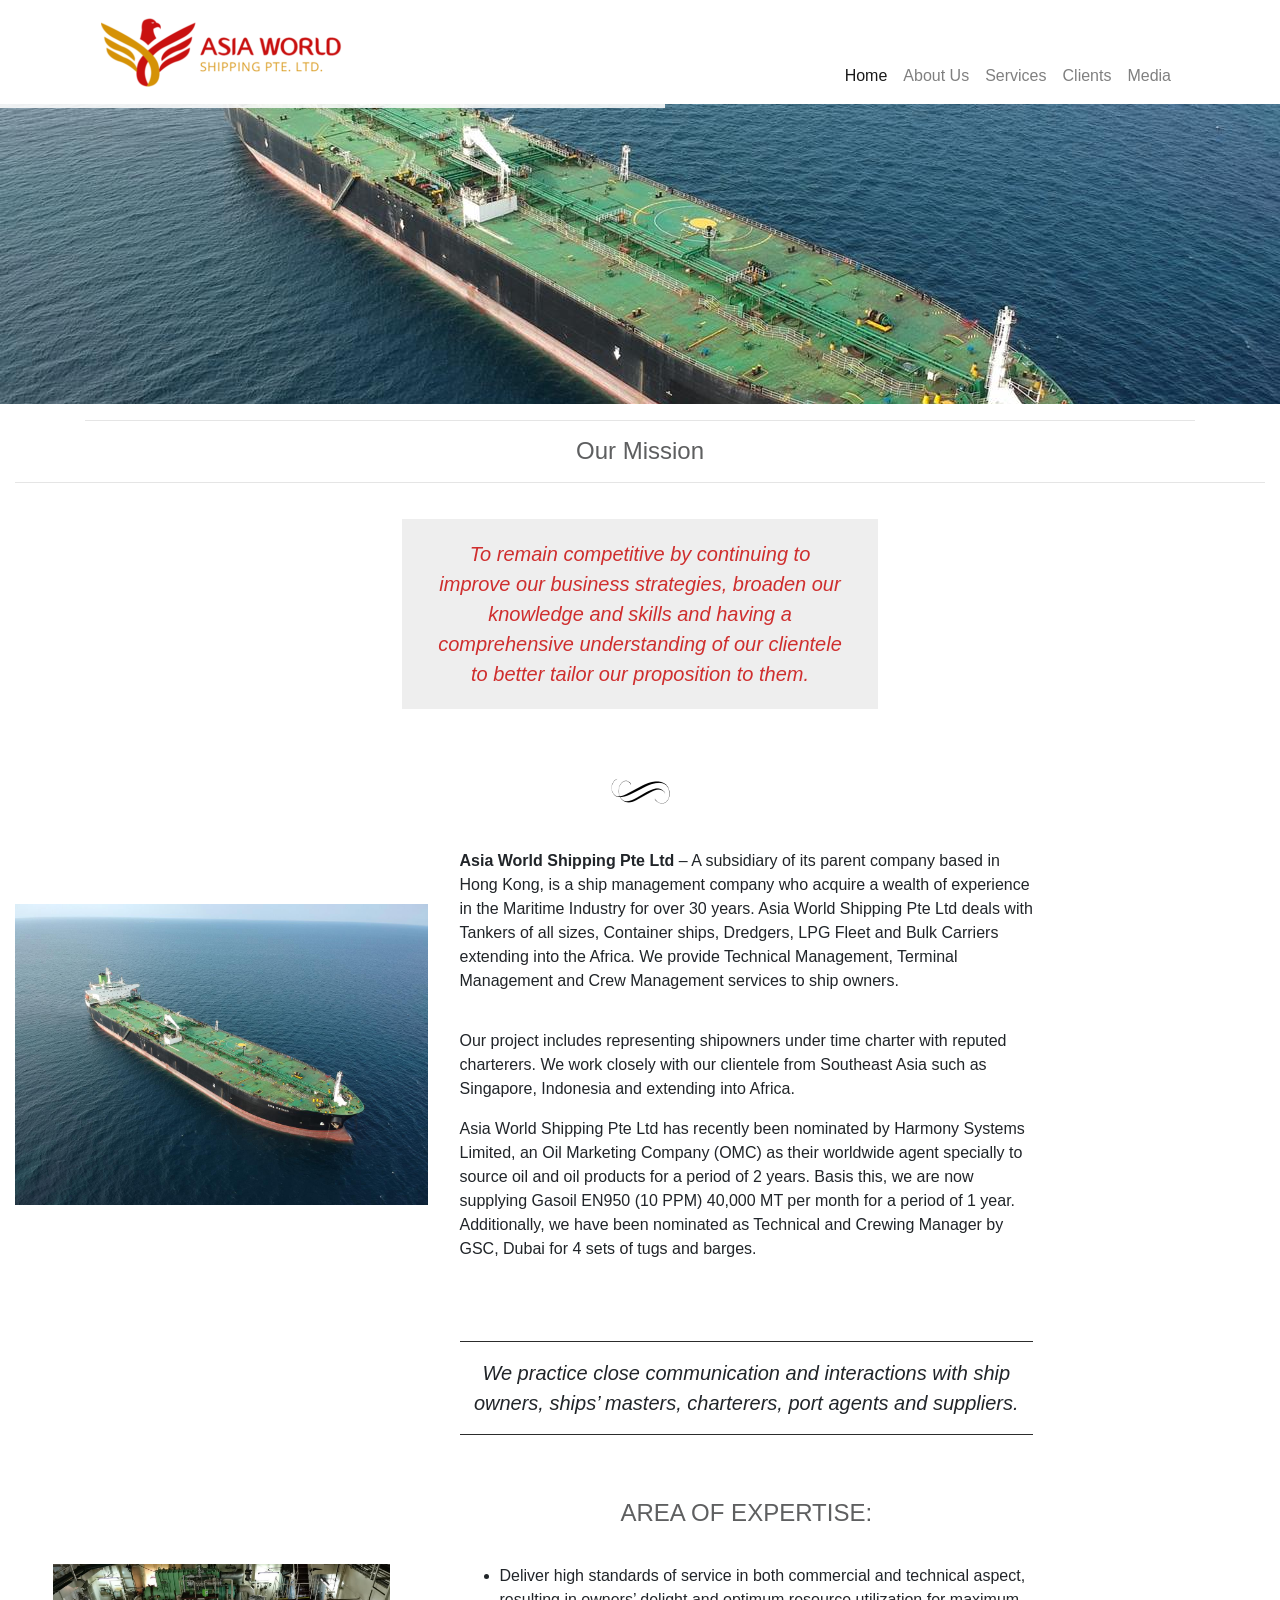
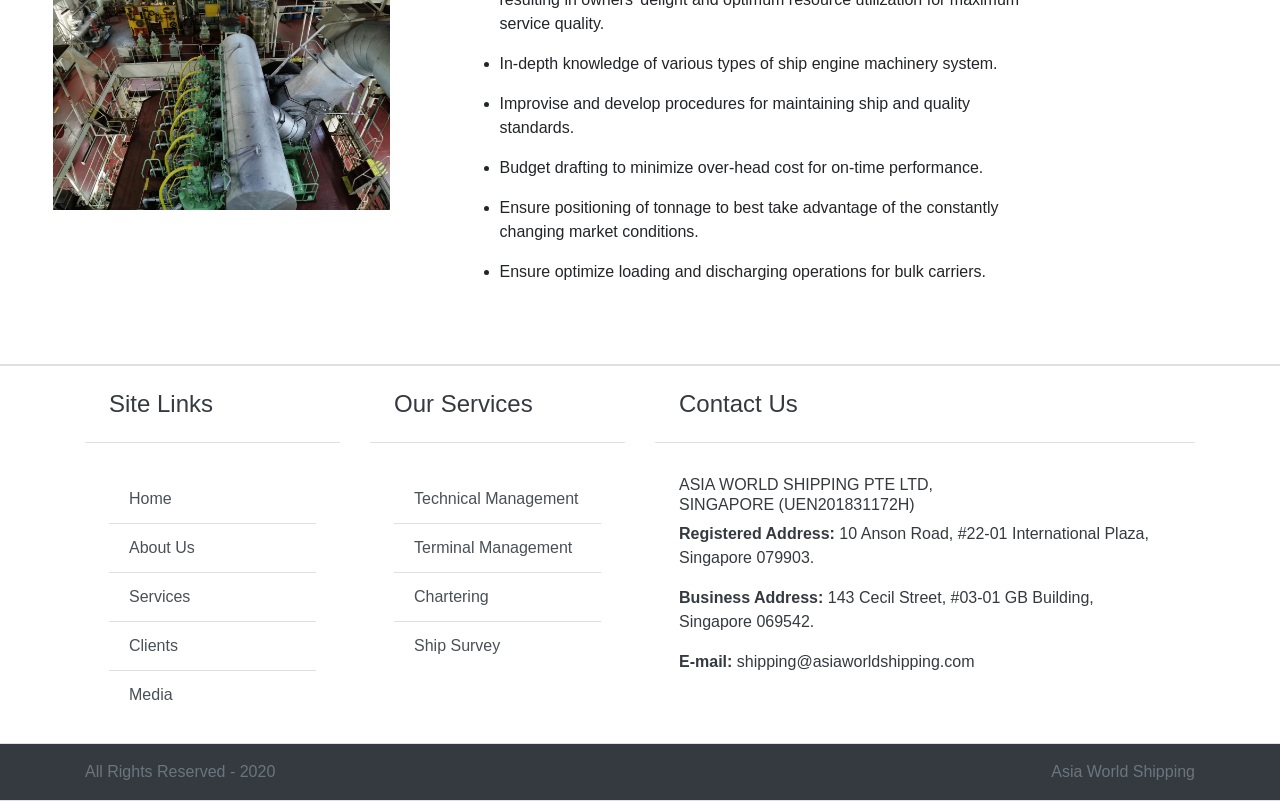
==== index.html @ 9fdeef67 "Add files via upload" ====
<!DOCTYPE html>
<html lang="en-US" style="--wm-toolbar-height: 67px;"><head>
        <meta charset="UTF-8">
        <meta name="viewport" content="width=device-width, initial-scale=1">
        <link rel="profile" href="https://gmpg.org/xfn/11">
        <script>
        if (typeof window.JSON == 'undefined') { document.write('<script src="assets\/js\/json2.min.js"><\/script>');}
    /*! js-cookie v3.0.0-rc.0 | MIT */
    !function(e,t){"object"==typeof exports&&"undefined"!=typeof module?module.exports=t():"function"==typeof define&&define.amd?define(t):(e=e||self,function(){var r=e.Cookies,n=e.Cookies=t();n.noConflict=function(){return e.Cookies=r,n}}())}(this,function(){"use strict";function e(e){for(var t=1;t<arguments.length;t++){var r=arguments[t];for(var n in r)e[n]=r[n]}return e}var t={read:function(e){return e.replace(/%3B/g,";")},write:function(e){return e.replace(/;/g,"%3B")}};return function r(n,i){function o(r,o,u){if("undefined"!=typeof document){"number"==typeof(u=e({},i,u)).expires&&(u.expires=new Date(Date.now()+864e5*u.expires)),u.expires&&(u.expires=u.expires.toUTCString()),r=t.write(r).replace(/=/g,"%3D"),o=n.write(String(o),r);var c="";for(var f in u)u[f]&&(c+="; "+f,!0!==u[f]&&(c+="="+u[f].split(";")[0]));return document.cookie=r+"="+o+c}}return Object.create({set:o,get:function(e){if("undefined"!=typeof document&&(!arguments.length||e)){for(var r=document.cookie?document.cookie.split("; "):[],i={},o=0;o<r.length;o++){var u=r[o].split("="),c=u.slice(1).join("="),f=t.read(u[0]).replace(/%3D/g,"=");if(i[f]=n.read(c,f),e===f)break}return e?i[e]:i}},remove:function(t,r){o(t,"",e({},r,{expires:-1}))},withAttributes:function(t){return r(this.converter,e({},this.attributes,t))},withConverter:function(t){return r(e({},this.converter,t),this.attributes)}},{attributes:{value:Object.freeze(i)},converter:{value:Object.freeze(n)}})}(t,{path:"/"})});
<!-- AOS -->
!function(e,t){"object"==typeof exports&&"object"==typeof module?module.exports=t():"function"==typeof define&&define.amd?define([],t):"object"==typeof exports?exports.AOS=t():e.AOS=t()}(this,function(){return function(e){function t(o){if(n[o])return n[o].exports;var i=n[o]={exports:{},id:o,loaded:!1};return e[o].call(i.exports,i,i.exports,t),i.loaded=!0,i.exports}var n={};return t.m=e,t.c=n,t.p="dist/",t(0)}([function(e,t,n){"use strict";function o(e){return e&&e.__esModule?e:{default:e}}var i=Object.assign||function(e){for(var t=1;t<arguments.length;t++){var n=arguments[t];for(var o in n)Object.prototype.hasOwnProperty.call(n,o)&&(e[o]=n[o])}return e},r=n(1),a=(o(r),n(6)),u=o(a),c=n(7),f=o(c),s=n(8),d=o(s),l=n(9),p=o(l),m=n(10),b=o(m),v=n(11),y=o(v),g=n(14),h=o(g),w=[],k=!1,x={offset:120,delay:0,easing:"ease",duration:400,disable:!1,once:!1,startEvent:"DOMContentLoaded",throttleDelay:99,debounceDelay:50,disableMutationObserver:!1},j=function(){var e=arguments.length>0&&void 0!==arguments[0]&&arguments[0];if(e&&(k=!0),k)return w=(0,y.default)(w,x),(0,b.default)(w,x.once),w},O=function(){w=(0,h.default)(),j()},_=function(){w.forEach(function(e,t){e.node.removeAttribute("data-aos"),e.node.removeAttribute("data-aos-easing"),e.node.removeAttribute("data-aos-duration"),e.node.removeAttribute("data-aos-delay")})},S=function(e){return e===!0||"mobile"===e&&p.default.mobile()||"phone"===e&&p.default.phone()||"tablet"===e&&p.default.tablet()||"function"==typeof e&&e()===!0},z=function(e){x=i(x,e),w=(0,h.default)();var t=document.all&&!window.atob;return S(x.disable)||t?_():(document.querySelector("body").setAttribute("data-aos-easing",x.easing),document.querySelector("body").setAttribute("data-aos-duration",x.duration),document.querySelector("body").setAttribute("data-aos-delay",x.delay),"DOMContentLoaded"===x.startEvent&&["complete","interactive"].indexOf(document.readyState)>-1?j(!0):"load"===x.startEvent?window.addEventListener(x.startEvent,function(){j(!0)}):document.addEventListener(x.startEvent,function(){j(!0)}),window.addEventListener("resize",(0,f.default)(j,x.debounceDelay,!0)),window.addEventListener("orientationchange",(0,f.default)(j,x.debounceDelay,!0)),window.addEventListener("scroll",(0,u.default)(function(){(0,b.default)(w,x.once)},x.throttleDelay)),x.disableMutationObserver||(0,d.default)("[data-aos]",O),w)};e.exports={init:z,refresh:j,refreshHard:O}},function(e,t){},,,,,function(e,t){(function(t){"use strict";function n(e,t,n){function o(t){var n=b,o=v;return b=v=void 0,k=t,g=e.apply(o,n)}function r(e){return k=e,h=setTimeout(s,t),_?o(e):g}function a(e){var n=e-w,o=e-k,i=t-n;return S?j(i,y-o):i}function c(e){var n=e-w,o=e-k;return void 0===w||n>=t||n<0||S&&o>=y}function s(){var e=O();return c(e)?d(e):void(h=setTimeout(s,a(e)))}function d(e){return h=void 0,z&&b?o(e):(b=v=void 0,g)}function l(){void 0!==h&&clearTimeout(h),k=0,b=w=v=h=void 0}function p(){return void 0===h?g:d(O())}function m(){var e=O(),n=c(e);if(b=arguments,v=this,w=e,n){if(void 0===h)return r(w);if(S)return h=setTimeout(s,t),o(w)}return void 0===h&&(h=setTimeout(s,t)),g}var b,v,y,g,h,w,k=0,_=!1,S=!1,z=!0;if("function"!=typeof e)throw new TypeError(f);return t=u(t)||0,i(n)&&(_=!!n.leading,S="maxWait"in n,y=S?x(u(n.maxWait)||0,t):y,z="trailing"in n?!!n.trailing:z),m.cancel=l,m.flush=p,m}function o(e,t,o){var r=!0,a=!0;if("function"!=typeof e)throw new TypeError(f);return i(o)&&(r="leading"in o?!!o.leading:r,a="trailing"in o?!!o.trailing:a),n(e,t,{leading:r,maxWait:t,trailing:a})}function i(e){var t="undefined"==typeof e?"undefined":c(e);return!!e&&("object"==t||"function"==t)}function r(e){return!!e&&"object"==("undefined"==typeof e?"undefined":c(e))}function a(e){return"symbol"==("undefined"==typeof e?"undefined":c(e))||r(e)&&k.call(e)==d}function u(e){if("number"==typeof e)return e;if(a(e))return s;if(i(e)){var t="function"==typeof e.valueOf?e.valueOf():e;e=i(t)?t+"":t}if("string"!=typeof e)return 0===e?e:+e;e=e.replace(l,"");var n=m.test(e);return n||b.test(e)?v(e.slice(2),n?2:8):p.test(e)?s:+e}var c="function"==typeof Symbol&&"symbol"==typeof Symbol.iterator?function(e){return typeof e}:function(e){return e&&"function"==typeof Symbol&&e.constructor===Symbol&&e!==Symbol.prototype?"symbol":typeof e},f="Expected a function",s=NaN,d="[object Symbol]",l=/^\s+|\s+$/g,p=/^[-+]0x[0-9a-f]+$/i,m=/^0b[01]+$/i,b=/^0o[0-7]+$/i,v=parseInt,y="object"==("undefined"==typeof t?"undefined":c(t))&&t&&t.Object===Object&&t,g="object"==("undefined"==typeof self?"undefined":c(self))&&self&&self.Object===Object&&self,h=y||g||Function("return this")(),w=Object.prototype,k=w.toString,x=Math.max,j=Math.min,O=function(){return h.Date.now()};e.exports=o}).call(t,function(){return this}())},function(e,t){(function(t){"use strict";function n(e,t,n){function i(t){var n=b,o=v;return b=v=void 0,O=t,g=e.apply(o,n)}function r(e){return O=e,h=setTimeout(s,t),_?i(e):g}function u(e){var n=e-w,o=e-O,i=t-n;return S?x(i,y-o):i}function f(e){var n=e-w,o=e-O;return void 0===w||n>=t||n<0||S&&o>=y}function s(){var e=j();return f(e)?d(e):void(h=setTimeout(s,u(e)))}function d(e){return h=void 0,z&&b?i(e):(b=v=void 0,g)}function l(){void 0!==h&&clearTimeout(h),O=0,b=w=v=h=void 0}function p(){return void 0===h?g:d(j())}function m(){var e=j(),n=f(e);if(b=arguments,v=this,w=e,n){if(void 0===h)return r(w);if(S)return h=setTimeout(s,t),i(w)}return void 0===h&&(h=setTimeout(s,t)),g}var b,v,y,g,h,w,O=0,_=!1,S=!1,z=!0;if("function"!=typeof e)throw new TypeError(c);return t=a(t)||0,o(n)&&(_=!!n.leading,S="maxWait"in n,y=S?k(a(n.maxWait)||0,t):y,z="trailing"in n?!!n.trailing:z),m.cancel=l,m.flush=p,m}function o(e){var t="undefined"==typeof e?"undefined":u(e);return!!e&&("object"==t||"function"==t)}function i(e){return!!e&&"object"==("undefined"==typeof e?"undefined":u(e))}function r(e){return"symbol"==("undefined"==typeof e?"undefined":u(e))||i(e)&&w.call(e)==s}function a(e){if("number"==typeof e)return e;if(r(e))return f;if(o(e)){var t="function"==typeof e.valueOf?e.valueOf():e;e=o(t)?t+"":t}if("string"!=typeof e)return 0===e?e:+e;e=e.replace(d,"");var n=p.test(e);return n||m.test(e)?b(e.slice(2),n?2:8):l.test(e)?f:+e}var u="function"==typeof Symbol&&"symbol"==typeof Symbol.iterator?function(e){return typeof e}:function(e){return e&&"function"==typeof Symbol&&e.constructor===Symbol&&e!==Symbol.prototype?"symbol":typeof e},c="Expected a function",f=NaN,s="[object Symbol]",d=/^\s+|\s+$/g,l=/^[-+]0x[0-9a-f]+$/i,p=/^0b[01]+$/i,m=/^0o[0-7]+$/i,b=parseInt,v="object"==("undefined"==typeof t?"undefined":u(t))&&t&&t.Object===Object&&t,y="object"==("undefined"==typeof self?"undefined":u(self))&&self&&self.Object===Object&&self,g=v||y||Function("return this")(),h=Object.prototype,w=h.toString,k=Math.max,x=Math.min,j=function(){return g.Date.now()};e.exports=n}).call(t,function(){return this}())},function(e,t){"use strict";function n(e,t){var n=window.document,r=window.MutationObserver||window.WebKitMutationObserver||window.MozMutationObserver,a=new r(o);i=t,a.observe(n.documentElement,{childList:!0,subtree:!0,removedNodes:!0})}function o(e){e&&e.forEach(function(e){var t=Array.prototype.slice.call(e.addedNodes),n=Array.prototype.slice.call(e.removedNodes),o=t.concat(n).filter(function(e){return e.hasAttribute&&e.hasAttribute("data-aos")}).length;o&&i()})}Object.defineProperty(t,"__esModule",{value:!0});var i=function(){};t.default=n},function(e,t){"use strict";function n(e,t){if(!(e instanceof t))throw new TypeError("Cannot call a class as a function")}function o(){return navigator.userAgent||navigator.vendor||window.opera||""}Object.defineProperty(t,"__esModule",{value:!0});var i=function(){function e(e,t){for(var n=0;n<t.length;n++){var o=t[n];o.enumerable=o.enumerable||!1,o.configurable=!0,"value"in o&&(o.writable=!0),Object.defineProperty(e,o.key,o)}}return function(t,n,o){return n&&e(t.prototype,n),o&&e(t,o),t}}(),r=/(android|bb\d+|meego).+mobile|avantgo|bada\/|blackberry|blazer|compal|elaine|fennec|hiptop|iemobile|ip(hone|od)|iris|kindle|lge |maemo|midp|mmp|mobile.+firefox|netfront|opera m(ob|in)i|palm( os)?|phone|p(ixi|re)\/|plucker|pocket|psp|series(4|6)0|symbian|treo|up\.(browser|link)|vodafone|wap|windows ce|xda|xiino/i,a=/1207|6310|6590|3gso|4thp|50[1-6]i|770s|802s|a wa|abac|ac(er|oo|s\-)|ai(ko|rn)|al(av|ca|co)|amoi|an(ex|ny|yw)|aptu|ar(ch|go)|as(te|us)|attw|au(di|\-m|r |s )|avan|be(ck|ll|nq)|bi(lb|rd)|bl(ac|az)|br(e|v)w|bumb|bw\-(n|u)|c55\/|capi|ccwa|cdm\-|cell|chtm|cldc|cmd\-|co(mp|nd)|craw|da(it|ll|ng)|dbte|dc\-s|devi|dica|dmob|do(c|p)o|ds(12|\-d)|el(49|ai)|em(l2|ul)|er(ic|k0)|esl8|ez([4-7]0|os|wa|ze)|fetc|fly(\-|_)|g1 u|g560|gene|gf\-5|g\-mo|go(\.w|od)|gr(ad|un)|haie|hcit|hd\-(m|p|t)|hei\-|hi(pt|ta)|hp( i|ip)|hs\-c|ht(c(\-| |_|a|g|p|s|t)|tp)|hu(aw|tc)|i\-(20|go|ma)|i230|iac( |\-|\/)|ibro|idea|ig01|ikom|im1k|inno|ipaq|iris|ja(t|v)a|jbro|jemu|jigs|kddi|keji|kgt( |\/)|klon|kpt |kwc\-|kyo(c|k)|le(no|xi)|lg( g|\/(k|l|u)|50|54|\-[a-w])|libw|lynx|m1\-w|m3ga|m50\/|ma(te|ui|xo)|mc(01|21|ca)|m\-cr|me(rc|ri)|mi(o8|oa|ts)|mmef|mo(01|02|bi|de|do|t(\-| |o|v)|zz)|mt(50|p1|v )|mwbp|mywa|n10[0-2]|n20[2-3]|n30(0|2)|n50(0|2|5)|n7(0(0|1)|10)|ne((c|m)\-|on|tf|wf|wg|wt)|nok(6|i)|nzph|o2im|op(ti|wv)|oran|owg1|p800|pan(a|d|t)|pdxg|pg(13|\-([1-8]|c))|phil|pire|pl(ay|uc)|pn\-2|po(ck|rt|se)|prox|psio|pt\-g|qa\-a|qc(07|12|21|32|60|\-[2-7]|i\-)|qtek|r380|r600|raks|rim9|ro(ve|zo)|s55\/|sa(ge|ma|mm|ms|ny|va)|sc(01|h\-|oo|p\-)|sdk\/|se(c(\-|0|1)|47|mc|nd|ri)|sgh\-|shar|sie(\-|m)|sk\-0|sl(45|id)|sm(al|ar|b3|it|t5)|so(ft|ny)|sp(01|h\-|v\-|v )|sy(01|mb)|t2(18|50)|t6(00|10|18)|ta(gt|lk)|tcl\-|tdg\-|tel(i|m)|tim\-|t\-mo|to(pl|sh)|ts(70|m\-|m3|m5)|tx\-9|up(\.b|g1|si)|utst|v400|v750|veri|vi(rg|te)|vk(40|5[0-3]|\-v)|vm40|voda|vulc|vx(52|53|60|61|70|80|81|83|85|98)|w3c(\-| )|webc|whit|wi(g |nc|nw)|wmlb|wonu|x700|yas\-|your|zeto|zte\-/i,u=/(android|bb\d+|meego).+mobile|avantgo|bada\/|blackberry|blazer|compal|elaine|fennec|hiptop|iemobile|ip(hone|od)|iris|kindle|lge |maemo|midp|mmp|mobile.+firefox|netfront|opera m(ob|in)i|palm( os)?|phone|p(ixi|re)\/|plucker|pocket|psp|series(4|6)0|symbian|treo|up\.(browser|link)|vodafone|wap|windows ce|xda|xiino|android|ipad|playbook|silk/i,c=/1207|6310|6590|3gso|4thp|50[1-6]i|770s|802s|a wa|abac|ac(er|oo|s\-)|ai(ko|rn)|al(av|ca|co)|amoi|an(ex|ny|yw)|aptu|ar(ch|go)|as(te|us)|attw|au(di|\-m|r |s )|avan|be(ck|ll|nq)|bi(lb|rd)|bl(ac|az)|br(e|v)w|bumb|bw\-(n|u)|c55\/|capi|ccwa|cdm\-|cell|chtm|cldc|cmd\-|co(mp|nd)|craw|da(it|ll|ng)|dbte|dc\-s|devi|dica|dmob|do(c|p)o|ds(12|\-d)|el(49|ai)|em(l2|ul)|er(ic|k0)|esl8|ez([4-7]0|os|wa|ze)|fetc|fly(\-|_)|g1 u|g560|gene|gf\-5|g\-mo|go(\.w|od)|gr(ad|un)|haie|hcit|hd\-(m|p|t)|hei\-|hi(pt|ta)|hp( i|ip)|hs\-c|ht(c(\-| |_|a|g|p|s|t)|tp)|hu(aw|tc)|i\-(20|go|ma)|i230|iac( |\-|\/)|ibro|idea|ig01|ikom|im1k|inno|ipaq|iris|ja(t|v)a|jbro|jemu|jigs|kddi|keji|kgt( |\/)|klon|kpt |kwc\-|kyo(c|k)|le(no|xi)|lg( g|\/(k|l|u)|50|54|\-[a-w])|libw|lynx|m1\-w|m3ga|m50\/|ma(te|ui|xo)|mc(01|21|ca)|m\-cr|me(rc|ri)|mi(o8|oa|ts)|mmef|mo(01|02|bi|de|do|t(\-| |o|v)|zz)|mt(50|p1|v )|mwbp|mywa|n10[0-2]|n20[2-3]|n30(0|2)|n50(0|2|5)|n7(0(0|1)|10)|ne((c|m)\-|on|tf|wf|wg|wt)|nok(6|i)|nzph|o2im|op(ti|wv)|oran|owg1|p800|pan(a|d|t)|pdxg|pg(13|\-([1-8]|c))|phil|pire|pl(ay|uc)|pn\-2|po(ck|rt|se)|prox|psio|pt\-g|qa\-a|qc(07|12|21|32|60|\-[2-7]|i\-)|qtek|r380|r600|raks|rim9|ro(ve|zo)|s55\/|sa(ge|ma|mm|ms|ny|va)|sc(01|h\-|oo|p\-)|sdk\/|se(c(\-|0|1)|47|mc|nd|ri)|sgh\-|shar|sie(\-|m)|sk\-0|sl(45|id)|sm(al|ar|b3|it|t5)|so(ft|ny)|sp(01|h\-|v\-|v )|sy(01|mb)|t2(18|50)|t6(00|10|18)|ta(gt|lk)|tcl\-|tdg\-|tel(i|m)|tim\-|t\-mo|to(pl|sh)|ts(70|m\-|m3|m5)|tx\-9|up(\.b|g1|si)|utst|v400|v750|veri|vi(rg|te)|vk(40|5[0-3]|\-v)|vm40|voda|vulc|vx(52|53|60|61|70|80|81|83|85|98)|w3c(\-| )|webc|whit|wi(g |nc|nw)|wmlb|wonu|x700|yas\-|your|zeto|zte\-/i,f=function(){function e(){n(this,e)}return i(e,[{key:"phone",value:function(){var e=o();return!(!r.test(e)&&!a.test(e.substr(0,4)))}},{key:"mobile",value:function(){var e=o();return!(!u.test(e)&&!c.test(e.substr(0,4)))}},{key:"tablet",value:function(){return this.mobile()&&!this.phone()}}]),e}();t.default=new f},function(e,t){"use strict";Object.defineProperty(t,"__esModule",{value:!0});var n=function(e,t,n){var o=e.node.getAttribute("data-aos-once");t>e.position?e.node.classList.add("aos-animate"):"undefined"!=typeof o&&("false"===o||!n&&"true"!==o)&&e.node.classList.remove("aos-animate")},o=function(e,t){var o=window.pageYOffset,i=window.innerHeight;e.forEach(function(e,r){n(e,i+o,t)})};t.default=o},function(e,t,n){"use strict";function o(e){return e&&e.__esModule?e:{default:e}}Object.defineProperty(t,"__esModule",{value:!0});var i=n(12),r=o(i),a=function(e,t){return e.forEach(function(e,n){e.node.classList.add("aos-init"),e.position=(0,r.default)(e.node,t.offset)}),e};t.default=a},function(e,t,n){"use strict";function o(e){return e&&e.__esModule?e:{default:e}}Object.defineProperty(t,"__esModule",{value:!0});var i=n(13),r=o(i),a=function(e,t){var n=0,o=0,i=window.innerHeight,a={offset:e.getAttribute("data-aos-offset"),anchor:e.getAttribute("data-aos-anchor"),anchorPlacement:e.getAttribute("data-aos-anchor-placement")};switch(a.offset&&!isNaN(a.offset)&&(o=parseInt(a.offset)),a.anchor&&document.querySelectorAll(a.anchor)&&(e=document.querySelectorAll(a.anchor)[0]),n=(0,r.default)(e).top,a.anchorPlacement){case"top-bottom":break;case"center-bottom":n+=e.offsetHeight/2;break;case"bottom-bottom":n+=e.offsetHeight;break;case"top-center":n+=i/2;break;case"bottom-center":n+=i/2+e.offsetHeight;break;case"center-center":n+=i/2+e.offsetHeight/2;break;case"top-top":n+=i;break;case"bottom-top":n+=e.offsetHeight+i;break;case"center-top":n+=e.offsetHeight/2+i}return a.anchorPlacement||a.offset||isNaN(t)||(o=t),n+o};t.default=a},function(e,t){"use strict";Object.defineProperty(t,"__esModule",{value:!0});var n=function(e){for(var t=0,n=0;e&&!isNaN(e.offsetLeft)&&!isNaN(e.offsetTop);)t+=e.offsetLeft-("BODY"!=e.tagName?e.scrollLeft:0),n+=e.offsetTop-("BODY"!=e.tagName?e.scrollTop:0),e=e.offsetParent;return{top:n,left:t}};t.default=n},function(e,t){"use strict";Object.defineProperty(t,"__esModule",{value:!0});var n=function(e){return e=e||document.querySelectorAll("[data-aos]"),Array.prototype.map.call(e,function(e){return{node:e}})};t.default=n}])});
</script>
<!--Styles-->
<style type="text/css">
/*Normalize,Box-Sizing*/html{line-height:1.15;-webkit-text-size-adjust:100%}body{margin:0}main{display:block}h1{font-size:2em;margin:.67em 0}hr{box-sizing:content-box;height:0;overflow:visible}pre{font-family:monospace,monospace;font-size:1em}a{background-color:transparent}abbr[title]{border-bottom:0;text-decoration:underline;text-decoration:underline dotted}b,strong{font-weight:bolder}code,kbd,samp{font-family:monospace,monospace;font-size:1em}small{font-size:80%}sub,sup{font-size:75%;line-height:0;position:relative;vertical-align:baseline}sub{bottom:-0.25em}sup{top:-0.5em}img{border-style:none}button,input,optgroup,select,textarea{font-family:inherit;font-size:100%;line-height:1.15;margin:0}button,input{overflow:visible}button,select{text-transform:none}button,[type="button"],[type="reset"],[type="submit"]{-webkit-appearance:button}button::-moz-focus-inner,[type="button"]::-moz-focus-inner,[type="reset"]::-moz-focus-inner,[type="submit"]::-moz-focus-inner{border-style:none;padding:0}button:-moz-focusring,[type="button"]:-moz-focusring,[type="reset"]:-moz-focusring,[type="submit"]:-moz-focusring{outline:1px dotted ButtonText}fieldset{padding:.35em .75em .625em}legend{box-sizing:border-box;color:inherit;display:table;max-width:100%;padding:0;white-space:normal}progress{vertical-align:baseline}textarea{overflow:auto}[type="checkbox"],[type="radio"]{box-sizing:border-box;padding:0}[type="number"]::-webkit-inner-spin-button,[type="number"]::-webkit-outer-spin-button{height:auto}[type="search"]{-webkit-appearance:textfield;outline-offset:-2px}[type="search"]::-webkit-search-decoration{-webkit-appearance:none}::-webkit-file-upload-button{-webkit-appearance:button;font:inherit}details{display:block}summary{display:list-item}template{display:none}[hidden]{display:none}*,*::before,*::after{box-sizing:inherit}html{box-sizing:border-box}
<!--Bootstrap Grids-->html{box-sizing:border-box;-ms-overflow-style:scrollbar}*,::after,::before{box-sizing:inherit}.container{width:100%;padding-right:15px;padding-left:15px;margin-right:auto;margin-left:auto}@media (min-width:576px){.container{max-width:540px}}@media (min-width:768px){.container{max-width:720px}}@media (min-width:992px){.container{max-width:960px}}@media (min-width:1200px){.container{max-width:1140px}}.container-fluid,.container-lg,.container-md,.container-sm,.container-xl{width:100%;padding-right:15px;padding-left:15px;margin-right:auto;margin-left:auto}@media (min-width:576px){.container,.container-sm{max-width:540px}}@media (min-width:768px){.container,.container-md,.container-sm{max-width:720px}}@media (min-width:992px){.container,.container-lg,.container-md,.container-sm{max-width:960px}}@media (min-width:1200px){.container,.container-lg,.container-md,.container-sm,.container-xl{max-width:1140px}}.row{display:-ms-flexbox;display:flex;-ms-flex-wrap:wrap;flex-wrap:wrap;margin-right:-15px;margin-left:-15px}.no-gutters{margin-right:0;margin-left:0}.no-gutters>.col,.no-gutters>[class*=col-]{padding-right:0;padding-left:0}.col,.col-1,.col-10,.col-11,.col-12,.col-2,.col-3,.col-4,.col-5,.col-6,.col-7,.col-8,.col-9,.col-auto,.col-lg,.col-lg-1,.col-lg-10,.col-lg-11,.col-lg-12,.col-lg-2,.col-lg-3,.col-lg-4,.col-lg-5,.col-lg-6,.col-lg-7,.col-lg-8,.col-lg-9,.col-lg-auto,.col-md,.col-md-1,.col-md-10,.col-md-11,.col-md-12,.col-md-2,.col-md-3,.col-md-4,.col-md-5,.col-md-6,.col-md-7,.col-md-8,.col-md-9,.col-md-auto,.col-sm,.col-sm-1,.col-sm-10,.col-sm-11,.col-sm-12,.col-sm-2,.col-sm-3,.col-sm-4,.col-sm-5,.col-sm-6,.col-sm-7,.col-sm-8,.col-sm-9,.col-sm-auto,.col-xl,.col-xl-1,.col-xl-10,.col-xl-11,.col-xl-12,.col-xl-2,.col-xl-3,.col-xl-4,.col-xl-5,.col-xl-6,.col-xl-7,.col-xl-8,.col-xl-9,.col-xl-auto{position:relative;width:100%;padding-right:15px;padding-left:15px}.col{-ms-flex-preferred-size:0;flex-basis:0;-ms-flex-positive:1;flex-grow:1;max-width:100%}.row-cols-1>*{-ms-flex:0 0 100%;flex:0 0 100%;max-width:100%}.row-cols-2>*{-ms-flex:0 0 50%;flex:0 0 50%;max-width:50%}.row-cols-3>*{-ms-flex:0 0 33.333333%;flex:0 0 33.333333%;max-width:33.333333%}.row-cols-4>*{-ms-flex:0 0 25%;flex:0 0 25%;max-width:25%}.row-cols-5>*{-ms-flex:0 0 20%;flex:0 0 20%;max-width:20%}.row-cols-6>*{-ms-flex:0 0 16.666667%;flex:0 0 16.666667%;max-width:16.666667%}.col-auto{-ms-flex:0 0 auto;flex:0 0 auto;width:auto;max-width:100%}.col-1{-ms-flex:0 0 8.333333%;flex:0 0 8.333333%;max-width:8.333333%}.col-2{-ms-flex:0 0 16.666667%;flex:0 0 16.666667%;max-width:16.666667%}.col-3{-ms-flex:0 0 25%;flex:0 0 25%;max-width:25%}.col-4{-ms-flex:0 0 33.333333%;flex:0 0 33.333333%;max-width:33.333333%}.col-5{-ms-flex:0 0 41.666667%;flex:0 0 41.666667%;max-width:41.666667%}.col-6{-ms-flex:0 0 50%;flex:0 0 50%;max-width:50%}.col-7{-ms-flex:0 0 58.333333%;flex:0 0 58.333333%;max-width:58.333333%}.col-8{-ms-flex:0 0 66.666667%;flex:0 0 66.666667%;max-width:66.666667%}.col-9{-ms-flex:0 0 75%;flex:0 0 75%;max-width:75%}.col-10{-ms-flex:0 0 83.333333%;flex:0 0 83.333333%;max-width:83.333333%}.col-11{-ms-flex:0 0 91.666667%;flex:0 0 91.666667%;max-width:91.666667%}.col-12{-ms-flex:0 0 100%;flex:0 0 100%;max-width:100%}.order-first{-ms-flex-order:-1;order:-1}.order-last{-ms-flex-order:13;order:13}.order-0{-ms-flex-order:0;order:0}.order-1{-ms-flex-order:1;order:1}.order-2{-ms-flex-order:2;order:2}.order-3{-ms-flex-order:3;order:3}.order-4{-ms-flex-order:4;order:4}.order-5{-ms-flex-order:5;order:5}.order-6{-ms-flex-order:6;order:6}.order-7{-ms-flex-order:7;order:7}.order-8{-ms-flex-order:8;order:8}.order-9{-ms-flex-order:9;order:9}.order-10{-ms-flex-order:10;order:10}.order-11{-ms-flex-order:11;order:11}.order-12{-ms-flex-order:12;order:12}.offset-1{margin-left:8.333333%}.offset-2{margin-left:16.666667%}.offset-3{margin-left:25%}.offset-4{margin-left:33.333333%}.offset-5{margin-left:41.666667%}.offset-6{margin-left:50%}.offset-7{margin-left:58.333333%}.offset-8{margin-left:66.666667%}.offset-9{margin-left:75%}.offset-10{margin-left:83.333333%}.offset-11{margin-left:91.666667%}@media (min-width:576px){.col-sm{-ms-flex-preferred-size:0;flex-basis:0;-ms-flex-positive:1;flex-grow:1;max-width:100%}.row-cols-sm-1>*{-ms-flex:0 0 100%;flex:0 0 100%;max-width:100%}.row-cols-sm-2>*{-ms-flex:0 0 50%;flex:0 0 50%;max-width:50%}.row-cols-sm-3>*{-ms-flex:0 0 33.333333%;flex:0 0 33.333333%;max-width:33.333333%}.row-cols-sm-4>*{-ms-flex:0 0 25%;flex:0 0 25%;max-width:25%}.row-cols-sm-5>*{-ms-flex:0 0 20%;flex:0 0 20%;max-width:20%}.row-cols-sm-6>*{-ms-flex:0 0 16.666667%;flex:0 0 16.666667%;max-width:16.666667%}.col-sm-auto{-ms-flex:0 0 auto;flex:0 0 auto;width:auto;max-width:100%}.col-sm-1{-ms-flex:0 0 8.333333%;flex:0 0 8.333333%;max-width:8.333333%}.col-sm-2{-ms-flex:0 0 16.666667%;flex:0 0 16.666667%;max-width:16.666667%}.col-sm-3{-ms-flex:0 0 25%;flex:0 0 25%;max-width:25%}.col-sm-4{-ms-flex:0 0 33.333333%;flex:0 0 33.333333%;max-width:33.333333%}.col-sm-5{-ms-flex:0 0 41.666667%;flex:0 0 41.666667%;max-width:41.666667%}.col-sm-6{-ms-flex:0 0 50%;flex:0 0 50%;max-width:50%}.col-sm-7{-ms-flex:0 0 58.333333%;flex:0 0 58.333333%;max-width:58.333333%}.col-sm-8{-ms-flex:0 0 66.666667%;flex:0 0 66.666667%;max-width:66.666667%}.col-sm-9{-ms-flex:0 0 75%;flex:0 0 75%;max-width:75%}.col-sm-10{-ms-flex:0 0 83.333333%;flex:0 0 83.333333%;max-width:83.333333%}.col-sm-11{-ms-flex:0 0 91.666667%;flex:0 0 91.666667%;max-width:91.666667%}.col-sm-12{-ms-flex:0 0 100%;flex:0 0 100%;max-width:100%}.order-sm-first{-ms-flex-order:-1;order:-1}.order-sm-last{-ms-flex-order:13;order:13}.order-sm-0{-ms-flex-order:0;order:0}.order-sm-1{-ms-flex-order:1;order:1}.order-sm-2{-ms-flex-order:2;order:2}.order-sm-3{-ms-flex-order:3;order:3}.order-sm-4{-ms-flex-order:4;order:4}.order-sm-5{-ms-flex-order:5;order:5}.order-sm-6{-ms-flex-order:6;order:6}.order-sm-7{-ms-flex-order:7;order:7}.order-sm-8{-ms-flex-order:8;order:8}.order-sm-9{-ms-flex-order:9;order:9}.order-sm-10{-ms-flex-order:10;order:10}.order-sm-11{-ms-flex-order:11;order:11}.order-sm-12{-ms-flex-order:12;order:12}.offset-sm-0{margin-left:0}.offset-sm-1{margin-left:8.333333%}.offset-sm-2{margin-left:16.666667%}.offset-sm-3{margin-left:25%}.offset-sm-4{margin-left:33.333333%}.offset-sm-5{margin-left:41.666667%}.offset-sm-6{margin-left:50%}.offset-sm-7{margin-left:58.333333%}.offset-sm-8{margin-left:66.666667%}.offset-sm-9{margin-left:75%}.offset-sm-10{margin-left:83.333333%}.offset-sm-11{margin-left:91.666667%}}@media (min-width:768px){.col-md{-ms-flex-preferred-size:0;flex-basis:0;-ms-flex-positive:1;flex-grow:1;max-width:100%}.row-cols-md-1>*{-ms-flex:0 0 100%;flex:0 0 100%;max-width:100%}.row-cols-md-2>*{-ms-flex:0 0 50%;flex:0 0 50%;max-width:50%}.row-cols-md-3>*{-ms-flex:0 0 33.333333%;flex:0 0 33.333333%;max-width:33.333333%}.row-cols-md-4>*{-ms-flex:0 0 25%;flex:0 0 25%;max-width:25%}.row-cols-md-5>*{-ms-flex:0 0 20%;flex:0 0 20%;max-width:20%}.row-cols-md-6>*{-ms-flex:0 0 16.666667%;flex:0 0 16.666667%;max-width:16.666667%}.col-md-auto{-ms-flex:0 0 auto;flex:0 0 auto;width:auto;max-width:100%}.col-md-1{-ms-flex:0 0 8.333333%;flex:0 0 8.333333%;max-width:8.333333%}.col-md-2{-ms-flex:0 0 16.666667%;flex:0 0 16.666667%;max-width:16.666667%}.col-md-3{-ms-flex:0 0 25%;flex:0 0 25%;max-width:25%}.col-md-4{-ms-flex:0 0 33.333333%;flex:0 0 33.333333%;max-width:33.333333%}.col-md-5{-ms-flex:0 0 41.666667%;flex:0 0 41.666667%;max-width:41.666667%}.col-md-6{-ms-flex:0 0 50%;flex:0 0 50%;max-width:50%}.col-md-7{-ms-flex:0 0 58.333333%;flex:0 0 58.333333%;max-width:58.333333%}.col-md-8{-ms-flex:0 0 66.666667%;flex:0 0 66.666667%;max-width:66.666667%}.col-md-9{-ms-flex:0 0 75%;flex:0 0 75%;max-width:75%}.col-md-10{-ms-flex:0 0 83.333333%;flex:0 0 83.333333%;max-width:83.333333%}.col-md-11{-ms-flex:0 0 91.666667%;flex:0 0 91.666667%;max-width:91.666667%}.col-md-12{-ms-flex:0 0 100%;flex:0 0 100%;max-width:100%}.order-md-first{-ms-flex-order:-1;order:-1}.order-md-last{-ms-flex-order:13;order:13}.order-md-0{-ms-flex-order:0;order:0}.order-md-1{-ms-flex-order:1;order:1}.order-md-2{-ms-flex-order:2;order:2}.order-md-3{-ms-flex-order:3;order:3}.order-md-4{-ms-flex-order:4;order:4}.order-md-5{-ms-flex-order:5;order:5}.order-md-6{-ms-flex-order:6;order:6}.order-md-7{-ms-flex-order:7;order:7}.order-md-8{-ms-flex-order:8;order:8}.order-md-9{-ms-flex-order:9;order:9}.order-md-10{-ms-flex-order:10;order:10}.order-md-11{-ms-flex-order:11;order:11}.order-md-12{-ms-flex-order:12;order:12}.offset-md-0{margin-left:0}.offset-md-1{margin-left:8.333333%}.offset-md-2{margin-left:16.666667%}.offset-md-3{margin-left:25%}.offset-md-4{margin-left:33.333333%}.offset-md-5{margin-left:41.666667%}.offset-md-6{margin-left:50%}.offset-md-7{margin-left:58.333333%}.offset-md-8{margin-left:66.666667%}.offset-md-9{margin-left:75%}.offset-md-10{margin-left:83.333333%}.offset-md-11{margin-left:91.666667%}}@media (min-width:992px){.col-lg{-ms-flex-preferred-size:0;flex-basis:0;-ms-flex-positive:1;flex-grow:1;max-width:100%}.row-cols-lg-1>*{-ms-flex:0 0 100%;flex:0 0 100%;max-width:100%}.row-cols-lg-2>*{-ms-flex:0 0 50%;flex:0 0 50%;max-width:50%}.row-cols-lg-3>*{-ms-flex:0 0 33.333333%;flex:0 0 33.333333%;max-width:33.333333%}.row-cols-lg-4>*{-ms-flex:0 0 25%;flex:0 0 25%;max-width:25%}.row-cols-lg-5>*{-ms-flex:0 0 20%;flex:0 0 20%;max-width:20%}.row-cols-lg-6>*{-ms-flex:0 0 16.666667%;flex:0 0 16.666667%;max-width:16.666667%}.col-lg-auto{-ms-flex:0 0 auto;flex:0 0 auto;width:auto;max-width:100%}.col-lg-1{-ms-flex:0 0 8.333333%;flex:0 0 8.333333%;max-width:8.333333%}.col-lg-2{-ms-flex:0 0 16.666667%;flex:0 0 16.666667%;max-width:16.666667%}.col-lg-3{-ms-flex:0 0 25%;flex:0 0 25%;max-width:25%}.col-lg-4{-ms-flex:0 0 33.333333%;flex:0 0 33.333333%;max-width:33.333333%}.col-lg-5{-ms-flex:0 0 41.666667%;flex:0 0 41.666667%;max-width:41.666667%}.col-lg-6{-ms-flex:0 0 50%;flex:0 0 50%;max-width:50%}.col-lg-7{-ms-flex:0 0 58.333333%;flex:0 0 58.333333%;max-width:58.333333%}.col-lg-8{-ms-flex:0 0 66.666667%;flex:0 0 66.666667%;max-width:66.666667%}.col-lg-9{-ms-flex:0 0 75%;flex:0 0 75%;max-width:75%}.col-lg-10{-ms-flex:0 0 83.333333%;flex:0 0 83.333333%;max-width:83.333333%}.col-lg-11{-ms-flex:0 0 91.666667%;flex:0 0 91.666667%;max-width:91.666667%}.col-lg-12{-ms-flex:0 0 100%;flex:0 0 100%;max-width:100%}.order-lg-first{-ms-flex-order:-1;order:-1}.order-lg-last{-ms-flex-order:13;order:13}.order-lg-0{-ms-flex-order:0;order:0}.order-lg-1{-ms-flex-order:1;order:1}.order-lg-2{-ms-flex-order:2;order:2}.order-lg-3{-ms-flex-order:3;order:3}.order-lg-4{-ms-flex-order:4;order:4}.order-lg-5{-ms-flex-order:5;order:5}.order-lg-6{-ms-flex-order:6;order:6}.order-lg-7{-ms-flex-order:7;order:7}.order-lg-8{-ms-flex-order:8;order:8}.order-lg-9{-ms-flex-order:9;order:9}.order-lg-10{-ms-flex-order:10;order:10}.order-lg-11{-ms-flex-order:11;order:11}.order-lg-12{-ms-flex-order:12;order:12}.offset-lg-0{margin-left:0}.offset-lg-1{margin-left:8.333333%}.offset-lg-2{margin-left:16.666667%}.offset-lg-3{margin-left:25%}.offset-lg-4{margin-left:33.333333%}.offset-lg-5{margin-left:41.666667%}.offset-lg-6{margin-left:50%}.offset-lg-7{margin-left:58.333333%}.offset-lg-8{margin-left:66.666667%}.offset-lg-9{margin-left:75%}.offset-lg-10{margin-left:83.333333%}.offset-lg-11{margin-left:91.666667%}}@media (min-width:1200px){.col-xl{-ms-flex-preferred-size:0;flex-basis:0;-ms-flex-positive:1;flex-grow:1;max-width:100%}.row-cols-xl-1>*{-ms-flex:0 0 100%;flex:0 0 100%;max-width:100%}.row-cols-xl-2>*{-ms-flex:0 0 50%;flex:0 0 50%;max-width:50%}.row-cols-xl-3>*{-ms-flex:0 0 33.333333%;flex:0 0 33.333333%;max-width:33.333333%}.row-cols-xl-4>*{-ms-flex:0 0 25%;flex:0 0 25%;max-width:25%}.row-cols-xl-5>*{-ms-flex:0 0 20%;flex:0 0 20%;max-width:20%}.row-cols-xl-6>*{-ms-flex:0 0 16.666667%;flex:0 0 16.666667%;max-width:16.666667%}.col-xl-auto{-ms-flex:0 0 auto;flex:0 0 auto;width:auto;max-width:100%}.col-xl-1{-ms-flex:0 0 8.333333%;flex:0 0 8.333333%;max-width:8.333333%}.col-xl-2{-ms-flex:0 0 16.666667%;flex:0 0 16.666667%;max-width:16.666667%}.col-xl-3{-ms-flex:0 0 25%;flex:0 0 25%;max-width:25%}.col-xl-4{-ms-flex:0 0 33.333333%;flex:0 0 33.333333%;max-width:33.333333%}.col-xl-5{-ms-flex:0 0 41.666667%;flex:0 0 41.666667%;max-width:41.666667%}.col-xl-6{-ms-flex:0 0 50%;flex:0 0 50%;max-width:50%}.col-xl-7{-ms-flex:0 0 58.333333%;flex:0 0 58.333333%;max-width:58.333333%}.col-xl-8{-ms-flex:0 0 66.666667%;flex:0 0 66.666667%;max-width:66.666667%}.col-xl-9{-ms-flex:0 0 75%;flex:0 0 75%;max-width:75%}.col-xl-10{-ms-flex:0 0 83.333333%;flex:0 0 83.333333%;max-width:83.333333%}.col-xl-11{-ms-flex:0 0 91.666667%;flex:0 0 91.666667%;max-width:91.666667%}.col-xl-12{-ms-flex:0 0 100%;flex:0 0 100%;max-width:100%}.order-xl-first{-ms-flex-order:-1;order:-1}.order-xl-last{-ms-flex-order:13;order:13}.order-xl-0{-ms-flex-order:0;order:0}.order-xl-1{-ms-flex-order:1;order:1}.order-xl-2{-ms-flex-order:2;order:2}.order-xl-3{-ms-flex-order:3;order:3}.order-xl-4{-ms-flex-order:4;order:4}.order-xl-5{-ms-flex-order:5;order:5}.order-xl-6{-ms-flex-order:6;order:6}.order-xl-7{-ms-flex-order:7;order:7}.order-xl-8{-ms-flex-order:8;order:8}.order-xl-9{-ms-flex-order:9;order:9}.order-xl-10{-ms-flex-order:10;order:10}.order-xl-11{-ms-flex-order:11;order:11}.order-xl-12{-ms-flex-order:12;order:12}.offset-xl-0{margin-left:0}.offset-xl-1{margin-left:8.333333%}.offset-xl-2{margin-left:16.666667%}.offset-xl-3{margin-left:25%}.offset-xl-4{margin-left:33.333333%}.offset-xl-5{margin-left:41.666667%}.offset-xl-6{margin-left:50%}.offset-xl-7{margin-left:58.333333%}.offset-xl-8{margin-left:66.666667%}.offset-xl-9{margin-left:75%}.offset-xl-10{margin-left:83.333333%}.offset-xl-11{margin-left:91.666667%}}.d-none{display:none!important}.d-inline{display:inline!important}.d-inline-block{display:inline-block!important}.d-block{display:block!important}.d-table{display:table!important}.d-table-row{display:table-row!important}.d-table-cell{display:table-cell!important}.d-flex{display:-ms-flexbox!important;display:flex!important}.d-inline-flex{display:-ms-inline-flexbox!important;display:inline-flex!important}@media (min-width:576px){.d-sm-none{display:none!important}.d-sm-inline{display:inline!important}.d-sm-inline-block{display:inline-block!important}.d-sm-block{display:block!important}.d-sm-table{display:table!important}.d-sm-table-row{display:table-row!important}.d-sm-table-cell{display:table-cell!important}.d-sm-flex{display:-ms-flexbox!important;display:flex!important}.d-sm-inline-flex{display:-ms-inline-flexbox!important;display:inline-flex!important}}@media (min-width:768px){.d-md-none{display:none!important}.d-md-inline{display:inline!important}.d-md-inline-block{display:inline-block!important}.d-md-block{display:block!important}.d-md-table{display:table!important}.d-md-table-row{display:table-row!important}.d-md-table-cell{display:table-cell!important}.d-md-flex{display:-ms-flexbox!important;display:flex!important}.d-md-inline-flex{display:-ms-inline-flexbox!important;display:inline-flex!important}}@media (min-width:992px){.d-lg-none{display:none!important}.d-lg-inline{display:inline!important}.d-lg-inline-block{display:inline-block!important}.d-lg-block{display:block!important}.d-lg-table{display:table!important}.d-lg-table-row{display:table-row!important}.d-lg-table-cell{display:table-cell!important}.d-lg-flex{display:-ms-flexbox!important;display:flex!important}.d-lg-inline-flex{display:-ms-inline-flexbox!important;display:inline-flex!important}}@media (min-width:1200px){.d-xl-none{display:none!important}.d-xl-inline{display:inline!important}.d-xl-inline-block{display:inline-block!important}.d-xl-block{display:block!important}.d-xl-table{display:table!important}.d-xl-table-row{display:table-row!important}.d-xl-table-cell{display:table-cell!important}.d-xl-flex{display:-ms-flexbox!important;display:flex!important}.d-xl-inline-flex{display:-ms-inline-flexbox!important;display:inline-flex!important}}@media print{.d-print-none{display:none!important}.d-print-inline{display:inline!important}.d-print-inline-block{display:inline-block!important}.d-print-block{display:block!important}.d-print-table{display:table!important}.d-print-table-row{display:table-row!important}.d-print-table-cell{display:table-cell!important}.d-print-flex{display:-ms-flexbox!important;display:flex!important}.d-print-inline-flex{display:-ms-inline-flexbox!important;display:inline-flex!important}}.flex-row{-ms-flex-direction:row!important;flex-direction:row!important}.flex-column{-ms-flex-direction:column!important;flex-direction:column!important}.flex-row-reverse{-ms-flex-direction:row-reverse!important;flex-direction:row-reverse!important}.flex-column-reverse{-ms-flex-direction:column-reverse!important;flex-direction:column-reverse!important}.flex-wrap{-ms-flex-wrap:wrap!important;flex-wrap:wrap!important}.flex-nowrap{-ms-flex-wrap:nowrap!important;flex-wrap:nowrap!important}.flex-wrap-reverse{-ms-flex-wrap:wrap-reverse!important;flex-wrap:wrap-reverse!important}.flex-fill{-ms-flex:1 1 auto!important;flex:1 1 auto!important}.flex-grow-0{-ms-flex-positive:0!important;flex-grow:0!important}.flex-grow-1{-ms-flex-positive:1!important;flex-grow:1!important}.flex-shrink-0{-ms-flex-negative:0!important;flex-shrink:0!important}.flex-shrink-1{-ms-flex-negative:1!important;flex-shrink:1!important}.justify-content-start{-ms-flex-pack:start!important;justify-content:flex-start!important}.justify-content-end{-ms-flex-pack:end!important;justify-content:flex-end!important}.justify-content-center{-ms-flex-pack:center!important;justify-content:center!important}.justify-content-between{-ms-flex-pack:justify!important;justify-content:space-between!important}.justify-content-around{-ms-flex-pack:distribute!important;justify-content:space-around!important}.align-items-start{-ms-flex-align:start!important;align-items:flex-start!important}.align-items-end{-ms-flex-align:end!important;align-items:flex-end!important}.align-items-center{-ms-flex-align:center!important;align-items:center!important}.align-items-baseline{-ms-flex-align:baseline!important;align-items:baseline!important}.align-items-stretch{-ms-flex-align:stretch!important;align-items:stretch!important}.align-content-start{-ms-flex-line-pack:start!important;align-content:flex-start!important}.align-content-end{-ms-flex-line-pack:end!important;align-content:flex-end!important}.align-content-center{-ms-flex-line-pack:center!important;align-content:center!important}.align-content-between{-ms-flex-line-pack:justify!important;align-content:space-between!important}.align-content-around{-ms-flex-line-pack:distribute!important;align-content:space-around!important}.align-content-stretch{-ms-flex-line-pack:stretch!important;align-content:stretch!important}.align-self-auto{-ms-flex-item-align:auto!important;align-self:auto!important}.align-self-start{-ms-flex-item-align:start!important;align-self:flex-start!important}.align-self-end{-ms-flex-item-align:end!important;align-self:flex-end!important}.align-self-center{-ms-flex-item-align:center!important;align-self:center!important}.align-self-baseline{-ms-flex-item-align:baseline!important;align-self:baseline!important}.align-self-stretch{-ms-flex-item-align:stretch!important;align-self:stretch!important}@media (min-width:576px){.flex-sm-row{-ms-flex-direction:row!important;flex-direction:row!important}.flex-sm-column{-ms-flex-direction:column!important;flex-direction:column!important}.flex-sm-row-reverse{-ms-flex-direction:row-reverse!important;flex-direction:row-reverse!important}.flex-sm-column-reverse{-ms-flex-direction:column-reverse!important;flex-direction:column-reverse!important}.flex-sm-wrap{-ms-flex-wrap:wrap!important;flex-wrap:wrap!important}.flex-sm-nowrap{-ms-flex-wrap:nowrap!important;flex-wrap:nowrap!important}.flex-sm-wrap-reverse{-ms-flex-wrap:wrap-reverse!important;flex-wrap:wrap-reverse!important}.flex-sm-fill{-ms-flex:1 1 auto!important;flex:1 1 auto!important}.flex-sm-grow-0{-ms-flex-positive:0!important;flex-grow:0!important}.flex-sm-grow-1{-ms-flex-positive:1!important;flex-grow:1!important}.flex-sm-shrink-0{-ms-flex-negative:0!important;flex-shrink:0!important}.flex-sm-shrink-1{-ms-flex-negative:1!important;flex-shrink:1!important}.justify-content-sm-start{-ms-flex-pack:start!important;justify-content:flex-start!important}.justify-content-sm-end{-ms-flex-pack:end!important;justify-content:flex-end!important}.justify-content-sm-center{-ms-flex-pack:center!important;justify-content:center!important}.justify-content-sm-between{-ms-flex-pack:justify!important;justify-content:space-between!important}.justify-content-sm-around{-ms-flex-pack:distribute!important;justify-content:space-around!important}.align-items-sm-start{-ms-flex-align:start!important;align-items:flex-start!important}.align-items-sm-end{-ms-flex-align:end!important;align-items:flex-end!important}.align-items-sm-center{-ms-flex-align:center!important;align-items:center!important}.align-items-sm-baseline{-ms-flex-align:baseline!important;align-items:baseline!important}.align-items-sm-stretch{-ms-flex-align:stretch!important;align-items:stretch!important}.align-content-sm-start{-ms-flex-line-pack:start!important;align-content:flex-start!important}.align-content-sm-end{-ms-flex-line-pack:end!important;align-content:flex-end!important}.align-content-sm-center{-ms-flex-line-pack:center!important;align-content:center!important}.align-content-sm-between{-ms-flex-line-pack:justify!important;align-content:space-between!important}.align-content-sm-around{-ms-flex-line-pack:distribute!important;align-content:space-around!important}.align-content-sm-stretch{-ms-flex-line-pack:stretch!important;align-content:stretch!important}.align-self-sm-auto{-ms-flex-item-align:auto!important;align-self:auto!important}.align-self-sm-start{-ms-flex-item-align:start!important;align-self:flex-start!important}.align-self-sm-end{-ms-flex-item-align:end!important;align-self:flex-end!important}.align-self-sm-center{-ms-flex-item-align:center!important;align-self:center!important}.align-self-sm-baseline{-ms-flex-item-align:baseline!important;align-self:baseline!important}.align-self-sm-stretch{-ms-flex-item-align:stretch!important;align-self:stretch!important}}@media (min-width:768px){.flex-md-row{-ms-flex-direction:row!important;flex-direction:row!important}.flex-md-column{-ms-flex-direction:column!important;flex-direction:column!important}.flex-md-row-reverse{-ms-flex-direction:row-reverse!important;flex-direction:row-reverse!important}.flex-md-column-reverse{-ms-flex-direction:column-reverse!important;flex-direction:column-reverse!important}.flex-md-wrap{-ms-flex-wrap:wrap!important;flex-wrap:wrap!important}.flex-md-nowrap{-ms-flex-wrap:nowrap!important;flex-wrap:nowrap!important}.flex-md-wrap-reverse{-ms-flex-wrap:wrap-reverse!important;flex-wrap:wrap-reverse!important}.flex-md-fill{-ms-flex:1 1 auto!important;flex:1 1 auto!important}.flex-md-grow-0{-ms-flex-positive:0!important;flex-grow:0!important}.flex-md-grow-1{-ms-flex-positive:1!important;flex-grow:1!important}.flex-md-shrink-0{-ms-flex-negative:0!important;flex-shrink:0!important}.flex-md-shrink-1{-ms-flex-negative:1!important;flex-shrink:1!important}.justify-content-md-start{-ms-flex-pack:start!important;justify-content:flex-start!important}.justify-content-md-end{-ms-flex-pack:end!important;justify-content:flex-end!important}.justify-content-md-center{-ms-flex-pack:center!important;justify-content:center!important}.justify-content-md-between{-ms-flex-pack:justify!important;justify-content:space-between!important}.justify-content-md-around{-ms-flex-pack:distribute!important;justify-content:space-around!important}.align-items-md-start{-ms-flex-align:start!important;align-items:flex-start!important}.align-items-md-end{-ms-flex-align:end!important;align-items:flex-end!important}.align-items-md-center{-ms-flex-align:center!important;align-items:center!important}.align-items-md-baseline{-ms-flex-align:baseline!important;align-items:baseline!important}.align-items-md-stretch{-ms-flex-align:stretch!important;align-items:stretch!important}.align-content-md-start{-ms-flex-line-pack:start!important;align-content:flex-start!important}.align-content-md-end{-ms-flex-line-pack:end!important;align-content:flex-end!important}.align-content-md-center{-ms-flex-line-pack:center!important;align-content:center!important}.align-content-md-between{-ms-flex-line-pack:justify!important;align-content:space-between!important}.align-content-md-around{-ms-flex-line-pack:distribute!important;align-content:space-around!important}.align-content-md-stretch{-ms-flex-line-pack:stretch!important;align-content:stretch!important}.align-self-md-auto{-ms-flex-item-align:auto!important;align-self:auto!important}.align-self-md-start{-ms-flex-item-align:start!important;align-self:flex-start!important}.align-self-md-end{-ms-flex-item-align:end!important;align-self:flex-end!important}.align-self-md-center{-ms-flex-item-align:center!important;align-self:center!important}.align-self-md-baseline{-ms-flex-item-align:baseline!important;align-self:baseline!important}.align-self-md-stretch{-ms-flex-item-align:stretch!important;align-self:stretch!important}}@media (min-width:992px){.flex-lg-row{-ms-flex-direction:row!important;flex-direction:row!important}.flex-lg-column{-ms-flex-direction:column!important;flex-direction:column!important}.flex-lg-row-reverse{-ms-flex-direction:row-reverse!important;flex-direction:row-reverse!important}.flex-lg-column-reverse{-ms-flex-direction:column-reverse!important;flex-direction:column-reverse!important}.flex-lg-wrap{-ms-flex-wrap:wrap!important;flex-wrap:wrap!important}.flex-lg-nowrap{-ms-flex-wrap:nowrap!important;flex-wrap:nowrap!important}.flex-lg-wrap-reverse{-ms-flex-wrap:wrap-reverse!important;flex-wrap:wrap-reverse!important}.flex-lg-fill{-ms-flex:1 1 auto!important;flex:1 1 auto!important}.flex-lg-grow-0{-ms-flex-positive:0!important;flex-grow:0!important}.flex-lg-grow-1{-ms-flex-positive:1!important;flex-grow:1!important}.flex-lg-shrink-0{-ms-flex-negative:0!important;flex-shrink:0!important}.flex-lg-shrink-1{-ms-flex-negative:1!important;flex-shrink:1!important}.justify-content-lg-start{-ms-flex-pack:start!important;justify-content:flex-start!important}.justify-content-lg-end{-ms-flex-pack:end!important;justify-content:flex-end!important}.justify-content-lg-center{-ms-flex-pack:center!important;justify-content:center!important}.justify-content-lg-between{-ms-flex-pack:justify!important;justify-content:space-between!important}.justify-content-lg-around{-ms-flex-pack:distribute!important;justify-content:space-around!important}.align-items-lg-start{-ms-flex-align:start!important;align-items:flex-start!important}.align-items-lg-end{-ms-flex-align:end!important;align-items:flex-end!important}.align-items-lg-center{-ms-flex-align:center!important;align-items:center!important}.align-items-lg-baseline{-ms-flex-align:baseline!important;align-items:baseline!important}.align-items-lg-stretch{-ms-flex-align:stretch!important;align-items:stretch!important}.align-content-lg-start{-ms-flex-line-pack:start!important;align-content:flex-start!important}.align-content-lg-end{-ms-flex-line-pack:end!important;align-content:flex-end!important}.align-content-lg-center{-ms-flex-line-pack:center!important;align-content:center!important}.align-content-lg-between{-ms-flex-line-pack:justify!important;align-content:space-between!important}.align-content-lg-around{-ms-flex-line-pack:distribute!important;align-content:space-around!important}.align-content-lg-stretch{-ms-flex-line-pack:stretch!important;align-content:stretch!important}.align-self-lg-auto{-ms-flex-item-align:auto!important;align-self:auto!important}.align-self-lg-start{-ms-flex-item-align:start!important;align-self:flex-start!important}.align-self-lg-end{-ms-flex-item-align:end!important;align-self:flex-end!important}.align-self-lg-center{-ms-flex-item-align:center!important;align-self:center!important}.align-self-lg-baseline{-ms-flex-item-align:baseline!important;align-self:baseline!important}.align-self-lg-stretch{-ms-flex-item-align:stretch!important;align-self:stretch!important}}@media (min-width:1200px){.flex-xl-row{-ms-flex-direction:row!important;flex-direction:row!important}.flex-xl-column{-ms-flex-direction:column!important;flex-direction:column!important}.flex-xl-row-reverse{-ms-flex-direction:row-reverse!important;flex-direction:row-reverse!important}.flex-xl-column-reverse{-ms-flex-direction:column-reverse!important;flex-direction:column-reverse!important}.flex-xl-wrap{-ms-flex-wrap:wrap!important;flex-wrap:wrap!important}.flex-xl-nowrap{-ms-flex-wrap:nowrap!important;flex-wrap:nowrap!important}.flex-xl-wrap-reverse{-ms-flex-wrap:wrap-reverse!important;flex-wrap:wrap-reverse!important}.flex-xl-fill{-ms-flex:1 1 auto!important;flex:1 1 auto!important}.flex-xl-grow-0{-ms-flex-positive:0!important;flex-grow:0!important}.flex-xl-grow-1{-ms-flex-positive:1!important;flex-grow:1!important}.flex-xl-shrink-0{-ms-flex-negative:0!important;flex-shrink:0!important}.flex-xl-shrink-1{-ms-flex-negative:1!important;flex-shrink:1!important}.justify-content-xl-start{-ms-flex-pack:start!important;justify-content:flex-start!important}.justify-content-xl-end{-ms-flex-pack:end!important;justify-content:flex-end!important}.justify-content-xl-center{-ms-flex-pack:center!important;justify-content:center!important}.justify-content-xl-between{-ms-flex-pack:justify!important;justify-content:space-between!important}.justify-content-xl-around{-ms-flex-pack:distribute!important;justify-content:space-around!important}.align-items-xl-start{-ms-flex-align:start!important;align-items:flex-start!important}.align-items-xl-end{-ms-flex-align:end!important;align-items:flex-end!important}.align-items-xl-center{-ms-flex-align:center!important;align-items:center!important}.align-items-xl-baseline{-ms-flex-align:baseline!important;align-items:baseline!important}.align-items-xl-stretch{-ms-flex-align:stretch!important;align-items:stretch!important}.align-content-xl-start{-ms-flex-line-pack:start!important;align-content:flex-start!important}.align-content-xl-end{-ms-flex-line-pack:end!important;align-content:flex-end!important}.align-content-xl-center{-ms-flex-line-pack:center!important;align-content:center!important}.align-content-xl-between{-ms-flex-line-pack:justify!important;align-content:space-between!important}.align-content-xl-around{-ms-flex-line-pack:distribute!important;align-content:space-around!important}.align-content-xl-stretch{-ms-flex-line-pack:stretch!important;align-content:stretch!important}.align-self-xl-auto{-ms-flex-item-align:auto!important;align-self:auto!important}.align-self-xl-start{-ms-flex-item-align:start!important;align-self:flex-start!important}.align-self-xl-end{-ms-flex-item-align:end!important;align-self:flex-end!important}.align-self-xl-center{-ms-flex-item-align:center!important;align-self:center!important}.align-self-xl-baseline{-ms-flex-item-align:baseline!important;align-self:baseline!important}.align-self-xl-stretch{-ms-flex-item-align:stretch!important;align-self:stretch!important}}.m-0{margin:0!important}.mt-0,.my-0{margin-top:0!important}.mr-0,.mx-0{margin-right:0!important}.mb-0,.my-0{margin-bottom:0!important}.ml-0,.mx-0{margin-left:0!important}.m-1{margin:.25rem!important}.mt-1,.my-1{margin-top:.25rem!important}.mr-1,.mx-1{margin-right:.25rem!important}.mb-1,.my-1{margin-bottom:.25rem!important}.ml-1,.mx-1{margin-left:.25rem!important}.m-2{margin:.5rem!important}.mt-2,.my-2{margin-top:.5rem!important}.mr-2,.mx-2{margin-right:.5rem!important}.mb-2,.my-2{margin-bottom:.5rem!important}.ml-2,.mx-2{margin-left:.5rem!important}.m-3{margin:1rem!important}.mt-3,.my-3{margin-top:1rem!important}.mr-3,.mx-3{margin-right:1rem!important}.mb-3,.my-3{margin-bottom:1rem!important}.ml-3,.mx-3{margin-left:1rem!important}.m-4{margin:1.5rem!important}.mt-4,.my-4{margin-top:1.5rem!important}.mr-4,.mx-4{margin-right:1.5rem!important}.mb-4,.my-4{margin-bottom:1.5rem!important}.ml-4,.mx-4{margin-left:1.5rem!important}.m-5{margin:3rem!important}.mt-5,.my-5{margin-top:3rem!important}.mr-5,.mx-5{margin-right:3rem!important}.mb-5,.my-5{margin-bottom:3rem!important}.ml-5,.mx-5{margin-left:3rem!important}.p-0{padding:0!important}.pt-0,.py-0{padding-top:0!important}.pr-0,.px-0{padding-right:0!important}.pb-0,.py-0{padding-bottom:0!important}.pl-0,.px-0{padding-left:0!important}.p-1{padding:.25rem!important}.pt-1,.py-1{padding-top:.25rem!important}.pr-1,.px-1{padding-right:.25rem!important}.pb-1,.py-1{padding-bottom:.25rem!important}.pl-1,.px-1{padding-left:.25rem!important}.p-2{padding:.5rem!important}.pt-2,.py-2{padding-top:.5rem!important}.pr-2,.px-2{padding-right:.5rem!important}.pb-2,.py-2{padding-bottom:.5rem!important}.pl-2,.px-2{padding-left:.5rem!important}.p-3{padding:1rem!important}.pt-3,.py-3{padding-top:1rem!important}.pr-3,.px-3{padding-right:1rem!important}.pb-3,.py-3{padding-bottom:1rem!important}.pl-3,.px-3{padding-left:1rem!important}.p-4{padding:1.5rem!important}.pt-4,.py-4{padding-top:1.5rem!important}.pr-4,.px-4{padding-right:1.5rem!important}.pb-4,.py-4{padding-bottom:1.5rem!important}.pl-4,.px-4{padding-left:1.5rem!important}.p-5{padding:3rem!important}.pt-5,.py-5{padding-top:3rem!important}.pr-5,.px-5{padding-right:3rem!important}.pb-5,.py-5{padding-bottom:3rem!important}.pl-5,.px-5{padding-left:3rem!important}.m-n1{margin:-.25rem!important}.mt-n1,.my-n1{margin-top:-.25rem!important}.mr-n1,.mx-n1{margin-right:-.25rem!important}.mb-n1,.my-n1{margin-bottom:-.25rem!important}.ml-n1,.mx-n1{margin-left:-.25rem!important}.m-n2{margin:-.5rem!important}.mt-n2,.my-n2{margin-top:-.5rem!important}.mr-n2,.mx-n2{margin-right:-.5rem!important}.mb-n2,.my-n2{margin-bottom:-.5rem!important}.ml-n2,.mx-n2{margin-left:-.5rem!important}.m-n3{margin:-1rem!important}.mt-n3,.my-n3{margin-top:-1rem!important}.mr-n3,.mx-n3{margin-right:-1rem!important}.mb-n3,.my-n3{margin-bottom:-1rem!important}.ml-n3,.mx-n3{margin-left:-1rem!important}.m-n4{margin:-1.5rem!important}.mt-n4,.my-n4{margin-top:-1.5rem!important}.mr-n4,.mx-n4{margin-right:-1.5rem!important}.mb-n4,.my-n4{margin-bottom:-1.5rem!important}.ml-n4,.mx-n4{margin-left:-1.5rem!important}.m-n5{margin:-3rem!important}.mt-n5,.my-n5{margin-top:-3rem!important}.mr-n5,.mx-n5{margin-right:-3rem!important}.mb-n5,.my-n5{margin-bottom:-3rem!important}.ml-n5,.mx-n5{margin-left:-3rem!important}.m-auto{margin:auto!important}.mt-auto,.my-auto{margin-top:auto!important}.mr-auto,.mx-auto{margin-right:auto!important}.mb-auto,.my-auto{margin-bottom:auto!important}.ml-auto,.mx-auto{margin-left:auto!important}@media (min-width:576px){.m-sm-0{margin:0!important}.mt-sm-0,.my-sm-0{margin-top:0!important}.mr-sm-0,.mx-sm-0{margin-right:0!important}.mb-sm-0,.my-sm-0{margin-bottom:0!important}.ml-sm-0,.mx-sm-0{margin-left:0!important}.m-sm-1{margin:.25rem!important}.mt-sm-1,.my-sm-1{margin-top:.25rem!important}.mr-sm-1,.mx-sm-1{margin-right:.25rem!important}.mb-sm-1,.my-sm-1{margin-bottom:.25rem!important}.ml-sm-1,.mx-sm-1{margin-left:.25rem!important}.m-sm-2{margin:.5rem!important}.mt-sm-2,.my-sm-2{margin-top:.5rem!important}.mr-sm-2,.mx-sm-2{margin-right:.5rem!important}.mb-sm-2,.my-sm-2{margin-bottom:.5rem!important}.ml-sm-2,.mx-sm-2{margin-left:.5rem!important}.m-sm-3{margin:1rem!important}.mt-sm-3,.my-sm-3{margin-top:1rem!important}.mr-sm-3,.mx-sm-3{margin-right:1rem!important}.mb-sm-3,.my-sm-3{margin-bottom:1rem!important}.ml-sm-3,.mx-sm-3{margin-left:1rem!important}.m-sm-4{margin:1.5rem!important}.mt-sm-4,.my-sm-4{margin-top:1.5rem!important}.mr-sm-4,.mx-sm-4{margin-right:1.5rem!important}.mb-sm-4,.my-sm-4{margin-bottom:1.5rem!important}.ml-sm-4,.mx-sm-4{margin-left:1.5rem!important}.m-sm-5{margin:3rem!important}.mt-sm-5,.my-sm-5{margin-top:3rem!important}.mr-sm-5,.mx-sm-5{margin-right:3rem!important}.mb-sm-5,.my-sm-5{margin-bottom:3rem!important}.ml-sm-5,.mx-sm-5{margin-left:3rem!important}.p-sm-0{padding:0!important}.pt-sm-0,.py-sm-0{padding-top:0!important}.pr-sm-0,.px-sm-0{padding-right:0!important}.pb-sm-0,.py-sm-0{padding-bottom:0!important}.pl-sm-0,.px-sm-0{padding-left:0!important}.p-sm-1{padding:.25rem!important}.pt-sm-1,.py-sm-1{padding-top:.25rem!important}.pr-sm-1,.px-sm-1{padding-right:.25rem!important}.pb-sm-1,.py-sm-1{padding-bottom:.25rem!important}.pl-sm-1,.px-sm-1{padding-left:.25rem!important}.p-sm-2{padding:.5rem!important}.pt-sm-2,.py-sm-2{padding-top:.5rem!important}.pr-sm-2,.px-sm-2{padding-right:.5rem!important}.pb-sm-2,.py-sm-2{padding-bottom:.5rem!important}.pl-sm-2,.px-sm-2{padding-left:.5rem!important}.p-sm-3{padding:1rem!important}.pt-sm-3,.py-sm-3{padding-top:1rem!important}.pr-sm-3,.px-sm-3{padding-right:1rem!important}.pb-sm-3,.py-sm-3{padding-bottom:1rem!important}.pl-sm-3,.px-sm-3{padding-left:1rem!important}.p-sm-4{padding:1.5rem!important}.pt-sm-4,.py-sm-4{padding-top:1.5rem!important}.pr-sm-4,.px-sm-4{padding-right:1.5rem!important}.pb-sm-4,.py-sm-4{padding-bottom:1.5rem!important}.pl-sm-4,.px-sm-4{padding-left:1.5rem!important}.p-sm-5{padding:3rem!important}.pt-sm-5,.py-sm-5{padding-top:3rem!important}.pr-sm-5,.px-sm-5{padding-right:3rem!important}.pb-sm-5,.py-sm-5{padding-bottom:3rem!important}.pl-sm-5,.px-sm-5{padding-left:3rem!important}.m-sm-n1{margin:-.25rem!important}.mt-sm-n1,.my-sm-n1{margin-top:-.25rem!important}.mr-sm-n1,.mx-sm-n1{margin-right:-.25rem!important}.mb-sm-n1,.my-sm-n1{margin-bottom:-.25rem!important}.ml-sm-n1,.mx-sm-n1{margin-left:-.25rem!important}.m-sm-n2{margin:-.5rem!important}.mt-sm-n2,.my-sm-n2{margin-top:-.5rem!important}.mr-sm-n2,.mx-sm-n2{margin-right:-.5rem!important}.mb-sm-n2,.my-sm-n2{margin-bottom:-.5rem!important}.ml-sm-n2,.mx-sm-n2{margin-left:-.5rem!important}.m-sm-n3{margin:-1rem!important}.mt-sm-n3,.my-sm-n3{margin-top:-1rem!important}.mr-sm-n3,.mx-sm-n3{margin-right:-1rem!important}.mb-sm-n3,.my-sm-n3{margin-bottom:-1rem!important}.ml-sm-n3,.mx-sm-n3{margin-left:-1rem!important}.m-sm-n4{margin:-1.5rem!important}.mt-sm-n4,.my-sm-n4{margin-top:-1.5rem!important}.mr-sm-n4,.mx-sm-n4{margin-right:-1.5rem!important}.mb-sm-n4,.my-sm-n4{margin-bottom:-1.5rem!important}.ml-sm-n4,.mx-sm-n4{margin-left:-1.5rem!important}.m-sm-n5{margin:-3rem!important}.mt-sm-n5,.my-sm-n5{margin-top:-3rem!important}.mr-sm-n5,.mx-sm-n5{margin-right:-3rem!important}.mb-sm-n5,.my-sm-n5{margin-bottom:-3rem!important}.ml-sm-n5,.mx-sm-n5{margin-left:-3rem!important}.m-sm-auto{margin:auto!important}.mt-sm-auto,.my-sm-auto{margin-top:auto!important}.mr-sm-auto,.mx-sm-auto{margin-right:auto!important}.mb-sm-auto,.my-sm-auto{margin-bottom:auto!important}.ml-sm-auto,.mx-sm-auto{margin-left:auto!important}}@media (min-width:768px){.m-md-0{margin:0!important}.mt-md-0,.my-md-0{margin-top:0!important}.mr-md-0,.mx-md-0{margin-right:0!important}.mb-md-0,.my-md-0{margin-bottom:0!important}.ml-md-0,.mx-md-0{margin-left:0!important}.m-md-1{margin:.25rem!important}.mt-md-1,.my-md-1{margin-top:.25rem!important}.mr-md-1,.mx-md-1{margin-right:.25rem!important}.mb-md-1,.my-md-1{margin-bottom:.25rem!important}.ml-md-1,.mx-md-1{margin-left:.25rem!important}.m-md-2{margin:.5rem!important}.mt-md-2,.my-md-2{margin-top:.5rem!important}.mr-md-2,.mx-md-2{margin-right:.5rem!important}.mb-md-2,.my-md-2{margin-bottom:.5rem!important}.ml-md-2,.mx-md-2{margin-left:.5rem!important}.m-md-3{margin:1rem!important}.mt-md-3,.my-md-3{margin-top:1rem!important}.mr-md-3,.mx-md-3{margin-right:1rem!important}.mb-md-3,.my-md-3{margin-bottom:1rem!important}.ml-md-3,.mx-md-3{margin-left:1rem!important}.m-md-4{margin:1.5rem!important}.mt-md-4,.my-md-4{margin-top:1.5rem!important}.mr-md-4,.mx-md-4{margin-right:1.5rem!important}.mb-md-4,.my-md-4{margin-bottom:1.5rem!important}.ml-md-4,.mx-md-4{margin-left:1.5rem!important}.m-md-5{margin:3rem!important}.mt-md-5,.my-md-5{margin-top:3rem!important}.mr-md-5,.mx-md-5{margin-right:3rem!important}.mb-md-5,.my-md-5{margin-bottom:3rem!important}.ml-md-5,.mx-md-5{margin-left:3rem!important}.p-md-0{padding:0!important}.pt-md-0,.py-md-0{padding-top:0!important}.pr-md-0,.px-md-0{padding-right:0!important}.pb-md-0,.py-md-0{padding-bottom:0!important}.pl-md-0,.px-md-0{padding-left:0!important}.p-md-1{padding:.25rem!important}.pt-md-1,.py-md-1{padding-top:.25rem!important}.pr-md-1,.px-md-1{padding-right:.25rem!important}.pb-md-1,.py-md-1{padding-bottom:.25rem!important}.pl-md-1,.px-md-1{padding-left:.25rem!important}.p-md-2{padding:.5rem!important}.pt-md-2,.py-md-2{padding-top:.5rem!important}.pr-md-2,.px-md-2{padding-right:.5rem!important}.pb-md-2,.py-md-2{padding-bottom:.5rem!important}.pl-md-2,.px-md-2{padding-left:.5rem!important}.p-md-3{padding:1rem!important}.pt-md-3,.py-md-3{padding-top:1rem!important}.pr-md-3,.px-md-3{padding-right:1rem!important}.pb-md-3,.py-md-3{padding-bottom:1rem!important}.pl-md-3,.px-md-3{padding-left:1rem!important}.p-md-4{padding:1.5rem!important}.pt-md-4,.py-md-4{padding-top:1.5rem!important}.pr-md-4,.px-md-4{padding-right:1.5rem!important}.pb-md-4,.py-md-4{padding-bottom:1.5rem!important}.pl-md-4,.px-md-4{padding-left:1.5rem!important}.p-md-5{padding:3rem!important}.pt-md-5,.py-md-5{padding-top:3rem!important}.pr-md-5,.px-md-5{padding-right:3rem!important}.pb-md-5,.py-md-5{padding-bottom:3rem!important}.pl-md-5,.px-md-5{padding-left:3rem!important}.m-md-n1{margin:-.25rem!important}.mt-md-n1,.my-md-n1{margin-top:-.25rem!important}.mr-md-n1,.mx-md-n1{margin-right:-.25rem!important}.mb-md-n1,.my-md-n1{margin-bottom:-.25rem!important}.ml-md-n1,.mx-md-n1{margin-left:-.25rem!important}.m-md-n2{margin:-.5rem!important}.mt-md-n2,.my-md-n2{margin-top:-.5rem!important}.mr-md-n2,.mx-md-n2{margin-right:-.5rem!important}.mb-md-n2,.my-md-n2{margin-bottom:-.5rem!important}.ml-md-n2,.mx-md-n2{margin-left:-.5rem!important}.m-md-n3{margin:-1rem!important}.mt-md-n3,.my-md-n3{margin-top:-1rem!important}.mr-md-n3,.mx-md-n3{margin-right:-1rem!important}.mb-md-n3,.my-md-n3{margin-bottom:-1rem!important}.ml-md-n3,.mx-md-n3{margin-left:-1rem!important}.m-md-n4{margin:-1.5rem!important}.mt-md-n4,.my-md-n4{margin-top:-1.5rem!important}.mr-md-n4,.mx-md-n4{margin-right:-1.5rem!important}.mb-md-n4,.my-md-n4{margin-bottom:-1.5rem!important}.ml-md-n4,.mx-md-n4{margin-left:-1.5rem!important}.m-md-n5{margin:-3rem!important}.mt-md-n5,.my-md-n5{margin-top:-3rem!important}.mr-md-n5,.mx-md-n5{margin-right:-3rem!important}.mb-md-n5,.my-md-n5{margin-bottom:-3rem!important}.ml-md-n5,.mx-md-n5{margin-left:-3rem!important}.m-md-auto{margin:auto!important}.mt-md-auto,.my-md-auto{margin-top:auto!important}.mr-md-auto,.mx-md-auto{margin-right:auto!important}.mb-md-auto,.my-md-auto{margin-bottom:auto!important}.ml-md-auto,.mx-md-auto{margin-left:auto!important}}@media (min-width:992px){.m-lg-0{margin:0!important}.mt-lg-0,.my-lg-0{margin-top:0!important}.mr-lg-0,.mx-lg-0{margin-right:0!important}.mb-lg-0,.my-lg-0{margin-bottom:0!important}.ml-lg-0,.mx-lg-0{margin-left:0!important}.m-lg-1{margin:.25rem!important}.mt-lg-1,.my-lg-1{margin-top:.25rem!important}.mr-lg-1,.mx-lg-1{margin-right:.25rem!important}.mb-lg-1,.my-lg-1{margin-bottom:.25rem!important}.ml-lg-1,.mx-lg-1{margin-left:.25rem!important}.m-lg-2{margin:.5rem!important}.mt-lg-2,.my-lg-2{margin-top:.5rem!important}.mr-lg-2,.mx-lg-2{margin-right:.5rem!important}.mb-lg-2,.my-lg-2{margin-bottom:.5rem!important}.ml-lg-2,.mx-lg-2{margin-left:.5rem!important}.m-lg-3{margin:1rem!important}.mt-lg-3,.my-lg-3{margin-top:1rem!important}.mr-lg-3,.mx-lg-3{margin-right:1rem!important}.mb-lg-3,.my-lg-3{margin-bottom:1rem!important}.ml-lg-3,.mx-lg-3{margin-left:1rem!important}.m-lg-4{margin:1.5rem!important}.mt-lg-4,.my-lg-4{margin-top:1.5rem!important}.mr-lg-4,.mx-lg-4{margin-right:1.5rem!important}.mb-lg-4,.my-lg-4{margin-bottom:1.5rem!important}.ml-lg-4,.mx-lg-4{margin-left:1.5rem!important}.m-lg-5{margin:3rem!important}.mt-lg-5,.my-lg-5{margin-top:3rem!important}.mr-lg-5,.mx-lg-5{margin-right:3rem!important}.mb-lg-5,.my-lg-5{margin-bottom:3rem!important}.ml-lg-5,.mx-lg-5{margin-left:3rem!important}.p-lg-0{padding:0!important}.pt-lg-0,.py-lg-0{padding-top:0!important}.pr-lg-0,.px-lg-0{padding-right:0!important}.pb-lg-0,.py-lg-0{padding-bottom:0!important}.pl-lg-0,.px-lg-0{padding-left:0!important}.p-lg-1{padding:.25rem!important}.pt-lg-1,.py-lg-1{padding-top:.25rem!important}.pr-lg-1,.px-lg-1{padding-right:.25rem!important}.pb-lg-1,.py-lg-1{padding-bottom:.25rem!important}.pl-lg-1,.px-lg-1{padding-left:.25rem!important}.p-lg-2{padding:.5rem!important}.pt-lg-2,.py-lg-2{padding-top:.5rem!important}.pr-lg-2,.px-lg-2{padding-right:.5rem!important}.pb-lg-2,.py-lg-2{padding-bottom:.5rem!important}.pl-lg-2,.px-lg-2{padding-left:.5rem!important}.p-lg-3{padding:1rem!important}.pt-lg-3,.py-lg-3{padding-top:1rem!important}.pr-lg-3,.px-lg-3{padding-right:1rem!important}.pb-lg-3,.py-lg-3{padding-bottom:1rem!important}.pl-lg-3,.px-lg-3{padding-left:1rem!important}.p-lg-4{padding:1.5rem!important}.pt-lg-4,.py-lg-4{padding-top:1.5rem!important}.pr-lg-4,.px-lg-4{padding-right:1.5rem!important}.pb-lg-4,.py-lg-4{padding-bottom:1.5rem!important}.pl-lg-4,.px-lg-4{padding-left:1.5rem!important}.p-lg-5{padding:3rem!important}.pt-lg-5,.py-lg-5{padding-top:3rem!important}.pr-lg-5,.px-lg-5{padding-right:3rem!important}.pb-lg-5,.py-lg-5{padding-bottom:3rem!important}.pl-lg-5,.px-lg-5{padding-left:3rem!important}.m-lg-n1{margin:-.25rem!important}.mt-lg-n1,.my-lg-n1{margin-top:-.25rem!important}.mr-lg-n1,.mx-lg-n1{margin-right:-.25rem!important}.mb-lg-n1,.my-lg-n1{margin-bottom:-.25rem!important}.ml-lg-n1,.mx-lg-n1{margin-left:-.25rem!important}.m-lg-n2{margin:-.5rem!important}.mt-lg-n2,.my-lg-n2{margin-top:-.5rem!important}.mr-lg-n2,.mx-lg-n2{margin-right:-.5rem!important}.mb-lg-n2,.my-lg-n2{margin-bottom:-.5rem!important}.ml-lg-n2,.mx-lg-n2{margin-left:-.5rem!important}.m-lg-n3{margin:-1rem!important}.mt-lg-n3,.my-lg-n3{margin-top:-1rem!important}.mr-lg-n3,.mx-lg-n3{margin-right:-1rem!important}.mb-lg-n3,.my-lg-n3{margin-bottom:-1rem!important}.ml-lg-n3,.mx-lg-n3{margin-left:-1rem!important}.m-lg-n4{margin:-1.5rem!important}.mt-lg-n4,.my-lg-n4{margin-top:-1.5rem!important}.mr-lg-n4,.mx-lg-n4{margin-right:-1.5rem!important}.mb-lg-n4,.my-lg-n4{margin-bottom:-1.5rem!important}.ml-lg-n4,.mx-lg-n4{margin-left:-1.5rem!important}.m-lg-n5{margin:-3rem!important}.mt-lg-n5,.my-lg-n5{margin-top:-3rem!important}.mr-lg-n5,.mx-lg-n5{margin-right:-3rem!important}.mb-lg-n5,.my-lg-n5{margin-bottom:-3rem!important}.ml-lg-n5,.mx-lg-n5{margin-left:-3rem!important}.m-lg-auto{margin:auto!important}.mt-lg-auto,.my-lg-auto{margin-top:auto!important}.mr-lg-auto,.mx-lg-auto{margin-right:auto!important}.mb-lg-auto,.my-lg-auto{margin-bottom:auto!important}.ml-lg-auto,.mx-lg-auto{margin-left:auto!important}}@media (min-width:1200px){.m-xl-0{margin:0!important}.mt-xl-0,.my-xl-0{margin-top:0!important}.mr-xl-0,.mx-xl-0{margin-right:0!important}.mb-xl-0,.my-xl-0{margin-bottom:0!important}.ml-xl-0,.mx-xl-0{margin-left:0!important}.m-xl-1{margin:.25rem!important}.mt-xl-1,.my-xl-1{margin-top:.25rem!important}.mr-xl-1,.mx-xl-1{margin-right:.25rem!important}.mb-xl-1,.my-xl-1{margin-bottom:.25rem!important}.ml-xl-1,.mx-xl-1{margin-left:.25rem!important}.m-xl-2{margin:.5rem!important}.mt-xl-2,.my-xl-2{margin-top:.5rem!important}.mr-xl-2,.mx-xl-2{margin-right:.5rem!important}.mb-xl-2,.my-xl-2{margin-bottom:.5rem!important}.ml-xl-2,.mx-xl-2{margin-left:.5rem!important}.m-xl-3{margin:1rem!important}.mt-xl-3,.my-xl-3{margin-top:1rem!important}.mr-xl-3,.mx-xl-3{margin-right:1rem!important}.mb-xl-3,.my-xl-3{margin-bottom:1rem!important}.ml-xl-3,.mx-xl-3{margin-left:1rem!important}.m-xl-4{margin:1.5rem!important}.mt-xl-4,.my-xl-4{margin-top:1.5rem!important}.mr-xl-4,.mx-xl-4{margin-right:1.5rem!important}.mb-xl-4,.my-xl-4{margin-bottom:1.5rem!important}.ml-xl-4,.mx-xl-4{margin-left:1.5rem!important}.m-xl-5{margin:3rem!important}.mt-xl-5,.my-xl-5{margin-top:3rem!important}.mr-xl-5,.mx-xl-5{margin-right:3rem!important}.mb-xl-5,.my-xl-5{margin-bottom:3rem!important}.ml-xl-5,.mx-xl-5{margin-left:3rem!important}.p-xl-0{padding:0!important}.pt-xl-0,.py-xl-0{padding-top:0!important}.pr-xl-0,.px-xl-0{padding-right:0!important}.pb-xl-0,.py-xl-0{padding-bottom:0!important}.pl-xl-0,.px-xl-0{padding-left:0!important}.p-xl-1{padding:.25rem!important}.pt-xl-1,.py-xl-1{padding-top:.25rem!important}.pr-xl-1,.px-xl-1{padding-right:.25rem!important}.pb-xl-1,.py-xl-1{padding-bottom:.25rem!important}.pl-xl-1,.px-xl-1{padding-left:.25rem!important}.p-xl-2{padding:.5rem!important}.pt-xl-2,.py-xl-2{padding-top:.5rem!important}.pr-xl-2,.px-xl-2{padding-right:.5rem!important}.pb-xl-2,.py-xl-2{padding-bottom:.5rem!important}.pl-xl-2,.px-xl-2{padding-left:.5rem!important}.p-xl-3{padding:1rem!important}.pt-xl-3,.py-xl-3{padding-top:1rem!important}.pr-xl-3,.px-xl-3{padding-right:1rem!important}.pb-xl-3,.py-xl-3{padding-bottom:1rem!important}.pl-xl-3,.px-xl-3{padding-left:1rem!important}.p-xl-4{padding:1.5rem!important}.pt-xl-4,.py-xl-4{padding-top:1.5rem!important}.pr-xl-4,.px-xl-4{padding-right:1.5rem!important}.pb-xl-4,.py-xl-4{padding-bottom:1.5rem!important}.pl-xl-4,.px-xl-4{padding-left:1.5rem!important}.p-xl-5{padding:3rem!important}.pt-xl-5,.py-xl-5{padding-top:3rem!important}.pr-xl-5,.px-xl-5{padding-right:3rem!important}.pb-xl-5,.py-xl-5{padding-bottom:3rem!important}.pl-xl-5,.px-xl-5{padding-left:3rem!important}.m-xl-n1{margin:-.25rem!important}.mt-xl-n1,.my-xl-n1{margin-top:-.25rem!important}.mr-xl-n1,.mx-xl-n1{margin-right:-.25rem!important}.mb-xl-n1,.my-xl-n1{margin-bottom:-.25rem!important}.ml-xl-n1,.mx-xl-n1{margin-left:-.25rem!important}.m-xl-n2{margin:-.5rem!important}.mt-xl-n2,.my-xl-n2{margin-top:-.5rem!important}.mr-xl-n2,.mx-xl-n2{margin-right:-.5rem!important}.mb-xl-n2,.my-xl-n2{margin-bottom:-.5rem!important}.ml-xl-n2,.mx-xl-n2{margin-left:-.5rem!important}.m-xl-n3{margin:-1rem!important}.mt-xl-n3,.my-xl-n3{margin-top:-1rem!important}.mr-xl-n3,.mx-xl-n3{margin-right:-1rem!important}.mb-xl-n3,.my-xl-n3{margin-bottom:-1rem!important}.ml-xl-n3,.mx-xl-n3{margin-left:-1rem!important}.m-xl-n4{margin:-1.5rem!important}.mt-xl-n4,.my-xl-n4{margin-top:-1.5rem!important}.mr-xl-n4,.mx-xl-n4{margin-right:-1.5rem!important}.mb-xl-n4,.my-xl-n4{margin-bottom:-1.5rem!important}.ml-xl-n4,.mx-xl-n4{margin-left:-1.5rem!important}.m-xl-n5{margin:-3rem!important}.mt-xl-n5,.my-xl-n5{margin-top:-3rem!important}.mr-xl-n5,.mx-xl-n5{margin-right:-3rem!important}.mb-xl-n5,.my-xl-n5{margin-bottom:-3rem!important}.ml-xl-n5,.mx-xl-n5{margin-left:-3rem!important}.m-xl-auto{margin:auto!important}.mt-xl-auto,.my-xl-auto{margin-top:auto!important}.mr-xl-auto,.mx-xl-auto{margin-right:auto!important}.mb-xl-auto,.my-xl-auto{margin-bottom:auto!important}.ml-xl-auto,.mx-xl-auto{margin-left:auto!important}}
<!--Block Styles-->.wp-block-audio figcaption{margin-top:.5em;margin-bottom:1em}.wp-block-audio audio{width:100%;min-width:300px}.wp-block-button{color:#fff}.wp-block-button.aligncenter{text-align:center}.wp-block-button.alignright{text-align:right}.wp-block-button__link{background-color:#32373c;border:0;border-radius:28px;box-shadow:none;color:inherit;cursor:pointer;display:inline-block;font-size:18px;margin:0;padding:12px 24px;text-align:center;text-decoration:none;overflow-wrap:break-word}.wp-block-button__link:active,.wp-block-button__link:focus,.wp-block-button__link:hover,.wp-block-button__link:visited{color:inherit}.wp-gs .wp-block-button__link:not(.has-background){background-color:var(--wp-block-core-button--color--background,var(--wp-color--primary,#32373c))}.is-style-squared .wp-block-button__link{border-radius:0}.no-border-radius.wp-block-button__link{border-radius:0!important}.is-style-outline{color:#32373c}.is-style-outline .wp-block-button__link{background-color:transparent;border:2px solid}.wp-block-buttons .wp-block-button{display:inline-block;margin-right:8px;margin-bottom:8px}.wp-block-buttons.alignright .wp-block-button{margin-right:none;margin-left:8px}.wp-block-buttons.aligncenter,.wp-block-calendar{text-align:center}.wp-block-calendar tbody td,.wp-block-calendar th{padding:4px;border:1px solid #e2e4e7}.wp-block-calendar tfoot td{border:0}.wp-block-calendar table{width:100%;border-collapse:collapse;font-family:-apple-system,BlinkMacSystemFont,Segoe UI,Roboto,Oxygen-Sans,Ubuntu,Cantarell,Helvetica Neue,sans-serif}.wp-block-calendar table th{font-weight:400;background:#edeff0}.wp-block-calendar a{text-decoration:underline}.wp-block-calendar tfoot a{color:#00739c}.wp-block-calendar table caption,.wp-block-calendar table tbody{color:#40464d}.wp-block-categories.alignleft{margin-right:2em}.wp-block-categories.alignright{margin-left:2em}.wp-block-columns{display:flex;margin-bottom:28px;flex-wrap:wrap}@media(min-width:782px){.wp-block-columns{flex-wrap:nowrap}}.wp-block-columns.has-background{padding:20px 30px}.wp-block-column{flex-grow:1;min-width:0;word-break:break-word;overflow-wrap:break-word}@media(max-width:599px){.wp-block-column{flex-basis:100%!important}}@media(min-width:600px) and (max-width:781px){.wp-block-column{flex-basis:calc(50% - 16px)!important;flex-grow:0}.wp-block-column:nth-child(2n){margin-left:32px}}@media(min-width:782px){.wp-block-column{flex-basis:0;flex-grow:1}.wp-block-column[style]{flex-grow:0}.wp-block-column:not(:first-child){margin-left:32px}}.wp-block-columns.are-vertically-aligned-top{align-items:flex-start}.wp-block-columns.are-vertically-aligned-center{align-items:center}.wp-block-columns.are-vertically-aligned-bottom{align-items:flex-end}.wp-block-column.is-vertically-aligned-top{align-self:flex-start}.wp-block-column.is-vertically-aligned-center{-ms-grid-row-align:center;align-self:center}.wp-block-column.is-vertically-aligned-bottom{align-self:flex-end}.wp-block-column.is-vertically-aligned-bottom,.wp-block-column.is-vertically-aligned-center,.wp-block-column.is-vertically-aligned-top{width:100%}.wp-block-cover,.wp-block-cover-image{position:relative;background-color:#000;background-size:cover;background-position:50%;min-height:430px;height:100%;width:100%;display:flex;justify-content:center;align-items:center;overflow:hidden}.wp-block-cover-image.has-parallax,.wp-block-cover.has-parallax{background-attachment:fixed}@supports(-webkit-overflow-scrolling:touch){.wp-block-cover-image.has-parallax,.wp-block-cover.has-parallax{background-attachment:scroll}}@media(prefers-reduced-motion:reduce){.wp-block-cover-image.has-parallax,.wp-block-cover.has-parallax{background-attachment:scroll}}.wp-block-cover-image.has-background-dim:before,.wp-block-cover.has-background-dim:before{content:"";background-color:inherit}.wp-block-cover-image.has-background-dim:not(.has-background-gradient):before,.wp-block-cover-image .wp-block-cover__gradient-background,.wp-block-cover.has-background-dim:not(.has-background-gradient):before,.wp-block-cover .wp-block-cover__gradient-background{position:absolute;top:0;left:0;bottom:0;right:0;z-index:1}.wp-block-cover-image.has-background-dim:not(.has-background-gradient):before,.wp-block-cover-image .wp-block-cover__gradient-background,.wp-block-cover.has-background-dim:not(.has-background-gradient):before,.wp-block-cover .wp-block-cover__gradient-background{opacity:.5}.wp-block-cover-image.has-background-dim.has-background-dim-10:not(.has-background-gradient):before,.wp-block-cover.has-background-dim.has-background-dim-10:not(.has-background-gradient):before{opacity:.1}.wp-block-cover-image.has-background-dim.has-background-dim-10 .wp-block-cover__gradient-background,.wp-block-cover.has-background-dim.has-background-dim-10 .wp-block-cover__gradient-background{opacity:.1}.wp-block-cover-image.has-background-dim.has-background-dim-20:not(.has-background-gradient):before,.wp-block-cover.has-background-dim.has-background-dim-20:not(.has-background-gradient):before{opacity:.2}.wp-block-cover-image.has-background-dim.has-background-dim-20 .wp-block-cover__gradient-background,.wp-block-cover.has-background-dim.has-background-dim-20 .wp-block-cover__gradient-background{opacity:.2}.wp-block-cover-image.has-background-dim.has-background-dim-30:not(.has-background-gradient):before,.wp-block-cover.has-background-dim.has-background-dim-30:not(.has-background-gradient):before{opacity:.3}.wp-block-cover-image.has-background-dim.has-background-dim-30 .wp-block-cover__gradient-background,.wp-block-cover.has-background-dim.has-background-dim-30 .wp-block-cover__gradient-background{opacity:.3}.wp-block-cover-image.has-background-dim.has-background-dim-40:not(.has-background-gradient):before,.wp-block-cover.has-background-dim.has-background-dim-40:not(.has-background-gradient):before{opacity:.4}.wp-block-cover-image.has-background-dim.has-background-dim-40 .wp-block-cover__gradient-background,.wp-block-cover.has-background-dim.has-background-dim-40 .wp-block-cover__gradient-background{opacity:.4}.wp-block-cover-image.has-background-dim.has-background-dim-50:not(.has-background-gradient):before,.wp-block-cover.has-background-dim.has-background-dim-50:not(.has-background-gradient):before{opacity:.5}.wp-block-cover-image.has-background-dim.has-background-dim-50 .wp-block-cover__gradient-background,.wp-block-cover.has-background-dim.has-background-dim-50 .wp-block-cover__gradient-background{opacity:.5}.wp-block-cover-image.has-background-dim.has-background-dim-60:not(.has-background-gradient):before,.wp-block-cover.has-background-dim.has-background-dim-60:not(.has-background-gradient):before{opacity:.6}.wp-block-cover-image.has-background-dim.has-background-dim-60 .wp-block-cover__gradient-background,.wp-block-cover.has-background-dim.has-background-dim-60 .wp-block-cover__gradient-background{opacity:.6}.wp-block-cover-image.has-background-dim.has-background-dim-70:not(.has-background-gradient):before,.wp-block-cover.has-background-dim.has-background-dim-70:not(.has-background-gradient):before{opacity:.7}.wp-block-cover-image.has-background-dim.has-background-dim-70 .wp-block-cover__gradient-background,.wp-block-cover.has-background-dim.has-background-dim-70 .wp-block-cover__gradient-background{opacity:.7}.wp-block-cover-image.has-background-dim.has-background-dim-80:not(.has-background-gradient):before,.wp-block-cover.has-background-dim.has-background-dim-80:not(.has-background-gradient):before{opacity:.8}.wp-block-cover-image.has-background-dim.has-background-dim-80 .wp-block-cover__gradient-background,.wp-block-cover.has-background-dim.has-background-dim-80 .wp-block-cover__gradient-background{opacity:.8}.wp-block-cover-image.has-background-dim.has-background-dim-90:not(.has-background-gradient):before,.wp-block-cover.has-background-dim.has-background-dim-90:not(.has-background-gradient):before{opacity:.9}.wp-block-cover-image.has-background-dim.has-background-dim-90 .wp-block-cover__gradient-background,.wp-block-cover.has-background-dim.has-background-dim-90 .wp-block-cover__gradient-background{opacity:.9}.wp-block-cover-image.has-background-dim.has-background-dim-100:not(.has-background-gradient):before,.wp-block-cover.has-background-dim.has-background-dim-100:not(.has-background-gradient):before{opacity:1}.wp-block-cover-image.has-background-dim.has-background-dim-100 .wp-block-cover__gradient-background,.wp-block-cover.has-background-dim.has-background-dim-100 .wp-block-cover__gradient-background{opacity:1}.wp-block-cover-image.alignleft,.wp-block-cover-image.alignright,.wp-block-cover.alignleft,.wp-block-cover.alignright{max-width:290px;width:100%}.wp-block-cover-image:after,.wp-block-cover:after{display:block;content:"";font-size:0;min-height:inherit}@supports((position:-webkit-sticky) or(position:sticky)){.wp-block-cover-image:after,.wp-block-cover:after{content:none}}.wp-block-cover-image.aligncenter,.wp-block-cover-image.alignleft,.wp-block-cover-image.alignright,.wp-block-cover.aligncenter,.wp-block-cover.alignleft,.wp-block-cover.alignright{display:flex}.wp-block-cover-image .wp-block-cover__inner-container,.wp-block-cover .wp-block-cover__inner-container{width:calc(100% - 70px);z-index:1;color:#f8f9f9}.wp-block-cover-image .wp-block-subhead:not(.has-text-color),.wp-block-cover-image h1:not(.has-text-color),.wp-block-cover-image h2:not(.has-text-color),.wp-block-cover-image h3:not(.has-text-color),.wp-block-cover-image h4:not(.has-text-color),.wp-block-cover-image h5:not(.has-text-color),.wp-block-cover-image h6:not(.has-text-color),.wp-block-cover-image p:not(.has-text-color),.wp-block-cover .wp-block-subhead:not(.has-text-color),.wp-block-cover h1:not(.has-text-color),.wp-block-cover h2:not(.has-text-color),.wp-block-cover h3:not(.has-text-color),.wp-block-cover h4:not(.has-text-color),.wp-block-cover h5:not(.has-text-color),.wp-block-cover h6:not(.has-text-color),.wp-block-cover p:not(.has-text-color){color:inherit}.wp-block-cover__video-background{position:absolute;top:50%;left:50%;transform:translateX(-50%) translateY(-50%);width:100%;height:100%;z-index:0;object-fit:cover}.wp-block-cover-image-text,.wp-block-cover-text,section.wp-block-cover-image h2{color:#fff}.wp-block-cover-image-text a,.wp-block-cover-image-text a:active,.wp-block-cover-image-text a:focus,.wp-block-cover-image-text a:hover,.wp-block-cover-text a,.wp-block-cover-text a:active,.wp-block-cover-text a:focus,.wp-block-cover-text a:hover,section.wp-block-cover-image h2 a,section.wp-block-cover-image h2 a:active,section.wp-block-cover-image h2 a:focus,section.wp-block-cover-image h2 a:hover{color:#fff}.wp-block-cover-image .wp-block-cover.has-left-content{justify-content:flex-start}.wp-block-cover-image .wp-block-cover.has-right-content{justify-content:flex-end}.wp-block-cover-image.has-left-content .wp-block-cover-image-text,.wp-block-cover.has-left-content .wp-block-cover-text,section.wp-block-cover-image.has-left-content>h2{margin-left:0;text-align:left}.wp-block-cover-image.has-right-content .wp-block-cover-image-text,.wp-block-cover.has-right-content .wp-block-cover-text,section.wp-block-cover-image.has-right-content>h2{margin-right:0;text-align:right}.wp-block-cover-image .wp-block-cover-image-text,.wp-block-cover .wp-block-cover-text,section.wp-block-cover-image>h2{font-size:2em;line-height:1.25;z-index:1;margin-bottom:0;max-width:580px;padding:14px;text-align:center}.block-editor-block-list__block[data-type="core/embed"][data-align=left],.block-editor-block-list__block[data-type="core/embed"][data-align=right],.wp-block-embed.alignleft,.wp-block-embed.alignright{max-width:360px;width:100%}.wp-block-embed{margin-bottom:1em}.wp-block-embed figcaption{margin-top:.5em;margin-bottom:1em}.wp-embed-responsive .wp-block-embed.wp-embed-aspect-1-1 .wp-block-embed__wrapper,.wp-embed-responsive .wp-block-embed.wp-embed-aspect-1-2 .wp-block-embed__wrapper,.wp-embed-responsive .wp-block-embed.wp-embed-aspect-4-3 .wp-block-embed__wrapper,.wp-embed-responsive .wp-block-embed.wp-embed-aspect-9-16 .wp-block-embed__wrapper,.wp-embed-responsive .wp-block-embed.wp-embed-aspect-16-9 .wp-block-embed__wrapper,.wp-embed-responsive .wp-block-embed.wp-embed-aspect-18-9 .wp-block-embed__wrapper,.wp-embed-responsive .wp-block-embed.wp-embed-aspect-21-9 .wp-block-embed__wrapper{position:relative}.wp-embed-responsive .wp-block-embed.wp-embed-aspect-1-1 .wp-block-embed__wrapper:before,.wp-embed-responsive .wp-block-embed.wp-embed-aspect-1-2 .wp-block-embed__wrapper:before,.wp-embed-responsive .wp-block-embed.wp-embed-aspect-4-3 .wp-block-embed__wrapper:before,.wp-embed-responsive .wp-block-embed.wp-embed-aspect-9-16 .wp-block-embed__wrapper:before,.wp-embed-responsive .wp-block-embed.wp-embed-aspect-16-9 .wp-block-embed__wrapper:before,.wp-embed-responsive .wp-block-embed.wp-embed-aspect-18-9 .wp-block-embed__wrapper:before,.wp-embed-responsive .wp-block-embed.wp-embed-aspect-21-9 .wp-block-embed__wrapper:before{content:"";display:block;padding-top:50%}.wp-embed-responsive .wp-block-embed.wp-embed-aspect-1-1 .wp-block-embed__wrapper iframe,.wp-embed-responsive .wp-block-embed.wp-embed-aspect-1-2 .wp-block-embed__wrapper iframe,.wp-embed-responsive .wp-block-embed.wp-embed-aspect-4-3 .wp-block-embed__wrapper iframe,.wp-embed-responsive .wp-block-embed.wp-embed-aspect-9-16 .wp-block-embed__wrapper iframe,.wp-embed-responsive .wp-block-embed.wp-embed-aspect-16-9 .wp-block-embed__wrapper iframe,.wp-embed-responsive .wp-block-embed.wp-embed-aspect-18-9 .wp-block-embed__wrapper iframe,.wp-embed-responsive .wp-block-embed.wp-embed-aspect-21-9 .wp-block-embed__wrapper iframe{position:absolute;top:0;right:0;bottom:0;left:0;width:100%;height:100%}.wp-embed-responsive .wp-block-embed.wp-embed-aspect-21-9 .wp-block-embed__wrapper:before{padding-top:42.85%}.wp-embed-responsive .wp-block-embed.wp-embed-aspect-18-9 .wp-block-embed__wrapper:before{padding-top:50%}.wp-embed-responsive .wp-block-embed.wp-embed-aspect-16-9 .wp-block-embed__wrapper:before{padding-top:56.25%}.wp-embed-responsive .wp-block-embed.wp-embed-aspect-4-3 .wp-block-embed__wrapper:before{padding-top:75%}.wp-embed-responsive .wp-block-embed.wp-embed-aspect-1-1 .wp-block-embed__wrapper:before{padding-top:100%}.wp-embed-responsive .wp-block-embed.wp-embed-aspect-9-16 .wp-block-embed__wrapper:before{padding-top:177.78%}.wp-embed-responsive .wp-block-embed.wp-embed-aspect-1-2 .wp-block-embed__wrapper:before{padding-top:200%}.wp-block-file{margin-bottom:1.5em}.wp-block-file.aligncenter{text-align:center}.wp-block-file.alignright{text-align:right}.wp-block-file .wp-block-file__button{background:#32373c;border-radius:2em;color:#fff;font-size:13px;padding:.5em 1em}.wp-block-file a.wp-block-file__button{text-decoration:none}.wp-block-file a.wp-block-file__button:active,.wp-block-file a.wp-block-file__button:focus,.wp-block-file a.wp-block-file__button:hover,.wp-block-file a.wp-block-file__button:visited{box-shadow:none;color:#fff;opacity:.85;text-decoration:none}.wp-block-file *+.wp-block-file__button{margin-left:.75em}.blocks-gallery-grid,.wp-block-gallery{display:flex;flex-wrap:wrap;list-style-type:none;padding:0;margin:0}.blocks-gallery-grid .blocks-gallery-image,.blocks-gallery-grid .blocks-gallery-item,.wp-block-gallery .blocks-gallery-image,.wp-block-gallery .blocks-gallery-item{margin:0 16px 16px 0;display:flex;flex-grow:1;flex-direction:column;justify-content:center;position:relative}.blocks-gallery-grid .blocks-gallery-image figure,.blocks-gallery-grid .blocks-gallery-item figure,.wp-block-gallery .blocks-gallery-image figure,.wp-block-gallery .blocks-gallery-item figure{margin:0;height:100%}@supports((position:-webkit-sticky) or(position:sticky)){.blocks-gallery-grid .blocks-gallery-image figure,.blocks-gallery-grid .blocks-gallery-item figure,.wp-block-gallery .blocks-gallery-image figure,.wp-block-gallery .blocks-gallery-item figure{display:flex;align-items:flex-end;justify-content:flex-start}}.blocks-gallery-grid .blocks-gallery-image img,.blocks-gallery-grid .blocks-gallery-item img,.wp-block-gallery .blocks-gallery-image img,.wp-block-gallery .blocks-gallery-item img{display:block;max-width:100%;height:auto;width:100%}@supports((position:-webkit-sticky) or(position:sticky)){.blocks-gallery-grid .blocks-gallery-image img,.blocks-gallery-grid .blocks-gallery-item img,.wp-block-gallery .blocks-gallery-image img,.wp-block-gallery .blocks-gallery-item img{width:auto}}.blocks-gallery-grid .blocks-gallery-image figcaption,.blocks-gallery-grid .blocks-gallery-item figcaption,.wp-block-gallery .blocks-gallery-image figcaption,.wp-block-gallery .blocks-gallery-item figcaption{position:absolute;bottom:0;width:100%;max-height:100%;overflow:auto;padding:40px 10px 9px;color:#fff;text-align:center;font-size:13px;background:linear-gradient(0deg,rgba(0,0,0,.7),rgba(0,0,0,.3) 70%,transparent)}.blocks-gallery-grid .blocks-gallery-image figcaption img,.blocks-gallery-grid .blocks-gallery-item figcaption img,.wp-block-gallery .blocks-gallery-image figcaption img,.wp-block-gallery .blocks-gallery-item figcaption img{display:inline}.blocks-gallery-grid.is-cropped .blocks-gallery-image a,.blocks-gallery-grid.is-cropped .blocks-gallery-image img,.blocks-gallery-grid.is-cropped .blocks-gallery-item a,.blocks-gallery-grid.is-cropped .blocks-gallery-item img,.wp-block-gallery.is-cropped .blocks-gallery-image a,.wp-block-gallery.is-cropped .blocks-gallery-image img,.wp-block-gallery.is-cropped .blocks-gallery-item a,.wp-block-gallery.is-cropped .blocks-gallery-item img{width:100%}@supports((position:-webkit-sticky) or(position:sticky)){.blocks-gallery-grid.is-cropped .blocks-gallery-image a,.blocks-gallery-grid.is-cropped .blocks-gallery-image img,.blocks-gallery-grid.is-cropped .blocks-gallery-item a,.blocks-gallery-grid.is-cropped .blocks-gallery-item img,.wp-block-gallery.is-cropped .blocks-gallery-image a,.wp-block-gallery.is-cropped .blocks-gallery-image img,.wp-block-gallery.is-cropped .blocks-gallery-item a,.wp-block-gallery.is-cropped .blocks-gallery-item img{height:100%;flex:1;object-fit:cover}}.blocks-gallery-grid .blocks-gallery-image,.blocks-gallery-grid .blocks-gallery-item,.wp-block-gallery .blocks-gallery-image,.wp-block-gallery .blocks-gallery-item{width:calc((100% - 16px)/2)}.blocks-gallery-grid .blocks-gallery-image:nth-of-type(2n),.blocks-gallery-grid .blocks-gallery-item:nth-of-type(2n),.wp-block-gallery .blocks-gallery-image:nth-of-type(2n),.wp-block-gallery .blocks-gallery-item:nth-of-type(2n){margin-right:0}.blocks-gallery-grid.columns-1 .blocks-gallery-image,.blocks-gallery-grid.columns-1 .blocks-gallery-item,.wp-block-gallery.columns-1 .blocks-gallery-image,.wp-block-gallery.columns-1 .blocks-gallery-item{width:100%;margin-right:0}@media(min-width:600px){.blocks-gallery-grid.columns-3 .blocks-gallery-image,.blocks-gallery-grid.columns-3 .blocks-gallery-item,.wp-block-gallery.columns-3 .blocks-gallery-image,.wp-block-gallery.columns-3 .blocks-gallery-item{width:calc((100% - 32px)/3);margin-right:16px}@supports(-ms-ime-align:auto){.blocks-gallery-grid.columns-3 .blocks-gallery-image,.blocks-gallery-grid.columns-3 .blocks-gallery-item,.wp-block-gallery.columns-3 .blocks-gallery-image,.wp-block-gallery.columns-3 .blocks-gallery-item{width:calc((100% - 32px)/3 - 1px)}}.blocks-gallery-grid.columns-4 .blocks-gallery-image,.blocks-gallery-grid.columns-4 .blocks-gallery-item,.wp-block-gallery.columns-4 .blocks-gallery-image,.wp-block-gallery.columns-4 .blocks-gallery-item{width:calc((100% - 48px)/4);margin-right:16px}@supports(-ms-ime-align:auto){.blocks-gallery-grid.columns-4 .blocks-gallery-image,.blocks-gallery-grid.columns-4 .blocks-gallery-item,.wp-block-gallery.columns-4 .blocks-gallery-image,.wp-block-gallery.columns-4 .blocks-gallery-item{width:calc((100% - 48px)/4 - 1px)}}.blocks-gallery-grid.columns-5 .blocks-gallery-image,.blocks-gallery-grid.columns-5 .blocks-gallery-item,.wp-block-gallery.columns-5 .blocks-gallery-image,.wp-block-gallery.columns-5 .blocks-gallery-item{width:calc((100% - 64px)/5);margin-right:16px}@supports(-ms-ime-align:auto){.blocks-gallery-grid.columns-5 .blocks-gallery-image,.blocks-gallery-grid.columns-5 .blocks-gallery-item,.wp-block-gallery.columns-5 .blocks-gallery-image,.wp-block-gallery.columns-5 .blocks-gallery-item{width:calc((100% - 64px)/5 - 1px)}}.blocks-gallery-grid.columns-6 .blocks-gallery-image,.blocks-gallery-grid.columns-6 .blocks-gallery-item,.wp-block-gallery.columns-6 .blocks-gallery-image,.wp-block-gallery.columns-6 .blocks-gallery-item{width:calc((100% - 80px)/6);margin-right:16px}@supports(-ms-ime-align:auto){.blocks-gallery-grid.columns-6 .blocks-gallery-image,.blocks-gallery-grid.columns-6 .blocks-gallery-item,.wp-block-gallery.columns-6 .blocks-gallery-image,.wp-block-gallery.columns-6 .blocks-gallery-item{width:calc((100% - 80px)/6 - 1px)}}.blocks-gallery-grid.columns-7 .blocks-gallery-image,.blocks-gallery-grid.columns-7 .blocks-gallery-item,.wp-block-gallery.columns-7 .blocks-gallery-image,.wp-block-gallery.columns-7 .blocks-gallery-item{width:calc((100% - 96px)/7);margin-right:16px}@supports(-ms-ime-align:auto){.blocks-gallery-grid.columns-7 .blocks-gallery-image,.blocks-gallery-grid.columns-7 .blocks-gallery-item,.wp-block-gallery.columns-7 .blocks-gallery-image,.wp-block-gallery.columns-7 .blocks-gallery-item{width:calc((100% - 96px)/7 - 1px)}}.blocks-gallery-grid.columns-8 .blocks-gallery-image,.blocks-gallery-grid.columns-8 .blocks-gallery-item,.wp-block-gallery.columns-8 .blocks-gallery-image,.wp-block-gallery.columns-8 .blocks-gallery-item{width:calc((100% - 112px)/8);margin-right:16px}@supports(-ms-ime-align:auto){.blocks-gallery-grid.columns-8 .blocks-gallery-image,.blocks-gallery-grid.columns-8 .blocks-gallery-item,.wp-block-gallery.columns-8 .blocks-gallery-image,.wp-block-gallery.columns-8 .blocks-gallery-item{width:calc((100% - 112px)/8 - 1px)}}.blocks-gallery-grid.columns-1 .blocks-gallery-image:nth-of-type(1n),.blocks-gallery-grid.columns-1 .blocks-gallery-item:nth-of-type(1n),.wp-block-gallery.columns-1 .blocks-gallery-image:nth-of-type(1n),.wp-block-gallery.columns-1 .blocks-gallery-item:nth-of-type(1n){margin-right:0}.blocks-gallery-grid.columns-2 .blocks-gallery-image:nth-of-type(2n),.blocks-gallery-grid.columns-2 .blocks-gallery-item:nth-of-type(2n),.wp-block-gallery.columns-2 .blocks-gallery-image:nth-of-type(2n),.wp-block-gallery.columns-2 .blocks-gallery-item:nth-of-type(2n){margin-right:0}.blocks-gallery-grid.columns-3 .blocks-gallery-image:nth-of-type(3n),.blocks-gallery-grid.columns-3 .blocks-gallery-item:nth-of-type(3n),.wp-block-gallery.columns-3 .blocks-gallery-image:nth-of-type(3n),.wp-block-gallery.columns-3 .blocks-gallery-item:nth-of-type(3n){margin-right:0}.blocks-gallery-grid.columns-4 .blocks-gallery-image:nth-of-type(4n),.blocks-gallery-grid.columns-4 .blocks-gallery-item:nth-of-type(4n),.wp-block-gallery.columns-4 .blocks-gallery-image:nth-of-type(4n),.wp-block-gallery.columns-4 .blocks-gallery-item:nth-of-type(4n){margin-right:0}.blocks-gallery-grid.columns-5 .blocks-gallery-image:nth-of-type(5n),.blocks-gallery-grid.columns-5 .blocks-gallery-item:nth-of-type(5n),.wp-block-gallery.columns-5 .blocks-gallery-image:nth-of-type(5n),.wp-block-gallery.columns-5 .blocks-gallery-item:nth-of-type(5n){margin-right:0}.blocks-gallery-grid.columns-6 .blocks-gallery-image:nth-of-type(6n),.blocks-gallery-grid.columns-6 .blocks-gallery-item:nth-of-type(6n),.wp-block-gallery.columns-6 .blocks-gallery-image:nth-of-type(6n),.wp-block-gallery.columns-6 .blocks-gallery-item:nth-of-type(6n){margin-right:0}.blocks-gallery-grid.columns-7 .blocks-gallery-image:nth-of-type(7n),.blocks-gallery-grid.columns-7 .blocks-gallery-item:nth-of-type(7n),.wp-block-gallery.columns-7 .blocks-gallery-image:nth-of-type(7n),.wp-block-gallery.columns-7 .blocks-gallery-item:nth-of-type(7n){margin-right:0}.blocks-gallery-grid.columns-8 .blocks-gallery-image:nth-of-type(8n),.blocks-gallery-grid.columns-8 .blocks-gallery-item:nth-of-type(8n),.wp-block-gallery.columns-8 .blocks-gallery-image:nth-of-type(8n),.wp-block-gallery.columns-8 .blocks-gallery-item:nth-of-type(8n){margin-right:0}}.blocks-gallery-grid .blocks-gallery-image:last-child,.blocks-gallery-grid .blocks-gallery-item:last-child,.wp-block-gallery .blocks-gallery-image:last-child,.wp-block-gallery .blocks-gallery-item:last-child{margin-right:0}.blocks-gallery-grid.alignleft,.blocks-gallery-grid.alignright,.wp-block-gallery.alignleft,.wp-block-gallery.alignright{max-width:290px;width:100%}.blocks-gallery-grid.aligncenter .blocks-gallery-item figure,.wp-block-gallery.aligncenter .blocks-gallery-item figure{justify-content:center}.wp-block-image{margin-bottom:1em}.wp-block-image img{max-width:100%}.wp-block-image.aligncenter{text-align:center}.wp-block-image.alignfull img,.wp-block-image.alignwide img{width:100%}.wp-block-image .aligncenter,.wp-block-image .alignleft,.wp-block-image .alignright,.wp-block-image.is-resized{display:table;margin-left:0;margin-right:0}.wp-block-image .aligncenter>figcaption,.wp-block-image .alignleft>figcaption,.wp-block-image .alignright>figcaption,.wp-block-image.is-resized>figcaption{display:table-caption;caption-side:bottom}.wp-block-image .alignleft{float:left;margin-right:1em}.wp-block-image .alignright{float:right;margin-left:1em}.wp-block-image .aligncenter{margin-left:auto;margin-right:auto}.wp-block-image figcaption{margin-top:.5em;margin-bottom:1em}.is-style-circle-mask img,.is-style-rounded img{border-radius:9999px}@supports((-webkit-mask-image:none) or(mask-image:none)) or(-webkit-mask-image:none){.is-style-circle-mask img{-webkit-mask-image:url('data:image/svg+xml;utf8,<svgviewBox="00100100"xmlns="http://www.w3.org/2000/svg"><circlecx="50"cy="50"r="50"/></svg>');mask-image:url('data:image/svg+xml;utf8,<svgviewBox="00100100"xmlns="http://www.w3.org/2000/svg"><circlecx="50"cy="50"r="50"/></svg>');mask-mode:alpha;-webkit-mask-repeat:no-repeat;mask-repeat:no-repeat;-webkit-mask-size:contain;mask-size:contain;-webkit-mask-position:center;mask-position:center;border-radius:0}}.wp-block-latest-comments__comment{font-size:15px;line-height:1.1;list-style:none;margin-bottom:1em}.has-avatars .wp-block-latest-comments__comment{min-height:36px;list-style:none}.has-avatars .wp-block-latest-comments__comment .wp-block-latest-comments__comment-excerpt,.has-avatars .wp-block-latest-comments__comment .wp-block-latest-comments__comment-meta{margin-left:52px}.has-dates .wp-block-latest-comments__comment,.has-excerpts .wp-block-latest-comments__comment{line-height:1.5}.wp-block-latest-comments__comment-excerpt p{font-size:14px;line-height:1.8;margin:5px 0 20px}.wp-block-latest-comments__comment-date{color:#8f98a1;display:block;font-size:12px}.wp-block-latest-comments .avatar,.wp-block-latest-comments__comment-avatar{border-radius:24px;display:block;float:left;height:40px;margin-right:12px;width:40px}.wp-block-latest-posts.alignleft{margin-right:2em}.wp-block-latest-posts.alignright{margin-left:2em}.wp-block-latest-posts.wp-block-latest-posts__list{list-style:none}.wp-block-latest-posts.wp-block-latest-posts__list li{clear:both}.wp-block-latest-posts.is-grid{display:flex;flex-wrap:wrap;padding:0}.wp-block-latest-posts.is-grid li{margin:0 16px 16px 0;width:100%}@media(min-width:600px){.wp-block-latest-posts.columns-2 li{width:calc(50% - 16px)}.wp-block-latest-posts.columns-3 li{width:calc(33.33333% - 16px)}.wp-block-latest-posts.columns-4 li{width:calc(25% - 16px)}.wp-block-latest-posts.columns-5 li{width:calc(20% - 16px)}.wp-block-latest-posts.columns-6 li{width:calc(16.66667% - 16px)}}.wp-block-latest-posts__post-date{display:block;color:#6c7781;font-size:13px}.wp-block-latest-posts__post-excerpt{margin-top:8px;margin-bottom:16px}.wp-block-latest-posts__featured-image img{height:auto;width:auto}.wp-block-latest-posts__featured-image.alignleft{margin-right:1em}.wp-block-latest-posts__featured-image.alignright{margin-left:1em}.wp-block-latest-posts__featured-image.aligncenter{margin-bottom:1em;text-align:center}.wp-block-media-text{/*!rtl:begin:ignore*/direction:ltr;/*!rtl:end:ignore*/display:-ms-grid;display:grid;-ms-grid-columns:50% 1fr;grid-template-columns:50% 1fr;-ms-grid-rows:auto;grid-template-rows:auto}.wp-block-media-text.has-media-on-the-right{-ms-grid-columns:1fr 50%;grid-template-columns:1fr 50%}.wp-block-media-text.is-vertically-aligned-top .wp-block-media-text__content,.wp-block-media-text.is-vertically-aligned-top .wp-block-media-text__media{-ms-grid-row-align:start;align-self:start}.wp-block-media-text.is-vertically-aligned-center .wp-block-media-text__content,.wp-block-media-text.is-vertically-aligned-center .wp-block-media-text__media,.wp-block-media-text .wp-block-media-text__content,.wp-block-media-text .wp-block-media-text__media{-ms-grid-row-align:center;align-self:center}.wp-block-media-text.is-vertically-aligned-bottom .wp-block-media-text__content,.wp-block-media-text.is-vertically-aligned-bottom .wp-block-media-text__media{-ms-grid-row-align:end;align-self:end}.wp-block-media-text .wp-block-media-text__media{/*!rtl:begin:ignore*/-ms-grid-column:1;grid-column:1;-ms-grid-row:1;grid-row:1;/*!rtl:end:ignore*/margin:0}.wp-block-media-text .wp-block-media-text__content{direction:ltr;/*!rtl:begin:ignore*/-ms-grid-column:2;grid-column:2;-ms-grid-row:1;grid-row:1;/*!rtl:end:ignore*/padding:0 8%;word-break:break-word}.wp-block-media-text.has-media-on-the-right .wp-block-media-text__media{/*!rtl:begin:ignore*/-ms-grid-column:2;grid-column:2;-ms-grid-row:1;grid-row:1 /*!rtl:end:ignore*/}.wp-block-media-text.has-media-on-the-right .wp-block-media-text__content{/*!rtl:begin:ignore*/-ms-grid-column:1;grid-column:1;-ms-grid-row:1;grid-row:1 /*!rtl:end:ignore*/}.wp-block-media-text>figure>img,.wp-block-media-text>figure>video{max-width:unset;width:100%;vertical-align:middle}.wp-block-media-text.is-image-fill figure.wp-block-media-text__media{height:100%;min-height:250px;background-size:cover}.wp-block-media-text.is-image-fill figure.wp-block-media-text__media>img{position:absolute;width:1px;height:1px;padding:0;margin:-1px;overflow:hidden;clip:rect(0,0,0,0);border:0}@media(max-width:600px){.wp-block-media-text.is-stacked-on-mobile{-ms-grid-columns:100%!important;grid-template-columns:100%!important}.wp-block-media-text.is-stacked-on-mobile .wp-block-media-text__media{-ms-grid-column:1;grid-column:1;-ms-grid-row:1;grid-row:1}.wp-block-media-text.is-stacked-on-mobile.has-media-on-the-right .wp-block-media-text__media,.wp-block-media-text.is-stacked-on-mobile .wp-block-media-text__content{-ms-grid-column:1;grid-column:1;-ms-grid-row:2;grid-row:2}.wp-block-media-text.is-stacked-on-mobile.has-media-on-the-right .wp-block-media-text__content{-ms-grid-column:1;grid-column:1;-ms-grid-row:1;grid-row:1}}.wp-block-navigation>ul{display:block;list-style:none;margin:0;padding-left:0}@media(min-width:600px){.wp-block-navigation>ul{display:flex;flex-wrap:wrap}}.wp-block-navigation>ul ul{list-style:none;padding-left:0;margin-top:0;margin-left:0}.wp-block-navigation>ul ul li{margin:0}.wp-block-navigation>ul li{z-index:1}.wp-block-navigation>ul li:focus-within,.wp-block-navigation>ul li:hover{cursor:pointer;z-index:99999}.wp-block-navigation>ul li:focus-within>ul,.wp-block-navigation>ul li:hover>ul,.wp-block-navigation>ul li ul:focus,.wp-block-navigation>ul li ul:hover{visibility:visible;opacity:1;display:flex;flex-direction:column}.wp-block-navigation>ul>li ul{position:absolute;left:0;top:100%;min-width:200px;max-width:200px;opacity:0;transition:opacity .1s linear;visibility:hidden}.wp-block-navigation,.wp-block-navigation .block-editor-block-list__layout{display:flex;flex-wrap:wrap}.wp-block-navigation .block-editor-block-list__layout .block-editor-block-list__layout{width:200px}.wp-block-navigation .block-editor-inner-blocks>.block-editor-block-list__layout>.wp-block{margin:0;width:auto}.wp-block-navigation,.wp-block-navigation>.wp-block-navigation__container{align-items:center;width:100%}.wp-block-navigation>.wp-block-navigation-link,.wp-block-navigation>.wp-block-navigation__container>.wp-block-navigation-link{display:flex;margin-top:0;margin-bottom:0}.wp-block-navigation .wp-block-navigation-link{position:relative;margin:0;min-height:56px;display:flex;line-height:1.4}.wp-block-navigation .wp-block-navigation-link .wp-block,.wp-block-navigation .wp-block-navigation-link .wp-block-navigation-link{min-height:auto;padding:0}.wp-block-navigation .wp-block-navigation-link .wp-block .wp-block-navigation-link{margin:0}.wp-block-navigation .wp-block-navigation-link>.block-editor-inner-blocks{display:none}.wp-block-navigation .wp-block-navigation-link.has-child>.wp-block-navigation__container,.wp-block-navigation .wp-block-navigation-link.is-editing.has-child>.block-editor-inner-blocks{display:flex;border:1px solid rgba(0,0,0,.15);position:absolute;z-index:1;top:100%;left:0}.wp-block-navigation .wp-block-navigation-link.has-child>.wp-block-navigation__container .block-editor-inner-blocks,.wp-block-navigation .wp-block-navigation-link.has-child>.wp-block-navigation__container .wp-block-navigation__container,.wp-block-navigation .wp-block-navigation-link.is-editing.has-child>.block-editor-inner-blocks .block-editor-inner-blocks,.wp-block-navigation .wp-block-navigation-link.is-editing.has-child>.block-editor-inner-blocks .wp-block-navigation__container{left:100%;top:-1px}.wp-block-navigation .wp-block-navigation-link .block-editor-inner-blocks,.wp-block-navigation .wp-block-navigation-link .wp-block-navigation__container{background-color:inherit;color:inherit}.wp-block-navigation .wp-block-navigation-link .wp-block-navigation-link__content{display:flex;align-items:center;width:max-content;padding:6px 16px}.wp-block-navigation .wp-block-navigation-link .wp-block-navigation-link:first-child:not(:only-child) .wp-block-navigation-link__content{padding-top:8px}.wp-block-navigation .wp-block-navigation-link .wp-block-navigation-link:last-child .wp-block-navigation-link__content{padding-bottom:8px}.wp-block-navigation .wp-block-navigation-link.has-child .wp-block-navigation-link__content{min-width:100%;padding-right:32px;position:relative}.wp-block-navigation .wp-block-navigation-link .wp-block-navigation-link__submenu-icon{position:absolute;right:16px}.wp-block-navigation .wp-block-navigation-link .wp-block-navigation-link__submenu-icon svg{fill:currentColor}.wp-block-navigation .wp-block-navigation-link .wp-block-navigation-link svg{transform:rotate(0)}.wp-block-navigation .wp-block-navigation-link.has-text-color .wp-block-navigation-link__content{color:inherit}.wp-block-navigation.is-style-light .wp-block-navigation-link:not(.has-text-color)>.block-editor-inner-blocks,.wp-block-navigation.is-style-light .wp-block-navigation-link:not(.has-text-color)>.wp-block-navigation__container,.wp-block-navigation .wp-block-navigation-link:not(.has-text-color)>.block-editor-inner-blocks,.wp-block-navigation .wp-block-navigation-link:not(.has-text-color)>.wp-block-navigation__container{color:#111}.wp-block-navigation.is-style-light .wp-block-navigation-link:not(.has-background)>.block-editor-inner-blocks,.wp-block-navigation.is-style-light .wp-block-navigation-link:not(.has-background)>.wp-block-navigation__container,.wp-block-navigation .wp-block-navigation-link:not(.has-background)>.block-editor-inner-blocks,.wp-block-navigation .wp-block-navigation-link:not(.has-background)>.wp-block-navigation__container{background-color:#fff}.wp-block-navigation.is-style-dark .wp-block-navigation-link:not(.has-text-color)>.block-editor-inner-blocks,.wp-block-navigation.is-style-dark .wp-block-navigation-link:not(.has-text-color)>.wp-block-navigation__container{color:#fff}.wp-block-navigation.is-style-dark .wp-block-navigation-link:not(.has-background)>.block-editor-inner-blocks,.wp-block-navigation.is-style-dark .wp-block-navigation-link:not(.has-background)>.wp-block-navigation__container{background-color:#333}.wp-block-navigation .wp-block-navigation-link.has-child>.wp-block-navigation__container{display:flex;flex-direction:column;padding:0}.wp-block-navigation>ul>li>a{display:flex;align-items:center}.wp-block-navigation>ul>li:first-of-type>a{padding-left:0}.wp-block-navigation>ul>li:last-of-type>a{padding-right:0}.wp-block-navigation.items-justified-left>ul{justify-content:flex-start}.wp-block-navigation.items-justified-center>ul{justify-content:center}.wp-block-navigation.items-justified-right>ul{justify-content:flex-end}.is-small-text{font-size:14px}.is-regular-text{font-size:16px}.is-large-text{font-size:36px}.is-larger-text{font-size:48px}.has-drop-cap:not(:focus):first-letter {float:left;font-size:8.4em;line-height:.68;font-weight:100;margin:.05em .1em 0 0;text-transform:uppercase;font-style:normal}p.has-background{padding:20px 30px}p.has-text-color a{color:inherit}.wp-block-pullquote{padding:3em 0;margin-left:0;margin-right:0;text-align:center}.wp-block-pullquote.alignleft,.wp-block-pullquote.alignright{max-width:290px}.wp-block-pullquote.alignleft p,.wp-block-pullquote.alignright p{font-size:20px}.wp-block-pullquote p{font-size:28px;line-height:1.6}.wp-block-pullquote cite,.wp-block-pullquote footer{position:relative}.wp-block-pullquote .has-text-color a{color:inherit}.wp-block-pullquote:not(.is-style-solid-color){background:0}.wp-block-pullquote.is-style-solid-color{border:0}.wp-block-pullquote.is-style-solid-color blockquote{margin-left:auto;margin-right:auto;text-align:left;max-width:60%}.wp-block-pullquote.is-style-solid-color blockquote p{margin-top:0;margin-bottom:0;font-size:32px}.wp-block-pullquote.is-style-solid-color blockquote cite{text-transform:none;font-style:normal}.wp-block-pullquote cite{color:inherit}.wp-block-quote.is-large,.wp-block-quote.is-style-large{margin:0 0 16px;padding:0 1em}.wp-block-quote.is-large p,.wp-block-quote.is-style-large p{font-size:24px;font-style:italic;line-height:1.6}.wp-block-quote.is-large cite,.wp-block-quote.is-large footer,.wp-block-quote.is-style-large cite,.wp-block-quote.is-style-large footer{font-size:18px;text-align:right}.wp-block-rss.alignleft{margin-right:2em}.wp-block-rss.alignright{margin-left:2em}.wp-block-rss.is-grid{display:flex;flex-wrap:wrap;padding:0;list-style:none}.wp-block-rss.is-grid li{margin:0 16px 16px 0;width:100%}@media(min-width:600px){.wp-block-rss.columns-2 li{width:calc(50% - 16px)}.wp-block-rss.columns-3 li{width:calc(33.33333% - 16px)}.wp-block-rss.columns-4 li{width:calc(25% - 16px)}.wp-block-rss.columns-5 li{width:calc(20% - 16px)}.wp-block-rss.columns-6 li{width:calc(16.66667% - 16px)}}.wp-block-rss__item-author,.wp-block-rss__item-publish-date{display:block;color:#6c7781;font-size:13px}.wp-block-search{display:flex;flex-wrap:wrap}.wp-block-search .wp-block-search__label{width:100%}.wp-block-search .wp-block-search__input{flex-grow:1;max-width:360px}.wp-block-search .wp-block-search__button{margin-left:10px}.wp-block-separator.is-style-wide{border-bottom-width:1px}.wp-block-separator.is-style-dots{background:none!important;border:0;text-align:center;max-width:none;line-height:1;height:auto}.wp-block-separator.is-style-dots:before{content:"\00b7 \00b7 \00b7";color:currentColor;font-size:20px;letter-spacing:2em;padding-left:2em;font-family:serif}.wp-block-social-links{display:flex;justify-content:flex-start;padding-left:0;padding-right:0;margin-left:0}.wp-block-social-links .wp-social-link a,.wp-block-social-links .wp-social-link a:hover{text-decoration:none;border-bottom:0;box-shadow:none}.wp-social-link{display:block;width:36px;height:36px;border-radius:36px;margin-right:8px;transition:transform .1s ease}@media(prefers-reduced-motion:reduce){.wp-social-link{transition-duration:0s}}.wp-social-link a{padding:6px;display:block;line-height:0;transition:transform .1s ease}.wp-social-link a,.wp-social-link a:active,.wp-social-link a:hover,.wp-social-link a:visited,.wp-social-link svg{color:currentColor;fill:currentColor}.wp-social-link:hover{transform:scale(1.1)}.wp-block-social-links.aligncenter{justify-content:center;display:flex}.wp-block-social-links:not(.is-style-logos-only) .wp-social-link{background-color:#f0f0f0;color:#444}.wp-block-social-links:not(.is-style-logos-only) .wp-social-link-amazon{background-color:#f90;color:#fff}.wp-block-social-links:not(.is-style-logos-only) .wp-social-link-bandcamp{background-color:#1ea0c3;color:#fff}.wp-block-social-links:not(.is-style-logos-only) .wp-social-link-behance{background-color:#0757fe;color:#fff}.wp-block-social-links:not(.is-style-logos-only) .wp-social-link-codepen{background-color:#1e1f26;color:#fff}.wp-block-social-links:not(.is-style-logos-only) .wp-social-link-deviantart{background-color:#02e49b;color:#fff}.wp-block-social-links:not(.is-style-logos-only) .wp-social-link-dribbble{background-color:#e94c89;color:#fff}.wp-block-social-links:not(.is-style-logos-only) .wp-social-link-dropbox{background-color:#4280ff;color:#fff}.wp-block-social-links:not(.is-style-logos-only) .wp-social-link-etsy{background-color:#f45800;color:#fff}.wp-block-social-links:not(.is-style-logos-only) .wp-social-link-facebook{background-color:#1977f2;color:#fff}.wp-block-social-links:not(.is-style-logos-only) .wp-social-link-fivehundredpx{background-color:#000;color:#fff}.wp-block-social-links:not(.is-style-logos-only) .wp-social-link-flickr{background-color:#0461dd;color:#fff}.wp-block-social-links:not(.is-style-logos-only) .wp-social-link-foursquare{background-color:#e65678;color:#fff}.wp-block-social-links:not(.is-style-logos-only) .wp-social-link-github{background-color:#24292d;color:#fff}.wp-block-social-links:not(.is-style-logos-only) .wp-social-link-goodreads{background-color:#eceadd;color:#382110}.wp-block-social-links:not(.is-style-logos-only) .wp-social-link-google{background-color:#ea4434;color:#fff}.wp-block-social-links:not(.is-style-logos-only) .wp-social-link-instagram{background-color:#f00075;color:#fff}.wp-block-social-links:not(.is-style-logos-only) .wp-social-link-lastfm{background-color:#e21b24;color:#fff}.wp-block-social-links:not(.is-style-logos-only) .wp-social-link-linkedin{background-color:#0577b5;color:#fff}.wp-block-social-links:not(.is-style-logos-only) .wp-social-link-mastodon{background-color:#3288d4;color:#fff}.wp-block-social-links:not(.is-style-logos-only) .wp-social-link-medium{background-color:#02ab6c;color:#fff}.wp-block-social-links:not(.is-style-logos-only) .wp-social-link-meetup{background-color:#f6405f;color:#fff}.wp-block-social-links:not(.is-style-logos-only) .wp-social-link-pinterest{background-color:#e60122;color:#fff}.wp-block-social-links:not(.is-style-logos-only) .wp-social-link-pocket{background-color:#ef4155;color:#fff}.wp-block-social-links:not(.is-style-logos-only) .wp-social-link-reddit{background-color:#fe4500;color:#fff}.wp-block-social-links:not(.is-style-logos-only) .wp-social-link-skype{background-color:#0478d7;color:#fff}.wp-block-social-links:not(.is-style-logos-only) .wp-social-link-snapchat{background-color:#fefc00;color:#fff;stroke:#000}.wp-block-social-links:not(.is-style-logos-only) .wp-social-link-soundcloud{background-color:#ff5600;color:#fff}.wp-block-social-links:not(.is-style-logos-only) .wp-social-link-spotify{background-color:#1bd760;color:#fff}.wp-block-social-links:not(.is-style-logos-only) .wp-social-link-tumblr{background-color:#011835;color:#fff}.wp-block-social-links:not(.is-style-logos-only) .wp-social-link-twitch{background-color:#6440a4;color:#fff}.wp-block-social-links:not(.is-style-logos-only) .wp-social-link-twitter{background-color:#21a1f3;color:#fff}.wp-block-social-links:not(.is-style-logos-only) .wp-social-link-vimeo{background-color:#1eb7ea;color:#fff}.wp-block-social-links:not(.is-style-logos-only) .wp-social-link-vk{background-color:#4680c2;color:#fff}.wp-block-social-links:not(.is-style-logos-only) .wp-social-link-wordpress{background-color:#3499cd;color:#fff}.wp-block-social-links:not(.is-style-logos-only) .wp-social-link-yelp{background-color:#d32422;color:#fff}.wp-block-social-links:not(.is-style-logos-only) .wp-social-link-youtube{background-color:#ff0100;color:#fff}.wp-block-social-links.is-style-logos-only .wp-social-link{background:0;padding:4px}.wp-block-social-links.is-style-logos-only .wp-social-link svg{width:28px;height:28px}.wp-block-social-links.is-style-logos-only .wp-social-link-amazon{color:#f90}.wp-block-social-links.is-style-logos-only .wp-social-link-bandcamp{color:#1ea0c3}.wp-block-social-links.is-style-logos-only .wp-social-link-behance{color:#0757fe}.wp-block-social-links.is-style-logos-only .wp-social-link-codepen{color:#1e1f26}.wp-block-social-links.is-style-logos-only .wp-social-link-deviantart{color:#02e49b}.wp-block-social-links.is-style-logos-only .wp-social-link-dribbble{color:#e94c89}.wp-block-social-links.is-style-logos-only .wp-social-link-dropbox{color:#4280ff}.wp-block-social-links.is-style-logos-only .wp-social-link-etsy{color:#f45800}.wp-block-social-links.is-style-logos-only .wp-social-link-facebook{color:#1977f2}.wp-block-social-links.is-style-logos-only .wp-social-link-fivehundredpx{color:#000}.wp-block-social-links.is-style-logos-only .wp-social-link-flickr{color:#0461dd}.wp-block-social-links.is-style-logos-only .wp-social-link-foursquare{color:#e65678}.wp-block-social-links.is-style-logos-only .wp-social-link-github{color:#24292d}.wp-block-social-links.is-style-logos-only .wp-social-link-goodreads{color:#382110}.wp-block-social-links.is-style-logos-only .wp-social-link-google{color:#ea4434}.wp-block-social-links.is-style-logos-only .wp-social-link-instagram{color:#f00075}.wp-block-social-links.is-style-logos-only .wp-social-link-lastfm{color:#e21b24}.wp-block-social-links.is-style-logos-only .wp-social-link-linkedin{color:#0577b5}.wp-block-social-links.is-style-logos-only .wp-social-link-mastodon{color:#3288d4}.wp-block-social-links.is-style-logos-only .wp-social-link-medium{color:#02ab6c}.wp-block-social-links.is-style-logos-only .wp-social-link-meetup{color:#f6405f}.wp-block-social-links.is-style-logos-only .wp-social-link-pinterest{color:#e60122}.wp-block-social-links.is-style-logos-only .wp-social-link-pocket{color:#ef4155}.wp-block-social-links.is-style-logos-only .wp-social-link-reddit{color:#fe4500}.wp-block-social-links.is-style-logos-only .wp-social-link-skype{color:#0478d7}.wp-block-social-links.is-style-logos-only .wp-social-link-snapchat{color:#fff;stroke:#000}.wp-block-social-links.is-style-logos-only .wp-social-link-soundcloud{color:#ff5600}.wp-block-social-links.is-style-logos-only .wp-social-link-spotify{color:#1bd760}.wp-block-social-links.is-style-logos-only .wp-social-link-tumblr{color:#011835}.wp-block-social-links.is-style-logos-only .wp-social-link-twitch{color:#6440a4}.wp-block-social-links.is-style-logos-only .wp-social-link-twitter{color:#21a1f3}.wp-block-social-links.is-style-logos-only .wp-social-link-vimeo{color:#1eb7ea}.wp-block-social-links.is-style-logos-only .wp-social-link-vk{color:#4680c2}.wp-block-social-links.is-style-logos-only .wp-social-link-wordpress{color:#3499cd}.wp-block-social-links.is-style-logos-only .wp-social-link-yelp{background-color:#d32422;color:#fff}.wp-block-social-links.is-style-logos-only .wp-social-link-youtube{color:#ff0100}.wp-block-social-links.is-style-pill-shape .wp-social-link{width:auto}.wp-block-social-links.is-style-pill-shape .wp-social-link a{padding-left:16px;padding-right:16px}.wp-block-spacer{clear:both}p.wp-block-subhead{font-size:1.1em;font-style:italic;opacity:.75}.wp-block-table{overflow-x:auto}.wp-block-table table{width:100%}.wp-block-table .has-fixed-layout{table-layout:fixed;width:100%}.wp-block-table .has-fixed-layout td,.wp-block-table .has-fixed-layout th{word-break:break-word}.wp-block-table.aligncenter,.wp-block-table.alignleft,.wp-block-table.alignright{display:table;width:auto}.wp-block-table.aligncenter td,.wp-block-table.aligncenter th,.wp-block-table.alignleft td,.wp-block-table.alignleft th,.wp-block-table.alignright td,.wp-block-table.alignright th{word-break:break-word}.wp-block-table .has-subtle-light-gray-background-color{background-color:#f3f4f5}.wp-block-table .has-subtle-pale-green-background-color{background-color:#e9fbe5}.wp-block-table .has-subtle-pale-blue-background-color{background-color:#e7f5fe}.wp-block-table .has-subtle-pale-pink-background-color{background-color:#fcf0ef}.wp-block-table.is-style-stripes{border-spacing:0;border-collapse:inherit;background-color:transparent;border-bottom:1px solid #f3f4f5}.wp-block-table.is-style-stripes tbody tr:nth-child(odd){background-color:#f3f4f5}.wp-block-table.is-style-stripes.has-subtle-light-gray-background-color tbody tr:nth-child(odd){background-color:#f3f4f5}.wp-block-table.is-style-stripes.has-subtle-pale-green-background-color tbody tr:nth-child(odd){background-color:#e9fbe5}.wp-block-table.is-style-stripes.has-subtle-pale-blue-background-color tbody tr:nth-child(odd){background-color:#e7f5fe}.wp-block-table.is-style-stripes.has-subtle-pale-pink-background-color tbody tr:nth-child(odd){background-color:#fcf0ef}.wp-block-table.is-style-stripes td,.wp-block-table.is-style-stripes th{border-color:transparent}.wp-block-text-columns,.wp-block-text-columns.aligncenter{display:flex}.wp-block-text-columns .wp-block-column{margin:0 16px;padding:0}.wp-block-text-columns .wp-block-column:first-child{margin-left:0}.wp-block-text-columns .wp-block-column:last-child{margin-right:0}.wp-block-text-columns.columns-2 .wp-block-column{width:50%}.wp-block-text-columns.columns-3 .wp-block-column{width:33.33333%}.wp-block-text-columns.columns-4 .wp-block-column{width:25%}.wp-block-video{margin-left:0;margin-right:0}.wp-block-video video{max-width:100%}@supports((position:-webkit-sticky) or(position:sticky)){.wp-block-video [poster]{object-fit:cover}}.wp-block-video.aligncenter{text-align:center}.wp-block-video figcaption{margin-top:.5em;margin-bottom:1em}:root .has-pale-pink-background-color{background-color:#f78da7}:root .has-vivid-red-background-color{background-color:#cf2e2e}:root .has-luminous-vivid-orange-background-color{background-color:#ff6900}:root .has-luminous-vivid-amber-background-color{background-color:#fcb900}:root .has-light-green-cyan-background-color{background-color:#7bdcb5}:root .has-vivid-green-cyan-background-color{background-color:#00d084}:root .has-pale-cyan-blue-background-color{background-color:#8ed1fc}:root .has-vivid-cyan-blue-background-color{background-color:#0693e3}:root .has-vivid-purple-background-color{background-color:#9b51e0}:root .has-very-light-gray-background-color{background-color:#eee}:root .has-cyan-bluish-gray-background-color{background-color:#abb8c3}:root .has-very-dark-gray-background-color{background-color:#313131}:root .has-pale-pink-color{color:#f78da7}:root .has-vivid-red-color{color:#cf2e2e}:root .has-luminous-vivid-orange-color{color:#ff6900}:root .has-luminous-vivid-amber-color{color:#fcb900}:root .has-light-green-cyan-color{color:#7bdcb5}:root .has-vivid-green-cyan-color{color:#00d084}:root .has-pale-cyan-blue-color{color:#8ed1fc}:root .has-vivid-cyan-blue-color{color:#0693e3}:root .has-vivid-purple-color{color:#9b51e0}:root .has-very-light-gray-color{color:#eee}:root .has-cyan-bluish-gray-color{color:#abb8c3}:root .has-very-dark-gray-color{color:#313131}:root .has-vivid-cyan-blue-to-vivid-purple-gradient-background{background:linear-gradient(135deg,#0693e3,#9b51e0)}:root .has-vivid-green-cyan-to-vivid-cyan-blue-gradient-background{background:linear-gradient(135deg,#00d084,#0693e3)}:root .has-light-green-cyan-to-vivid-green-cyan-gradient-background{background:linear-gradient(135deg,#7adcb4,#00d082)}:root .has-luminous-vivid-amber-to-luminous-vivid-orange-gradient-background{background:linear-gradient(135deg,#fcb900,#ff6900)}:root .has-luminous-vivid-orange-to-vivid-red-gradient-background{background:linear-gradient(135deg,#ff6900,#cf2e2e)}:root .has-very-light-gray-to-cyan-bluish-gray-gradient-background{background:linear-gradient(135deg,#eee,#a9b8c3)}:root .has-cool-to-warm-spectrum-gradient-background{background:linear-gradient(135deg,#4aeadc,#9778d1 20%,#cf2aba 40%,#ee2c82 60%,#fb6962 80%,#fef84c)}:root .has-blush-light-purple-gradient-background{background:linear-gradient(135deg,#ffceec,#9896f0)}:root .has-blush-bordeaux-gradient-background{background:linear-gradient(135deg,#fecda5,#fe2d2d 50%,#6b003e)}:root .has-purple-crush-gradient-background{background:linear-gradient(135deg,#34e2e4,#4721fb 50%,#ab1dfe)}:root .has-luminous-dusk-gradient-background{background:linear-gradient(135deg,#ffcb70,#c751c0 50%,#4158d0)}:root .has-hazy-dawn-gradient-background{background:linear-gradient(135deg,#faaca8,#dad0ec)}:root .has-pale-ocean-gradient-background{background:linear-gradient(135deg,#fff5cb,#b6e3d4 50%,#33a7b5)}:root .has-electric-grass-gradient-background{background:linear-gradient(135deg,#caf880,#71ce7e)}:root .has-subdued-olive-gradient-background{background:linear-gradient(135deg,#fafae1,#67a671)}:root .has-atomic-cream-gradient-background{background:linear-gradient(135deg,#fdd79a,#004a59)}:root .has-nightshade-gradient-background{background:linear-gradient(135deg,#330968,#31cdcf)}:root .has-midnight-gradient-background{background:linear-gradient(135deg,#020381,#2874fc)}.has-small-font-size{font-size:13px}.has-normal-font-size,.has-regular-font-size{font-size:16px}.has-medium-font-size{font-size:20px}.has-large-font-size{font-size:36px}.has-huge-font-size,.has-larger-font-size{font-size:42px}.has-text-align-center{text-align:center}.has-text-align-left{text-align:left}.has-text-align-right{text-align:right}
<!--AOS CSS-->[data-aos][data-aos][data-aos-duration="50"],body[data-aos-duration="50"] [data-aos]{transition-duration:50ms}[data-aos][data-aos][data-aos-delay="50"],body[data-aos-delay="50"] [data-aos]{transition-delay:0s}[data-aos][data-aos][data-aos-delay="50"].aos-animate,body[data-aos-delay="50"] [data-aos].aos-animate{transition-delay:50ms}[data-aos][data-aos][data-aos-duration="100"],body[data-aos-duration="100"] [data-aos]{transition-duration:.1s}[data-aos][data-aos][data-aos-delay="100"],body[data-aos-delay="100"] [data-aos]{transition-delay:0s}[data-aos][data-aos][data-aos-delay="100"].aos-animate,body[data-aos-delay="100"] [data-aos].aos-animate{transition-delay:.1s}[data-aos][data-aos][data-aos-duration="150"],body[data-aos-duration="150"] [data-aos]{transition-duration:.15s}[data-aos][data-aos][data-aos-delay="150"],body[data-aos-delay="150"] [data-aos]{transition-delay:0s}[data-aos][data-aos][data-aos-delay="150"].aos-animate,body[data-aos-delay="150"] [data-aos].aos-animate{transition-delay:.15s}[data-aos][data-aos][data-aos-duration="200"],body[data-aos-duration="200"] [data-aos]{transition-duration:.2s}[data-aos][data-aos][data-aos-delay="200"],body[data-aos-delay="200"] [data-aos]{transition-delay:0s}[data-aos][data-aos][data-aos-delay="200"].aos-animate,body[data-aos-delay="200"] [data-aos].aos-animate{transition-delay:.2s}[data-aos][data-aos][data-aos-duration="250"],body[data-aos-duration="250"] [data-aos]{transition-duration:.25s}[data-aos][data-aos][data-aos-delay="250"],body[data-aos-delay="250"] [data-aos]{transition-delay:0s}[data-aos][data-aos][data-aos-delay="250"].aos-animate,body[data-aos-delay="250"] [data-aos].aos-animate{transition-delay:.25s}[data-aos][data-aos][data-aos-duration="300"],body[data-aos-duration="300"] [data-aos]{transition-duration:.3s}[data-aos][data-aos][data-aos-delay="300"],body[data-aos-delay="300"] [data-aos]{transition-delay:0s}[data-aos][data-aos][data-aos-delay="300"].aos-animate,body[data-aos-delay="300"] [data-aos].aos-animate{transition-delay:.3s}[data-aos][data-aos][data-aos-duration="350"],body[data-aos-duration="350"] [data-aos]{transition-duration:.35s}[data-aos][data-aos][data-aos-delay="350"],body[data-aos-delay="350"] [data-aos]{transition-delay:0s}[data-aos][data-aos][data-aos-delay="350"].aos-animate,body[data-aos-delay="350"] [data-aos].aos-animate{transition-delay:.35s}[data-aos][data-aos][data-aos-duration="400"],body[data-aos-duration="400"] [data-aos]{transition-duration:.4s}[data-aos][data-aos][data-aos-delay="400"],body[data-aos-delay="400"] [data-aos]{transition-delay:0s}[data-aos][data-aos][data-aos-delay="400"].aos-animate,body[data-aos-delay="400"] [data-aos].aos-animate{transition-delay:.4s}[data-aos][data-aos][data-aos-duration="450"],body[data-aos-duration="450"] [data-aos]{transition-duration:.45s}[data-aos][data-aos][data-aos-delay="450"],body[data-aos-delay="450"] [data-aos]{transition-delay:0s}[data-aos][data-aos][data-aos-delay="450"].aos-animate,body[data-aos-delay="450"] [data-aos].aos-animate{transition-delay:.45s}[data-aos][data-aos][data-aos-duration="500"],body[data-aos-duration="500"] [data-aos]{transition-duration:.5s}[data-aos][data-aos][data-aos-delay="500"],body[data-aos-delay="500"] [data-aos]{transition-delay:0s}[data-aos][data-aos][data-aos-delay="500"].aos-animate,body[data-aos-delay="500"] [data-aos].aos-animate{transition-delay:.5s}[data-aos][data-aos][data-aos-duration="550"],body[data-aos-duration="550"] [data-aos]{transition-duration:.55s}[data-aos][data-aos][data-aos-delay="550"],body[data-aos-delay="550"] [data-aos]{transition-delay:0s}[data-aos][data-aos][data-aos-delay="550"].aos-animate,body[data-aos-delay="550"] [data-aos].aos-animate{transition-delay:.55s}[data-aos][data-aos][data-aos-duration="600"],body[data-aos-duration="600"] [data-aos]{transition-duration:.6s}[data-aos][data-aos][data-aos-delay="600"],body[data-aos-delay="600"] [data-aos]{transition-delay:0s}[data-aos][data-aos][data-aos-delay="600"].aos-animate,body[data-aos-delay="600"] [data-aos].aos-animate{transition-delay:.6s}[data-aos][data-aos][data-aos-duration="650"],body[data-aos-duration="650"] [data-aos]{transition-duration:.65s}[data-aos][data-aos][data-aos-delay="650"],body[data-aos-delay="650"] [data-aos]{transition-delay:0s}[data-aos][data-aos][data-aos-delay="650"].aos-animate,body[data-aos-delay="650"] [data-aos].aos-animate{transition-delay:.65s}[data-aos][data-aos][data-aos-duration="700"],body[data-aos-duration="700"] [data-aos]{transition-duration:.7s}[data-aos][data-aos][data-aos-delay="700"],body[data-aos-delay="700"] [data-aos]{transition-delay:0s}[data-aos][data-aos][data-aos-delay="700"].aos-animate,body[data-aos-delay="700"] [data-aos].aos-animate{transition-delay:.7s}[data-aos][data-aos][data-aos-duration="750"],body[data-aos-duration="750"] [data-aos]{transition-duration:.75s}[data-aos][data-aos][data-aos-delay="750"],body[data-aos-delay="750"] [data-aos]{transition-delay:0s}[data-aos][data-aos][data-aos-delay="750"].aos-animate,body[data-aos-delay="750"] [data-aos].aos-animate{transition-delay:.75s}[data-aos][data-aos][data-aos-duration="800"],body[data-aos-duration="800"] [data-aos]{transition-duration:.8s}[data-aos][data-aos][data-aos-delay="800"],body[data-aos-delay="800"] [data-aos]{transition-delay:0s}[data-aos][data-aos][data-aos-delay="800"].aos-animate,body[data-aos-delay="800"] [data-aos].aos-animate{transition-delay:.8s}[data-aos][data-aos][data-aos-duration="850"],body[data-aos-duration="850"] [data-aos]{transition-duration:.85s}[data-aos][data-aos][data-aos-delay="850"],body[data-aos-delay="850"] [data-aos]{transition-delay:0s}[data-aos][data-aos][data-aos-delay="850"].aos-animate,body[data-aos-delay="850"] [data-aos].aos-animate{transition-delay:.85s}[data-aos][data-aos][data-aos-duration="900"],body[data-aos-duration="900"] [data-aos]{transition-duration:.9s}[data-aos][data-aos][data-aos-delay="900"],body[data-aos-delay="900"] [data-aos]{transition-delay:0s}[data-aos][data-aos][data-aos-delay="900"].aos-animate,body[data-aos-delay="900"] [data-aos].aos-animate{transition-delay:.9s}[data-aos][data-aos][data-aos-duration="950"],body[data-aos-duration="950"] [data-aos]{transition-duration:.95s}[data-aos][data-aos][data-aos-delay="950"],body[data-aos-delay="950"] [data-aos]{transition-delay:0s}[data-aos][data-aos][data-aos-delay="950"].aos-animate,body[data-aos-delay="950"] [data-aos].aos-animate{transition-delay:.95s}[data-aos][data-aos][data-aos-duration="1000"],body[data-aos-duration="1000"] [data-aos]{transition-duration:1s}[data-aos][data-aos][data-aos-delay="1000"],body[data-aos-delay="1000"] [data-aos]{transition-delay:0s}[data-aos][data-aos][data-aos-delay="1000"].aos-animate,body[data-aos-delay="1000"] [data-aos].aos-animate{transition-delay:1s}[data-aos][data-aos][data-aos-duration="1050"],body[data-aos-duration="1050"] [data-aos]{transition-duration:1.05s}[data-aos][data-aos][data-aos-delay="1050"],body[data-aos-delay="1050"] [data-aos]{transition-delay:0s}[data-aos][data-aos][data-aos-delay="1050"].aos-animate,body[data-aos-delay="1050"] [data-aos].aos-animate{transition-delay:1.05s}[data-aos][data-aos][data-aos-duration="1100"],body[data-aos-duration="1100"] [data-aos]{transition-duration:1.1s}[data-aos][data-aos][data-aos-delay="1100"],body[data-aos-delay="1100"] [data-aos]{transition-delay:0s}[data-aos][data-aos][data-aos-delay="1100"].aos-animate,body[data-aos-delay="1100"] [data-aos].aos-animate{transition-delay:1.1s}[data-aos][data-aos][data-aos-duration="1150"],body[data-aos-duration="1150"] [data-aos]{transition-duration:1.15s}[data-aos][data-aos][data-aos-delay="1150"],body[data-aos-delay="1150"] [data-aos]{transition-delay:0s}[data-aos][data-aos][data-aos-delay="1150"].aos-animate,body[data-aos-delay="1150"] [data-aos].aos-animate{transition-delay:1.15s}[data-aos][data-aos][data-aos-duration="1200"],body[data-aos-duration="1200"] [data-aos]{transition-duration:1.2s}[data-aos][data-aos][data-aos-delay="1200"],body[data-aos-delay="1200"] [data-aos]{transition-delay:0s}[data-aos][data-aos][data-aos-delay="1200"].aos-animate,body[data-aos-delay="1200"] [data-aos].aos-animate{transition-delay:1.2s}[data-aos][data-aos][data-aos-duration="1250"],body[data-aos-duration="1250"] [data-aos]{transition-duration:1.25s}[data-aos][data-aos][data-aos-delay="1250"],body[data-aos-delay="1250"] [data-aos]{transition-delay:0s}[data-aos][data-aos][data-aos-delay="1250"].aos-animate,body[data-aos-delay="1250"] [data-aos].aos-animate{transition-delay:1.25s}[data-aos][data-aos][data-aos-duration="1300"],body[data-aos-duration="1300"] [data-aos]{transition-duration:1.3s}[data-aos][data-aos][data-aos-delay="1300"],body[data-aos-delay="1300"] [data-aos]{transition-delay:0s}[data-aos][data-aos][data-aos-delay="1300"].aos-animate,body[data-aos-delay="1300"] [data-aos].aos-animate{transition-delay:1.3s}[data-aos][data-aos][data-aos-duration="1350"],body[data-aos-duration="1350"] [data-aos]{transition-duration:1.35s}[data-aos][data-aos][data-aos-delay="1350"],body[data-aos-delay="1350"] [data-aos]{transition-delay:0s}[data-aos][data-aos][data-aos-delay="1350"].aos-animate,body[data-aos-delay="1350"] [data-aos].aos-animate{transition-delay:1.35s}[data-aos][data-aos][data-aos-duration="1400"],body[data-aos-duration="1400"] [data-aos]{transition-duration:1.4s}[data-aos][data-aos][data-aos-delay="1400"],body[data-aos-delay="1400"] [data-aos]{transition-delay:0s}[data-aos][data-aos][data-aos-delay="1400"].aos-animate,body[data-aos-delay="1400"] [data-aos].aos-animate{transition-delay:1.4s}[data-aos][data-aos][data-aos-duration="1450"],body[data-aos-duration="1450"] [data-aos]{transition-duration:1.45s}[data-aos][data-aos][data-aos-delay="1450"],body[data-aos-delay="1450"] [data-aos]{transition-delay:0s}[data-aos][data-aos][data-aos-delay="1450"].aos-animate,body[data-aos-delay="1450"] [data-aos].aos-animate{transition-delay:1.45s}[data-aos][data-aos][data-aos-duration="1500"],body[data-aos-duration="1500"] [data-aos]{transition-duration:1.5s}[data-aos][data-aos][data-aos-delay="1500"],body[data-aos-delay="1500"] [data-aos]{transition-delay:0s}[data-aos][data-aos][data-aos-delay="1500"].aos-animate,body[data-aos-delay="1500"] [data-aos].aos-animate{transition-delay:1.5s}[data-aos][data-aos][data-aos-duration="1550"],body[data-aos-duration="1550"] [data-aos]{transition-duration:1.55s}[data-aos][data-aos][data-aos-delay="1550"],body[data-aos-delay="1550"] [data-aos]{transition-delay:0s}[data-aos][data-aos][data-aos-delay="1550"].aos-animate,body[data-aos-delay="1550"] [data-aos].aos-animate{transition-delay:1.55s}[data-aos][data-aos][data-aos-duration="1600"],body[data-aos-duration="1600"] [data-aos]{transition-duration:1.6s}[data-aos][data-aos][data-aos-delay="1600"],body[data-aos-delay="1600"] [data-aos]{transition-delay:0s}[data-aos][data-aos][data-aos-delay="1600"].aos-animate,body[data-aos-delay="1600"] [data-aos].aos-animate{transition-delay:1.6s}[data-aos][data-aos][data-aos-duration="1650"],body[data-aos-duration="1650"] [data-aos]{transition-duration:1.65s}[data-aos][data-aos][data-aos-delay="1650"],body[data-aos-delay="1650"] [data-aos]{transition-delay:0s}[data-aos][data-aos][data-aos-delay="1650"].aos-animate,body[data-aos-delay="1650"] [data-aos].aos-animate{transition-delay:1.65s}[data-aos][data-aos][data-aos-duration="1700"],body[data-aos-duration="1700"] [data-aos]{transition-duration:1.7s}[data-aos][data-aos][data-aos-delay="1700"],body[data-aos-delay="1700"] [data-aos]{transition-delay:0s}[data-aos][data-aos][data-aos-delay="1700"].aos-animate,body[data-aos-delay="1700"] [data-aos].aos-animate{transition-delay:1.7s}[data-aos][data-aos][data-aos-duration="1750"],body[data-aos-duration="1750"] [data-aos]{transition-duration:1.75s}[data-aos][data-aos][data-aos-delay="1750"],body[data-aos-delay="1750"] [data-aos]{transition-delay:0s}[data-aos][data-aos][data-aos-delay="1750"].aos-animate,body[data-aos-delay="1750"] [data-aos].aos-animate{transition-delay:1.75s}[data-aos][data-aos][data-aos-duration="1800"],body[data-aos-duration="1800"] [data-aos]{transition-duration:1.8s}[data-aos][data-aos][data-aos-delay="1800"],body[data-aos-delay="1800"] [data-aos]{transition-delay:0s}[data-aos][data-aos][data-aos-delay="1800"].aos-animate,body[data-aos-delay="1800"] [data-aos].aos-animate{transition-delay:1.8s}[data-aos][data-aos][data-aos-duration="1850"],body[data-aos-duration="1850"] [data-aos]{transition-duration:1.85s}[data-aos][data-aos][data-aos-delay="1850"],body[data-aos-delay="1850"] [data-aos]{transition-delay:0s}[data-aos][data-aos][data-aos-delay="1850"].aos-animate,body[data-aos-delay="1850"] [data-aos].aos-animate{transition-delay:1.85s}[data-aos][data-aos][data-aos-duration="1900"],body[data-aos-duration="1900"] [data-aos]{transition-duration:1.9s}[data-aos][data-aos][data-aos-delay="1900"],body[data-aos-delay="1900"] [data-aos]{transition-delay:0s}[data-aos][data-aos][data-aos-delay="1900"].aos-animate,body[data-aos-delay="1900"] [data-aos].aos-animate{transition-delay:1.9s}[data-aos][data-aos][data-aos-duration="1950"],body[data-aos-duration="1950"] [data-aos]{transition-duration:1.95s}[data-aos][data-aos][data-aos-delay="1950"],body[data-aos-delay="1950"] [data-aos]{transition-delay:0s}[data-aos][data-aos][data-aos-delay="1950"].aos-animate,body[data-aos-delay="1950"] [data-aos].aos-animate{transition-delay:1.95s}[data-aos][data-aos][data-aos-duration="2000"],body[data-aos-duration="2000"] [data-aos]{transition-duration:2s}[data-aos][data-aos][data-aos-delay="2000"],body[data-aos-delay="2000"] [data-aos]{transition-delay:0s}[data-aos][data-aos][data-aos-delay="2000"].aos-animate,body[data-aos-delay="2000"] [data-aos].aos-animate{transition-delay:2s}[data-aos][data-aos][data-aos-duration="2050"],body[data-aos-duration="2050"] [data-aos]{transition-duration:2.05s}[data-aos][data-aos][data-aos-delay="2050"],body[data-aos-delay="2050"] [data-aos]{transition-delay:0s}[data-aos][data-aos][data-aos-delay="2050"].aos-animate,body[data-aos-delay="2050"] [data-aos].aos-animate{transition-delay:2.05s}[data-aos][data-aos][data-aos-duration="2100"],body[data-aos-duration="2100"] [data-aos]{transition-duration:2.1s}[data-aos][data-aos][data-aos-delay="2100"],body[data-aos-delay="2100"] [data-aos]{transition-delay:0s}[data-aos][data-aos][data-aos-delay="2100"].aos-animate,body[data-aos-delay="2100"] [data-aos].aos-animate{transition-delay:2.1s}[data-aos][data-aos][data-aos-duration="2150"],body[data-aos-duration="2150"] [data-aos]{transition-duration:2.15s}[data-aos][data-aos][data-aos-delay="2150"],body[data-aos-delay="2150"] [data-aos]{transition-delay:0s}[data-aos][data-aos][data-aos-delay="2150"].aos-animate,body[data-aos-delay="2150"] [data-aos].aos-animate{transition-delay:2.15s}[data-aos][data-aos][data-aos-duration="2200"],body[data-aos-duration="2200"] [data-aos]{transition-duration:2.2s}[data-aos][data-aos][data-aos-delay="2200"],body[data-aos-delay="2200"] [data-aos]{transition-delay:0s}[data-aos][data-aos][data-aos-delay="2200"].aos-animate,body[data-aos-delay="2200"] [data-aos].aos-animate{transition-delay:2.2s}[data-aos][data-aos][data-aos-duration="2250"],body[data-aos-duration="2250"] [data-aos]{transition-duration:2.25s}[data-aos][data-aos][data-aos-delay="2250"],body[data-aos-delay="2250"] [data-aos]{transition-delay:0s}[data-aos][data-aos][data-aos-delay="2250"].aos-animate,body[data-aos-delay="2250"] [data-aos].aos-animate{transition-delay:2.25s}[data-aos][data-aos][data-aos-duration="2300"],body[data-aos-duration="2300"] [data-aos]{transition-duration:2.3s}[data-aos][data-aos][data-aos-delay="2300"],body[data-aos-delay="2300"] [data-aos]{transition-delay:0s}[data-aos][data-aos][data-aos-delay="2300"].aos-animate,body[data-aos-delay="2300"] [data-aos].aos-animate{transition-delay:2.3s}[data-aos][data-aos][data-aos-duration="2350"],body[data-aos-duration="2350"] [data-aos]{transition-duration:2.35s}[data-aos][data-aos][data-aos-delay="2350"],body[data-aos-delay="2350"] [data-aos]{transition-delay:0s}[data-aos][data-aos][data-aos-delay="2350"].aos-animate,body[data-aos-delay="2350"] [data-aos].aos-animate{transition-delay:2.35s}[data-aos][data-aos][data-aos-duration="2400"],body[data-aos-duration="2400"] [data-aos]{transition-duration:2.4s}[data-aos][data-aos][data-aos-delay="2400"],body[data-aos-delay="2400"] [data-aos]{transition-delay:0s}[data-aos][data-aos][data-aos-delay="2400"].aos-animate,body[data-aos-delay="2400"] [data-aos].aos-animate{transition-delay:2.4s}[data-aos][data-aos][data-aos-duration="2450"],body[data-aos-duration="2450"] [data-aos]{transition-duration:2.45s}[data-aos][data-aos][data-aos-delay="2450"],body[data-aos-delay="2450"] [data-aos]{transition-delay:0s}[data-aos][data-aos][data-aos-delay="2450"].aos-animate,body[data-aos-delay="2450"] [data-aos].aos-animate{transition-delay:2.45s}[data-aos][data-aos][data-aos-duration="2500"],body[data-aos-duration="2500"] [data-aos]{transition-duration:2.5s}[data-aos][data-aos][data-aos-delay="2500"],body[data-aos-delay="2500"] [data-aos]{transition-delay:0s}[data-aos][data-aos][data-aos-delay="2500"].aos-animate,body[data-aos-delay="2500"] [data-aos].aos-animate{transition-delay:2.5s}[data-aos][data-aos][data-aos-duration="2550"],body[data-aos-duration="2550"] [data-aos]{transition-duration:2.55s}[data-aos][data-aos][data-aos-delay="2550"],body[data-aos-delay="2550"] [data-aos]{transition-delay:0s}[data-aos][data-aos][data-aos-delay="2550"].aos-animate,body[data-aos-delay="2550"] [data-aos].aos-animate{transition-delay:2.55s}[data-aos][data-aos][data-aos-duration="2600"],body[data-aos-duration="2600"] [data-aos]{transition-duration:2.6s}[data-aos][data-aos][data-aos-delay="2600"],body[data-aos-delay="2600"] [data-aos]{transition-delay:0s}[data-aos][data-aos][data-aos-delay="2600"].aos-animate,body[data-aos-delay="2600"] [data-aos].aos-animate{transition-delay:2.6s}[data-aos][data-aos][data-aos-duration="2650"],body[data-aos-duration="2650"] [data-aos]{transition-duration:2.65s}[data-aos][data-aos][data-aos-delay="2650"],body[data-aos-delay="2650"] [data-aos]{transition-delay:0s}[data-aos][data-aos][data-aos-delay="2650"].aos-animate,body[data-aos-delay="2650"] [data-aos].aos-animate{transition-delay:2.65s}[data-aos][data-aos][data-aos-duration="2700"],body[data-aos-duration="2700"] [data-aos]{transition-duration:2.7s}[data-aos][data-aos][data-aos-delay="2700"],body[data-aos-delay="2700"] [data-aos]{transition-delay:0s}[data-aos][data-aos][data-aos-delay="2700"].aos-animate,body[data-aos-delay="2700"] [data-aos].aos-animate{transition-delay:2.7s}[data-aos][data-aos][data-aos-duration="2750"],body[data-aos-duration="2750"] [data-aos]{transition-duration:2.75s}[data-aos][data-aos][data-aos-delay="2750"],body[data-aos-delay="2750"] [data-aos]{transition-delay:0s}[data-aos][data-aos][data-aos-delay="2750"].aos-animate,body[data-aos-delay="2750"] [data-aos].aos-animate{transition-delay:2.75s}[data-aos][data-aos][data-aos-duration="2800"],body[data-aos-duration="2800"] [data-aos]{transition-duration:2.8s}[data-aos][data-aos][data-aos-delay="2800"],body[data-aos-delay="2800"] [data-aos]{transition-delay:0s}[data-aos][data-aos][data-aos-delay="2800"].aos-animate,body[data-aos-delay="2800"] [data-aos].aos-animate{transition-delay:2.8s}[data-aos][data-aos][data-aos-duration="2850"],body[data-aos-duration="2850"] [data-aos]{transition-duration:2.85s}[data-aos][data-aos][data-aos-delay="2850"],body[data-aos-delay="2850"] [data-aos]{transition-delay:0s}[data-aos][data-aos][data-aos-delay="2850"].aos-animate,body[data-aos-delay="2850"] [data-aos].aos-animate{transition-delay:2.85s}[data-aos][data-aos][data-aos-duration="2900"],body[data-aos-duration="2900"] [data-aos]{transition-duration:2.9s}[data-aos][data-aos][data-aos-delay="2900"],body[data-aos-delay="2900"] [data-aos]{transition-delay:0s}[data-aos][data-aos][data-aos-delay="2900"].aos-animate,body[data-aos-delay="2900"] [data-aos].aos-animate{transition-delay:2.9s}[data-aos][data-aos][data-aos-duration="2950"],body[data-aos-duration="2950"] [data-aos]{transition-duration:2.95s}[data-aos][data-aos][data-aos-delay="2950"],body[data-aos-delay="2950"] [data-aos]{transition-delay:0s}[data-aos][data-aos][data-aos-delay="2950"].aos-animate,body[data-aos-delay="2950"] [data-aos].aos-animate{transition-delay:2.95s}[data-aos][data-aos][data-aos-duration="3000"],body[data-aos-duration="3000"] [data-aos]{transition-duration:3s}[data-aos][data-aos][data-aos-delay="3000"],body[data-aos-delay="3000"] [data-aos]{transition-delay:0s}[data-aos][data-aos][data-aos-delay="3000"].aos-animate,body[data-aos-delay="3000"] [data-aos].aos-animate{transition-delay:3s}[data-aos]{pointer-events:none}[data-aos].aos-animate{pointer-events:auto}[data-aos][data-aos][data-aos-easing=linear],body[data-aos-easing=linear] [data-aos]{transition-timing-function:cubic-bezier(.25,.25,.75,.75)}[data-aos][data-aos][data-aos-easing=ease],body[data-aos-easing=ease] [data-aos]{transition-timing-function:ease}[data-aos][data-aos][data-aos-easing=ease-in],body[data-aos-easing=ease-in] [data-aos]{transition-timing-function:ease-in}[data-aos][data-aos][data-aos-easing=ease-out],body[data-aos-easing=ease-out] [data-aos]{transition-timing-function:ease-out}[data-aos][data-aos][data-aos-easing=ease-in-out],body[data-aos-easing=ease-in-out] [data-aos]{transition-timing-function:ease-in-out}[data-aos][data-aos][data-aos-easing=ease-in-back],body[data-aos-easing=ease-in-back] [data-aos]{transition-timing-function:cubic-bezier(.6,-.28,.735,.045)}[data-aos][data-aos][data-aos-easing=ease-out-back],body[data-aos-easing=ease-out-back] [data-aos]{transition-timing-function:cubic-bezier(.175,.885,.32,1.275)}[data-aos][data-aos][data-aos-easing=ease-in-out-back],body[data-aos-easing=ease-in-out-back] [data-aos]{transition-timing-function:cubic-bezier(.68,-.55,.265,1.55)}[data-aos][data-aos][data-aos-easing=ease-in-sine],body[data-aos-easing=ease-in-sine] [data-aos]{transition-timing-function:cubic-bezier(.47,0,.745,.715)}[data-aos][data-aos][data-aos-easing=ease-out-sine],body[data-aos-easing=ease-out-sine] [data-aos]{transition-timing-function:cubic-bezier(.39,.575,.565,1)}[data-aos][data-aos][data-aos-easing=ease-in-out-sine],body[data-aos-easing=ease-in-out-sine] [data-aos]{transition-timing-function:cubic-bezier(.445,.05,.55,.95)}[data-aos][data-aos][data-aos-easing=ease-in-quad],body[data-aos-easing=ease-in-quad] [data-aos]{transition-timing-function:cubic-bezier(.55,.085,.68,.53)}[data-aos][data-aos][data-aos-easing=ease-out-quad],body[data-aos-easing=ease-out-quad] [data-aos]{transition-timing-function:cubic-bezier(.25,.46,.45,.94)}[data-aos][data-aos][data-aos-easing=ease-in-out-quad],body[data-aos-easing=ease-in-out-quad] [data-aos]{transition-timing-function:cubic-bezier(.455,.03,.515,.955)}[data-aos][data-aos][data-aos-easing=ease-in-cubic],body[data-aos-easing=ease-in-cubic] [data-aos]{transition-timing-function:cubic-bezier(.55,.085,.68,.53)}[data-aos][data-aos][data-aos-easing=ease-out-cubic],body[data-aos-easing=ease-out-cubic] [data-aos]{transition-timing-function:cubic-bezier(.25,.46,.45,.94)}[data-aos][data-aos][data-aos-easing=ease-in-out-cubic],body[data-aos-easing=ease-in-out-cubic] [data-aos]{transition-timing-function:cubic-bezier(.455,.03,.515,.955)}[data-aos][data-aos][data-aos-easing=ease-in-quart],body[data-aos-easing=ease-in-quart] [data-aos]{transition-timing-function:cubic-bezier(.55,.085,.68,.53)}[data-aos][data-aos][data-aos-easing=ease-out-quart],body[data-aos-easing=ease-out-quart] [data-aos]{transition-timing-function:cubic-bezier(.25,.46,.45,.94)}[data-aos][data-aos][data-aos-easing=ease-in-out-quart],body[data-aos-easing=ease-in-out-quart] [data-aos]{transition-timing-function:cubic-bezier(.455,.03,.515,.955)}@media screen{html:not(.no-js) [data-aos^=fade][data-aos^=fade]{opacity:0;transition-property:opacity,-webkit-transform;transition-property:opacity,transform;transition-property:opacity,transform,-webkit-transform}html:not(.no-js) [data-aos^=fade][data-aos^=fade].aos-animate{opacity:1;-webkit-transform:none;transform:none}html:not(.no-js) [data-aos=fade-up]{-webkit-transform:translate3d(0,100px,0);transform:translate3d(0,100px,0)}html:not(.no-js) [data-aos=fade-down]{-webkit-transform:translate3d(0,-100px,0);transform:translate3d(0,-100px,0)}html:not(.no-js) [data-aos=fade-right]{-webkit-transform:translate3d(-100px,0,0);transform:translate3d(-100px,0,0)}html:not(.no-js) [data-aos=fade-left]{-webkit-transform:translate3d(100px,0,0);transform:translate3d(100px,0,0)}html:not(.no-js) [data-aos=fade-up-right]{-webkit-transform:translate3d(-100px,100px,0);transform:translate3d(-100px,100px,0)}html:not(.no-js) [data-aos=fade-up-left]{-webkit-transform:translate3d(100px,100px,0);transform:translate3d(100px,100px,0)}html:not(.no-js) [data-aos=fade-down-right]{-webkit-transform:translate3d(-100px,-100px,0);transform:translate3d(-100px,-100px,0)}html:not(.no-js) [data-aos=fade-down-left]{-webkit-transform:translate3d(100px,-100px,0);transform:translate3d(100px,-100px,0)}html:not(.no-js) [data-aos^=zoom][data-aos^=zoom]{opacity:0;transition-property:opacity,-webkit-transform;transition-property:opacity,transform;transition-property:opacity,transform,-webkit-transform}html:not(.no-js) [data-aos^=zoom][data-aos^=zoom].aos-animate{opacity:1;-webkit-transform:translateZ(0) scale(1);transform:translateZ(0) scale(1)}html:not(.no-js) [data-aos=zoom-in]{-webkit-transform:scale(.6);transform:scale(.6)}html:not(.no-js) [data-aos=zoom-in-up]{-webkit-transform:translate3d(0,100px,0) scale(.6);transform:translate3d(0,100px,0) scale(.6)}html:not(.no-js) [data-aos=zoom-in-down]{-webkit-transform:translate3d(0,-100px,0) scale(.6);transform:translate3d(0,-100px,0) scale(.6)}html:not(.no-js) [data-aos=zoom-in-right]{-webkit-transform:translate3d(-100px,0,0) scale(.6);transform:translate3d(-100px,0,0) scale(.6)}html:not(.no-js) [data-aos=zoom-in-left]{-webkit-transform:translate3d(100px,0,0) scale(.6);transform:translate3d(100px,0,0) scale(.6)}html:not(.no-js) [data-aos=zoom-out]{-webkit-transform:scale(1.2);transform:scale(1.2)}html:not(.no-js) [data-aos=zoom-out-up]{-webkit-transform:translate3d(0,100px,0) scale(1.2);transform:translate3d(0,100px,0) scale(1.2)}html:not(.no-js) [data-aos=zoom-out-down]{-webkit-transform:translate3d(0,-100px,0) scale(1.2);transform:translate3d(0,-100px,0) scale(1.2)}html:not(.no-js) [data-aos=zoom-out-right]{-webkit-transform:translate3d(-100px,0,0) scale(1.2);transform:translate3d(-100px,0,0) scale(1.2)}html:not(.no-js) [data-aos=zoom-out-left]{-webkit-transform:translate3d(100px,0,0) scale(1.2);transform:translate3d(100px,0,0) scale(1.2)}html:not(.no-js) [data-aos^=slide][data-aos^=slide]{transition-property:-webkit-transform;transition-property:transform;transition-property:transform,-webkit-transform;visibility:hidden}html:not(.no-js) [data-aos^=slide][data-aos^=slide].aos-animate{visibility:visible;-webkit-transform:translateZ(0);transform:translateZ(0)}html:not(.no-js) [data-aos=slide-up]{-webkit-transform:translate3d(0,100%,0);transform:translate3d(0,100%,0)}html:not(.no-js) [data-aos=slide-down]{-webkit-transform:translate3d(0,-100%,0);transform:translate3d(0,-100%,0)}html:not(.no-js) [data-aos=slide-right]{-webkit-transform:translate3d(-100%,0,0);transform:translate3d(-100%,0,0)}html:not(.no-js) [data-aos=slide-left]{-webkit-transform:translate3d(100%,0,0);transform:translate3d(100%,0,0)}html:not(.no-js) [data-aos^=flip][data-aos^=flip]{-webkit-backface-visibility:hidden;backface-visibility:hidden;transition-property:-webkit-transform;transition-property:transform;transition-property:transform,-webkit-transform}html:not(.no-js) [data-aos=flip-left]{-webkit-transform:perspective(2500px) rotateY(-100deg);transform:perspective(2500px) rotateY(-100deg)}html:not(.no-js) [data-aos=flip-left].aos-animate{-webkit-transform:perspective(2500px) rotateY(0);transform:perspective(2500px) rotateY(0)}html:not(.no-js) [data-aos=flip-right]{-webkit-transform:perspective(2500px) rotateY(100deg);transform:perspective(2500px) rotateY(100deg)}html:not(.no-js) [data-aos=flip-right].aos-animate{-webkit-transform:perspective(2500px) rotateY(0);transform:perspective(2500px) rotateY(0)}html:not(.no-js) [data-aos=flip-up]{-webkit-transform:perspective(2500px) rotateX(-100deg);transform:perspective(2500px) rotateX(-100deg)}html:not(.no-js) [data-aos=flip-up].aos-animate{-webkit-transform:perspective(2500px) rotateX(0);transform:perspective(2500px) rotateX(0)}html:not(.no-js) [data-aos=flip-down]{-webkit-transform:perspective(2500px) rotateX(100deg);transform:perspective(2500px) rotateX(100deg)}html:not(.no-js) [data-aos=flip-down].aos-animate{-webkit-transform:perspective(2500px) rotateX(0);transform:perspective(2500px) rotateX(0)}}
<!--Navbar-->
.nav{display:-ms-flexbox;display:flex;-ms-flex-wrap:wrap;flex-wrap:wrap;padding-left:0;margin-bottom:0;list-style:none}.nav-link{display:block;padding:.5rem 1rem}.nav-link:hover,.nav-link:focus{text-decoration:none}.nav-link.disabled{color:#6c757d;pointer-events:none;cursor:default}.nav-tabs{border-bottom:1px solid #dee2e6}.nav-tabs .nav-item{margin-bottom:-1px}.nav-tabs .nav-link{border:1px solid transparent;border-top-left-radius:.25rem;border-top-right-radius:.25rem}.nav-tabs .nav-link:hover,.nav-tabs .nav-link:focus{border-color:#e9ecef #e9ecef #dee2e6}.nav-tabs .nav-link.disabled{color:#6c757d;background-color:transparent;border-color:transparent}.nav-tabs .nav-link.active,.nav-tabs .nav-item.show .nav-link{color:#495057;background-color:#fff;border-color:#dee2e6 #dee2e6 #fff}.nav-tabs .dropdown-menu{margin-top:-1px;border-top-left-radius:0;border-top-right-radius:0}.nav-pills .nav-link{border-radius:.25rem}.nav-pills .nav-link.active,.nav-pills .show>.nav-link{color:#fff;background-color:#007bff}.nav-fill .nav-item{-ms-flex:1 1 auto;flex:1 1 auto;text-align:center}.nav-justified .nav-item{-ms-flex-preferred-size:0;flex-basis:0;-ms-flex-positive:1;flex-grow:1;text-align:center}.tab-content>.tab-pane{display:none}.tab-content>.active{display:block}.navbar{position:relative;display:-ms-flexbox;display:flex;-ms-flex-wrap:wrap;flex-wrap:wrap;-ms-flex-align:center;align-items:center;-ms-flex-pack:justify;justify-content:space-between;padding:.5rem 1rem}.navbar .container,.navbar .container-fluid,.navbar .container-sm,.navbar .container-md,.navbar .container-lg,.navbar .container-xl{display:-ms-flexbox;display:flex;-ms-flex-wrap:wrap;flex-wrap:wrap;-ms-flex-align:center;align-items:center;-ms-flex-pack:justify;justify-content:space-between}.navbar-brand{display:inline-block;padding-top:.3125rem;padding-bottom:.3125rem;margin-right:1rem;font-size:1.25rem;line-height:inherit;white-space:nowrap}.navbar-brand:hover,.navbar-brand:focus{text-decoration:none}.navbar-nav{display:-ms-flexbox;display:flex;-ms-flex-direction:column;flex-direction:column;padding-left:0;margin-bottom:0;list-style:none}.navbar-nav .nav-link{padding-right:0;padding-left:0}.navbar-nav .dropdown-menu{position:static;float:none}.navbar-text{display:inline-block;padding-top:.5rem;padding-bottom:.5rem}.navbar-collapse{-ms-flex-preferred-size:100%;flex-basis:100%;-ms-flex-positive:1;flex-grow:1;-ms-flex-align:center;align-items:center}.navbar-toggler{padding:.25rem .75rem;font-size:1.25rem;line-height:1;background-color:transparent;border:1px solid transparent;border-radius:.25rem}.navbar-toggler:hover,.navbar-toggler:focus{text-decoration:none}.navbar-toggler-icon{display:inline-block;width:1.5em;height:1.5em;vertical-align:middle;content:"";background:no-repeat center center;background-size:100% 100%}@media(max-width:575.98px){.navbar-expand-sm>.container,.navbar-expand-sm>.container-fluid,.navbar-expand-sm>.container-sm,.navbar-expand-sm>.container-md,.navbar-expand-sm>.container-lg,.navbar-expand-sm>.container-xl{padding-right:0;padding-left:0}}@media(min-width:576px){.navbar-expand-sm{-ms-flex-flow:row nowrap;flex-flow:row nowrap;-ms-flex-pack:start;justify-content:flex-start}.navbar-expand-sm .navbar-nav{-ms-flex-direction:row;flex-direction:row}.navbar-expand-sm .navbar-nav .dropdown-menu{position:absolute}.navbar-expand-sm .navbar-nav .nav-link{padding-right:.5rem;padding-left:.5rem}.navbar-expand-sm>.container,.navbar-expand-sm>.container-fluid,.navbar-expand-sm>.container-sm,.navbar-expand-sm>.container-md,.navbar-expand-sm>.container-lg,.navbar-expand-sm>.container-xl{-ms-flex-wrap:nowrap;flex-wrap:nowrap}.navbar-expand-sm .navbar-collapse{display:-ms-flexbox!important;display:flex!important;-ms-flex-preferred-size:auto;flex-basis:auto}.navbar-expand-sm .navbar-toggler{display:none}}@media(max-width:767.98px){.navbar-expand-md>.container,.navbar-expand-md>.container-fluid,.navbar-expand-md>.container-sm,.navbar-expand-md>.container-md,.navbar-expand-md>.container-lg,.navbar-expand-md>.container-xl{padding-right:0;padding-left:0}}@media(min-width:768px){.navbar-expand-md{-ms-flex-flow:row nowrap;flex-flow:row nowrap;-ms-flex-pack:start;justify-content:flex-start}.navbar-expand-md .navbar-nav{-ms-flex-direction:row;flex-direction:row}.navbar-expand-md .navbar-nav .dropdown-menu{position:absolute}.navbar-expand-md .navbar-nav .nav-link{padding-right:.5rem;padding-left:.5rem}.navbar-expand-md>.container,.navbar-expand-md>.container-fluid,.navbar-expand-md>.container-sm,.navbar-expand-md>.container-md,.navbar-expand-md>.container-lg,.navbar-expand-md>.container-xl{-ms-flex-wrap:nowrap;flex-wrap:nowrap}.navbar-expand-md .navbar-collapse{display:-ms-flexbox!important;display:flex!important;-ms-flex-preferred-size:auto;flex-basis:auto}.navbar-expand-md .navbar-toggler{display:none}}@media(max-width:991.98px){.navbar-expand-lg>.container,.navbar-expand-lg>.container-fluid,.navbar-expand-lg>.container-sm,.navbar-expand-lg>.container-md,.navbar-expand-lg>.container-lg,.navbar-expand-lg>.container-xl{padding-right:0;padding-left:0}}@media(min-width:992px){.navbar-expand-lg{-ms-flex-flow:row nowrap;flex-flow:row nowrap;-ms-flex-pack:start;justify-content:flex-start}.navbar-expand-lg .navbar-nav{-ms-flex-direction:row;flex-direction:row}.navbar-expand-lg .navbar-nav .dropdown-menu{position:absolute}.navbar-expand-lg .navbar-nav .nav-link{padding-right:.5rem;padding-left:.5rem}.navbar-expand-lg>.container,.navbar-expand-lg>.container-fluid,.navbar-expand-lg>.container-sm,.navbar-expand-lg>.container-md,.navbar-expand-lg>.container-lg,.navbar-expand-lg>.container-xl{-ms-flex-wrap:nowrap;flex-wrap:nowrap}.navbar-expand-lg .navbar-collapse{display:-ms-flexbox!important;display:flex!important;-ms-flex-preferred-size:auto;flex-basis:auto}.navbar-expand-lg .navbar-toggler{display:none}}@media(max-width:1199.98px){.navbar-expand-xl>.container,.navbar-expand-xl>.container-fluid,.navbar-expand-xl>.container-sm,.navbar-expand-xl>.container-md,.navbar-expand-xl>.container-lg,.navbar-expand-xl>.container-xl{padding-right:0;padding-left:0}}@media(min-width:1200px){.navbar-expand-xl{-ms-flex-flow:row nowrap;flex-flow:row nowrap;-ms-flex-pack:start;justify-content:flex-start}.navbar-expand-xl .navbar-nav{-ms-flex-direction:row;flex-direction:row}.navbar-expand-xl .navbar-nav .dropdown-menu{position:absolute}.navbar-expand-xl .navbar-nav .nav-link{padding-right:.5rem;padding-left:.5rem}.navbar-expand-xl>.container,.navbar-expand-xl>.container-fluid,.navbar-expand-xl>.container-sm,.navbar-expand-xl>.container-md,.navbar-expand-xl>.container-lg,.navbar-expand-xl>.container-xl{-ms-flex-wrap:nowrap;flex-wrap:nowrap}.navbar-expand-xl .navbar-collapse{display:-ms-flexbox!important;display:flex!important;-ms-flex-preferred-size:auto;flex-basis:auto}.navbar-expand-xl .navbar-toggler{display:none}}.navbar-expand{-ms-flex-flow:row nowrap;flex-flow:row nowrap;-ms-flex-pack:start;justify-content:flex-start}.navbar-expand>.container,.navbar-expand>.container-fluid,.navbar-expand>.container-sm,.navbar-expand>.container-md,.navbar-expand>.container-lg,.navbar-expand>.container-xl{padding-right:0;padding-left:0}.navbar-expand .navbar-nav{-ms-flex-direction:row;flex-direction:row}.navbar-expand .navbar-nav .dropdown-menu{position:absolute}.navbar-expand .navbar-nav .nav-link{padding-right:.5rem;padding-left:.5rem}.navbar-expand>.container,.navbar-expand>.container-fluid,.navbar-expand>.container-sm,.navbar-expand>.container-md,.navbar-expand>.container-lg,.navbar-expand>.container-xl{-ms-flex-wrap:nowrap;flex-wrap:nowrap}.navbar-expand .navbar-collapse{display:-ms-flexbox!important;display:flex!important;-ms-flex-preferred-size:auto;flex-basis:auto}.navbar-expand .navbar-toggler{display:none}.navbar-light .navbar-brand{color:rgba(0,0,0,0.9)}.navbar-light .navbar-brand:hover,.navbar-light .navbar-brand:focus{color:rgba(0,0,0,0.9)}.navbar-light .navbar-nav .nav-link{color:rgba(0,0,0,0.5)}.navbar-light .navbar-nav .nav-link:hover,.navbar-light .navbar-nav .nav-link:focus{color:rgba(0,0,0,0.7)}.navbar-light .navbar-nav .nav-link.disabled{color:rgba(0,0,0,0.3)}.navbar-light .navbar-nav .show>.nav-link,.navbar-light .navbar-nav .active>.nav-link,.navbar-light .navbar-nav .nav-link.show,.navbar-light .navbar-nav .nav-link.active{color:rgba(0,0,0,0.9)}.navbar-light .navbar-toggler{color:rgba(0,0,0,0.5);border-color:rgba(0,0,0,0.1)}.navbar-light .navbar-toggler-icon{background-image:url("data:image/svg+xml,%3csvgxmlns='http://www.w3.org/2000/svg'width='30'height='30'viewBox='003030'%3e%3cpathstroke='rgba(0,0,0,0.5)'stroke-linecap='round'stroke-miterlimit='10'stroke-width='2'd='M47h22M415h22M423h22'/%3e%3c/svg%3e")}.navbar-light .navbar-text{color:rgba(0,0,0,0.5)}.navbar-light .navbar-text a{color:rgba(0,0,0,0.9)}.navbar-light .navbar-text a:hover,.navbar-light .navbar-text a:focus{color:rgba(0,0,0,0.9)}.navbar-dark .navbar-brand{color:#fff}.navbar-dark .navbar-brand:hover,.navbar-dark .navbar-brand:focus{color:#fff}.navbar-dark .navbar-nav .nav-link{color:rgba(255,255,255,0.5)}.navbar-dark .navbar-nav .nav-link:hover,.navbar-dark .navbar-nav .nav-link:focus{color:rgba(255,255,255,0.75)}.navbar-dark .navbar-nav .nav-link.disabled{color:rgba(255,255,255,0.25)}.navbar-dark .navbar-nav .show>.nav-link,.navbar-dark .navbar-nav .active>.nav-link,.navbar-dark .navbar-nav .nav-link.show,.navbar-dark .navbar-nav .nav-link.active{color:#fff}.navbar-dark .navbar-toggler{color:rgba(255,255,255,0.5);border-color:rgba(255,255,255,0.1)}.navbar-dark .navbar-toggler-icon{background-image:url("data:image/svg+xml,%3csvgxmlns='http://www.w3.org/2000/svg'width='30'height='30'viewBox='003030'%3e%3cpathstroke='rgba(255,255,255,0.5)'stroke-linecap='round'stroke-miterlimit='10'stroke-width='2'd='M47h22M415h22M423h22'/%3e%3c/svg%3e")}.navbar-dark .navbar-text{color:rgba(255,255,255,0.5)}.navbar-dark .navbar-text a{color:#fff}.navbar-dark .navbar-text a:hover,.navbar-dark .navbar-text a:focus{color:#fff}</style><title>Asia World Shipping Pte Ltd</title>
<link rel="dns-prefetch" href="https://s.w.org/">
<link rel="stylesheet" id="wp-block-library-css" href="assets/css/style.min.css?ver=5.4.16" media="all">
<link rel="stylesheet" id="crellyslider.min-css" href="assets/css/crellyslider.min.css?ver=1.4.2" media="all">
<script src="assets/js/jquery.js?ver=1.12.4-wp"></script>
<script src="assets/js/jquery-migrate.min.js?ver=1.4.1"></script>
<script src="assets/js/core.min.js?ver=1.11.4"></script>
<script src="assets/js/jquery.crellyslider.min.js?ver=1.4.2"></script>
<link rel="canonical" href="/">
<link rel="shortlink" href="/">
<link rel="alternate" type="application/json+oembed" href="embed.json">
<style>.recentcomments a{display:inline !important;padding:0 !important;margin:0 !important;}</style><style id="tt-easy-google-font-styles" type="text/css">p { }
h1 { }
h2 { }
h3 { }
h4 { }
h5 { }
h6 { }
h1 { }
h2 { }
</style>
    </head>
    <body class="home page-template-default page page-id-6 wp-custom-logo" data-aos-easing="ease" data-aos-duration="400" data-aos-delay="0">
                <div id="page" class="site">
            <header id="header">
                <div class="container">
                <nav class="navbar navbar-expand-lg navbar-light" role="navigation">
                    <button class="navbar-toggler" type="button" data-toggle="collapse" data-target="#siliciti-navbar-collapse-1" aria-controls="siliciti-navbar-collapse-1" aria-expanded="false" aria-label="Toggle navigation">
                        <span class="navbar-toggler-icon"></span>
                    </button>
                    <a class="navbar-brand" href="/" rel="home" title="&gt;Asia World Shipping Pte Ltd"><img width="242" height="73" src="assets/images/logo.png" class="attachment-full size-full" alt=""><h1 class="d-none">Asia World Shipping</h1></a>
                    <div id="siliciti-navbar-collapse-1" class="collapse navbar-collapse">
                        <ul id="primary-menu" class="navbar-nav align-items-end pt-5 ml-auto"><li itemscope="itemscope" itemtype="https://www.schema.org/SiteNavigationElement" id="menu-item-8" class="menu-item menu-item-type-custom menu-item-object-custom current-menu-item current_page_item active menu-item-8 nav-item"><a title="Home" href="/" class="nav-link" aria-current="page">Home</a></li>
<li itemscope="itemscope" itemtype="https://www.schema.org/SiteNavigationElement" id="menu-item-9" class="menu-item menu-item-type-post_type menu-item-object-page menu-item-9 nav-item"><a title="About Us" href="/about/" class="nav-link">About Us</a></li>
<li itemscope="itemscope" itemtype="https://www.schema.org/SiteNavigationElement" id="menu-item-410" class="menu-item menu-item-type-post_type menu-item-object-page menu-item-410 nav-item"><a title="Services" href="/services/" class="nav-link">Services</a></li>
<li itemscope="itemscope" itemtype="https://www.schema.org/SiteNavigationElement" id="menu-item-409" class="menu-item menu-item-type-post_type menu-item-object-page menu-item-409 nav-item"><a title="Clients" href="/clients/" class="nav-link">Clients</a></li>
<li itemscope="itemscope" itemtype="https://www.schema.org/SiteNavigationElement" id="menu-item-1226" class="menu-item menu-item-type-post_type menu-item-object-page menu-item-1226 nav-item"><a title="Media" href="/news/" class="nav-link">Media</a></li>
</ul> 
                    </div>
                </nav></div>
            </header><!-- #masthead --><div style="display: block;" class="crellyslider-slider crellyslider-slider-full-width crellyslider-slider-home crellyslider-1" id="crellyslider-1"><div class="crellyslider" style="width: 1905px; height: 300px;">
<ul class="cs-slides" style="visibility: visible;">
<li style="background-color: transparent; background-image: url('assets/images/roil-orchid.jpeg'); background-position: center center; background-repeat: repeat; background-size: cover; width: 1905px; height: 300px; display: block; top: 0px; left: 0px; opacity: 1;" data-in="fade" data-ease-in="300" data-out="fade" data-ease-out="300" data-time="3000" class="cs-slide">
</li>
<li style="background-color: transparent; background-image: url('assets/images/Griffin-1.jpeg'); background-position: center center; background-repeat: repeat; background-size: cover; width: 1905px; height: 300px; display: none; top: 0px; left: 0px; opacity: 1;" data-in="fade" data-ease-in="300" data-out="fade" data-ease-out="300" data-time="3000" class="cs-slide">
</li>
</ul>
<div class="cs-controls" style="display: block;"><span class="cs-next"></span><span class="cs-previous"></span></div><div class="cs-navigation" style="display: block;"><span class="cs-slide-link cs-active"></span><span class="cs-slide-link"></span></div><div class="cs-progress-bar" style="display: block; width: 0%; overflow: hidden;"></div></div></div>
<script type="text/javascript">
(function($) {
$(document).ready(function() {
$("#crellyslider-1").crellySlider({
layout: 'full-width',
responsive: 1,
startWidth: 1140,
startHeight: 300,
automaticSlide: 1,
showControls: 1,
showNavigation: 1,
enableSwipe: 1,
showProgressBar: 1,
pauseOnHover: 1,
randomOrder: 0,
startFromSlide: 0,
beforeStart : function() {},
beforeSetResponsive : function() {},
beforeSlideStart : function() {},
beforePause	: function() {},
beforeResume : function() {},
});
});
})(jQuery);
</script>
<div id="content" class="container-fluid">
    <div class="row">
        <div class="col">
            				
<div class="wp-block-group container animate aos-init aos-animate" data-aos="fade-up" data-aos-delay="50"><div class="wp-block-group__inner-container">
<hr class="wp-block-separator is-style-default">
</div></div>



<h4 class="has-text-color has-text-align-center" style="color:#5e5f60">Our Mission</h4>



<hr class="wp-block-separator is-style-default">



<div style="height:20px" aria-hidden="true" class="wp-block-spacer"></div>



<div class="wp-block-columns are-vertically-aligned-center">
<div class="wp-block-column is-vertically-aligned-center" style="flex-basis:28.4%"></div>



<div class="wp-block-column is-vertically-aligned-center">
<p class="has-text-color has-background has-text-align-center has-medium-font-size has-vivid-red-color has-very-light-gray-background-color"><em>To remain competitive by continuing to improve our business strategies, broaden our knowledge and skills and having a comprehensive understanding of our clientele to better tailor our proposition to them.</em></p>
</div>



<div class="wp-block-column is-vertically-aligned-center" style="flex-basis:28.4%"></div>
</div>



<div class="wp-block-group container animate aos-init aos-animate" data-aos="fade-up" data-aos-delay="50"><div class="wp-block-group__inner-container">
<div style="height:22px" aria-hidden="true" class="wp-block-spacer"></div>
</div></div>



<div class="wp-block-columns">
<div class="wp-block-column"></div>



<div class="wp-block-column">
<div class="wp-block-image"><figure class="aligncenter size-large is-resized"><img src="assets/images/page-break-1-4-1.png" alt="" class="wp-image-2030" width="74" height="30"></figure></div>
</div>



<div class="wp-block-column"></div>
</div>



<div class="wp-block-group"><div class="wp-block-group__inner-container">
<div class="wp-block-columns are-vertically-aligned-center">
<div class="wp-block-column is-vertically-aligned-center" style="flex-basis:33%">
<div class="wp-block-image"><figure class="aligncenter size-large is-resized"><img src="assets/images/roil-orchid-1.jpeg" alt="" class="wp-image-2078" width="600" height="301"></figure></div>



<p></p>
</div>



<div class="wp-block-column is-vertically-aligned-center">
<p><strong>Asia World Shipping Pte Ltd</strong> – A subsidiary of its parent company based in Hong Kong, is a ship management company who acquire a wealth of experience in the Maritime Industry for over 30 years. Asia World Shipping Pte Ltd deals with Tankers of all sizes, Container ships, Dredgers, LPG Fleet and Bulk Carriers extending into the Africa. We provide Technical Management, Terminal Management and Crew Management services to ship owners.</p>



<div style="height:20px" aria-hidden="true" class="wp-block-spacer"></div>



<p>Our project includes representing shipowners under time charter with reputed charterers. We work closely with our clientele from Southeast Asia such as Singapore, Indonesia and extending into Africa.</p>



<p>Asia World Shipping Pte Ltd has recently been nominated by Harmony Systems Limited, an Oil Marketing Company (OMC) as their<strong> </strong>worldwide agent specially to source oil and oil products for a period of 2 years. Basis this, we are now supplying  Gasoil EN950 (10 PPM) 40,000 MT per month for a period of 1 year. Additionally, we have been nominated as Technical and Crewing Manager by GSC, Dubai for 4 sets of tugs and barges.</p>
</div>



<div class="wp-block-column is-vertically-aligned-center" style="flex-basis:16%"></div>
</div>
</div></div>



<div style="height:20px" aria-hidden="true" class="wp-block-spacer"></div>



<div class="wp-block-group"><div class="wp-block-group__inner-container">
<div class="wp-block-group"><div class="wp-block-group__inner-container">
<div class="wp-block-group"><div class="wp-block-group__inner-container">
<div class="wp-block-group"><div class="wp-block-group__inner-container">
<div class="wp-block-group"><div class="wp-block-group__inner-container">
<div class="wp-block-columns are-vertically-aligned-center">
<div class="wp-block-column is-vertically-aligned-center" style="flex-basis:33%"></div>



<div class="wp-block-column is-vertically-aligned-center">
<hr class="wp-block-separator has-text-color has-background has-very-dark-gray-background-color has-very-dark-gray-color is-style-default">



<p class="has-text-align-center has-medium-font-size"><em>We practice close communication and interactions with ship owners, ships’ masters, charterers, port agents and suppliers.</em></p>



<hr class="wp-block-separator has-text-color has-background has-very-dark-gray-background-color has-very-dark-gray-color is-style-default">



<div style="height:20px" aria-hidden="true" class="wp-block-spacer"></div>
</div>



<div class="wp-block-column is-vertically-aligned-center" style="flex-basis:16%"></div>
</div>
</div></div>
</div></div>
</div></div>
</div></div>
</div></div>



<div class="wp-block-columns">
<div class="wp-block-column" style="flex-basis:33%"></div>



<div class="wp-block-column">
<h4 class="has-text-color has-text-align-center" style="color:#5e5f60">AREA OF EXPERTISE:</h4>
</div>



<div class="wp-block-column" style="flex-basis:16%"></div>
</div>



<div class="wp-block-columns">
<div class="wp-block-column is-vertically-aligned-top" style="flex-basis:33%">
<div class="wp-block-image"><figure class="aligncenter size-large is-resized"><img src="assets/images/eNGINE-rOOM-4-1.jpg" alt="" class="wp-image-2042" width="337" height="246"></figure></div>



<p></p>
</div>



<div class="wp-block-column is-vertically-aligned-top">
<div class="wp-block-group"><div class="wp-block-group__inner-container">
<ul><li>Deliver high standards of service in both commercial and technical aspect, resulting in owners’ delight and optimum resource utilization for maximum service quality.</li></ul>



<ul><li>In-depth knowledge of various types of ship engine machinery system.</li></ul>



<ul><li>Improvise and develop procedures for maintaining ship and quality standards.</li></ul>



<ul><li>Budget drafting to minimize over-head cost for on-time performance.</li></ul>



<ul><li>Ensure positioning of tonnage to best take advantage of the constantly changing market conditions.</li></ul>



<ul><li>Ensure optimize loading and discharging operations for bulk carriers.</li></ul>
</div></div>
</div>



<div class="wp-block-column is-vertically-aligned-top" style="flex-basis:16%"></div>
</div>



<div class="wp-block-group"><div class="wp-block-group__inner-container">
<div class="wp-block-group"><div class="wp-block-group__inner-container">
<div class="wp-block-group"><div class="wp-block-group__inner-container">
<div class="wp-block-group"><div class="wp-block-group__inner-container">
<div class="wp-block-group container"><div class="wp-block-group__inner-container"></div></div>
</div></div>
</div></div>
</div></div>
</div></div>



<div style="height:20px" aria-hidden="true" class="wp-block-spacer"></div>



<p></p>
                    </div>
    </div>
</div>

	<footer id="colophon" class="container-fluid bg-white text-dark border-top border-bottom aos-init" data-aos="fade-up" data-aos-delay="50">
		<div class="row border-top border-bottom">
                    <div class="container"><div class="row">
                    
                    <div class="col-sm-12 col-md-6 col-lg-3">
                            <h4 class="p-4 border-bottom">Site Links</h4><div class="p-4 aos-init" data-aos="fade-up" data-aos-delay="150">
                            <ul class="list-group list-group-flush">
                                <a href="/" class="list-group-item list-group-item-action">Home</a>
                                <a href="/about/" class="list-group-item list-group-item-action">About Us</a>
                                <a href="/services/" class="list-group-item list-group-item-action">Services</a>
                                <a href="/clients/" class="list-group-item list-group-item-action">Clients</a>
                                <a href="/news/" class="list-group-item list-group-item-action">Media</a>
                            </ul>
                        </div>
                    </div>
                    <div class="col-sm-12 col-md-6 col-lg-3">
                            <h4 class="p-4 border-bottom">Our Services</h4><div class="p-4 aos-init" data-aos="fade-up" data-aos-delay="250">
                            <ul class="list-group list-group-flush">
                                <a href="/" class="list-group-item list-group-item-action">Technical Management</a>
                                <a href="/" class="list-group-item list-group-item-action">Terminal Management</a>
                                <a href="/" class="list-group-item list-group-item-action">Chartering</a>
                                <a href="/" class="list-group-item list-group-item-action">Ship Survey</a>
                            </ul>
                        </div>
                    </div>
                    <div class="col-sm-12 col-md-12 col-lg-6">
                            <h4 class="p-4 border-bottom">Contact Us</h4><div class="p-4 aos-init" data-aos="fade-up" data-aos-delay="350">
                            <h6>ASIA WORLD SHIPPING PTE LTD,<br>SINGAPORE (UEN201831172H)</h6>
                            <p><b>Registered Address:</b> 10 Anson Road, #22-01 International Plaza, Singapore 079903.</p>
                            <p><b>Business Address:</b> 143 Cecil Street, #03-01 GB Building, Singapore 069542.</p>
                            <p><b>E-mail:</b> shipping@asiaworldshipping.com</p>
                        </div>
                    </div>
                    </div></div>        
                </div><!-- .site-info -->
                <div class="row bg-dark text-secondary">
                    <div class="container"><div class="row">
                            <div class="col-sm-12 col-md-6">
                                <p class="text-left pt-3">All Rights Reserved - 2020</p>
                            </div>
                            <div class="col-sm-12 col-md-6">
                                <p class="text-right pt-3">Asia World Shipping</p>
                            </div>
                    </div></div>
                </div>    
	</footer><!-- #colophon -->
</div><!-- #page -->

<link rel="stylesheet" id="siliciti-bootstrap-css" href="assets/css/bootstrap.min.css?ver=1.0.0" media="all">
<script src="assets/js/wp-embed.min.js?ver=5.4.16"></script>
<script src="assets/js/popper.min.js?ver=1.0.0"></script>
<script src="assets/js/bootstrap.min.js?ver=1.0.0"></script>
<script src="assets/js/aws.js?ver=1.0.0"></script>
<svg style="position: absolute; width: 0; height: 0; overflow: hidden;" version="1.1" xmlns="http://www.w3.org/2000/svg" xmlns:xlink="http://www.w3.org/1999/xlink">
<defs>
<symbol id="icon-behance" viewBox="0 0 37 32">
<path class="path1" d="M33 6.054h-9.125v2.214h9.125v-2.214zM28.5 13.661q-1.607 0-2.607 0.938t-1.107 2.545h7.286q-0.321-3.482-3.571-3.482zM28.786 24.107q1.125 0 2.179-0.571t1.357-1.554h3.946q-1.786 5.482-7.625 5.482-3.821 0-6.080-2.357t-2.259-6.196q0-3.714 2.33-6.17t6.009-2.455q2.464 0 4.295 1.214t2.732 3.196 0.902 4.429q0 0.304-0.036 0.839h-11.75q0 1.982 1.027 3.063t2.973 1.080zM4.946 23.214h5.286q3.661 0 3.661-2.982 0-3.214-3.554-3.214h-5.393v6.196zM4.946 13.625h5.018q1.393 0 2.205-0.652t0.813-2.027q0-2.571-3.393-2.571h-4.643v5.25zM0 4.536h10.607q1.554 0 2.768 0.25t2.259 0.848 1.607 1.723 0.563 2.75q0 3.232-3.071 4.696 2.036 0.571 3.071 2.054t1.036 3.643q0 1.339-0.438 2.438t-1.179 1.848-1.759 1.268-2.161 0.75-2.393 0.232h-10.911v-22.5z"></path>
</symbol>
<symbol id="icon-deviantart" viewBox="0 0 18 32">
<path class="path1" d="M18.286 5.411l-5.411 10.393 0.429 0.554h4.982v7.411h-9.054l-0.786 0.536-2.536 4.875-0.536 0.536h-5.375v-5.411l5.411-10.411-0.429-0.536h-4.982v-7.411h9.054l0.786-0.536 2.536-4.875 0.536-0.536h5.375v5.411z"></path>
</symbol>
<symbol id="icon-medium" viewBox="0 0 32 32">
<path class="path1" d="M10.661 7.518v20.946q0 0.446-0.223 0.759t-0.652 0.313q-0.304 0-0.589-0.143l-8.304-4.161q-0.375-0.179-0.634-0.598t-0.259-0.83v-20.357q0-0.357 0.179-0.607t0.518-0.25q0.25 0 0.786 0.268l9.125 4.571q0.054 0.054 0.054 0.089zM11.804 9.321l9.536 15.464-9.536-4.75v-10.714zM32 9.643v18.821q0 0.446-0.25 0.723t-0.679 0.277-0.839-0.232l-7.875-3.929zM31.946 7.5q0 0.054-4.58 7.491t-5.366 8.705l-6.964-11.321 5.786-9.411q0.304-0.5 0.929-0.5 0.25 0 0.464 0.107l9.661 4.821q0.071 0.036 0.071 0.107z"></path>
</symbol>
<symbol id="icon-slideshare" viewBox="0 0 32 32">
<path class="path1" d="M15.589 13.214q0 1.482-1.134 2.545t-2.723 1.063-2.723-1.063-1.134-2.545q0-1.5 1.134-2.554t2.723-1.054 2.723 1.054 1.134 2.554zM24.554 13.214q0 1.482-1.125 2.545t-2.732 1.063q-1.589 0-2.723-1.063t-1.134-2.545q0-1.5 1.134-2.554t2.723-1.054q1.607 0 2.732 1.054t1.125 2.554zM28.571 16.429v-11.911q0-1.554-0.571-2.205t-1.982-0.652h-19.857q-1.482 0-2.009 0.607t-0.527 2.25v12.018q0.768 0.411 1.58 0.714t1.446 0.5 1.446 0.33 1.268 0.196 1.25 0.071 1.045 0.009 1.009-0.036 0.795-0.036q1.214-0.018 1.696 0.482 0.107 0.107 0.179 0.161 0.464 0.446 1.089 0.911 0.125-1.625 2.107-1.554 0.089 0 0.652 0.027t0.768 0.036 0.813 0.018 0.946-0.018 0.973-0.080 1.089-0.152 1.107-0.241 1.196-0.348 1.205-0.482 1.286-0.616zM31.482 16.339q-2.161 2.661-6.643 4.5 1.5 5.089-0.411 8.304-1.179 2.018-3.268 2.643-1.857 0.571-3.25-0.268-1.536-0.911-1.464-2.929l-0.018-5.821v-0.018q-0.143-0.036-0.438-0.107t-0.42-0.089l-0.018 6.036q0.071 2.036-1.482 2.929-1.411 0.839-3.268 0.268-2.089-0.643-3.25-2.679-1.875-3.214-0.393-8.268-4.482-1.839-6.643-4.5-0.446-0.661-0.071-1.125t1.071 0.018q0.054 0.036 0.196 0.125t0.196 0.143v-12.393q0-1.286 0.839-2.196t2.036-0.911h22.446q1.196 0 2.036 0.911t0.839 2.196v12.393l0.375-0.268q0.696-0.482 1.071-0.018t-0.071 1.125z"></path>
</symbol>
<symbol id="icon-snapchat-ghost" viewBox="0 0 30 32">
<path class="path1" d="M15.143 2.286q2.393-0.018 4.295 1.223t2.92 3.438q0.482 1.036 0.482 3.196 0 0.839-0.161 3.411 0.25 0.125 0.5 0.125 0.321 0 0.911-0.241t0.911-0.241q0.518 0 1 0.321t0.482 0.821q0 0.571-0.563 0.964t-1.232 0.563-1.232 0.518-0.563 0.848q0 0.268 0.214 0.768 0.661 1.464 1.83 2.679t2.58 1.804q0.5 0.214 1.429 0.411 0.5 0.107 0.5 0.625 0 1.25-3.911 1.839-0.125 0.196-0.196 0.696t-0.25 0.83-0.589 0.33q-0.357 0-1.107-0.116t-1.143-0.116q-0.661 0-1.107 0.089-0.571 0.089-1.125 0.402t-1.036 0.679-1.036 0.723-1.357 0.598-1.768 0.241q-0.929 0-1.723-0.241t-1.339-0.598-1.027-0.723-1.036-0.679-1.107-0.402q-0.464-0.089-1.125-0.089-0.429 0-1.17 0.134t-1.045 0.134q-0.446 0-0.625-0.33t-0.25-0.848-0.196-0.714q-3.911-0.589-3.911-1.839 0-0.518 0.5-0.625 0.929-0.196 1.429-0.411 1.393-0.571 2.58-1.804t1.83-2.679q0.214-0.5 0.214-0.768 0-0.5-0.563-0.848t-1.241-0.527-1.241-0.563-0.563-0.938q0-0.482 0.464-0.813t0.982-0.33q0.268 0 0.857 0.232t0.946 0.232q0.321 0 0.571-0.125-0.161-2.536-0.161-3.393 0-2.179 0.482-3.214 1.143-2.446 3.071-3.536t4.714-1.125z"></path>
</symbol>
<symbol id="icon-yelp" viewBox="0 0 27 32">
<path class="path1" d="M13.804 23.554v2.268q-0.018 5.214-0.107 5.446-0.214 0.571-0.911 0.714-0.964 0.161-3.241-0.679t-2.902-1.589q-0.232-0.268-0.304-0.643-0.018-0.214 0.071-0.464 0.071-0.179 0.607-0.839t3.232-3.857q0.018 0 1.071-1.25 0.268-0.339 0.705-0.438t0.884 0.063q0.429 0.179 0.67 0.518t0.223 0.75zM11.143 19.071q-0.054 0.982-0.929 1.25l-2.143 0.696q-4.911 1.571-5.214 1.571-0.625-0.036-0.964-0.643-0.214-0.446-0.304-1.339-0.143-1.357 0.018-2.973t0.536-2.223 1-0.571q0.232 0 3.607 1.375 1.25 0.518 2.054 0.839l1.5 0.607q0.411 0.161 0.634 0.545t0.205 0.866zM25.893 24.375q-0.125 0.964-1.634 2.875t-2.42 2.268q-0.661 0.25-1.125-0.125-0.25-0.179-3.286-5.125l-0.839-1.375q-0.25-0.375-0.205-0.821t0.348-0.821q0.625-0.768 1.482-0.464 0.018 0.018 2.125 0.714 3.625 1.179 4.321 1.42t0.839 0.366q0.5 0.393 0.393 1.089zM13.893 13.089q0.089 1.821-0.964 2.179-1.036 0.304-2.036-1.268l-6.75-10.679q-0.143-0.625 0.339-1.107 0.732-0.768 3.705-1.598t4.009-0.563q0.714 0.179 0.875 0.804 0.054 0.321 0.393 5.455t0.429 6.777zM25.714 15.018q0.054 0.696-0.464 1.054-0.268 0.179-5.875 1.536-1.196 0.268-1.625 0.411l0.018-0.036q-0.411 0.107-0.821-0.071t-0.661-0.571q-0.536-0.839 0-1.554 0.018-0.018 1.339-1.821 2.232-3.054 2.679-3.643t0.607-0.696q0.5-0.339 1.161-0.036 0.857 0.411 2.196 2.384t1.446 2.991v0.054z"></path>
</symbol>
<symbol id="icon-vine" viewBox="0 0 27 32">
<path class="path1" d="M26.732 14.768v3.536q-1.804 0.411-3.536 0.411-1.161 2.429-2.955 4.839t-3.241 3.848-2.286 1.902q-1.429 0.804-2.893-0.054-0.5-0.304-1.080-0.777t-1.518-1.491-1.83-2.295-1.92-3.286-1.884-4.357-1.634-5.616-1.259-6.964h5.054q0.464 3.893 1.25 7.116t1.866 5.661 2.17 4.205 2.5 3.482q3.018-3.018 5.125-7.25-2.536-1.286-3.982-3.929t-1.446-5.946q0-3.429 1.857-5.616t5.071-2.188q3.179 0 4.875 1.884t1.696 5.313q0 2.839-1.036 5.107-0.125 0.018-0.348 0.054t-0.821 0.036-1.125-0.107-1.107-0.455-0.902-0.92q0.554-1.839 0.554-3.286 0-1.554-0.518-2.357t-1.411-0.804q-0.946 0-1.518 0.884t-0.571 2.509q0 3.321 1.875 5.241t4.768 1.92q1.107 0 2.161-0.25z"></path>
</symbol>
<symbol id="icon-vk" viewBox="0 0 35 32">
<path class="path1" d="M34.232 9.286q0.411 1.143-2.679 5.25-0.429 0.571-1.161 1.518-1.393 1.786-1.607 2.339-0.304 0.732 0.25 1.446 0.304 0.375 1.446 1.464h0.018l0.071 0.071q2.518 2.339 3.411 3.946 0.054 0.089 0.116 0.223t0.125 0.473-0.009 0.607-0.446 0.491-1.054 0.223l-4.571 0.071q-0.429 0.089-1-0.089t-0.929-0.393l-0.357-0.214q-0.536-0.375-1.25-1.143t-1.223-1.384-1.089-1.036-1.009-0.277q-0.054 0.018-0.143 0.063t-0.304 0.259-0.384 0.527-0.304 0.929-0.116 1.384q0 0.268-0.063 0.491t-0.134 0.33l-0.071 0.089q-0.321 0.339-0.946 0.393h-2.054q-1.268 0.071-2.607-0.295t-2.348-0.946-1.839-1.179-1.259-1.027l-0.446-0.429q-0.179-0.179-0.491-0.536t-1.277-1.625-1.893-2.696-2.188-3.768-2.33-4.857q-0.107-0.286-0.107-0.482t0.054-0.286l0.071-0.107q0.268-0.339 1.018-0.339l4.893-0.036q0.214 0.036 0.411 0.116t0.286 0.152l0.089 0.054q0.286 0.196 0.429 0.571 0.357 0.893 0.821 1.848t0.732 1.455l0.286 0.518q0.518 1.071 1 1.857t0.866 1.223 0.741 0.688 0.607 0.25 0.482-0.089q0.036-0.018 0.089-0.089t0.214-0.393 0.241-0.839 0.17-1.446 0-2.232q-0.036-0.714-0.161-1.304t-0.25-0.821l-0.107-0.214q-0.446-0.607-1.518-0.768-0.232-0.036 0.089-0.429 0.304-0.339 0.679-0.536 0.946-0.464 4.268-0.429 1.464 0.018 2.411 0.232 0.357 0.089 0.598 0.241t0.366 0.429 0.188 0.571 0.063 0.813-0.018 0.982-0.045 1.259-0.027 1.473q0 0.196-0.018 0.75t-0.009 0.857 0.063 0.723 0.205 0.696 0.402 0.438q0.143 0.036 0.304 0.071t0.464-0.196 0.679-0.616 0.929-1.196 1.214-1.92q1.071-1.857 1.911-4.018 0.071-0.179 0.179-0.313t0.196-0.188l0.071-0.054 0.089-0.045t0.232-0.054 0.357-0.009l5.143-0.036q0.696-0.089 1.143 0.045t0.554 0.295z"></path>
</symbol>
<symbol id="icon-search" viewBox="0 0 30 32">
<path class="path1" d="M20.571 14.857q0-3.304-2.348-5.652t-5.652-2.348-5.652 2.348-2.348 5.652 2.348 5.652 5.652 2.348 5.652-2.348 2.348-5.652zM29.714 29.714q0 0.929-0.679 1.607t-1.607 0.679q-0.964 0-1.607-0.679l-6.125-6.107q-3.196 2.214-7.125 2.214-2.554 0-4.884-0.991t-4.018-2.679-2.679-4.018-0.991-4.884 0.991-4.884 2.679-4.018 4.018-2.679 4.884-0.991 4.884 0.991 4.018 2.679 2.679 4.018 0.991 4.884q0 3.929-2.214 7.125l6.125 6.125q0.661 0.661 0.661 1.607z"></path>
</symbol>
<symbol id="icon-envelope-o" viewBox="0 0 32 32">
<path class="path1" d="M29.714 26.857v-13.714q-0.571 0.643-1.232 1.179-4.786 3.679-7.607 6.036-0.911 0.768-1.482 1.196t-1.545 0.866-1.83 0.438h-0.036q-0.857 0-1.83-0.438t-1.545-0.866-1.482-1.196q-2.821-2.357-7.607-6.036-0.661-0.536-1.232-1.179v13.714q0 0.232 0.17 0.402t0.402 0.17h26.286q0.232 0 0.402-0.17t0.17-0.402zM29.714 8.089v-0.438t-0.009-0.232-0.054-0.223-0.098-0.161-0.161-0.134-0.25-0.045h-26.286q-0.232 0-0.402 0.17t-0.17 0.402q0 3 2.625 5.071 3.446 2.714 7.161 5.661 0.107 0.089 0.625 0.527t0.821 0.67 0.795 0.563 0.902 0.491 0.768 0.161h0.036q0.357 0 0.768-0.161t0.902-0.491 0.795-0.563 0.821-0.67 0.625-0.527q3.714-2.946 7.161-5.661 0.964-0.768 1.795-2.063t0.83-2.348zM32 7.429v19.429q0 1.179-0.839 2.018t-2.018 0.839h-26.286q-1.179 0-2.018-0.839t-0.839-2.018v-19.429q0-1.179 0.839-2.018t2.018-0.839h26.286q1.179 0 2.018 0.839t0.839 2.018z"></path>
</symbol>
<symbol id="icon-close" viewBox="0 0 25 32">
<path class="path1" d="M23.179 23.607q0 0.714-0.5 1.214l-2.429 2.429q-0.5 0.5-1.214 0.5t-1.214-0.5l-5.25-5.25-5.25 5.25q-0.5 0.5-1.214 0.5t-1.214-0.5l-2.429-2.429q-0.5-0.5-0.5-1.214t0.5-1.214l5.25-5.25-5.25-5.25q-0.5-0.5-0.5-1.214t0.5-1.214l2.429-2.429q0.5-0.5 1.214-0.5t1.214 0.5l5.25 5.25 5.25-5.25q0.5-0.5 1.214-0.5t1.214 0.5l2.429 2.429q0.5 0.5 0.5 1.214t-0.5 1.214l-5.25 5.25 5.25 5.25q0.5 0.5 0.5 1.214z"></path>
</symbol>
<symbol id="icon-angle-down" viewBox="0 0 21 32">
<path class="path1" d="M19.196 13.143q0 0.232-0.179 0.411l-8.321 8.321q-0.179 0.179-0.411 0.179t-0.411-0.179l-8.321-8.321q-0.179-0.179-0.179-0.411t0.179-0.411l0.893-0.893q0.179-0.179 0.411-0.179t0.411 0.179l7.018 7.018 7.018-7.018q0.179-0.179 0.411-0.179t0.411 0.179l0.893 0.893q0.179 0.179 0.179 0.411z"></path>
</symbol>
<symbol id="icon-folder-open" viewBox="0 0 34 32">
<path class="path1" d="M33.554 17q0 0.554-0.554 1.179l-6 7.071q-0.768 0.911-2.152 1.545t-2.563 0.634h-19.429q-0.607 0-1.080-0.232t-0.473-0.768q0-0.554 0.554-1.179l6-7.071q0.768-0.911 2.152-1.545t2.563-0.634h19.429q0.607 0 1.080 0.232t0.473 0.768zM27.429 10.857v2.857h-14.857q-1.679 0-3.518 0.848t-2.929 2.134l-6.107 7.179q0-0.071-0.009-0.223t-0.009-0.223v-17.143q0-1.643 1.179-2.821t2.821-1.179h5.714q1.643 0 2.821 1.179t1.179 2.821v0.571h9.714q1.643 0 2.821 1.179t1.179 2.821z"></path>
</symbol>
<symbol id="icon-twitter" viewBox="0 0 30 32">
<path class="path1" d="M28.929 7.286q-1.196 1.75-2.893 2.982 0.018 0.25 0.018 0.75 0 2.321-0.679 4.634t-2.063 4.437-3.295 3.759-4.607 2.607-5.768 0.973q-4.839 0-8.857-2.589 0.625 0.071 1.393 0.071 4.018 0 7.161-2.464-1.875-0.036-3.357-1.152t-2.036-2.848q0.589 0.089 1.089 0.089 0.768 0 1.518-0.196-2-0.411-3.313-1.991t-1.313-3.67v-0.071q1.214 0.679 2.607 0.732-1.179-0.786-1.875-2.054t-0.696-2.75q0-1.571 0.786-2.911 2.161 2.661 5.259 4.259t6.634 1.777q-0.143-0.679-0.143-1.321 0-2.393 1.688-4.080t4.080-1.688q2.5 0 4.214 1.821 1.946-0.375 3.661-1.393-0.661 2.054-2.536 3.179 1.661-0.179 3.321-0.893z"></path>
</symbol>
<symbol id="icon-facebook" viewBox="0 0 19 32">
<path class="path1" d="M17.125 0.214v4.714h-2.804q-1.536 0-2.071 0.643t-0.536 1.929v3.375h5.232l-0.696 5.286h-4.536v13.554h-5.464v-13.554h-4.554v-5.286h4.554v-3.893q0-3.321 1.857-5.152t4.946-1.83q2.625 0 4.071 0.214z"></path>
</symbol>
<symbol id="icon-github" viewBox="0 0 27 32">
<path class="path1" d="M13.714 2.286q3.732 0 6.884 1.839t4.991 4.991 1.839 6.884q0 4.482-2.616 8.063t-6.759 4.955q-0.482 0.089-0.714-0.125t-0.232-0.536q0-0.054 0.009-1.366t0.009-2.402q0-1.732-0.929-2.536 1.018-0.107 1.83-0.321t1.679-0.696 1.446-1.188 0.946-1.875 0.366-2.688q0-2.125-1.411-3.679 0.661-1.625-0.143-3.643-0.5-0.161-1.446 0.196t-1.643 0.786l-0.679 0.429q-1.661-0.464-3.429-0.464t-3.429 0.464q-0.286-0.196-0.759-0.482t-1.491-0.688-1.518-0.241q-0.804 2.018-0.143 3.643-1.411 1.554-1.411 3.679 0 1.518 0.366 2.679t0.938 1.875 1.438 1.196 1.679 0.696 1.83 0.321q-0.696 0.643-0.875 1.839-0.375 0.179-0.804 0.268t-1.018 0.089-1.17-0.384-0.991-1.116q-0.339-0.571-0.866-0.929t-0.884-0.429l-0.357-0.054q-0.375 0-0.518 0.080t-0.089 0.205 0.161 0.25 0.232 0.214l0.125 0.089q0.393 0.179 0.777 0.679t0.563 0.911l0.179 0.411q0.232 0.679 0.786 1.098t1.196 0.536 1.241 0.125 0.991-0.063l0.411-0.071q0 0.679 0.009 1.58t0.009 0.973q0 0.321-0.232 0.536t-0.714 0.125q-4.143-1.375-6.759-4.955t-2.616-8.063q0-3.732 1.839-6.884t4.991-4.991 6.884-1.839zM5.196 21.982q0.054-0.125-0.125-0.214-0.179-0.054-0.232 0.036-0.054 0.125 0.125 0.214 0.161 0.107 0.232-0.036zM5.75 22.589q0.125-0.089-0.036-0.286-0.179-0.161-0.286-0.054-0.125 0.089 0.036 0.286 0.179 0.179 0.286 0.054zM6.286 23.393q0.161-0.125 0-0.339-0.143-0.232-0.304-0.107-0.161 0.089 0 0.321t0.304 0.125zM7.036 24.143q0.143-0.143-0.071-0.339-0.214-0.214-0.357-0.054-0.161 0.143 0.071 0.339 0.214 0.214 0.357 0.054zM8.054 24.589q0.054-0.196-0.232-0.286-0.268-0.071-0.339 0.125t0.232 0.268q0.268 0.107 0.339-0.107zM9.179 24.679q0-0.232-0.304-0.196-0.286 0-0.286 0.196 0 0.232 0.304 0.196 0.286 0 0.286-0.196zM10.214 24.5q-0.036-0.196-0.321-0.161-0.286 0.054-0.25 0.268t0.321 0.143 0.25-0.25z"></path>
</symbol>
<symbol id="icon-bars" viewBox="0 0 27 32">
<path class="path1" d="M27.429 24v2.286q0 0.464-0.339 0.804t-0.804 0.339h-25.143q-0.464 0-0.804-0.339t-0.339-0.804v-2.286q0-0.464 0.339-0.804t0.804-0.339h25.143q0.464 0 0.804 0.339t0.339 0.804zM27.429 14.857v2.286q0 0.464-0.339 0.804t-0.804 0.339h-25.143q-0.464 0-0.804-0.339t-0.339-0.804v-2.286q0-0.464 0.339-0.804t0.804-0.339h25.143q0.464 0 0.804 0.339t0.339 0.804zM27.429 5.714v2.286q0 0.464-0.339 0.804t-0.804 0.339h-25.143q-0.464 0-0.804-0.339t-0.339-0.804v-2.286q0-0.464 0.339-0.804t0.804-0.339h25.143q0.464 0 0.804 0.339t0.339 0.804z"></path>
</symbol>
<symbol id="icon-google-plus" viewBox="0 0 41 32">
<path class="path1" d="M25.661 16.304q0 3.714-1.554 6.616t-4.429 4.536-6.589 1.634q-2.661 0-5.089-1.036t-4.179-2.786-2.786-4.179-1.036-5.089 1.036-5.089 2.786-4.179 4.179-2.786 5.089-1.036q5.107 0 8.768 3.429l-3.554 3.411q-2.089-2.018-5.214-2.018-2.196 0-4.063 1.107t-2.955 3.009-1.089 4.152 1.089 4.152 2.955 3.009 4.063 1.107q1.482 0 2.723-0.411t2.045-1.027 1.402-1.402 0.875-1.482 0.384-1.321h-7.429v-4.5h12.357q0.214 1.125 0.214 2.179zM41.143 14.125v3.75h-3.732v3.732h-3.75v-3.732h-3.732v-3.75h3.732v-3.732h3.75v3.732h3.732z"></path>
</symbol>
<symbol id="icon-linkedin" viewBox="0 0 27 32">
<path class="path1" d="M6.232 11.161v17.696h-5.893v-17.696h5.893zM6.607 5.696q0.018 1.304-0.902 2.179t-2.42 0.875h-0.036q-1.464 0-2.357-0.875t-0.893-2.179q0-1.321 0.92-2.188t2.402-0.866 2.375 0.866 0.911 2.188zM27.429 18.714v10.143h-5.875v-9.464q0-1.875-0.723-2.938t-2.259-1.063q-1.125 0-1.884 0.616t-1.134 1.527q-0.196 0.536-0.196 1.446v9.875h-5.875q0.036-7.125 0.036-11.554t-0.018-5.286l-0.018-0.857h5.875v2.571h-0.036q0.357-0.571 0.732-1t1.009-0.929 1.554-0.777 2.045-0.277q3.054 0 4.911 2.027t1.857 5.938z"></path>
</symbol>
<symbol id="icon-quote-right" viewBox="0 0 30 32">
<path class="path1" d="M13.714 5.714v12.571q0 1.857-0.723 3.545t-1.955 2.92-2.92 1.955-3.545 0.723h-1.143q-0.464 0-0.804-0.339t-0.339-0.804v-2.286q0-0.464 0.339-0.804t0.804-0.339h1.143q1.893 0 3.232-1.339t1.339-3.232v-0.571q0-0.714-0.5-1.214t-1.214-0.5h-4q-1.429 0-2.429-1t-1-2.429v-6.857q0-1.429 1-2.429t2.429-1h6.857q1.429 0 2.429 1t1 2.429zM29.714 5.714v12.571q0 1.857-0.723 3.545t-1.955 2.92-2.92 1.955-3.545 0.723h-1.143q-0.464 0-0.804-0.339t-0.339-0.804v-2.286q0-0.464 0.339-0.804t0.804-0.339h1.143q1.893 0 3.232-1.339t1.339-3.232v-0.571q0-0.714-0.5-1.214t-1.214-0.5h-4q-1.429 0-2.429-1t-1-2.429v-6.857q0-1.429 1-2.429t2.429-1h6.857q1.429 0 2.429 1t1 2.429z"></path>
</symbol>
<symbol id="icon-mail-reply" viewBox="0 0 32 32">
<path class="path1" d="M32 20q0 2.964-2.268 8.054-0.054 0.125-0.188 0.429t-0.241 0.536-0.232 0.393q-0.214 0.304-0.5 0.304-0.268 0-0.42-0.179t-0.152-0.446q0-0.161 0.045-0.473t0.045-0.42q0.089-1.214 0.089-2.196 0-1.804-0.313-3.232t-0.866-2.473-1.429-1.804-1.884-1.241-2.375-0.759-2.75-0.384-3.134-0.107h-4v4.571q0 0.464-0.339 0.804t-0.804 0.339-0.804-0.339l-9.143-9.143q-0.339-0.339-0.339-0.804t0.339-0.804l9.143-9.143q0.339-0.339 0.804-0.339t0.804 0.339 0.339 0.804v4.571h4q12.732 0 15.625 7.196 0.946 2.393 0.946 5.946z"></path>
</symbol>
<symbol id="icon-youtube" viewBox="0 0 27 32">
<path class="path1" d="M17.339 22.214v3.768q0 1.196-0.696 1.196-0.411 0-0.804-0.393v-5.375q0.393-0.393 0.804-0.393 0.696 0 0.696 1.196zM23.375 22.232v0.821h-1.607v-0.821q0-1.214 0.804-1.214t0.804 1.214zM6.125 18.339h1.911v-1.679h-5.571v1.679h1.875v10.161h1.786v-10.161zM11.268 28.5h1.589v-8.821h-1.589v6.75q-0.536 0.75-1.018 0.75-0.321 0-0.375-0.375-0.018-0.054-0.018-0.625v-6.5h-1.589v6.982q0 0.875 0.143 1.304 0.214 0.661 1.036 0.661 0.857 0 1.821-1.089v0.964zM18.929 25.857v-3.518q0-1.304-0.161-1.768-0.304-1-1.268-1-0.893 0-1.661 0.964v-3.875h-1.589v11.839h1.589v-0.857q0.804 0.982 1.661 0.982 0.964 0 1.268-0.982 0.161-0.482 0.161-1.786zM24.964 25.679v-0.232h-1.625q0 0.911-0.036 1.089-0.125 0.643-0.714 0.643-0.821 0-0.821-1.232v-1.554h3.196v-1.839q0-1.411-0.482-2.071-0.696-0.911-1.893-0.911-1.214 0-1.911 0.911-0.5 0.661-0.5 2.071v3.089q0 1.411 0.518 2.071 0.696 0.911 1.929 0.911 1.286 0 1.929-0.946 0.321-0.482 0.375-0.964 0.036-0.161 0.036-1.036zM14.107 9.375v-3.75q0-1.232-0.768-1.232t-0.768 1.232v3.75q0 1.25 0.768 1.25t0.768-1.25zM26.946 22.786q0 4.179-0.464 6.25-0.25 1.054-1.036 1.768t-1.821 0.821q-3.286 0.375-9.911 0.375t-9.911-0.375q-1.036-0.107-1.83-0.821t-1.027-1.768q-0.464-2-0.464-6.25 0-4.179 0.464-6.25 0.25-1.054 1.036-1.768t1.839-0.839q3.268-0.357 9.893-0.357t9.911 0.357q1.036 0.125 1.83 0.839t1.027 1.768q0.464 2 0.464 6.25zM9.125 0h1.821l-2.161 7.125v4.839h-1.786v-4.839q-0.25-1.321-1.089-3.786-0.661-1.839-1.161-3.339h1.893l1.268 4.696zM15.732 5.946v3.125q0 1.446-0.5 2.107-0.661 0.911-1.893 0.911-1.196 0-1.875-0.911-0.5-0.679-0.5-2.107v-3.125q0-1.429 0.5-2.089 0.679-0.911 1.875-0.911 1.232 0 1.893 0.911 0.5 0.661 0.5 2.089zM21.714 3.054v8.911h-1.625v-0.982q-0.946 1.107-1.839 1.107-0.821 0-1.054-0.661-0.143-0.429-0.143-1.339v-7.036h1.625v6.554q0 0.589 0.018 0.625 0.054 0.393 0.375 0.393 0.482 0 1.018-0.768v-6.804h1.625z"></path>
</symbol>
<symbol id="icon-dropbox" viewBox="0 0 32 32">
<path class="path1" d="M7.179 12.625l8.821 5.446-6.107 5.089-8.75-5.696zM24.786 22.536v1.929l-8.75 5.232v0.018l-0.018-0.018-0.018 0.018v-0.018l-8.732-5.232v-1.929l2.625 1.714 6.107-5.071v-0.036l0.018 0.018 0.018-0.018v0.036l6.125 5.071zM9.893 2.107l6.107 5.089-8.821 5.429-6.036-4.821zM24.821 12.625l6.036 4.839-8.732 5.696-6.125-5.089zM22.125 2.107l8.732 5.696-6.036 4.821-8.821-5.429z"></path>
</symbol>
<symbol id="icon-instagram" viewBox="0 0 27 32">
<path class="path1" d="M18.286 16q0-1.893-1.339-3.232t-3.232-1.339-3.232 1.339-1.339 3.232 1.339 3.232 3.232 1.339 3.232-1.339 1.339-3.232zM20.75 16q0 2.929-2.054 4.982t-4.982 2.054-4.982-2.054-2.054-4.982 2.054-4.982 4.982-2.054 4.982 2.054 2.054 4.982zM22.679 8.679q0 0.679-0.482 1.161t-1.161 0.482-1.161-0.482-0.482-1.161 0.482-1.161 1.161-0.482 1.161 0.482 0.482 1.161zM13.714 4.75q-0.125 0-1.366-0.009t-1.884 0-1.723 0.054-1.839 0.179-1.277 0.33q-0.893 0.357-1.571 1.036t-1.036 1.571q-0.196 0.518-0.33 1.277t-0.179 1.839-0.054 1.723 0 1.884 0.009 1.366-0.009 1.366 0 1.884 0.054 1.723 0.179 1.839 0.33 1.277q0.357 0.893 1.036 1.571t1.571 1.036q0.518 0.196 1.277 0.33t1.839 0.179 1.723 0.054 1.884 0 1.366-0.009 1.366 0.009 1.884 0 1.723-0.054 1.839-0.179 1.277-0.33q0.893-0.357 1.571-1.036t1.036-1.571q0.196-0.518 0.33-1.277t0.179-1.839 0.054-1.723 0-1.884-0.009-1.366 0.009-1.366 0-1.884-0.054-1.723-0.179-1.839-0.33-1.277q-0.357-0.893-1.036-1.571t-1.571-1.036q-0.518-0.196-1.277-0.33t-1.839-0.179-1.723-0.054-1.884 0-1.366 0.009zM27.429 16q0 4.089-0.089 5.661-0.179 3.714-2.214 5.75t-5.75 2.214q-1.571 0.089-5.661 0.089t-5.661-0.089q-3.714-0.179-5.75-2.214t-2.214-5.75q-0.089-1.571-0.089-5.661t0.089-5.661q0.179-3.714 2.214-5.75t5.75-2.214q1.571-0.089 5.661-0.089t5.661 0.089q3.714 0.179 5.75 2.214t2.214 5.75q0.089 1.571 0.089 5.661z"></path>
</symbol>
<symbol id="icon-flickr" viewBox="0 0 27 32">
<path class="path1" d="M22.286 2.286q2.125 0 3.634 1.509t1.509 3.634v17.143q0 2.125-1.509 3.634t-3.634 1.509h-17.143q-2.125 0-3.634-1.509t-1.509-3.634v-17.143q0-2.125 1.509-3.634t3.634-1.509h17.143zM12.464 16q0-1.571-1.107-2.679t-2.679-1.107-2.679 1.107-1.107 2.679 1.107 2.679 2.679 1.107 2.679-1.107 1.107-2.679zM22.536 16q0-1.571-1.107-2.679t-2.679-1.107-2.679 1.107-1.107 2.679 1.107 2.679 2.679 1.107 2.679-1.107 1.107-2.679z"></path>
</symbol>
<symbol id="icon-tumblr" viewBox="0 0 19 32">
<path class="path1" d="M16.857 23.732l1.429 4.232q-0.411 0.625-1.982 1.179t-3.161 0.571q-1.857 0.036-3.402-0.464t-2.545-1.321-1.696-1.893-0.991-2.143-0.295-2.107v-9.714h-3v-3.839q1.286-0.464 2.304-1.241t1.625-1.607 1.036-1.821 0.607-1.768 0.268-1.58q0.018-0.089 0.080-0.152t0.134-0.063h4.357v7.571h5.946v4.5h-5.964v9.25q0 0.536 0.116 1t0.402 0.938 0.884 0.741 1.455 0.25q1.393-0.036 2.393-0.518z"></path>
</symbol>
<symbol id="icon-dribbble" viewBox="0 0 27 32">
<path class="path1" d="M18.286 26.786q-0.75-4.304-2.5-8.893h-0.036l-0.036 0.018q-0.286 0.107-0.768 0.295t-1.804 0.875-2.446 1.464-2.339 2.045-1.839 2.643l-0.268-0.196q3.286 2.679 7.464 2.679 2.357 0 4.571-0.929zM14.982 15.946q-0.375-0.875-0.946-1.982-5.554 1.661-12.018 1.661-0.018 0.125-0.018 0.375 0 2.214 0.786 4.223t2.214 3.598q0.893-1.589 2.205-2.973t2.545-2.223 2.33-1.446 1.777-0.857l0.661-0.232q0.071-0.018 0.232-0.063t0.232-0.080zM13.071 12.161q-2.143-3.804-4.357-6.75-2.464 1.161-4.179 3.321t-2.286 4.857q5.393 0 10.821-1.429zM25.286 17.857q-3.75-1.071-7.304-0.518 1.554 4.268 2.286 8.375 1.982-1.339 3.304-3.384t1.714-4.473zM10.911 4.625q-0.018 0-0.036 0.018 0.018-0.018 0.036-0.018zM21.446 7.214q-3.304-2.929-7.732-2.929-1.357 0-2.768 0.339 2.339 3.036 4.393 6.821 1.232-0.464 2.321-1.080t1.723-1.098 1.17-1.018 0.67-0.723zM25.429 15.875q-0.054-4.143-2.661-7.321l-0.018 0.018q-0.161 0.214-0.339 0.438t-0.777 0.795-1.268 1.080-1.786 1.161-2.348 1.152q0.446 0.946 0.786 1.696 0.036 0.107 0.116 0.313t0.134 0.295q0.643-0.089 1.33-0.125t1.313-0.036 1.232 0.027 1.143 0.071 1.009 0.098 0.857 0.116 0.652 0.107 0.446 0.080zM27.429 16q0 3.732-1.839 6.884t-4.991 4.991-6.884 1.839-6.884-1.839-4.991-4.991-1.839-6.884 1.839-6.884 4.991-4.991 6.884-1.839 6.884 1.839 4.991 4.991 1.839 6.884z"></path>
</symbol>
<symbol id="icon-skype" viewBox="0 0 27 32">
<path class="path1" d="M20.946 18.982q0-0.893-0.348-1.634t-0.866-1.223-1.304-0.875-1.473-0.607-1.563-0.411l-1.857-0.429q-0.536-0.125-0.786-0.188t-0.625-0.205-0.536-0.286-0.295-0.375-0.134-0.536q0-1.375 2.571-1.375 0.768 0 1.375 0.214t0.964 0.509 0.679 0.598 0.714 0.518 0.857 0.214q0.839 0 1.348-0.571t0.509-1.375q0-0.982-1-1.777t-2.536-1.205-3.25-0.411q-1.214 0-2.357 0.277t-2.134 0.839-1.589 1.554-0.598 2.295q0 1.089 0.339 1.902t1 1.348 1.429 0.866 1.839 0.58l2.607 0.643q1.607 0.393 2 0.643 0.571 0.357 0.571 1.071 0 0.696-0.714 1.152t-1.875 0.455q-0.911 0-1.634-0.286t-1.161-0.688-0.813-0.804-0.821-0.688-0.964-0.286q-0.893 0-1.348 0.536t-0.455 1.339q0 1.643 2.179 2.813t5.196 1.17q1.304 0 2.5-0.33t2.188-0.955 1.58-1.67 0.589-2.348zM27.429 22.857q0 2.839-2.009 4.848t-4.848 2.009q-2.321 0-4.179-1.429-1.375 0.286-2.679 0.286-2.554 0-4.884-0.991t-4.018-2.679-2.679-4.018-0.991-4.884q0-1.304 0.286-2.679-1.429-1.857-1.429-4.179 0-2.839 2.009-4.848t4.848-2.009q2.321 0 4.179 1.429 1.375-0.286 2.679-0.286 2.554 0 4.884 0.991t4.018 2.679 2.679 4.018 0.991 4.884q0 1.304-0.286 2.679 1.429 1.857 1.429 4.179z"></path>
</symbol>
<symbol id="icon-foursquare" viewBox="0 0 23 32">
<path class="path1" d="M17.857 7.75l0.661-3.464q0.089-0.411-0.161-0.714t-0.625-0.304h-12.714q-0.411 0-0.688 0.304t-0.277 0.661v19.661q0 0.125 0.107 0.018l5.196-6.286q0.411-0.464 0.679-0.598t0.857-0.134h4.268q0.393 0 0.661-0.259t0.321-0.527q0.429-2.321 0.661-3.411 0.071-0.375-0.205-0.714t-0.652-0.339h-5.25q-0.518 0-0.857-0.339t-0.339-0.857v-0.75q0-0.518 0.339-0.848t0.857-0.33h6.179q0.321 0 0.625-0.241t0.357-0.527zM21.911 3.786q-0.268 1.304-0.955 4.759t-1.241 6.25-0.625 3.098q-0.107 0.393-0.161 0.58t-0.25 0.58-0.438 0.589-0.688 0.375-1.036 0.179h-4.839q-0.232 0-0.393 0.179-0.143 0.161-7.607 8.821-0.393 0.446-1.045 0.509t-0.866-0.098q-0.982-0.393-0.982-1.75v-25.179q0-0.982 0.679-1.83t2.143-0.848h15.857q1.696 0 2.268 0.946t0.179 2.839zM21.911 3.786l-2.821 14.107q0.071-0.304 0.625-3.098t1.241-6.25 0.955-4.759z"></path>
</symbol>
<symbol id="icon-wordpress" viewBox="0 0 32 32">
<path class="path1" d="M2.268 16q0-2.911 1.196-5.589l6.554 17.946q-3.5-1.696-5.625-5.018t-2.125-7.339zM25.268 15.304q0 0.339-0.045 0.688t-0.179 0.884-0.205 0.786-0.313 1.054-0.313 1.036l-1.357 4.571-4.964-14.75q0.821-0.054 1.571-0.143 0.339-0.036 0.464-0.33t-0.045-0.554-0.509-0.241l-3.661 0.179q-1.339-0.018-3.607-0.179-0.214-0.018-0.366 0.089t-0.205 0.268-0.027 0.33 0.161 0.295 0.348 0.143l1.429 0.143 2.143 5.857-3 9-5-14.857q0.821-0.054 1.571-0.143 0.339-0.036 0.464-0.33t-0.045-0.554-0.509-0.241l-3.661 0.179q-0.125 0-0.411-0.009t-0.464-0.009q1.875-2.857 4.902-4.527t6.563-1.67q2.625 0 5.009 0.946t4.259 2.661h-0.179q-0.982 0-1.643 0.723t-0.661 1.705q0 0.214 0.036 0.429t0.071 0.384 0.143 0.411 0.161 0.375 0.214 0.402 0.223 0.375 0.259 0.429 0.25 0.411q1.125 1.911 1.125 3.786zM16.232 17.196l4.232 11.554q0.018 0.107 0.089 0.196-2.25 0.786-4.554 0.786-2 0-3.875-0.571zM28.036 9.411q1.696 3.107 1.696 6.589 0 3.732-1.857 6.884t-4.982 4.973l4.196-12.107q1.054-3.018 1.054-4.929 0-0.75-0.107-1.411zM16 0q3.25 0 6.214 1.268t5.107 3.411 3.411 5.107 1.268 6.214-1.268 6.214-3.411 5.107-5.107 3.411-6.214 1.268-6.214-1.268-5.107-3.411-3.411-5.107-1.268-6.214 1.268-6.214 3.411-5.107 5.107-3.411 6.214-1.268zM16 31.268q3.089 0 5.92-1.214t4.875-3.259 3.259-4.875 1.214-5.92-1.214-5.92-3.259-4.875-4.875-3.259-5.92-1.214-5.92 1.214-4.875 3.259-3.259 4.875-1.214 5.92 1.214 5.92 3.259 4.875 4.875 3.259 5.92 1.214z"></path>
</symbol>
<symbol id="icon-stumbleupon" viewBox="0 0 34 32">
<path class="path1" d="M18.964 12.714v-2.107q0-0.75-0.536-1.286t-1.286-0.536-1.286 0.536-0.536 1.286v10.929q0 3.125-2.25 5.339t-5.411 2.214q-3.179 0-5.42-2.241t-2.241-5.42v-4.75h5.857v4.679q0 0.768 0.536 1.295t1.286 0.527 1.286-0.527 0.536-1.295v-11.071q0-3.054 2.259-5.214t5.384-2.161q3.143 0 5.393 2.179t2.25 5.25v2.429l-3.482 1.036zM28.429 16.679h5.857v4.75q0 3.179-2.241 5.42t-5.42 2.241q-3.161 0-5.411-2.223t-2.25-5.366v-4.786l2.339 1.089 3.482-1.036v4.821q0 0.75 0.536 1.277t1.286 0.527 1.286-0.527 0.536-1.277v-4.911z"></path>
</symbol>
<symbol id="icon-digg" viewBox="0 0 37 32">
<path class="path1" d="M5.857 5.036h3.643v17.554h-9.5v-12.446h5.857v-5.107zM5.857 19.661v-6.589h-2.196v6.589h2.196zM10.964 10.143v12.446h3.661v-12.446h-3.661zM10.964 5.036v3.643h3.661v-3.643h-3.661zM16.089 10.143h9.518v16.821h-9.518v-2.911h5.857v-1.464h-5.857v-12.446zM21.946 19.661v-6.589h-2.196v6.589h2.196zM27.071 10.143h9.5v16.821h-9.5v-2.911h5.839v-1.464h-5.839v-12.446zM32.911 19.661v-6.589h-2.196v6.589h2.196z"></path>
</symbol>
<symbol id="icon-spotify" viewBox="0 0 27 32">
<path class="path1" d="M20.125 21.607q0-0.571-0.536-0.911-3.446-2.054-7.982-2.054-2.375 0-5.125 0.607-0.75 0.161-0.75 0.929 0 0.357 0.241 0.616t0.634 0.259q0.089 0 0.661-0.143 2.357-0.482 4.339-0.482 4.036 0 7.089 1.839 0.339 0.196 0.589 0.196 0.339 0 0.589-0.241t0.25-0.616zM21.839 17.768q0-0.714-0.625-1.089-4.232-2.518-9.786-2.518-2.732 0-5.411 0.75-0.857 0.232-0.857 1.143 0 0.446 0.313 0.759t0.759 0.313q0.125 0 0.661-0.143 2.179-0.589 4.482-0.589 4.982 0 8.714 2.214 0.429 0.232 0.679 0.232 0.446 0 0.759-0.313t0.313-0.759zM23.768 13.339q0-0.839-0.714-1.25-2.25-1.304-5.232-1.973t-6.125-0.67q-3.643 0-6.5 0.839-0.411 0.125-0.688 0.455t-0.277 0.866q0 0.554 0.366 0.929t0.92 0.375q0.196 0 0.714-0.143 2.375-0.661 5.482-0.661 2.839 0 5.527 0.607t4.527 1.696q0.375 0.214 0.714 0.214 0.518 0 0.902-0.366t0.384-0.92zM27.429 16q0 3.732-1.839 6.884t-4.991 4.991-6.884 1.839-6.884-1.839-4.991-4.991-1.839-6.884 1.839-6.884 4.991-4.991 6.884-1.839 6.884 1.839 4.991 4.991 1.839 6.884z"></path>
</symbol>
<symbol id="icon-soundcloud" viewBox="0 0 41 32">
<path class="path1" d="M14 24.5l0.286-4.304-0.286-9.339q-0.018-0.179-0.134-0.304t-0.295-0.125q-0.161 0-0.286 0.125t-0.125 0.304l-0.25 9.339 0.25 4.304q0.018 0.179 0.134 0.295t0.277 0.116q0.393 0 0.429-0.411zM19.286 23.982l0.196-3.768-0.214-10.464q0-0.286-0.232-0.429-0.143-0.089-0.286-0.089t-0.286 0.089q-0.232 0.143-0.232 0.429l-0.018 0.107-0.179 10.339q0 0.018 0.196 4.214v0.018q0 0.179 0.107 0.304 0.161 0.196 0.411 0.196 0.196 0 0.357-0.161 0.161-0.125 0.161-0.357zM0.625 17.911l0.357 2.286-0.357 2.25q-0.036 0.161-0.161 0.161t-0.161-0.161l-0.304-2.25 0.304-2.286q0.036-0.161 0.161-0.161t0.161 0.161zM2.161 16.5l0.464 3.696-0.464 3.625q-0.036 0.161-0.179 0.161-0.161 0-0.161-0.179l-0.411-3.607 0.411-3.696q0-0.161 0.161-0.161 0.143 0 0.179 0.161zM3.804 15.821l0.446 4.375-0.446 4.232q0 0.196-0.196 0.196-0.179 0-0.214-0.196l-0.375-4.232 0.375-4.375q0.036-0.214 0.214-0.214 0.196 0 0.196 0.214zM5.482 15.696l0.411 4.5-0.411 4.357q-0.036 0.232-0.25 0.232-0.232 0-0.232-0.232l-0.375-4.357 0.375-4.5q0-0.232 0.232-0.232 0.214 0 0.25 0.232zM7.161 16.018l0.375 4.179-0.375 4.393q-0.036 0.286-0.286 0.286-0.107 0-0.188-0.080t-0.080-0.205l-0.357-4.393 0.357-4.179q0-0.107 0.080-0.188t0.188-0.080q0.25 0 0.286 0.268zM8.839 13.411l0.375 6.786-0.375 4.393q0 0.125-0.089 0.223t-0.214 0.098q-0.286 0-0.321-0.321l-0.321-4.393 0.321-6.786q0.036-0.321 0.321-0.321 0.125 0 0.214 0.098t0.089 0.223zM10.518 11.875l0.339 8.357-0.339 4.357q0 0.143-0.098 0.241t-0.241 0.098q-0.321 0-0.357-0.339l-0.286-4.357 0.286-8.357q0.036-0.339 0.357-0.339 0.143 0 0.241 0.098t0.098 0.241zM12.268 11.161l0.321 9.036-0.321 4.321q-0.036 0.375-0.393 0.375-0.339 0-0.375-0.375l-0.286-4.321 0.286-9.036q0-0.161 0.116-0.277t0.259-0.116q0.161 0 0.268 0.116t0.125 0.277zM19.268 24.411v0 0zM15.732 11.089l0.268 9.107-0.268 4.268q0 0.179-0.134 0.313t-0.313 0.134-0.304-0.125-0.143-0.321l-0.25-4.268 0.25-9.107q0-0.196 0.134-0.321t0.313-0.125 0.313 0.125 0.134 0.321zM17.5 11.429l0.25 8.786-0.25 4.214q0 0.196-0.143 0.339t-0.339 0.143-0.339-0.143-0.161-0.339l-0.214-4.214 0.214-8.786q0.018-0.214 0.161-0.357t0.339-0.143 0.33 0.143 0.152 0.357zM21.286 20.214l-0.25 4.125q0 0.232-0.161 0.393t-0.393 0.161-0.393-0.161-0.179-0.393l-0.107-2.036-0.107-2.089 0.214-11.357v-0.054q0.036-0.268 0.214-0.429 0.161-0.125 0.357-0.125 0.143 0 0.268 0.089 0.25 0.143 0.286 0.464zM41.143 19.875q0 2.089-1.482 3.563t-3.571 1.473h-14.036q-0.232-0.036-0.393-0.196t-0.161-0.393v-16.054q0-0.411 0.5-0.589 1.518-0.607 3.232-0.607 3.482 0 6.036 2.348t2.857 5.777q0.946-0.393 1.964-0.393 2.089 0 3.571 1.482t1.482 3.589z"></path>
</symbol>
<symbol id="icon-codepen" viewBox="0 0 32 32">
<path class="path1" d="M3.857 20.875l10.768 7.179v-6.411l-5.964-3.982zM2.75 18.304l3.446-2.304-3.446-2.304v4.607zM17.375 28.054l10.768-7.179-4.804-3.214-5.964 3.982v6.411zM16 19.25l4.857-3.25-4.857-3.25-4.857 3.25zM8.661 14.339l5.964-3.982v-6.411l-10.768 7.179zM25.804 16l3.446 2.304v-4.607zM23.339 14.339l4.804-3.214-10.768-7.179v6.411zM32 11.125v9.75q0 0.732-0.607 1.143l-14.625 9.75q-0.375 0.232-0.768 0.232t-0.768-0.232l-14.625-9.75q-0.607-0.411-0.607-1.143v-9.75q0-0.732 0.607-1.143l14.625-9.75q0.375-0.232 0.768-0.232t0.768 0.232l14.625 9.75q0.607 0.411 0.607 1.143z"></path>
</symbol>
<symbol id="icon-twitch" viewBox="0 0 32 32">
<path class="path1" d="M16 7.75v7.75h-2.589v-7.75h2.589zM23.107 7.75v7.75h-2.589v-7.75h2.589zM23.107 21.321l4.518-4.536v-14.196h-21.321v18.732h5.821v3.875l3.875-3.875h7.107zM30.214 0v18.089l-7.75 7.75h-5.821l-3.875 3.875h-3.875v-3.875h-7.107v-20.679l1.946-5.161h26.482z"></path>
</symbol>
<symbol id="icon-meanpath" viewBox="0 0 27 32">
<path class="path1" d="M23.411 15.036v2.036q0 0.429-0.241 0.679t-0.67 0.25h-3.607q-0.429 0-0.679-0.25t-0.25-0.679v-2.036q0-0.429 0.25-0.679t0.679-0.25h3.607q0.429 0 0.67 0.25t0.241 0.679zM14.661 19.143v-4.464q0-0.946-0.58-1.527t-1.527-0.58h-2.375q-1.214 0-1.714 0.929-0.5-0.929-1.714-0.929h-2.321q-0.946 0-1.527 0.58t-0.58 1.527v4.464q0 0.393 0.375 0.393h0.982q0.393 0 0.393-0.393v-4.107q0-0.429 0.241-0.679t0.688-0.25h1.679q0.429 0 0.679 0.25t0.25 0.679v4.107q0 0.393 0.375 0.393h0.964q0.393 0 0.393-0.393v-4.107q0-0.429 0.25-0.679t0.679-0.25h1.732q0.429 0 0.67 0.25t0.241 0.679v4.107q0 0.393 0.393 0.393h0.982q0.375 0 0.375-0.393zM25.179 17.429v-2.75q0-0.946-0.589-1.527t-1.536-0.58h-4.714q-0.946 0-1.536 0.58t-0.589 1.527v7.321q0 0.375 0.393 0.375h0.982q0.375 0 0.375-0.375v-3.214q0.554 0.75 1.679 0.75h3.411q0.946 0 1.536-0.58t0.589-1.527zM27.429 6.429v19.143q0 1.714-1.214 2.929t-2.929 1.214h-19.143q-1.714 0-2.929-1.214t-1.214-2.929v-19.143q0-1.714 1.214-2.929t2.929-1.214h19.143q1.714 0 2.929 1.214t1.214 2.929z"></path>
</symbol>
<symbol id="icon-pinterest-p" viewBox="0 0 23 32">
<path class="path1" d="M0 10.661q0-1.929 0.67-3.634t1.848-2.973 2.714-2.196 3.304-1.393 3.607-0.464q2.821 0 5.25 1.188t3.946 3.455 1.518 5.125q0 1.714-0.339 3.357t-1.071 3.161-1.786 2.67-2.589 1.839-3.375 0.688q-1.214 0-2.411-0.571t-1.714-1.571q-0.179 0.696-0.5 2.009t-0.42 1.696-0.366 1.268-0.464 1.268-0.571 1.116-0.821 1.384-1.107 1.545l-0.25 0.089-0.161-0.179q-0.268-2.804-0.268-3.357 0-1.643 0.384-3.688t1.188-5.134 0.929-3.625q-0.571-1.161-0.571-3.018 0-1.482 0.929-2.786t2.357-1.304q1.089 0 1.696 0.723t0.607 1.83q0 1.179-0.786 3.411t-0.786 3.339q0 1.125 0.804 1.866t1.946 0.741q0.982 0 1.821-0.446t1.402-1.214 1-1.696 0.679-1.973 0.357-1.982 0.116-1.777q0-3.089-1.955-4.813t-5.098-1.723q-3.571 0-5.964 2.313t-2.393 5.866q0 0.786 0.223 1.518t0.482 1.161 0.482 0.813 0.223 0.545q0 0.5-0.268 1.304t-0.661 0.804q-0.036 0-0.304-0.054-0.911-0.268-1.616-1t-1.089-1.688-0.58-1.929-0.196-1.902z"></path>
</symbol>
<symbol id="icon-get-pocket" viewBox="0 0 31 32">
<path class="path1" d="M27.946 2.286q1.161 0 1.964 0.813t0.804 1.973v9.268q0 3.143-1.214 6t-3.259 4.911-4.893 3.259-5.973 1.205q-3.143 0-5.991-1.205t-4.902-3.259-3.268-4.911-1.214-6v-9.268q0-1.143 0.821-1.964t1.964-0.821h25.161zM15.375 21.286q0.839 0 1.464-0.589l7.214-6.929q0.661-0.625 0.661-1.518 0-0.875-0.616-1.491t-1.491-0.616q-0.839 0-1.464 0.589l-5.768 5.536-5.768-5.536q-0.625-0.589-1.446-0.589-0.875 0-1.491 0.616t-0.616 1.491q0 0.911 0.643 1.518l7.232 6.929q0.589 0.589 1.446 0.589z"></path>
</symbol>
<symbol id="icon-vimeo" viewBox="0 0 32 32">
<path class="path1" d="M30.518 9.25q-0.179 4.214-5.929 11.625-5.946 7.696-10.036 7.696-2.536 0-4.286-4.696-0.786-2.857-2.357-8.607-1.286-4.679-2.804-4.679-0.321 0-2.268 1.357l-1.375-1.75q0.429-0.375 1.929-1.723t2.321-2.063q2.786-2.464 4.304-2.607 1.696-0.161 2.732 0.991t1.446 3.634q0.786 5.125 1.179 6.661 0.982 4.446 2.143 4.446 0.911 0 2.75-2.875 1.804-2.875 1.946-4.393 0.232-2.482-1.946-2.482-1.018 0-2.161 0.464 2.143-7.018 8.196-6.821 4.482 0.143 4.214 5.821z"></path>
</symbol>
<symbol id="icon-reddit-alien" viewBox="0 0 32 32">
<path class="path1" d="M32 15.107q0 1.036-0.527 1.884t-1.42 1.295q0.214 0.821 0.214 1.714 0 2.768-1.902 5.125t-5.188 3.723-7.143 1.366-7.134-1.366-5.179-3.723-1.902-5.125q0-0.839 0.196-1.679-0.911-0.446-1.464-1.313t-0.554-1.902q0-1.464 1.036-2.509t2.518-1.045q1.518 0 2.589 1.125 3.893-2.714 9.196-2.893l2.071-9.304q0.054-0.232 0.268-0.375t0.464-0.089l6.589 1.446q0.321-0.661 0.964-1.063t1.411-0.402q1.107 0 1.893 0.777t0.786 1.884-0.786 1.893-1.893 0.786-1.884-0.777-0.777-1.884l-5.964-1.321-1.857 8.429q5.357 0.161 9.268 2.857 1.036-1.089 2.554-1.089 1.482 0 2.518 1.045t1.036 2.509zM7.464 18.661q0 1.107 0.777 1.893t1.884 0.786 1.893-0.786 0.786-1.893-0.786-1.884-1.893-0.777q-1.089 0-1.875 0.786t-0.786 1.875zM21.929 25q0.196-0.196 0.196-0.464t-0.196-0.464q-0.179-0.179-0.446-0.179t-0.464 0.179q-0.732 0.75-2.161 1.107t-2.857 0.357-2.857-0.357-2.161-1.107q-0.196-0.179-0.464-0.179t-0.446 0.179q-0.196 0.179-0.196 0.455t0.196 0.473q0.768 0.768 2.116 1.214t2.188 0.527 1.625 0.080 1.625-0.080 2.188-0.527 2.116-1.214zM21.875 21.339q1.107 0 1.884-0.786t0.777-1.893q0-1.089-0.786-1.875t-1.875-0.786q-1.107 0-1.893 0.777t-0.786 1.884 0.786 1.893 1.893 0.786z"></path>
</symbol>
<symbol id="icon-hashtag" viewBox="0 0 32 32">
<path class="path1" d="M17.696 18.286l1.143-4.571h-4.536l-1.143 4.571h4.536zM31.411 9.286l-1 4q-0.125 0.429-0.554 0.429h-5.839l-1.143 4.571h5.554q0.268 0 0.446 0.214 0.179 0.25 0.107 0.5l-1 4q-0.089 0.429-0.554 0.429h-5.839l-1.446 5.857q-0.125 0.429-0.554 0.429h-4q-0.286 0-0.464-0.214-0.161-0.214-0.107-0.5l1.393-5.571h-4.536l-1.446 5.857q-0.125 0.429-0.554 0.429h-4.018q-0.268 0-0.446-0.214-0.161-0.214-0.107-0.5l1.393-5.571h-5.554q-0.268 0-0.446-0.214-0.161-0.214-0.107-0.5l1-4q0.125-0.429 0.554-0.429h5.839l1.143-4.571h-5.554q-0.268 0-0.446-0.214-0.179-0.25-0.107-0.5l1-4q0.089-0.429 0.554-0.429h5.839l1.446-5.857q0.125-0.429 0.571-0.429h4q0.268 0 0.446 0.214 0.161 0.214 0.107 0.5l-1.393 5.571h4.536l1.446-5.857q0.125-0.429 0.571-0.429h4q0.268 0 0.446 0.214 0.161 0.214 0.107 0.5l-1.393 5.571h5.554q0.268 0 0.446 0.214 0.161 0.214 0.107 0.5z"></path>
</symbol>
<symbol id="icon-chain" viewBox="0 0 30 32">
<path class="path1" d="M26 21.714q0-0.714-0.5-1.214l-3.714-3.714q-0.5-0.5-1.214-0.5-0.75 0-1.286 0.571 0.054 0.054 0.339 0.33t0.384 0.384 0.268 0.339 0.232 0.455 0.063 0.491q0 0.714-0.5 1.214t-1.214 0.5q-0.268 0-0.491-0.063t-0.455-0.232-0.339-0.268-0.384-0.384-0.33-0.339q-0.589 0.554-0.589 1.304 0 0.714 0.5 1.214l3.679 3.696q0.482 0.482 1.214 0.482 0.714 0 1.214-0.464l2.625-2.607q0.5-0.5 0.5-1.196zM13.446 9.125q0-0.714-0.5-1.214l-3.679-3.696q-0.5-0.5-1.214-0.5-0.696 0-1.214 0.482l-2.625 2.607q-0.5 0.5-0.5 1.196 0 0.714 0.5 1.214l3.714 3.714q0.482 0.482 1.214 0.482 0.75 0 1.286-0.554-0.054-0.054-0.339-0.33t-0.384-0.384-0.268-0.339-0.232-0.455-0.063-0.491q0-0.714 0.5-1.214t1.214-0.5q0.268 0 0.491 0.063t0.455 0.232 0.339 0.268 0.384 0.384 0.33 0.339q0.589-0.554 0.589-1.304zM29.429 21.714q0 2.143-1.518 3.625l-2.625 2.607q-1.482 1.482-3.625 1.482-2.161 0-3.643-1.518l-3.679-3.696q-1.482-1.482-1.482-3.625 0-2.196 1.571-3.732l-1.571-1.571q-1.536 1.571-3.714 1.571-2.143 0-3.643-1.5l-3.714-3.714q-1.5-1.5-1.5-3.643t1.518-3.625l2.625-2.607q1.482-1.482 3.625-1.482 2.161 0 3.643 1.518l3.679 3.696q1.482 1.482 1.482 3.625 0 2.196-1.571 3.732l1.571 1.571q1.536-1.571 3.714-1.571 2.143 0 3.643 1.5l3.714 3.714q1.5 1.5 1.5 3.643z"></path>
</symbol>
<symbol id="icon-thumb-tack" viewBox="0 0 21 32">
<path class="path1" d="M8.571 15.429v-8q0-0.25-0.161-0.411t-0.411-0.161-0.411 0.161-0.161 0.411v8q0 0.25 0.161 0.411t0.411 0.161 0.411-0.161 0.161-0.411zM20.571 21.714q0 0.464-0.339 0.804t-0.804 0.339h-7.661l-0.911 8.625q-0.036 0.214-0.188 0.366t-0.366 0.152h-0.018q-0.482 0-0.571-0.482l-1.357-8.661h-7.214q-0.464 0-0.804-0.339t-0.339-0.804q0-2.196 1.402-3.955t3.17-1.759v-9.143q-0.929 0-1.607-0.679t-0.679-1.607 0.679-1.607 1.607-0.679h11.429q0.929 0 1.607 0.679t0.679 1.607-0.679 1.607-1.607 0.679v9.143q1.768 0 3.17 1.759t1.402 3.955z"></path>
</symbol>
<symbol id="icon-arrow-left" viewBox="0 0 43 32">
<path class="path1" d="M42.311 14.044c-0.178-0.178-0.533-0.356-0.711-0.356h-33.778l10.311-10.489c0.178-0.178 0.356-0.533 0.356-0.711 0-0.356-0.178-0.533-0.356-0.711l-1.6-1.422c-0.356-0.178-0.533-0.356-0.889-0.356s-0.533 0.178-0.711 0.356l-14.578 14.933c-0.178 0.178-0.356 0.533-0.356 0.711s0.178 0.533 0.356 0.711l14.756 14.933c0 0.178 0.356 0.356 0.533 0.356s0.533-0.178 0.711-0.356l1.6-1.6c0.178-0.178 0.356-0.533 0.356-0.711s-0.178-0.533-0.356-0.711l-10.311-10.489h33.778c0.178 0 0.533-0.178 0.711-0.356 0.356-0.178 0.533-0.356 0.533-0.711v-2.133c0-0.356-0.178-0.711-0.356-0.889z"></path>
</symbol>
<symbol id="icon-arrow-right" viewBox="0 0 43 32">
<path class="path1" d="M0.356 17.956c0.178 0.178 0.533 0.356 0.711 0.356h33.778l-10.311 10.489c-0.178 0.178-0.356 0.533-0.356 0.711 0 0.356 0.178 0.533 0.356 0.711l1.6 1.6c0.178 0.178 0.533 0.356 0.711 0.356s0.533-0.178 0.711-0.356l14.756-14.933c0.178-0.356 0.356-0.711 0.356-0.889s-0.178-0.533-0.356-0.711l-14.756-14.933c0-0.178-0.356-0.356-0.533-0.356s-0.533 0.178-0.711 0.356l-1.6 1.6c-0.178 0.178-0.356 0.533-0.356 0.711s0.178 0.533 0.356 0.711l10.311 10.489h-33.778c-0.178 0-0.533 0.178-0.711 0.356-0.356 0.178-0.533 0.356-0.533 0.711v2.311c0 0.178 0.178 0.533 0.356 0.711z"></path>
</symbol>
<symbol id="icon-play" viewBox="0 0 22 28">
<path d="M21.625 14.484l-20.75 11.531c-0.484 0.266-0.875 0.031-0.875-0.516v-23c0-0.547 0.391-0.781 0.875-0.516l20.75 11.531c0.484 0.266 0.484 0.703 0 0.969z"></path>
</symbol>
<symbol id="icon-pause" viewBox="0 0 24 28">
<path d="M24 3v22c0 0.547-0.453 1-1 1h-8c-0.547 0-1-0.453-1-1v-22c0-0.547 0.453-1 1-1h8c0.547 0 1 0.453 1 1zM10 3v22c0 0.547-0.453 1-1 1h-8c-0.547 0-1-0.453-1-1v-22c0-0.547 0.453-1 1-1h8c0.547 0 1 0.453 1 1z"></path>
</symbol>
<symbol id="icon-marker" viewBox="0 0 24 24">
<path d="M12.5 4C9.46 4 7 6.504 7 9.6 7 13.8 12.5 20 12.5 20S18 13.8 18 9.6C18 6.504 15.54 4 12.5 4zm0 7.636c-1.214 0-2.2-.977-2.2-2.181 0-1.205.986-2.182 2.2-2.182 1.214 0 2.2.977 2.2 2.182a2.192 2.192 0 0 1-2.2 2.181z"></path>
</symbol>
<symbol id="icon-call" viewBox="0 0 24 24">
<path d="M16.293 14.293L13 17.586 6.414 11l3.293-3.293a.999.999 0 0 0 0-1.414l-5-5a.999.999 0 0 0-1.414 0L0 4.586C0 15.653 8.345 24 19.414 24l3.293-3.293a.999.999 0 0 0 0-1.414l-5-5a1 1 0 0 0-1.414 0z"></path>
</symbol>
</defs>
</svg>
  <script>
    AOS.init();
  </script>



</body></html>
---- assets/css/style.min.css ----
.wp-block-audio figcaption{margin-top:.5em;margin-bottom:1em}.wp-block-audio audio{width:100%;min-width:300px}.wp-block-button{color:#fff}.wp-block-button.aligncenter{text-align:center}.wp-block-button.alignright{text-align:right}.wp-block-button__link{background-color:#32373c;border:none;border-radius:28px;box-shadow:none;color:inherit;cursor:pointer;display:inline-block;font-size:18px;margin:0;padding:12px 24px;text-align:center;text-decoration:none;overflow-wrap:break-word}.wp-block-button__link:active,.wp-block-button__link:focus,.wp-block-button__link:hover,.wp-block-button__link:visited{color:inherit}.wp-gs .wp-block-button__link:not(.has-background){background-color:var(--wp-block-core-button--color--background,var(--wp-color--primary,#32373c))}.is-style-squared .wp-block-button__link{border-radius:0}.no-border-radius.wp-block-button__link{border-radius:0!important}.is-style-outline{color:#32373c}.is-style-outline .wp-block-button__link{background-color:transparent;border:2px solid}.wp-block-buttons .wp-block-button{display:inline-block;margin-right:8px;margin-bottom:8px}.wp-block-buttons.alignright .wp-block-button{margin-right:none;margin-left:8px}.wp-block-buttons.aligncenter,.wp-block-calendar{text-align:center}.wp-block-calendar tbody td,.wp-block-calendar th{padding:4px;border:1px solid #e2e4e7}.wp-block-calendar tfoot td{border:none}.wp-block-calendar table{width:100%;border-collapse:collapse;font-family:-apple-system,BlinkMacSystemFont,Segoe UI,Roboto,Oxygen-Sans,Ubuntu,Cantarell,Helvetica Neue,sans-serif}.wp-block-calendar table th{font-weight:400;background:#edeff0}.wp-block-calendar a{text-decoration:underline}.wp-block-calendar tfoot a{color:#00739c}.wp-block-calendar table caption,.wp-block-calendar table tbody{color:#40464d}.wp-block-categories.alignleft{margin-right:2em}.wp-block-categories.alignright{margin-left:2em}.wp-block-columns{display:flex;margin-bottom:28px;flex-wrap:wrap}@media (min-width:782px){.wp-block-columns{flex-wrap:nowrap}}.wp-block-columns.has-background{padding:20px 30px}.wp-block-column{flex-grow:1;min-width:0;word-break:break-word;overflow-wrap:break-word}@media (max-width:599px){.wp-block-column{flex-basis:100%!important}}@media (min-width:600px) and (max-width:781px){.wp-block-column{flex-basis:calc(50% - 16px)!important;flex-grow:0}.wp-block-column:nth-child(2n){margin-left:32px}}@media (min-width:782px){.wp-block-column{flex-basis:0;flex-grow:1}.wp-block-column[style]{flex-grow:0}.wp-block-column:not(:first-child){margin-left:32px}}.wp-block-columns.are-vertically-aligned-top{align-items:flex-start}.wp-block-columns.are-vertically-aligned-center{align-items:center}.wp-block-columns.are-vertically-aligned-bottom{align-items:flex-end}.wp-block-column.is-vertically-aligned-top{align-self:flex-start}.wp-block-column.is-vertically-aligned-center{-ms-grid-row-align:center;align-self:center}.wp-block-column.is-vertically-aligned-bottom{align-self:flex-end}.wp-block-column.is-vertically-aligned-bottom,.wp-block-column.is-vertically-aligned-center,.wp-block-column.is-vertically-aligned-top{width:100%}.wp-block-cover,.wp-block-cover-image{position:relative;background-color:#000;background-size:cover;background-position:50%;min-height:430px;height:100%;width:100%;display:flex;justify-content:center;align-items:center;overflow:hidden}.wp-block-cover-image.has-parallax,.wp-block-cover.has-parallax{background-attachment:fixed}@supports (-webkit-overflow-scrolling:touch){.wp-block-cover-image.has-parallax,.wp-block-cover.has-parallax{background-attachment:scroll}}@media (prefers-reduced-motion:reduce){.wp-block-cover-image.has-parallax,.wp-block-cover.has-parallax{background-attachment:scroll}}.wp-block-cover-image.has-background-dim:before,.wp-block-cover.has-background-dim:before{content:"";background-color:inherit}.wp-block-cover-image.has-background-dim:not(.has-background-gradient):before,.wp-block-cover-image .wp-block-cover__gradient-background,.wp-block-cover.has-background-dim:not(.has-background-gradient):before,.wp-block-cover .wp-block-cover__gradient-background{position:absolute;top:0;left:0;bottom:0;right:0;z-index:1}.wp-block-cover-image.has-background-dim:not(.has-background-gradient):before,.wp-block-cover-image .wp-block-cover__gradient-background,.wp-block-cover.has-background-dim:not(.has-background-gradient):before,.wp-block-cover .wp-block-cover__gradient-background{opacity:.5}.wp-block-cover-image.has-background-dim.has-background-dim-10:not(.has-background-gradient):before,.wp-block-cover.has-background-dim.has-background-dim-10:not(.has-background-gradient):before{opacity:.1}.wp-block-cover-image.has-background-dim.has-background-dim-10 .wp-block-cover__gradient-background,.wp-block-cover.has-background-dim.has-background-dim-10 .wp-block-cover__gradient-background{opacity:.1}.wp-block-cover-image.has-background-dim.has-background-dim-20:not(.has-background-gradient):before,.wp-block-cover.has-background-dim.has-background-dim-20:not(.has-background-gradient):before{opacity:.2}.wp-block-cover-image.has-background-dim.has-background-dim-20 .wp-block-cover__gradient-background,.wp-block-cover.has-background-dim.has-background-dim-20 .wp-block-cover__gradient-background{opacity:.2}.wp-block-cover-image.has-background-dim.has-background-dim-30:not(.has-background-gradient):before,.wp-block-cover.has-background-dim.has-background-dim-30:not(.has-background-gradient):before{opacity:.3}.wp-block-cover-image.has-background-dim.has-background-dim-30 .wp-block-cover__gradient-background,.wp-block-cover.has-background-dim.has-background-dim-30 .wp-block-cover__gradient-background{opacity:.3}.wp-block-cover-image.has-background-dim.has-background-dim-40:not(.has-background-gradient):before,.wp-block-cover.has-background-dim.has-background-dim-40:not(.has-background-gradient):before{opacity:.4}.wp-block-cover-image.has-background-dim.has-background-dim-40 .wp-block-cover__gradient-background,.wp-block-cover.has-background-dim.has-background-dim-40 .wp-block-cover__gradient-background{opacity:.4}.wp-block-cover-image.has-background-dim.has-background-dim-50:not(.has-background-gradient):before,.wp-block-cover.has-background-dim.has-background-dim-50:not(.has-background-gradient):before{opacity:.5}.wp-block-cover-image.has-background-dim.has-background-dim-50 .wp-block-cover__gradient-background,.wp-block-cover.has-background-dim.has-background-dim-50 .wp-block-cover__gradient-background{opacity:.5}.wp-block-cover-image.has-background-dim.has-background-dim-60:not(.has-background-gradient):before,.wp-block-cover.has-background-dim.has-background-dim-60:not(.has-background-gradient):before{opacity:.6}.wp-block-cover-image.has-background-dim.has-background-dim-60 .wp-block-cover__gradient-background,.wp-block-cover.has-background-dim.has-background-dim-60 .wp-block-cover__gradient-background{opacity:.6}.wp-block-cover-image.has-background-dim.has-background-dim-70:not(.has-background-gradient):before,.wp-block-cover.has-background-dim.has-background-dim-70:not(.has-background-gradient):before{opacity:.7}.wp-block-cover-image.has-background-dim.has-background-dim-70 .wp-block-cover__gradient-background,.wp-block-cover.has-background-dim.has-background-dim-70 .wp-block-cover__gradient-background{opacity:.7}.wp-block-cover-image.has-background-dim.has-background-dim-80:not(.has-background-gradient):before,.wp-block-cover.has-background-dim.has-background-dim-80:not(.has-background-gradient):before{opacity:.8}.wp-block-cover-image.has-background-dim.has-background-dim-80 .wp-block-cover__gradient-background,.wp-block-cover.has-background-dim.has-background-dim-80 .wp-block-cover__gradient-background{opacity:.8}.wp-block-cover-image.has-background-dim.has-background-dim-90:not(.has-background-gradient):before,.wp-block-cover.has-background-dim.has-background-dim-90:not(.has-background-gradient):before{opacity:.9}.wp-block-cover-image.has-background-dim.has-background-dim-90 .wp-block-cover__gradient-background,.wp-block-cover.has-background-dim.has-background-dim-90 .wp-block-cover__gradient-background{opacity:.9}.wp-block-cover-image.has-background-dim.has-background-dim-100:not(.has-background-gradient):before,.wp-block-cover.has-background-dim.has-background-dim-100:not(.has-background-gradient):before{opacity:1}.wp-block-cover-image.has-background-dim.has-background-dim-100 .wp-block-cover__gradient-background,.wp-block-cover.has-background-dim.has-background-dim-100 .wp-block-cover__gradient-background{opacity:1}.wp-block-cover-image.alignleft,.wp-block-cover-image.alignright,.wp-block-cover.alignleft,.wp-block-cover.alignright{max-width:290px;width:100%}.wp-block-cover-image:after,.wp-block-cover:after{display:block;content:"";font-size:0;min-height:inherit}@supports ((position:-webkit-sticky) or (position:sticky)){.wp-block-cover-image:after,.wp-block-cover:after{content:none}}.wp-block-cover-image.aligncenter,.wp-block-cover-image.alignleft,.wp-block-cover-image.alignright,.wp-block-cover.aligncenter,.wp-block-cover.alignleft,.wp-block-cover.alignright{display:flex}.wp-block-cover-image .wp-block-cover__inner-container,.wp-block-cover .wp-block-cover__inner-container{width:calc(100% - 70px);z-index:1;color:#f8f9f9}.wp-block-cover-image .wp-block-subhead:not(.has-text-color),.wp-block-cover-image h1:not(.has-text-color),.wp-block-cover-image h2:not(.has-text-color),.wp-block-cover-image h3:not(.has-text-color),.wp-block-cover-image h4:not(.has-text-color),.wp-block-cover-image h5:not(.has-text-color),.wp-block-cover-image h6:not(.has-text-color),.wp-block-cover-image p:not(.has-text-color),.wp-block-cover .wp-block-subhead:not(.has-text-color),.wp-block-cover h1:not(.has-text-color),.wp-block-cover h2:not(.has-text-color),.wp-block-cover h3:not(.has-text-color),.wp-block-cover h4:not(.has-text-color),.wp-block-cover h5:not(.has-text-color),.wp-block-cover h6:not(.has-text-color),.wp-block-cover p:not(.has-text-color){color:inherit}.wp-block-cover__video-background{position:absolute;top:50%;left:50%;transform:translateX(-50%) translateY(-50%);width:100%;height:100%;z-index:0;object-fit:cover}.wp-block-cover-image-text,.wp-block-cover-text,section.wp-block-cover-image h2{color:#fff}.wp-block-cover-image-text a,.wp-block-cover-image-text a:active,.wp-block-cover-image-text a:focus,.wp-block-cover-image-text a:hover,.wp-block-cover-text a,.wp-block-cover-text a:active,.wp-block-cover-text a:focus,.wp-block-cover-text a:hover,section.wp-block-cover-image h2 a,section.wp-block-cover-image h2 a:active,section.wp-block-cover-image h2 a:focus,section.wp-block-cover-image h2 a:hover{color:#fff}.wp-block-cover-image .wp-block-cover.has-left-content{justify-content:flex-start}.wp-block-cover-image .wp-block-cover.has-right-content{justify-content:flex-end}.wp-block-cover-image.has-left-content .wp-block-cover-image-text,.wp-block-cover.has-left-content .wp-block-cover-text,section.wp-block-cover-image.has-left-content>h2{margin-left:0;text-align:left}.wp-block-cover-image.has-right-content .wp-block-cover-image-text,.wp-block-cover.has-right-content .wp-block-cover-text,section.wp-block-cover-image.has-right-content>h2{margin-right:0;text-align:right}.wp-block-cover-image .wp-block-cover-image-text,.wp-block-cover .wp-block-cover-text,section.wp-block-cover-image>h2{font-size:2em;line-height:1.25;z-index:1;margin-bottom:0;max-width:580px;padding:14px;text-align:center}.block-editor-block-list__block[data-type="core/embed"][data-align=left],.block-editor-block-list__block[data-type="core/embed"][data-align=right],.wp-block-embed.alignleft,.wp-block-embed.alignright{max-width:360px;width:100%}.wp-block-embed{margin-bottom:1em}.wp-block-embed figcaption{margin-top:.5em;margin-bottom:1em}.wp-embed-responsive .wp-block-embed.wp-embed-aspect-1-1 .wp-block-embed__wrapper,.wp-embed-responsive .wp-block-embed.wp-embed-aspect-1-2 .wp-block-embed__wrapper,.wp-embed-responsive .wp-block-embed.wp-embed-aspect-4-3 .wp-block-embed__wrapper,.wp-embed-responsive .wp-block-embed.wp-embed-aspect-9-16 .wp-block-embed__wrapper,.wp-embed-responsive .wp-block-embed.wp-embed-aspect-16-9 .wp-block-embed__wrapper,.wp-embed-responsive .wp-block-embed.wp-embed-aspect-18-9 .wp-block-embed__wrapper,.wp-embed-responsive .wp-block-embed.wp-embed-aspect-21-9 .wp-block-embed__wrapper{position:relative}.wp-embed-responsive .wp-block-embed.wp-embed-aspect-1-1 .wp-block-embed__wrapper:before,.wp-embed-responsive .wp-block-embed.wp-embed-aspect-1-2 .wp-block-embed__wrapper:before,.wp-embed-responsive .wp-block-embed.wp-embed-aspect-4-3 .wp-block-embed__wrapper:before,.wp-embed-responsive .wp-block-embed.wp-embed-aspect-9-16 .wp-block-embed__wrapper:before,.wp-embed-responsive .wp-block-embed.wp-embed-aspect-16-9 .wp-block-embed__wrapper:before,.wp-embed-responsive .wp-block-embed.wp-embed-aspect-18-9 .wp-block-embed__wrapper:before,.wp-embed-responsive .wp-block-embed.wp-embed-aspect-21-9 .wp-block-embed__wrapper:before{content:"";display:block;padding-top:50%}.wp-embed-responsive .wp-block-embed.wp-embed-aspect-1-1 .wp-block-embed__wrapper iframe,.wp-embed-responsive .wp-block-embed.wp-embed-aspect-1-2 .wp-block-embed__wrapper iframe,.wp-embed-responsive .wp-block-embed.wp-embed-aspect-4-3 .wp-block-embed__wrapper iframe,.wp-embed-responsive .wp-block-embed.wp-embed-aspect-9-16 .wp-block-embed__wrapper iframe,.wp-embed-responsive .wp-block-embed.wp-embed-aspect-16-9 .wp-block-embed__wrapper iframe,.wp-embed-responsive .wp-block-embed.wp-embed-aspect-18-9 .wp-block-embed__wrapper iframe,.wp-embed-responsive .wp-block-embed.wp-embed-aspect-21-9 .wp-block-embed__wrapper iframe{position:absolute;top:0;right:0;bottom:0;left:0;width:100%;height:100%}.wp-embed-responsive .wp-block-embed.wp-embed-aspect-21-9 .wp-block-embed__wrapper:before{padding-top:42.85%}.wp-embed-responsive .wp-block-embed.wp-embed-aspect-18-9 .wp-block-embed__wrapper:before{padding-top:50%}.wp-embed-responsive .wp-block-embed.wp-embed-aspect-16-9 .wp-block-embed__wrapper:before{padding-top:56.25%}.wp-embed-responsive .wp-block-embed.wp-embed-aspect-4-3 .wp-block-embed__wrapper:before{padding-top:75%}.wp-embed-responsive .wp-block-embed.wp-embed-aspect-1-1 .wp-block-embed__wrapper:before{padding-top:100%}.wp-embed-responsive .wp-block-embed.wp-embed-aspect-9-16 .wp-block-embed__wrapper:before{padding-top:177.78%}.wp-embed-responsive .wp-block-embed.wp-embed-aspect-1-2 .wp-block-embed__wrapper:before{padding-top:200%}.wp-block-file{margin-bottom:1.5em}.wp-block-file.aligncenter{text-align:center}.wp-block-file.alignright{text-align:right}.wp-block-file .wp-block-file__button{background:#32373c;border-radius:2em;color:#fff;font-size:13px;padding:.5em 1em}.wp-block-file a.wp-block-file__button{text-decoration:none}.wp-block-file a.wp-block-file__button:active,.wp-block-file a.wp-block-file__button:focus,.wp-block-file a.wp-block-file__button:hover,.wp-block-file a.wp-block-file__button:visited{box-shadow:none;color:#fff;opacity:.85;text-decoration:none}.wp-block-file *+.wp-block-file__button{margin-left:.75em}.blocks-gallery-grid,.wp-block-gallery{display:flex;flex-wrap:wrap;list-style-type:none;padding:0;margin:0}.blocks-gallery-grid .blocks-gallery-image,.blocks-gallery-grid .blocks-gallery-item,.wp-block-gallery .blocks-gallery-image,.wp-block-gallery .blocks-gallery-item{margin:0 16px 16px 0;display:flex;flex-grow:1;flex-direction:column;justify-content:center;position:relative}.blocks-gallery-grid .blocks-gallery-image figure,.blocks-gallery-grid .blocks-gallery-item figure,.wp-block-gallery .blocks-gallery-image figure,.wp-block-gallery .blocks-gallery-item figure{margin:0;height:100%}@supports ((position:-webkit-sticky) or (position:sticky)){.blocks-gallery-grid .blocks-gallery-image figure,.blocks-gallery-grid .blocks-gallery-item figure,.wp-block-gallery .blocks-gallery-image figure,.wp-block-gallery .blocks-gallery-item figure{display:flex;align-items:flex-end;justify-content:flex-start}}.blocks-gallery-grid .blocks-gallery-image img,.blocks-gallery-grid .blocks-gallery-item img,.wp-block-gallery .blocks-gallery-image img,.wp-block-gallery .blocks-gallery-item img{display:block;max-width:100%;height:auto;width:100%}@supports ((position:-webkit-sticky) or (position:sticky)){.blocks-gallery-grid .blocks-gallery-image img,.blocks-gallery-grid .blocks-gallery-item img,.wp-block-gallery .blocks-gallery-image img,.wp-block-gallery .blocks-gallery-item img{width:auto}}.blocks-gallery-grid .blocks-gallery-image figcaption,.blocks-gallery-grid .blocks-gallery-item figcaption,.wp-block-gallery .blocks-gallery-image figcaption,.wp-block-gallery .blocks-gallery-item figcaption{position:absolute;bottom:0;width:100%;max-height:100%;overflow:auto;padding:40px 10px 9px;color:#fff;text-align:center;font-size:13px;background:linear-gradient(0deg,rgba(0,0,0,.7),rgba(0,0,0,.3) 70%,transparent)}.blocks-gallery-grid .blocks-gallery-image figcaption img,.blocks-gallery-grid .blocks-gallery-item figcaption img,.wp-block-gallery .blocks-gallery-image figcaption img,.wp-block-gallery .blocks-gallery-item figcaption img{display:inline}.blocks-gallery-grid.is-cropped .blocks-gallery-image a,.blocks-gallery-grid.is-cropped .blocks-gallery-image img,.blocks-gallery-grid.is-cropped .blocks-gallery-item a,.blocks-gallery-grid.is-cropped .blocks-gallery-item img,.wp-block-gallery.is-cropped .blocks-gallery-image a,.wp-block-gallery.is-cropped .blocks-gallery-image img,.wp-block-gallery.is-cropped .blocks-gallery-item a,.wp-block-gallery.is-cropped .blocks-gallery-item img{width:100%}@supports ((position:-webkit-sticky) or (position:sticky)){.blocks-gallery-grid.is-cropped .blocks-gallery-image a,.blocks-gallery-grid.is-cropped .blocks-gallery-image img,.blocks-gallery-grid.is-cropped .blocks-gallery-item a,.blocks-gallery-grid.is-cropped .blocks-gallery-item img,.wp-block-gallery.is-cropped .blocks-gallery-image a,.wp-block-gallery.is-cropped .blocks-gallery-image img,.wp-block-gallery.is-cropped .blocks-gallery-item a,.wp-block-gallery.is-cropped .blocks-gallery-item img{height:100%;flex:1;object-fit:cover}}.blocks-gallery-grid .blocks-gallery-image,.blocks-gallery-grid .blocks-gallery-item,.wp-block-gallery .blocks-gallery-image,.wp-block-gallery .blocks-gallery-item{width:calc((100% - 16px)/2)}.blocks-gallery-grid .blocks-gallery-image:nth-of-type(2n),.blocks-gallery-grid .blocks-gallery-item:nth-of-type(2n),.wp-block-gallery .blocks-gallery-image:nth-of-type(2n),.wp-block-gallery .blocks-gallery-item:nth-of-type(2n){margin-right:0}.blocks-gallery-grid.columns-1 .blocks-gallery-image,.blocks-gallery-grid.columns-1 .blocks-gallery-item,.wp-block-gallery.columns-1 .blocks-gallery-image,.wp-block-gallery.columns-1 .blocks-gallery-item{width:100%;margin-right:0}@media (min-width:600px){.blocks-gallery-grid.columns-3 .blocks-gallery-image,.blocks-gallery-grid.columns-3 .blocks-gallery-item,.wp-block-gallery.columns-3 .blocks-gallery-image,.wp-block-gallery.columns-3 .blocks-gallery-item{width:calc((100% - 32px)/3);margin-right:16px}@supports (-ms-ime-align:auto){.blocks-gallery-grid.columns-3 .blocks-gallery-image,.blocks-gallery-grid.columns-3 .blocks-gallery-item,.wp-block-gallery.columns-3 .blocks-gallery-image,.wp-block-gallery.columns-3 .blocks-gallery-item{width:calc((100% - 32px)/3 - 1px)}}.blocks-gallery-grid.columns-4 .blocks-gallery-image,.blocks-gallery-grid.columns-4 .blocks-gallery-item,.wp-block-gallery.columns-4 .blocks-gallery-image,.wp-block-gallery.columns-4 .blocks-gallery-item{width:calc((100% - 48px)/4);margin-right:16px}@supports (-ms-ime-align:auto){.blocks-gallery-grid.columns-4 .blocks-gallery-image,.blocks-gallery-grid.columns-4 .blocks-gallery-item,.wp-block-gallery.columns-4 .blocks-gallery-image,.wp-block-gallery.columns-4 .blocks-gallery-item{width:calc((100% - 48px)/4 - 1px)}}.blocks-gallery-grid.columns-5 .blocks-gallery-image,.blocks-gallery-grid.columns-5 .blocks-gallery-item,.wp-block-gallery.columns-5 .blocks-gallery-image,.wp-block-gallery.columns-5 .blocks-gallery-item{width:calc((100% - 64px)/5);margin-right:16px}@supports (-ms-ime-align:auto){.blocks-gallery-grid.columns-5 .blocks-gallery-image,.blocks-gallery-grid.columns-5 .blocks-gallery-item,.wp-block-gallery.columns-5 .blocks-gallery-image,.wp-block-gallery.columns-5 .blocks-gallery-item{width:calc((100% - 64px)/5 - 1px)}}.blocks-gallery-grid.columns-6 .blocks-gallery-image,.blocks-gallery-grid.columns-6 .blocks-gallery-item,.wp-block-gallery.columns-6 .blocks-gallery-image,.wp-block-gallery.columns-6 .blocks-gallery-item{width:calc((100% - 80px)/6);margin-right:16px}@supports (-ms-ime-align:auto){.blocks-gallery-grid.columns-6 .blocks-gallery-image,.blocks-gallery-grid.columns-6 .blocks-gallery-item,.wp-block-gallery.columns-6 .blocks-gallery-image,.wp-block-gallery.columns-6 .blocks-gallery-item{width:calc((100% - 80px)/6 - 1px)}}.blocks-gallery-grid.columns-7 .blocks-gallery-image,.blocks-gallery-grid.columns-7 .blocks-gallery-item,.wp-block-gallery.columns-7 .blocks-gallery-image,.wp-block-gallery.columns-7 .blocks-gallery-item{width:calc((100% - 96px)/7);margin-right:16px}@supports (-ms-ime-align:auto){.blocks-gallery-grid.columns-7 .blocks-gallery-image,.blocks-gallery-grid.columns-7 .blocks-gallery-item,.wp-block-gallery.columns-7 .blocks-gallery-image,.wp-block-gallery.columns-7 .blocks-gallery-item{width:calc((100% - 96px)/7 - 1px)}}.blocks-gallery-grid.columns-8 .blocks-gallery-image,.blocks-gallery-grid.columns-8 .blocks-gallery-item,.wp-block-gallery.columns-8 .blocks-gallery-image,.wp-block-gallery.columns-8 .blocks-gallery-item{width:calc((100% - 112px)/8);margin-right:16px}@supports (-ms-ime-align:auto){.blocks-gallery-grid.columns-8 .blocks-gallery-image,.blocks-gallery-grid.columns-8 .blocks-gallery-item,.wp-block-gallery.columns-8 .blocks-gallery-image,.wp-block-gallery.columns-8 .blocks-gallery-item{width:calc((100% - 112px)/8 - 1px)}}.blocks-gallery-grid.columns-1 .blocks-gallery-image:nth-of-type(1n),.blocks-gallery-grid.columns-1 .blocks-gallery-item:nth-of-type(1n),.wp-block-gallery.columns-1 .blocks-gallery-image:nth-of-type(1n),.wp-block-gallery.columns-1 .blocks-gallery-item:nth-of-type(1n){margin-right:0}.blocks-gallery-grid.columns-2 .blocks-gallery-image:nth-of-type(2n),.blocks-gallery-grid.columns-2 .blocks-gallery-item:nth-of-type(2n),.wp-block-gallery.columns-2 .blocks-gallery-image:nth-of-type(2n),.wp-block-gallery.columns-2 .blocks-gallery-item:nth-of-type(2n){margin-right:0}.blocks-gallery-grid.columns-3 .blocks-gallery-image:nth-of-type(3n),.blocks-gallery-grid.columns-3 .blocks-gallery-item:nth-of-type(3n),.wp-block-gallery.columns-3 .blocks-gallery-image:nth-of-type(3n),.wp-block-gallery.columns-3 .blocks-gallery-item:nth-of-type(3n){margin-right:0}.blocks-gallery-grid.columns-4 .blocks-gallery-image:nth-of-type(4n),.blocks-gallery-grid.columns-4 .blocks-gallery-item:nth-of-type(4n),.wp-block-gallery.columns-4 .blocks-gallery-image:nth-of-type(4n),.wp-block-gallery.columns-4 .blocks-gallery-item:nth-of-type(4n){margin-right:0}.blocks-gallery-grid.columns-5 .blocks-gallery-image:nth-of-type(5n),.blocks-gallery-grid.columns-5 .blocks-gallery-item:nth-of-type(5n),.wp-block-gallery.columns-5 .blocks-gallery-image:nth-of-type(5n),.wp-block-gallery.columns-5 .blocks-gallery-item:nth-of-type(5n){margin-right:0}.blocks-gallery-grid.columns-6 .blocks-gallery-image:nth-of-type(6n),.blocks-gallery-grid.columns-6 .blocks-gallery-item:nth-of-type(6n),.wp-block-gallery.columns-6 .blocks-gallery-image:nth-of-type(6n),.wp-block-gallery.columns-6 .blocks-gallery-item:nth-of-type(6n){margin-right:0}.blocks-gallery-grid.columns-7 .blocks-gallery-image:nth-of-type(7n),.blocks-gallery-grid.columns-7 .blocks-gallery-item:nth-of-type(7n),.wp-block-gallery.columns-7 .blocks-gallery-image:nth-of-type(7n),.wp-block-gallery.columns-7 .blocks-gallery-item:nth-of-type(7n){margin-right:0}.blocks-gallery-grid.columns-8 .blocks-gallery-image:nth-of-type(8n),.blocks-gallery-grid.columns-8 .blocks-gallery-item:nth-of-type(8n),.wp-block-gallery.columns-8 .blocks-gallery-image:nth-of-type(8n),.wp-block-gallery.columns-8 .blocks-gallery-item:nth-of-type(8n){margin-right:0}}.blocks-gallery-grid .blocks-gallery-image:last-child,.blocks-gallery-grid .blocks-gallery-item:last-child,.wp-block-gallery .blocks-gallery-image:last-child,.wp-block-gallery .blocks-gallery-item:last-child{margin-right:0}.blocks-gallery-grid.alignleft,.blocks-gallery-grid.alignright,.wp-block-gallery.alignleft,.wp-block-gallery.alignright{max-width:290px;width:100%}.blocks-gallery-grid.aligncenter .blocks-gallery-item figure,.wp-block-gallery.aligncenter .blocks-gallery-item figure{justify-content:center}.wp-block-image{margin-bottom:1em}.wp-block-image img{max-width:100%}.wp-block-image.aligncenter{text-align:center}.wp-block-image.alignfull img,.wp-block-image.alignwide img{width:100%}.wp-block-image .aligncenter,.wp-block-image .alignleft,.wp-block-image .alignright,.wp-block-image.is-resized{display:table;margin-left:0;margin-right:0}.wp-block-image .aligncenter>figcaption,.wp-block-image .alignleft>figcaption,.wp-block-image .alignright>figcaption,.wp-block-image.is-resized>figcaption{display:table-caption;caption-side:bottom}.wp-block-image .alignleft{float:left;margin-right:1em}.wp-block-image .alignright{float:right;margin-left:1em}.wp-block-image .aligncenter{margin-left:auto;margin-right:auto}.wp-block-image figcaption{margin-top:.5em;margin-bottom:1em}.is-style-circle-mask img,.is-style-rounded img{border-radius:9999px}@supports ((-webkit-mask-image:none) or (mask-image:none)) or (-webkit-mask-image:none){.is-style-circle-mask img{-webkit-mask-image:url('data:image/svg+xml;utf8,<svg viewBox="0 0 100 100" xmlns="http://www.w3.org/2000/svg"><circle cx="50" cy="50" r="50"/></svg>');mask-image:url('data:image/svg+xml;utf8,<svg viewBox="0 0 100 100" xmlns="http://www.w3.org/2000/svg"><circle cx="50" cy="50" r="50"/></svg>');mask-mode:alpha;-webkit-mask-repeat:no-repeat;mask-repeat:no-repeat;-webkit-mask-size:contain;mask-size:contain;-webkit-mask-position:center;mask-position:center;border-radius:0}}.wp-block-latest-comments__comment{font-size:15px;line-height:1.1;list-style:none;margin-bottom:1em}.has-avatars .wp-block-latest-comments__comment{min-height:36px;list-style:none}.has-avatars .wp-block-latest-comments__comment .wp-block-latest-comments__comment-excerpt,.has-avatars .wp-block-latest-comments__comment .wp-block-latest-comments__comment-meta{margin-left:52px}.has-dates .wp-block-latest-comments__comment,.has-excerpts .wp-block-latest-comments__comment{line-height:1.5}.wp-block-latest-comments__comment-excerpt p{font-size:14px;line-height:1.8;margin:5px 0 20px}.wp-block-latest-comments__comment-date{color:#8f98a1;display:block;font-size:12px}.wp-block-latest-comments .avatar,.wp-block-latest-comments__comment-avatar{border-radius:24px;display:block;float:left;height:40px;margin-right:12px;width:40px}.wp-block-latest-posts.alignleft{margin-right:2em}.wp-block-latest-posts.alignright{margin-left:2em}.wp-block-latest-posts.wp-block-latest-posts__list{list-style:none}.wp-block-latest-posts.wp-block-latest-posts__list li{clear:both}.wp-block-latest-posts.is-grid{display:flex;flex-wrap:wrap;padding:0}.wp-block-latest-posts.is-grid li{margin:0 16px 16px 0;width:100%}@media (min-width:600px){.wp-block-latest-posts.columns-2 li{width:calc(50% - 16px)}.wp-block-latest-posts.columns-3 li{width:calc(33.33333% - 16px)}.wp-block-latest-posts.columns-4 li{width:calc(25% - 16px)}.wp-block-latest-posts.columns-5 li{width:calc(20% - 16px)}.wp-block-latest-posts.columns-6 li{width:calc(16.66667% - 16px)}}.wp-block-latest-posts__post-date{display:block;color:#6c7781;font-size:13px}.wp-block-latest-posts__post-excerpt{margin-top:8px;margin-bottom:16px}.wp-block-latest-posts__featured-image img{height:auto;width:auto}.wp-block-latest-posts__featured-image.alignleft{margin-right:1em}.wp-block-latest-posts__featured-image.alignright{margin-left:1em}.wp-block-latest-posts__featured-image.aligncenter{margin-bottom:1em;text-align:center}.wp-block-media-text{
  /*!rtl:begin:ignore*/direction:ltr;
  /*!rtl:end:ignore*/display:-ms-grid;display:grid;-ms-grid-columns:50% 1fr;grid-template-columns:50% 1fr;-ms-grid-rows:auto;grid-template-rows:auto}.wp-block-media-text.has-media-on-the-right{-ms-grid-columns:1fr 50%;grid-template-columns:1fr 50%}.wp-block-media-text.is-vertically-aligned-top .wp-block-media-text__content,.wp-block-media-text.is-vertically-aligned-top .wp-block-media-text__media{-ms-grid-row-align:start;align-self:start}.wp-block-media-text.is-vertically-aligned-center .wp-block-media-text__content,.wp-block-media-text.is-vertically-aligned-center .wp-block-media-text__media,.wp-block-media-text .wp-block-media-text__content,.wp-block-media-text .wp-block-media-text__media{-ms-grid-row-align:center;align-self:center}.wp-block-media-text.is-vertically-aligned-bottom .wp-block-media-text__content,.wp-block-media-text.is-vertically-aligned-bottom .wp-block-media-text__media{-ms-grid-row-align:end;align-self:end}.wp-block-media-text .wp-block-media-text__media{
  /*!rtl:begin:ignore*/-ms-grid-column:1;grid-column:1;-ms-grid-row:1;grid-row:1;
  /*!rtl:end:ignore*/margin:0}.wp-block-media-text .wp-block-media-text__content{direction:ltr;
  /*!rtl:begin:ignore*/-ms-grid-column:2;grid-column:2;-ms-grid-row:1;grid-row:1;
  /*!rtl:end:ignore*/padding:0 8%;word-break:break-word}.wp-block-media-text.has-media-on-the-right .wp-block-media-text__media{
  /*!rtl:begin:ignore*/-ms-grid-column:2;grid-column:2;-ms-grid-row:1;grid-row:1
  /*!rtl:end:ignore*/}.wp-block-media-text.has-media-on-the-right .wp-block-media-text__content{
  /*!rtl:begin:ignore*/-ms-grid-column:1;grid-column:1;-ms-grid-row:1;grid-row:1
  /*!rtl:end:ignore*/}.wp-block-media-text>figure>img,.wp-block-media-text>figure>video{max-width:unset;width:100%;vertical-align:middle}.wp-block-media-text.is-image-fill figure.wp-block-media-text__media{height:100%;min-height:250px;background-size:cover}.wp-block-media-text.is-image-fill figure.wp-block-media-text__media>img{position:absolute;width:1px;height:1px;padding:0;margin:-1px;overflow:hidden;clip:rect(0,0,0,0);border:0}@media (max-width:600px){.wp-block-media-text.is-stacked-on-mobile{-ms-grid-columns:100%!important;grid-template-columns:100%!important}.wp-block-media-text.is-stacked-on-mobile .wp-block-media-text__media{-ms-grid-column:1;grid-column:1;-ms-grid-row:1;grid-row:1}.wp-block-media-text.is-stacked-on-mobile.has-media-on-the-right .wp-block-media-text__media,.wp-block-media-text.is-stacked-on-mobile .wp-block-media-text__content{-ms-grid-column:1;grid-column:1;-ms-grid-row:2;grid-row:2}.wp-block-media-text.is-stacked-on-mobile.has-media-on-the-right .wp-block-media-text__content{-ms-grid-column:1;grid-column:1;-ms-grid-row:1;grid-row:1}}.wp-block-navigation>ul{display:block;list-style:none;margin:0;padding-left:0}@media (min-width:600px){.wp-block-navigation>ul{display:flex;flex-wrap:wrap}}.wp-block-navigation>ul ul{list-style:none;padding-left:0;margin-top:0;margin-left:0}.wp-block-navigation>ul ul li{margin:0}.wp-block-navigation>ul li{z-index:1}.wp-block-navigation>ul li:focus-within,.wp-block-navigation>ul li:hover{cursor:pointer;z-index:99999}.wp-block-navigation>ul li:focus-within>ul,.wp-block-navigation>ul li:hover>ul,.wp-block-navigation>ul li ul:focus,.wp-block-navigation>ul li ul:hover{visibility:visible;opacity:1;display:flex;flex-direction:column}.wp-block-navigation>ul>li ul{position:absolute;left:0;top:100%;min-width:200px;max-width:200px;opacity:0;transition:opacity .1s linear;visibility:hidden}.wp-block-navigation,.wp-block-navigation .block-editor-block-list__layout{display:flex;flex-wrap:wrap}.wp-block-navigation .block-editor-block-list__layout .block-editor-block-list__layout{width:200px}.wp-block-navigation .block-editor-inner-blocks>.block-editor-block-list__layout>.wp-block{margin:0;width:auto}.wp-block-navigation,.wp-block-navigation>.wp-block-navigation__container{align-items:center;width:100%}.wp-block-navigation>.wp-block-navigation-link,.wp-block-navigation>.wp-block-navigation__container>.wp-block-navigation-link{display:flex;margin-top:0;margin-bottom:0}.wp-block-navigation .wp-block-navigation-link{position:relative;margin:0;min-height:56px;display:flex;line-height:1.4}.wp-block-navigation .wp-block-navigation-link .wp-block,.wp-block-navigation .wp-block-navigation-link .wp-block-navigation-link{min-height:auto;padding:0}.wp-block-navigation .wp-block-navigation-link .wp-block .wp-block-navigation-link{margin:0}.wp-block-navigation .wp-block-navigation-link>.block-editor-inner-blocks{display:none}.wp-block-navigation .wp-block-navigation-link.has-child>.wp-block-navigation__container,.wp-block-navigation .wp-block-navigation-link.is-editing.has-child>.block-editor-inner-blocks{display:flex;border:1px solid rgba(0,0,0,.15);position:absolute;z-index:1;top:100%;left:0}.wp-block-navigation .wp-block-navigation-link.has-child>.wp-block-navigation__container .block-editor-inner-blocks,.wp-block-navigation .wp-block-navigation-link.has-child>.wp-block-navigation__container .wp-block-navigation__container,.wp-block-navigation .wp-block-navigation-link.is-editing.has-child>.block-editor-inner-blocks .block-editor-inner-blocks,.wp-block-navigation .wp-block-navigation-link.is-editing.has-child>.block-editor-inner-blocks .wp-block-navigation__container{left:100%;top:-1px}.wp-block-navigation .wp-block-navigation-link .block-editor-inner-blocks,.wp-block-navigation .wp-block-navigation-link .wp-block-navigation__container{background-color:inherit;color:inherit}.wp-block-navigation .wp-block-navigation-link .wp-block-navigation-link__content{display:flex;align-items:center;width:max-content;padding:6px 16px}.wp-block-navigation .wp-block-navigation-link .wp-block-navigation-link:first-child:not(:only-child) .wp-block-navigation-link__content{padding-top:8px}.wp-block-navigation .wp-block-navigation-link .wp-block-navigation-link:last-child .wp-block-navigation-link__content{padding-bottom:8px}.wp-block-navigation .wp-block-navigation-link.has-child .wp-block-navigation-link__content{min-width:100%;padding-right:32px;position:relative}.wp-block-navigation .wp-block-navigation-link .wp-block-navigation-link__submenu-icon{position:absolute;right:16px}.wp-block-navigation .wp-block-navigation-link .wp-block-navigation-link__submenu-icon svg{fill:currentColor}.wp-block-navigation .wp-block-navigation-link .wp-block-navigation-link svg{transform:rotate(0)}.wp-block-navigation .wp-block-navigation-link.has-text-color .wp-block-navigation-link__content{color:inherit}.wp-block-navigation.is-style-light .wp-block-navigation-link:not(.has-text-color)>.block-editor-inner-blocks,.wp-block-navigation.is-style-light .wp-block-navigation-link:not(.has-text-color)>.wp-block-navigation__container,.wp-block-navigation .wp-block-navigation-link:not(.has-text-color)>.block-editor-inner-blocks,.wp-block-navigation .wp-block-navigation-link:not(.has-text-color)>.wp-block-navigation__container{color:#111}.wp-block-navigation.is-style-light .wp-block-navigation-link:not(.has-background)>.block-editor-inner-blocks,.wp-block-navigation.is-style-light .wp-block-navigation-link:not(.has-background)>.wp-block-navigation__container,.wp-block-navigation .wp-block-navigation-link:not(.has-background)>.block-editor-inner-blocks,.wp-block-navigation .wp-block-navigation-link:not(.has-background)>.wp-block-navigation__container{background-color:#fff}.wp-block-navigation.is-style-dark .wp-block-navigation-link:not(.has-text-color)>.block-editor-inner-blocks,.wp-block-navigation.is-style-dark .wp-block-navigation-link:not(.has-text-color)>.wp-block-navigation__container{color:#fff}.wp-block-navigation.is-style-dark .wp-block-navigation-link:not(.has-background)>.block-editor-inner-blocks,.wp-block-navigation.is-style-dark .wp-block-navigation-link:not(.has-background)>.wp-block-navigation__container{background-color:#333}.wp-block-navigation .wp-block-navigation-link.has-child>.wp-block-navigation__container{display:flex;flex-direction:column;padding:0}.wp-block-navigation>ul>li>a{display:flex;align-items:center}.wp-block-navigation>ul>li:first-of-type>a{padding-left:0}.wp-block-navigation>ul>li:last-of-type>a{padding-right:0}.wp-block-navigation.items-justified-left>ul{justify-content:flex-start}.wp-block-navigation.items-justified-center>ul{justify-content:center}.wp-block-navigation.items-justified-right>ul{justify-content:flex-end}.is-small-text{font-size:14px}.is-regular-text{font-size:16px}.is-large-text{font-size:36px}.is-larger-text{font-size:48px}.has-drop-cap:not(:focus):first-letter{float:left;font-size:8.4em;line-height:.68;font-weight:100;margin:.05em .1em 0 0;text-transform:uppercase;font-style:normal}p.has-background{padding:20px 30px}p.has-text-color a{color:inherit}.wp-block-pullquote{padding:3em 0;margin-left:0;margin-right:0;text-align:center}.wp-block-pullquote.alignleft,.wp-block-pullquote.alignright{max-width:290px}.wp-block-pullquote.alignleft p,.wp-block-pullquote.alignright p{font-size:20px}.wp-block-pullquote p{font-size:28px;line-height:1.6}.wp-block-pullquote cite,.wp-block-pullquote footer{position:relative}.wp-block-pullquote .has-text-color a{color:inherit}.wp-block-pullquote:not(.is-style-solid-color){background:none}.wp-block-pullquote.is-style-solid-color{border:none}.wp-block-pullquote.is-style-solid-color blockquote{margin-left:auto;margin-right:auto;text-align:left;max-width:60%}.wp-block-pullquote.is-style-solid-color blockquote p{margin-top:0;margin-bottom:0;font-size:32px}.wp-block-pullquote.is-style-solid-color blockquote cite{text-transform:none;font-style:normal}.wp-block-pullquote cite{color:inherit}.wp-block-quote.is-large,.wp-block-quote.is-style-large{margin:0 0 16px;padding:0 1em}.wp-block-quote.is-large p,.wp-block-quote.is-style-large p{font-size:24px;font-style:italic;line-height:1.6}.wp-block-quote.is-large cite,.wp-block-quote.is-large footer,.wp-block-quote.is-style-large cite,.wp-block-quote.is-style-large footer{font-size:18px;text-align:right}.wp-block-rss.alignleft{margin-right:2em}.wp-block-rss.alignright{margin-left:2em}.wp-block-rss.is-grid{display:flex;flex-wrap:wrap;padding:0;list-style:none}.wp-block-rss.is-grid li{margin:0 16px 16px 0;width:100%}@media (min-width:600px){.wp-block-rss.columns-2 li{width:calc(50% - 16px)}.wp-block-rss.columns-3 li{width:calc(33.33333% - 16px)}.wp-block-rss.columns-4 li{width:calc(25% - 16px)}.wp-block-rss.columns-5 li{width:calc(20% - 16px)}.wp-block-rss.columns-6 li{width:calc(16.66667% - 16px)}}.wp-block-rss__item-author,.wp-block-rss__item-publish-date{display:block;color:#6c7781;font-size:13px}.wp-block-search{display:flex;flex-wrap:wrap}.wp-block-search .wp-block-search__label{width:100%}.wp-block-search .wp-block-search__input{flex-grow:1;max-width:360px}.wp-block-search .wp-block-search__button{margin-left:10px}.wp-block-separator.is-style-wide{border-bottom-width:1px}.wp-block-separator.is-style-dots{background:none!important;border:none;text-align:center;max-width:none;line-height:1;height:auto}.wp-block-separator.is-style-dots:before{content:"\00b7 \00b7 \00b7";color:currentColor;font-size:20px;letter-spacing:2em;padding-left:2em;font-family:serif}.wp-block-social-links{display:flex;justify-content:flex-start;padding-left:0;padding-right:0;margin-left:0}.wp-block-social-links .wp-social-link a,.wp-block-social-links .wp-social-link a:hover{text-decoration:none;border-bottom:0;box-shadow:none}.wp-social-link{display:block;width:36px;height:36px;border-radius:36px;margin-right:8px;transition:transform .1s ease}@media (prefers-reduced-motion:reduce){.wp-social-link{transition-duration:0s}}.wp-social-link a{padding:6px;display:block;line-height:0;transition:transform .1s ease}.wp-social-link a,.wp-social-link a:active,.wp-social-link a:hover,.wp-social-link a:visited,.wp-social-link svg{color:currentColor;fill:currentColor}.wp-social-link:hover{transform:scale(1.1)}.wp-block-social-links.aligncenter{justify-content:center;display:flex}.wp-block-social-links:not(.is-style-logos-only) .wp-social-link{background-color:#f0f0f0;color:#444}.wp-block-social-links:not(.is-style-logos-only) .wp-social-link-amazon{background-color:#f90;color:#fff}.wp-block-social-links:not(.is-style-logos-only) .wp-social-link-bandcamp{background-color:#1ea0c3;color:#fff}.wp-block-social-links:not(.is-style-logos-only) .wp-social-link-behance{background-color:#0757fe;color:#fff}.wp-block-social-links:not(.is-style-logos-only) .wp-social-link-codepen{background-color:#1e1f26;color:#fff}.wp-block-social-links:not(.is-style-logos-only) .wp-social-link-deviantart{background-color:#02e49b;color:#fff}.wp-block-social-links:not(.is-style-logos-only) .wp-social-link-dribbble{background-color:#e94c89;color:#fff}.wp-block-social-links:not(.is-style-logos-only) .wp-social-link-dropbox{background-color:#4280ff;color:#fff}.wp-block-social-links:not(.is-style-logos-only) .wp-social-link-etsy{background-color:#f45800;color:#fff}.wp-block-social-links:not(.is-style-logos-only) .wp-social-link-facebook{background-color:#1977f2;color:#fff}.wp-block-social-links:not(.is-style-logos-only) .wp-social-link-fivehundredpx{background-color:#000;color:#fff}.wp-block-social-links:not(.is-style-logos-only) .wp-social-link-flickr{background-color:#0461dd;color:#fff}.wp-block-social-links:not(.is-style-logos-only) .wp-social-link-foursquare{background-color:#e65678;color:#fff}.wp-block-social-links:not(.is-style-logos-only) .wp-social-link-github{background-color:#24292d;color:#fff}.wp-block-social-links:not(.is-style-logos-only) .wp-social-link-goodreads{background-color:#eceadd;color:#382110}.wp-block-social-links:not(.is-style-logos-only) .wp-social-link-google{background-color:#ea4434;color:#fff}.wp-block-social-links:not(.is-style-logos-only) .wp-social-link-instagram{background-color:#f00075;color:#fff}.wp-block-social-links:not(.is-style-logos-only) .wp-social-link-lastfm{background-color:#e21b24;color:#fff}.wp-block-social-links:not(.is-style-logos-only) .wp-social-link-linkedin{background-color:#0577b5;color:#fff}.wp-block-social-links:not(.is-style-logos-only) .wp-social-link-mastodon{background-color:#3288d4;color:#fff}.wp-block-social-links:not(.is-style-logos-only) .wp-social-link-medium{background-color:#02ab6c;color:#fff}.wp-block-social-links:not(.is-style-logos-only) .wp-social-link-meetup{background-color:#f6405f;color:#fff}.wp-block-social-links:not(.is-style-logos-only) .wp-social-link-pinterest{background-color:#e60122;color:#fff}.wp-block-social-links:not(.is-style-logos-only) .wp-social-link-pocket{background-color:#ef4155;color:#fff}.wp-block-social-links:not(.is-style-logos-only) .wp-social-link-reddit{background-color:#fe4500;color:#fff}.wp-block-social-links:not(.is-style-logos-only) .wp-social-link-skype{background-color:#0478d7;color:#fff}.wp-block-social-links:not(.is-style-logos-only) .wp-social-link-snapchat{background-color:#fefc00;color:#fff;stroke:#000}.wp-block-social-links:not(.is-style-logos-only) .wp-social-link-soundcloud{background-color:#ff5600;color:#fff}.wp-block-social-links:not(.is-style-logos-only) .wp-social-link-spotify{background-color:#1bd760;color:#fff}.wp-block-social-links:not(.is-style-logos-only) .wp-social-link-tumblr{background-color:#011835;color:#fff}.wp-block-social-links:not(.is-style-logos-only) .wp-social-link-twitch{background-color:#6440a4;color:#fff}.wp-block-social-links:not(.is-style-logos-only) .wp-social-link-twitter{background-color:#21a1f3;color:#fff}.wp-block-social-links:not(.is-style-logos-only) .wp-social-link-vimeo{background-color:#1eb7ea;color:#fff}.wp-block-social-links:not(.is-style-logos-only) .wp-social-link-vk{background-color:#4680c2;color:#fff}.wp-block-social-links:not(.is-style-logos-only) .wp-social-link-wordpress{background-color:#3499cd;color:#fff}.wp-block-social-links:not(.is-style-logos-only) .wp-social-link-yelp{background-color:#d32422;color:#fff}.wp-block-social-links:not(.is-style-logos-only) .wp-social-link-youtube{background-color:#ff0100;color:#fff}.wp-block-social-links.is-style-logos-only .wp-social-link{background:none;padding:4px}.wp-block-social-links.is-style-logos-only .wp-social-link svg{width:28px;height:28px}.wp-block-social-links.is-style-logos-only .wp-social-link-amazon{color:#f90}.wp-block-social-links.is-style-logos-only .wp-social-link-bandcamp{color:#1ea0c3}.wp-block-social-links.is-style-logos-only .wp-social-link-behance{color:#0757fe}.wp-block-social-links.is-style-logos-only .wp-social-link-codepen{color:#1e1f26}.wp-block-social-links.is-style-logos-only .wp-social-link-deviantart{color:#02e49b}.wp-block-social-links.is-style-logos-only .wp-social-link-dribbble{color:#e94c89}.wp-block-social-links.is-style-logos-only .wp-social-link-dropbox{color:#4280ff}.wp-block-social-links.is-style-logos-only .wp-social-link-etsy{color:#f45800}.wp-block-social-links.is-style-logos-only .wp-social-link-facebook{color:#1977f2}.wp-block-social-links.is-style-logos-only .wp-social-link-fivehundredpx{color:#000}.wp-block-social-links.is-style-logos-only .wp-social-link-flickr{color:#0461dd}.wp-block-social-links.is-style-logos-only .wp-social-link-foursquare{color:#e65678}.wp-block-social-links.is-style-logos-only .wp-social-link-github{color:#24292d}.wp-block-social-links.is-style-logos-only .wp-social-link-goodreads{color:#382110}.wp-block-social-links.is-style-logos-only .wp-social-link-google{color:#ea4434}.wp-block-social-links.is-style-logos-only .wp-social-link-instagram{color:#f00075}.wp-block-social-links.is-style-logos-only .wp-social-link-lastfm{color:#e21b24}.wp-block-social-links.is-style-logos-only .wp-social-link-linkedin{color:#0577b5}.wp-block-social-links.is-style-logos-only .wp-social-link-mastodon{color:#3288d4}.wp-block-social-links.is-style-logos-only .wp-social-link-medium{color:#02ab6c}.wp-block-social-links.is-style-logos-only .wp-social-link-meetup{color:#f6405f}.wp-block-social-links.is-style-logos-only .wp-social-link-pinterest{color:#e60122}.wp-block-social-links.is-style-logos-only .wp-social-link-pocket{color:#ef4155}.wp-block-social-links.is-style-logos-only .wp-social-link-reddit{color:#fe4500}.wp-block-social-links.is-style-logos-only .wp-social-link-skype{color:#0478d7}.wp-block-social-links.is-style-logos-only .wp-social-link-snapchat{color:#fff;stroke:#000}.wp-block-social-links.is-style-logos-only .wp-social-link-soundcloud{color:#ff5600}.wp-block-social-links.is-style-logos-only .wp-social-link-spotify{color:#1bd760}.wp-block-social-links.is-style-logos-only .wp-social-link-tumblr{color:#011835}.wp-block-social-links.is-style-logos-only .wp-social-link-twitch{color:#6440a4}.wp-block-social-links.is-style-logos-only .wp-social-link-twitter{color:#21a1f3}.wp-block-social-links.is-style-logos-only .wp-social-link-vimeo{color:#1eb7ea}.wp-block-social-links.is-style-logos-only .wp-social-link-vk{color:#4680c2}.wp-block-social-links.is-style-logos-only .wp-social-link-wordpress{color:#3499cd}.wp-block-social-links.is-style-logos-only .wp-social-link-yelp{background-color:#d32422;color:#fff}.wp-block-social-links.is-style-logos-only .wp-social-link-youtube{color:#ff0100}.wp-block-social-links.is-style-pill-shape .wp-social-link{width:auto}.wp-block-social-links.is-style-pill-shape .wp-social-link a{padding-left:16px;padding-right:16px}.wp-block-spacer{clear:both}p.wp-block-subhead{font-size:1.1em;font-style:italic;opacity:.75}.wp-block-table{overflow-x:auto}.wp-block-table table{width:100%}.wp-block-table .has-fixed-layout{table-layout:fixed;width:100%}.wp-block-table .has-fixed-layout td,.wp-block-table .has-fixed-layout th{word-break:break-word}.wp-block-table.aligncenter,.wp-block-table.alignleft,.wp-block-table.alignright{display:table;width:auto}.wp-block-table.aligncenter td,.wp-block-table.aligncenter th,.wp-block-table.alignleft td,.wp-block-table.alignleft th,.wp-block-table.alignright td,.wp-block-table.alignright th{word-break:break-word}.wp-block-table .has-subtle-light-gray-background-color{background-color:#f3f4f5}.wp-block-table .has-subtle-pale-green-background-color{background-color:#e9fbe5}.wp-block-table .has-subtle-pale-blue-background-color{background-color:#e7f5fe}.wp-block-table .has-subtle-pale-pink-background-color{background-color:#fcf0ef}.wp-block-table.is-style-stripes{border-spacing:0;border-collapse:inherit;background-color:transparent;border-bottom:1px solid #f3f4f5}.wp-block-table.is-style-stripes tbody tr:nth-child(odd){background-color:#f3f4f5}.wp-block-table.is-style-stripes.has-subtle-light-gray-background-color tbody tr:nth-child(odd){background-color:#f3f4f5}.wp-block-table.is-style-stripes.has-subtle-pale-green-background-color tbody tr:nth-child(odd){background-color:#e9fbe5}.wp-block-table.is-style-stripes.has-subtle-pale-blue-background-color tbody tr:nth-child(odd){background-color:#e7f5fe}.wp-block-table.is-style-stripes.has-subtle-pale-pink-background-color tbody tr:nth-child(odd){background-color:#fcf0ef}.wp-block-table.is-style-stripes td,.wp-block-table.is-style-stripes th{border-color:transparent}.wp-block-text-columns,.wp-block-text-columns.aligncenter{display:flex}.wp-block-text-columns .wp-block-column{margin:0 16px;padding:0}.wp-block-text-columns .wp-block-column:first-child{margin-left:0}.wp-block-text-columns .wp-block-column:last-child{margin-right:0}.wp-block-text-columns.columns-2 .wp-block-column{width:50%}.wp-block-text-columns.columns-3 .wp-block-column{width:33.33333%}.wp-block-text-columns.columns-4 .wp-block-column{width:25%}.wp-block-video{margin-left:0;margin-right:0}.wp-block-video video{max-width:100%}@supports ((position:-webkit-sticky) or (position:sticky)){.wp-block-video [poster]{object-fit:cover}}.wp-block-video.aligncenter{text-align:center}.wp-block-video figcaption{margin-top:.5em;margin-bottom:1em}:root .has-pale-pink-background-color{background-color:#f78da7}:root .has-vivid-red-background-color{background-color:#cf2e2e}:root .has-luminous-vivid-orange-background-color{background-color:#ff6900}:root .has-luminous-vivid-amber-background-color{background-color:#fcb900}:root .has-light-green-cyan-background-color{background-color:#7bdcb5}:root .has-vivid-green-cyan-background-color{background-color:#00d084}:root .has-pale-cyan-blue-background-color{background-color:#8ed1fc}:root .has-vivid-cyan-blue-background-color{background-color:#0693e3}:root .has-vivid-purple-background-color{background-color:#9b51e0}:root .has-very-light-gray-background-color{background-color:#eee}:root .has-cyan-bluish-gray-background-color{background-color:#abb8c3}:root .has-very-dark-gray-background-color{background-color:#313131}:root .has-pale-pink-color{color:#f78da7}:root .has-vivid-red-color{color:#cf2e2e}:root .has-luminous-vivid-orange-color{color:#ff6900}:root .has-luminous-vivid-amber-color{color:#fcb900}:root .has-light-green-cyan-color{color:#7bdcb5}:root .has-vivid-green-cyan-color{color:#00d084}:root .has-pale-cyan-blue-color{color:#8ed1fc}:root .has-vivid-cyan-blue-color{color:#0693e3}:root .has-vivid-purple-color{color:#9b51e0}:root .has-very-light-gray-color{color:#eee}:root .has-cyan-bluish-gray-color{color:#abb8c3}:root .has-very-dark-gray-color{color:#313131}:root .has-vivid-cyan-blue-to-vivid-purple-gradient-background{background:linear-gradient(135deg,#0693e3,#9b51e0)}:root .has-vivid-green-cyan-to-vivid-cyan-blue-gradient-background{background:linear-gradient(135deg,#00d084,#0693e3)}:root .has-light-green-cyan-to-vivid-green-cyan-gradient-background{background:linear-gradient(135deg,#7adcb4,#00d082)}:root .has-luminous-vivid-amber-to-luminous-vivid-orange-gradient-background{background:linear-gradient(135deg,#fcb900,#ff6900)}:root .has-luminous-vivid-orange-to-vivid-red-gradient-background{background:linear-gradient(135deg,#ff6900,#cf2e2e)}:root .has-very-light-gray-to-cyan-bluish-gray-gradient-background{background:linear-gradient(135deg,#eee,#a9b8c3)}:root .has-cool-to-warm-spectrum-gradient-background{background:linear-gradient(135deg,#4aeadc,#9778d1 20%,#cf2aba 40%,#ee2c82 60%,#fb6962 80%,#fef84c)}:root .has-blush-light-purple-gradient-background{background:linear-gradient(135deg,#ffceec,#9896f0)}:root .has-blush-bordeaux-gradient-background{background:linear-gradient(135deg,#fecda5,#fe2d2d 50%,#6b003e)}:root .has-purple-crush-gradient-background{background:linear-gradient(135deg,#34e2e4,#4721fb 50%,#ab1dfe)}:root .has-luminous-dusk-gradient-background{background:linear-gradient(135deg,#ffcb70,#c751c0 50%,#4158d0)}:root .has-hazy-dawn-gradient-background{background:linear-gradient(135deg,#faaca8,#dad0ec)}:root .has-pale-ocean-gradient-background{background:linear-gradient(135deg,#fff5cb,#b6e3d4 50%,#33a7b5)}:root .has-electric-grass-gradient-background{background:linear-gradient(135deg,#caf880,#71ce7e)}:root .has-subdued-olive-gradient-background{background:linear-gradient(135deg,#fafae1,#67a671)}:root .has-atomic-cream-gradient-background{background:linear-gradient(135deg,#fdd79a,#004a59)}:root .has-nightshade-gradient-background{background:linear-gradient(135deg,#330968,#31cdcf)}:root .has-midnight-gradient-background{background:linear-gradient(135deg,#020381,#2874fc)}.has-small-font-size{font-size:13px}.has-normal-font-size,.has-regular-font-size{font-size:16px}.has-medium-font-size{font-size:20px}.has-large-font-size{font-size:36px}.has-huge-font-size,.has-larger-font-size{font-size:42px}.has-text-align-center{text-align:center}.has-text-align-left{text-align:left}.has-text-align-right{text-align:right}
/*
     FILE ARCHIVED ON 08:08:44 Mar 07, 2025 AND RETRIEVED FROM THE
     INTERNET ARCHIVE ON 13:08:11 May 20, 2026.
     JAVASCRIPT APPENDED BY WAYBACK MACHINE, COPYRIGHT INTERNET ARCHIVE.

     ALL OTHER CONTENT MAY ALSO BE PROTECTED BY COPYRIGHT (17 U.S.C.
     SECTION 108(a)(3)).
*/
/*
playback timings (ms):
  captures_list: 1.163 (2)
  exclusion.robots: 0.14 (2)
  exclusion.robots.policy: 0.116 (2)
  esindex: 0.022 (2)
  cdx.remote: 14.988 (2)
  LoadShardBlock: 1469.366 (6)
  PetaboxLoader3.resolve: 2515.799 (6)
  PetaboxLoader3.datanode: 123.576 (8)
  load_resource: 1309.594 (2)
*/
---- assets/css/crellyslider.min.css ----
/**
 * Plugin Name: Crelly Slider
 * Plugin URI: https://wordpress.org/plugins/crelly-slider/
 * Description: A free responsive slider that supports layers. Add texts, images, videos and beautify them with transitions and animations.
 * Version: 1.4.2
 * Author: Fabio Rinaldi
 * Author URI: https://github.com/fabiorino
 * License: MIT
 */

 .crellyslider>.cs-controls>.cs-next,.crellyslider>.cs-controls>.cs-previous,.crellyslider>.cs-preloader>.cs-loader{background-repeat:no-repeat;background-position:center center;border:10px;box-shadow:0 3px 10px rgba(0,0,0,.16),0 3px 10px rgba(0,0,0,.23)}.crellyslider{margin:0 auto;position:relative;white-space:nowrap;overflow:hidden;line-height:1.5;font-size:14px;color:#000;font-family:Verdana,sans-serif}.crellyslider a,.crellyslider a:hover{color:#0073aa}.crellyslider>.cs-preloader{width:100%;height:100%;z-index:999;background-color:#fff;position:relative;overflow:hidden}.crellyslider>.cs-preloader>.cs-bg{position:absolute;top:0;left:0;z-index:11;display:block;width:100%;height:100%;filter:blur(5px);-webkit-filter:blur(5px);-moz-filter:blur(5px);-o-filter:blur(5px);-ms-filter:blur(5px)}.crellyslider>.cs-preloader>.cs-loader{width:50px;height:50px;position:absolute;top:50%;left:50%;margin-top:-25px;margin-left:-25px;z-index:12;background-color:#fff;border-radius:50%}.crellyslider>.cs-preloader>.cs-loader>.cs-spinner{top:16px;left:50%;margin-left:-2px;display:inline-block;position:relative;-webkit-animation:cs-bounce-middle .6s ease .1s infinite;animation:cs-bounce-middle .6s ease .1s infinite}.crellyslider>.cs-preloader>.cs-loader>.cs-spinner,.crellyslider>.cs-preloader>.cs-loader>.cs-spinner:after,.crellyslider>.cs-preloader>.cs-loader>.cs-spinner:before{width:4px;height:18px;background-color:#0b60a9;border-radius:2px}.crellyslider>.cs-preloader>.cs-loader>.cs-spinner:after,.crellyslider>.cs-preloader>.cs-loader>.cs-spinner:before{content:"";position:absolute;display:block;top:50%;-webkit-transform:translateY(-10px) translateZ(0);transform:translateY(-10px) translateZ(0)}.crellyslider>.cs-preloader>.cs-loader>.cs-spinner:before{left:-6px;-webkit-animation:cs-bounce-middle .6s ease 0s infinite;animation:cs-bounce-middle .6s ease 0s infinite}.crellyslider>.cs-preloader>.cs-loader>.cs-spinner:after{left:6px;-webkit-animation:cs-bounce-middle .6s ease .2s infinite;animation:cs-bounce-middle .6s ease .2s infinite}@-webkit-keyframes cs-bounce-middle{0%,100%{height:4px;margin-top:8px;margin-bottom:8px}50%{height:20px;margin-top:0;margin-bottom:0}}@keyframes cs-bounce-middle{0%,100%{height:4px;margin-top:8px;margin-bottom:8px}50%{height:20px;margin-top:0;margin-bottom:0}}.crellyslider>.cs-controls,.crellyslider>.cs-navigation{z-index:999;-webkit-transition:all .2s;-moz-transition:all .2s;-o-transition:all .2s;-ms-transition:all .2s;transition:all .2s;opacity:0;filter:alpha(opacity=0)}.crellyslider:hover>.cs-controls,.crellyslider:hover>.cs-navigation{opacity:1;filter:alpha(opacity=100)}.crellyslider>.cs-slides{list-style:none;margin:0;padding:0}.crellyslider>.cs-slides>.cs-slide{margin:0;padding:0;position:absolute;overflow:hidden;-webkit-touch-callout:none;-webkit-user-select:none;-khtml-user-select:none;-moz-user-select:none;-ms-user-select:none;user-select:none}.crellyslider>.cs-slides>.cs-slide>.cs-background-link{opacity:0;z-index:0;padding:0;width:100%!important;height:100%!important;top:0!important;left:0!important}.crellyslider>.cs-slides>.cs-slide>*{position:absolute;display:block;cursor:default;-webkit-transition:none;-moz-transition:none;-ms-transition:none;-o-transition:none;transition:none;font-size:14px}.crellyslider>.cs-slides>.cs-slide>a{cursor:pointer}.crellyslider>.cs-slides>.cs-slide>a>img,.crellyslider>.cs-slides>.cs-slide>img{max-width:none!important}.crellyslider>.cs-slides>.cs-slide a,.crellyslider>.cs-slides>.cs-slide>a>img{text-decoration:none;outline:0;border:none}.crellyslider>.cs-controls{position:absolute;width:100%;top:50%;margin-top:-9px}.crellyslider>.cs-controls>.cs-next,.crellyslider>.cs-controls>.cs-previous{display:block;width:35px;height:35px;position:absolute;cursor:pointer;background-color:#fff;border-radius:50%}.crellyslider>.cs-controls>.cs-previous{background-image:url(/web/20250307080844im_/https://asiaworldshipping.com/wp-content/plugins/crelly-slider/images/arrow-left.png);left:30px}.crellyslider>.cs-controls>.cs-next{background-image:url(/web/20250307080844im_/https://asiaworldshipping.com/wp-content/plugins/crelly-slider/images/arrow-right.png);right:30px}.crellyslider>.cs-navigation{position:absolute;width:100%;height:0;bottom:40px;text-align:center}.crellyslider>.cs-navigation>.cs-slide-link{width:15px;height:15px;display:inline-block;cursor:pointer;margin:6px;background-color:#fff;box-shadow:0 3px 10px rgba(0,0,0,.16),0 3px 10px rgba(0,0,0,.23);border:10px;border-radius:50%;opacity:.5;filter:alpha(opacity=50)}.crellyslider>.cs-navigation>.cs-slide-link.cs-active{opacity:1;filter:alpha(opacity=100)}.crellyslider>.cs-progress-bar{width:0%;height:4px;position:absolute;top:0;background-color:#fff;opacity:.5;filter:alpha(opacity=50);z-index:999}.crellyslider>.cs-progress-bar.cs-progress-bar-hidden{opacity:0;filter:alpha(opacity=0)}
/*
     FILE ARCHIVED ON 08:08:44 Mar 07, 2025 AND RETRIEVED FROM THE
     INTERNET ARCHIVE ON 13:08:14 May 20, 2026.
     JAVASCRIPT APPENDED BY WAYBACK MACHINE, COPYRIGHT INTERNET ARCHIVE.

     ALL OTHER CONTENT MAY ALSO BE PROTECTED BY COPYRIGHT (17 U.S.C.
     SECTION 108(a)(3)).
*/
/*
playback timings (ms):
  captures_list: 0.819
  exclusion.robots: 0.118
  exclusion.robots.policy: 0.101
  esindex: 0.013
  cdx.remote: 6.114
  LoadShardBlock: 754.926 (3)
  PetaboxLoader3.datanode: 63.924 (4)
  PetaboxLoader3.resolve: 1560.947 (2)
  load_resource: 874.579
*/
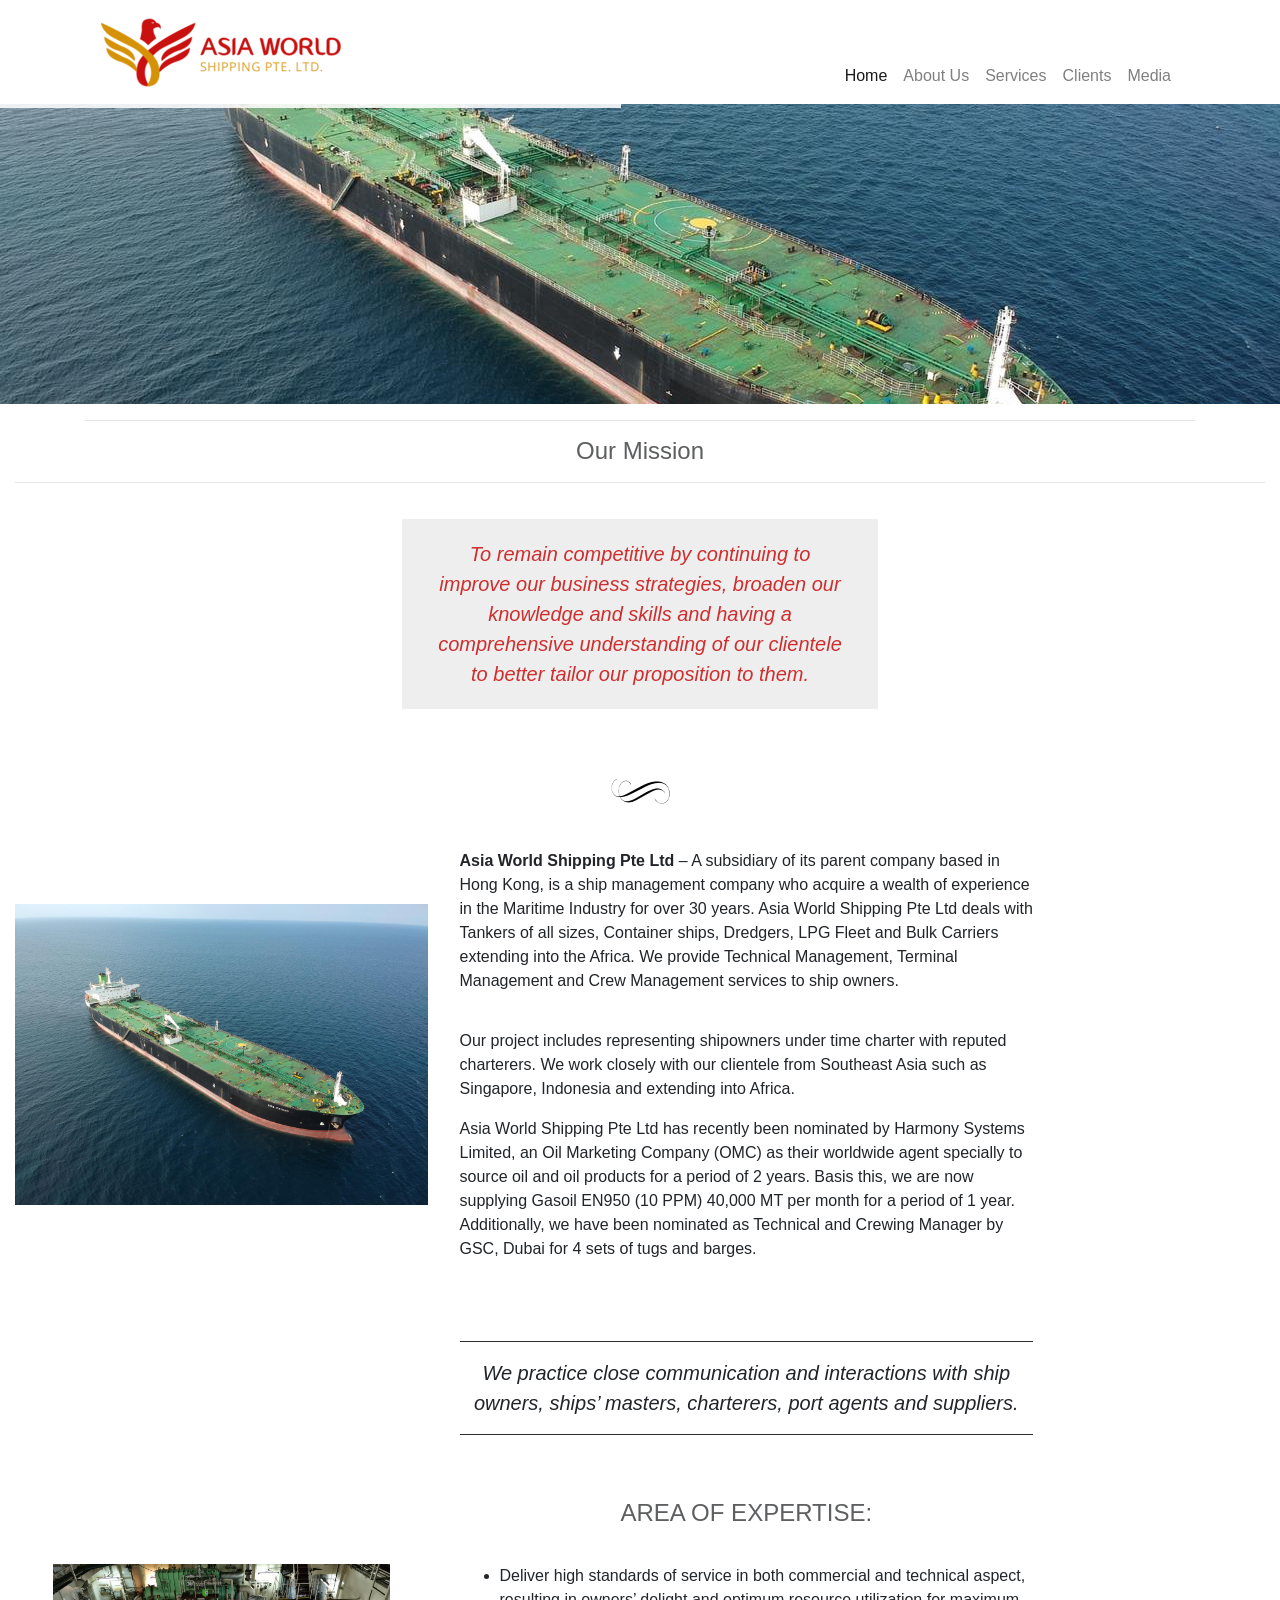
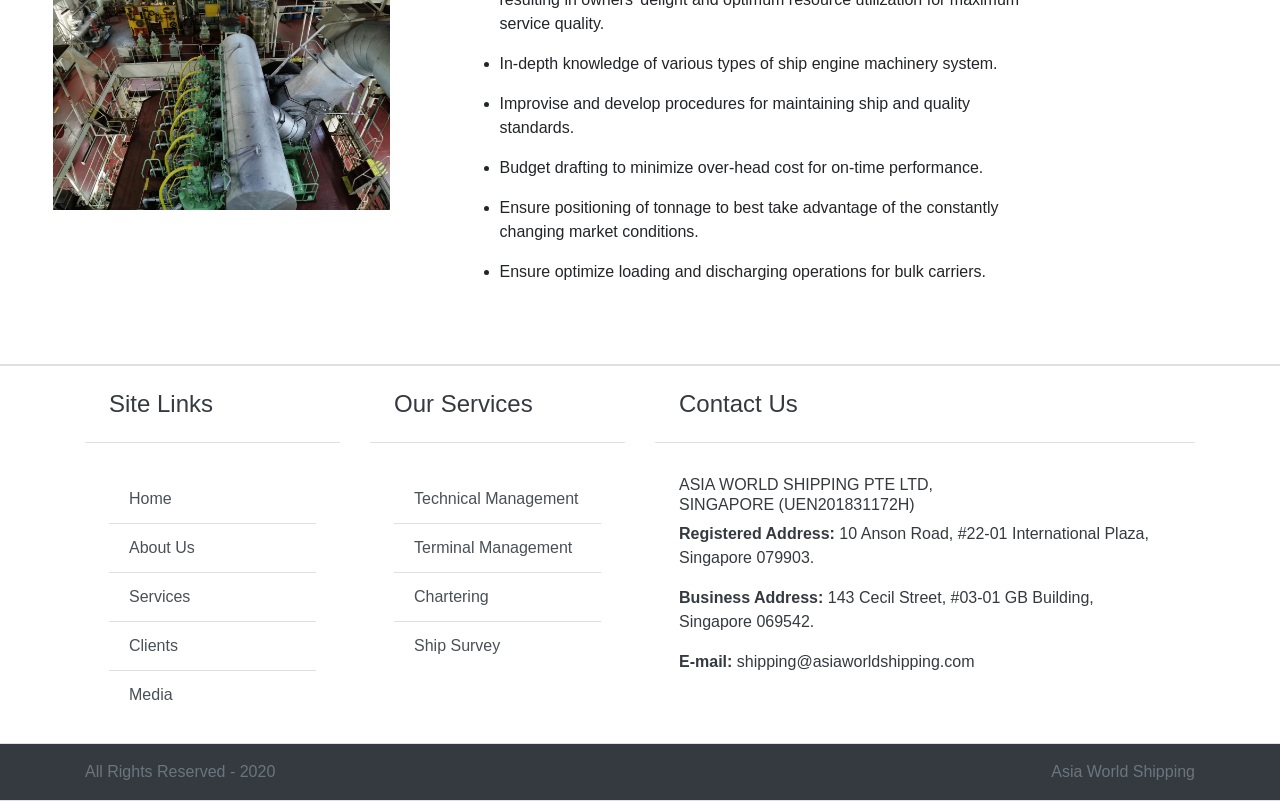
==== commit 92b823d4: "Add files via upload" ====
--- a/index.html
+++ b/index.html
@@ -1,525 +1,9864 @@
 <!DOCTYPE html>
-<html lang="en-US" style="--wm-toolbar-height: 67px;"><head>
-        <meta charset="UTF-8">
-        <meta name="viewport" content="width=device-width, initial-scale=1">
-        <link rel="profile" href="https://gmpg.org/xfn/11">
-        <script>
-        if (typeof window.JSON == 'undefined') { document.write('<script src="assets\/js\/json2.min.js"><\/script>');}
-    /*! js-cookie v3.0.0-rc.0 | MIT */
-    !function(e,t){"object"==typeof exports&&"undefined"!=typeof module?module.exports=t():"function"==typeof define&&define.amd?define(t):(e=e||self,function(){var r=e.Cookies,n=e.Cookies=t();n.noConflict=function(){return e.Cookies=r,n}}())}(this,function(){"use strict";function e(e){for(var t=1;t<arguments.length;t++){var r=arguments[t];for(var n in r)e[n]=r[n]}return e}var t={read:function(e){return e.replace(/%3B/g,";")},write:function(e){return e.replace(/;/g,"%3B")}};return function r(n,i){function o(r,o,u){if("undefined"!=typeof document){"number"==typeof(u=e({},i,u)).expires&&(u.expires=new Date(Date.now()+864e5*u.expires)),u.expires&&(u.expires=u.expires.toUTCString()),r=t.write(r).replace(/=/g,"%3D"),o=n.write(String(o),r);var c="";for(var f in u)u[f]&&(c+="; "+f,!0!==u[f]&&(c+="="+u[f].split(";")[0]));return document.cookie=r+"="+o+c}}return Object.create({set:o,get:function(e){if("undefined"!=typeof document&&(!arguments.length||e)){for(var r=document.cookie?document.cookie.split("; "):[],i={},o=0;o<r.length;o++){var u=r[o].split("="),c=u.slice(1).join("="),f=t.read(u[0]).replace(/%3D/g,"=");if(i[f]=n.read(c,f),e===f)break}return e?i[e]:i}},remove:function(t,r){o(t,"",e({},r,{expires:-1}))},withAttributes:function(t){return r(this.converter,e({},this.attributes,t))},withConverter:function(t){return r(e({},this.converter,t),this.attributes)}},{attributes:{value:Object.freeze(i)},converter:{value:Object.freeze(n)}})}(t,{path:"/"})});
-<!-- AOS -->
-!function(e,t){"object"==typeof exports&&"object"==typeof module?module.exports=t():"function"==typeof define&&define.amd?define([],t):"object"==typeof exports?exports.AOS=t():e.AOS=t()}(this,function(){return function(e){function t(o){if(n[o])return n[o].exports;var i=n[o]={exports:{},id:o,loaded:!1};return e[o].call(i.exports,i,i.exports,t),i.loaded=!0,i.exports}var n={};return t.m=e,t.c=n,t.p="dist/",t(0)}([function(e,t,n){"use strict";function o(e){return e&&e.__esModule?e:{default:e}}var i=Object.assign||function(e){for(var t=1;t<arguments.length;t++){var n=arguments[t];for(var o in n)Object.prototype.hasOwnProperty.call(n,o)&&(e[o]=n[o])}return e},r=n(1),a=(o(r),n(6)),u=o(a),c=n(7),f=o(c),s=n(8),d=o(s),l=n(9),p=o(l),m=n(10),b=o(m),v=n(11),y=o(v),g=n(14),h=o(g),w=[],k=!1,x={offset:120,delay:0,easing:"ease",duration:400,disable:!1,once:!1,startEvent:"DOMContentLoaded",throttleDelay:99,debounceDelay:50,disableMutationObserver:!1},j=function(){var e=arguments.length>0&&void 0!==arguments[0]&&arguments[0];if(e&&(k=!0),k)return w=(0,y.default)(w,x),(0,b.default)(w,x.once),w},O=function(){w=(0,h.default)(),j()},_=function(){w.forEach(function(e,t){e.node.removeAttribute("data-aos"),e.node.removeAttribute("data-aos-easing"),e.node.removeAttribute("data-aos-duration"),e.node.removeAttribute("data-aos-delay")})},S=function(e){return e===!0||"mobile"===e&&p.default.mobile()||"phone"===e&&p.default.phone()||"tablet"===e&&p.default.tablet()||"function"==typeof e&&e()===!0},z=function(e){x=i(x,e),w=(0,h.default)();var t=document.all&&!window.atob;return S(x.disable)||t?_():(document.querySelector("body").setAttribute("data-aos-easing",x.easing),document.querySelector("body").setAttribute("data-aos-duration",x.duration),document.querySelector("body").setAttribute("data-aos-delay",x.delay),"DOMContentLoaded"===x.startEvent&&["complete","interactive"].indexOf(document.readyState)>-1?j(!0):"load"===x.startEvent?window.addEventListener(x.startEvent,function(){j(!0)}):document.addEventListener(x.startEvent,function(){j(!0)}),window.addEventListener("resize",(0,f.default)(j,x.debounceDelay,!0)),window.addEventListener("orientationchange",(0,f.default)(j,x.debounceDelay,!0)),window.addEventListener("scroll",(0,u.default)(function(){(0,b.default)(w,x.once)},x.throttleDelay)),x.disableMutationObserver||(0,d.default)("[data-aos]",O),w)};e.exports={init:z,refresh:j,refreshHard:O}},function(e,t){},,,,,function(e,t){(function(t){"use strict";function n(e,t,n){function o(t){var n=b,o=v;return b=v=void 0,k=t,g=e.apply(o,n)}function r(e){return k=e,h=setTimeout(s,t),_?o(e):g}function a(e){var n=e-w,o=e-k,i=t-n;return S?j(i,y-o):i}function c(e){var n=e-w,o=e-k;return void 0===w||n>=t||n<0||S&&o>=y}function s(){var e=O();return c(e)?d(e):void(h=setTimeout(s,a(e)))}function d(e){return h=void 0,z&&b?o(e):(b=v=void 0,g)}function l(){void 0!==h&&clearTimeout(h),k=0,b=w=v=h=void 0}function p(){return void 0===h?g:d(O())}function m(){var e=O(),n=c(e);if(b=arguments,v=this,w=e,n){if(void 0===h)return r(w);if(S)return h=setTimeout(s,t),o(w)}return void 0===h&&(h=setTimeout(s,t)),g}var b,v,y,g,h,w,k=0,_=!1,S=!1,z=!0;if("function"!=typeof e)throw new TypeError(f);return t=u(t)||0,i(n)&&(_=!!n.leading,S="maxWait"in n,y=S?x(u(n.maxWait)||0,t):y,z="trailing"in n?!!n.trailing:z),m.cancel=l,m.flush=p,m}function o(e,t,o){var r=!0,a=!0;if("function"!=typeof e)throw new TypeError(f);return i(o)&&(r="leading"in o?!!o.leading:r,a="trailing"in o?!!o.trailing:a),n(e,t,{leading:r,maxWait:t,trailing:a})}function i(e){var t="undefined"==typeof e?"undefined":c(e);return!!e&&("object"==t||"function"==t)}function r(e){return!!e&&"object"==("undefined"==typeof e?"undefined":c(e))}function a(e){return"symbol"==("undefined"==typeof e?"undefined":c(e))||r(e)&&k.call(e)==d}function u(e){if("number"==typeof e)return e;if(a(e))return s;if(i(e)){var t="function"==typeof e.valueOf?e.valueOf():e;e=i(t)?t+"":t}if("string"!=typeof e)return 0===e?e:+e;e=e.replace(l,"");var n=m.test(e);return n||b.test(e)?v(e.slice(2),n?2:8):p.test(e)?s:+e}var c="function"==typeof Symbol&&"symbol"==typeof Symbol.iterator?function(e){return typeof e}:function(e){return e&&"function"==typeof Symbol&&e.constructor===Symbol&&e!==Symbol.prototype?"symbol":typeof e},f="Expected a function",s=NaN,d="[object Symbol]",l=/^\s+|\s+$/g,p=/^[-+]0x[0-9a-f]+$/i,m=/^0b[01]+$/i,b=/^0o[0-7]+$/i,v=parseInt,y="object"==("undefined"==typeof t?"undefined":c(t))&&t&&t.Object===Object&&t,g="object"==("undefined"==typeof self?"undefined":c(self))&&self&&self.Object===Object&&self,h=y||g||Function("return this")(),w=Object.prototype,k=w.toString,x=Math.max,j=Math.min,O=function(){return h.Date.now()};e.exports=o}).call(t,function(){return this}())},function(e,t){(function(t){"use strict";function n(e,t,n){function i(t){var n=b,o=v;return b=v=void 0,O=t,g=e.apply(o,n)}function r(e){return O=e,h=setTimeout(s,t),_?i(e):g}function u(e){var n=e-w,o=e-O,i=t-n;return S?x(i,y-o):i}function f(e){var n=e-w,o=e-O;return void 0===w||n>=t||n<0||S&&o>=y}function s(){var e=j();return f(e)?d(e):void(h=setTimeout(s,u(e)))}function d(e){return h=void 0,z&&b?i(e):(b=v=void 0,g)}function l(){void 0!==h&&clearTimeout(h),O=0,b=w=v=h=void 0}function p(){return void 0===h?g:d(j())}function m(){var e=j(),n=f(e);if(b=arguments,v=this,w=e,n){if(void 0===h)return r(w);if(S)return h=setTimeout(s,t),i(w)}return void 0===h&&(h=setTimeout(s,t)),g}var b,v,y,g,h,w,O=0,_=!1,S=!1,z=!0;if("function"!=typeof e)throw new TypeError(c);return t=a(t)||0,o(n)&&(_=!!n.leading,S="maxWait"in n,y=S?k(a(n.maxWait)||0,t):y,z="trailing"in n?!!n.trailing:z),m.cancel=l,m.flush=p,m}function o(e){var t="undefined"==typeof e?"undefined":u(e);return!!e&&("object"==t||"function"==t)}function i(e){return!!e&&"object"==("undefined"==typeof e?"undefined":u(e))}function r(e){return"symbol"==("undefined"==typeof e?"undefined":u(e))||i(e)&&w.call(e)==s}function a(e){if("number"==typeof e)return e;if(r(e))return f;if(o(e)){var t="function"==typeof e.valueOf?e.valueOf():e;e=o(t)?t+"":t}if("string"!=typeof e)return 0===e?e:+e;e=e.replace(d,"");var n=p.test(e);return n||m.test(e)?b(e.slice(2),n?2:8):l.test(e)?f:+e}var u="function"==typeof Symbol&&"symbol"==typeof Symbol.iterator?function(e){return typeof e}:function(e){return e&&"function"==typeof Symbol&&e.constructor===Symbol&&e!==Symbol.prototype?"symbol":typeof e},c="Expected a function",f=NaN,s="[object Symbol]",d=/^\s+|\s+$/g,l=/^[-+]0x[0-9a-f]+$/i,p=/^0b[01]+$/i,m=/^0o[0-7]+$/i,b=parseInt,v="object"==("undefined"==typeof t?"undefined":u(t))&&t&&t.Object===Object&&t,y="object"==("undefined"==typeof self?"undefined":u(self))&&self&&self.Object===Object&&self,g=v||y||Function("return this")(),h=Object.prototype,w=h.toString,k=Math.max,x=Math.min,j=function(){return g.Date.now()};e.exports=n}).call(t,function(){return this}())},function(e,t){"use strict";function n(e,t){var n=window.document,r=window.MutationObserver||window.WebKitMutationObserver||window.MozMutationObserver,a=new r(o);i=t,a.observe(n.documentElement,{childList:!0,subtree:!0,removedNodes:!0})}function o(e){e&&e.forEach(function(e){var t=Array.prototype.slice.call(e.addedNodes),n=Array.prototype.slice.call(e.removedNodes),o=t.concat(n).filter(function(e){return e.hasAttribute&&e.hasAttribute("data-aos")}).length;o&&i()})}Object.defineProperty(t,"__esModule",{value:!0});var i=function(){};t.default=n},function(e,t){"use strict";function n(e,t){if(!(e instanceof t))throw new TypeError("Cannot call a class as a function")}function o(){return navigator.userAgent||navigator.vendor||window.opera||""}Object.defineProperty(t,"__esModule",{value:!0});var i=function(){function e(e,t){for(var n=0;n<t.length;n++){var o=t[n];o.enumerable=o.enumerable||!1,o.configurable=!0,"value"in o&&(o.writable=!0),Object.defineProperty(e,o.key,o)}}return function(t,n,o){return n&&e(t.prototype,n),o&&e(t,o),t}}(),r=/(android|bb\d+|meego).+mobile|avantgo|bada\/|blackberry|blazer|compal|elaine|fennec|hiptop|iemobile|ip(hone|od)|iris|kindle|lge |maemo|midp|mmp|mobile.+firefox|netfront|opera m(ob|in)i|palm( os)?|phone|p(ixi|re)\/|plucker|pocket|psp|series(4|6)0|symbian|treo|up\.(browser|link)|vodafone|wap|windows ce|xda|xiino/i,a=/1207|6310|6590|3gso|4thp|50[1-6]i|770s|802s|a wa|abac|ac(er|oo|s\-)|ai(ko|rn)|al(av|ca|co)|amoi|an(ex|ny|yw)|aptu|ar(ch|go)|as(te|us)|attw|au(di|\-m|r |s )|avan|be(ck|ll|nq)|bi(lb|rd)|bl(ac|az)|br(e|v)w|bumb|bw\-(n|u)|c55\/|capi|ccwa|cdm\-|cell|chtm|cldc|cmd\-|co(mp|nd)|craw|da(it|ll|ng)|dbte|dc\-s|devi|dica|dmob|do(c|p)o|ds(12|\-d)|el(49|ai)|em(l2|ul)|er(ic|k0)|esl8|ez([4-7]0|os|wa|ze)|fetc|fly(\-|_)|g1 u|g560|gene|gf\-5|g\-mo|go(\.w|od)|gr(ad|un)|haie|hcit|hd\-(m|p|t)|hei\-|hi(pt|ta)|hp( i|ip)|hs\-c|ht(c(\-| |_|a|g|p|s|t)|tp)|hu(aw|tc)|i\-(20|go|ma)|i230|iac( |\-|\/)|ibro|idea|ig01|ikom|im1k|inno|ipaq|iris|ja(t|v)a|jbro|jemu|jigs|kddi|keji|kgt( |\/)|klon|kpt |kwc\-|kyo(c|k)|le(no|xi)|lg( g|\/(k|l|u)|50|54|\-[a-w])|libw|lynx|m1\-w|m3ga|m50\/|ma(te|ui|xo)|mc(01|21|ca)|m\-cr|me(rc|ri)|mi(o8|oa|ts)|mmef|mo(01|02|bi|de|do|t(\-| |o|v)|zz)|mt(50|p1|v )|mwbp|mywa|n10[0-2]|n20[2-3]|n30(0|2)|n50(0|2|5)|n7(0(0|1)|10)|ne((c|m)\-|on|tf|wf|wg|wt)|nok(6|i)|nzph|o2im|op(ti|wv)|oran|owg1|p800|pan(a|d|t)|pdxg|pg(13|\-([1-8]|c))|phil|pire|pl(ay|uc)|pn\-2|po(ck|rt|se)|prox|psio|pt\-g|qa\-a|qc(07|12|21|32|60|\-[2-7]|i\-)|qtek|r380|r600|raks|rim9|ro(ve|zo)|s55\/|sa(ge|ma|mm|ms|ny|va)|sc(01|h\-|oo|p\-)|sdk\/|se(c(\-|0|1)|47|mc|nd|ri)|sgh\-|shar|sie(\-|m)|sk\-0|sl(45|id)|sm(al|ar|b3|it|t5)|so(ft|ny)|sp(01|h\-|v\-|v )|sy(01|mb)|t2(18|50)|t6(00|10|18)|ta(gt|lk)|tcl\-|tdg\-|tel(i|m)|tim\-|t\-mo|to(pl|sh)|ts(70|m\-|m3|m5)|tx\-9|up(\.b|g1|si)|utst|v400|v750|veri|vi(rg|te)|vk(40|5[0-3]|\-v)|vm40|voda|vulc|vx(52|53|60|61|70|80|81|83|85|98)|w3c(\-| )|webc|whit|wi(g |nc|nw)|wmlb|wonu|x700|yas\-|your|zeto|zte\-/i,u=/(android|bb\d+|meego).+mobile|avantgo|bada\/|blackberry|blazer|compal|elaine|fennec|hiptop|iemobile|ip(hone|od)|iris|kindle|lge |maemo|midp|mmp|mobile.+firefox|netfront|opera m(ob|in)i|palm( os)?|phone|p(ixi|re)\/|plucker|pocket|psp|series(4|6)0|symbian|treo|up\.(browser|link)|vodafone|wap|windows ce|xda|xiino|android|ipad|playbook|silk/i,c=/1207|6310|6590|3gso|4thp|50[1-6]i|770s|802s|a wa|abac|ac(er|oo|s\-)|ai(ko|rn)|al(av|ca|co)|amoi|an(ex|ny|yw)|aptu|ar(ch|go)|as(te|us)|attw|au(di|\-m|r |s )|avan|be(ck|ll|nq)|bi(lb|rd)|bl(ac|az)|br(e|v)w|bumb|bw\-(n|u)|c55\/|capi|ccwa|cdm\-|cell|chtm|cldc|cmd\-|co(mp|nd)|craw|da(it|ll|ng)|dbte|dc\-s|devi|dica|dmob|do(c|p)o|ds(12|\-d)|el(49|ai)|em(l2|ul)|er(ic|k0)|esl8|ez([4-7]0|os|wa|ze)|fetc|fly(\-|_)|g1 u|g560|gene|gf\-5|g\-mo|go(\.w|od)|gr(ad|un)|haie|hcit|hd\-(m|p|t)|hei\-|hi(pt|ta)|hp( i|ip)|hs\-c|ht(c(\-| |_|a|g|p|s|t)|tp)|hu(aw|tc)|i\-(20|go|ma)|i230|iac( |\-|\/)|ibro|idea|ig01|ikom|im1k|inno|ipaq|iris|ja(t|v)a|jbro|jemu|jigs|kddi|keji|kgt( |\/)|klon|kpt |kwc\-|kyo(c|k)|le(no|xi)|lg( g|\/(k|l|u)|50|54|\-[a-w])|libw|lynx|m1\-w|m3ga|m50\/|ma(te|ui|xo)|mc(01|21|ca)|m\-cr|me(rc|ri)|mi(o8|oa|ts)|mmef|mo(01|02|bi|de|do|t(\-| |o|v)|zz)|mt(50|p1|v )|mwbp|mywa|n10[0-2]|n20[2-3]|n30(0|2)|n50(0|2|5)|n7(0(0|1)|10)|ne((c|m)\-|on|tf|wf|wg|wt)|nok(6|i)|nzph|o2im|op(ti|wv)|oran|owg1|p800|pan(a|d|t)|pdxg|pg(13|\-([1-8]|c))|phil|pire|pl(ay|uc)|pn\-2|po(ck|rt|se)|prox|psio|pt\-g|qa\-a|qc(07|12|21|32|60|\-[2-7]|i\-)|qtek|r380|r600|raks|rim9|ro(ve|zo)|s55\/|sa(ge|ma|mm|ms|ny|va)|sc(01|h\-|oo|p\-)|sdk\/|se(c(\-|0|1)|47|mc|nd|ri)|sgh\-|shar|sie(\-|m)|sk\-0|sl(45|id)|sm(al|ar|b3|it|t5)|so(ft|ny)|sp(01|h\-|v\-|v )|sy(01|mb)|t2(18|50)|t6(00|10|18)|ta(gt|lk)|tcl\-|tdg\-|tel(i|m)|tim\-|t\-mo|to(pl|sh)|ts(70|m\-|m3|m5)|tx\-9|up(\.b|g1|si)|utst|v400|v750|veri|vi(rg|te)|vk(40|5[0-3]|\-v)|vm40|voda|vulc|vx(52|53|60|61|70|80|81|83|85|98)|w3c(\-| )|webc|whit|wi(g |nc|nw)|wmlb|wonu|x700|yas\-|your|zeto|zte\-/i,f=function(){function e(){n(this,e)}return i(e,[{key:"phone",value:function(){var e=o();return!(!r.test(e)&&!a.test(e.substr(0,4)))}},{key:"mobile",value:function(){var e=o();return!(!u.test(e)&&!c.test(e.substr(0,4)))}},{key:"tablet",value:function(){return this.mobile()&&!this.phone()}}]),e}();t.default=new f},function(e,t){"use strict";Object.defineProperty(t,"__esModule",{value:!0});var n=function(e,t,n){var o=e.node.getAttribute("data-aos-once");t>e.position?e.node.classList.add("aos-animate"):"undefined"!=typeof o&&("false"===o||!n&&"true"!==o)&&e.node.classList.remove("aos-animate")},o=function(e,t){var o=window.pageYOffset,i=window.innerHeight;e.forEach(function(e,r){n(e,i+o,t)})};t.default=o},function(e,t,n){"use strict";function o(e){return e&&e.__esModule?e:{default:e}}Object.defineProperty(t,"__esModule",{value:!0});var i=n(12),r=o(i),a=function(e,t){return e.forEach(function(e,n){e.node.classList.add("aos-init"),e.position=(0,r.default)(e.node,t.offset)}),e};t.default=a},function(e,t,n){"use strict";function o(e){return e&&e.__esModule?e:{default:e}}Object.defineProperty(t,"__esModule",{value:!0});var i=n(13),r=o(i),a=function(e,t){var n=0,o=0,i=window.innerHeight,a={offset:e.getAttribute("data-aos-offset"),anchor:e.getAttribute("data-aos-anchor"),anchorPlacement:e.getAttribute("data-aos-anchor-placement")};switch(a.offset&&!isNaN(a.offset)&&(o=parseInt(a.offset)),a.anchor&&document.querySelectorAll(a.anchor)&&(e=document.querySelectorAll(a.anchor)[0]),n=(0,r.default)(e).top,a.anchorPlacement){case"top-bottom":break;case"center-bottom":n+=e.offsetHeight/2;break;case"bottom-bottom":n+=e.offsetHeight;break;case"top-center":n+=i/2;break;case"bottom-center":n+=i/2+e.offsetHeight;break;case"center-center":n+=i/2+e.offsetHeight/2;break;case"top-top":n+=i;break;case"bottom-top":n+=e.offsetHeight+i;break;case"center-top":n+=e.offsetHeight/2+i}return a.anchorPlacement||a.offset||isNaN(t)||(o=t),n+o};t.default=a},function(e,t){"use strict";Object.defineProperty(t,"__esModule",{value:!0});var n=function(e){for(var t=0,n=0;e&&!isNaN(e.offsetLeft)&&!isNaN(e.offsetTop);)t+=e.offsetLeft-("BODY"!=e.tagName?e.scrollLeft:0),n+=e.offsetTop-("BODY"!=e.tagName?e.scrollTop:0),e=e.offsetParent;return{top:n,left:t}};t.default=n},function(e,t){"use strict";Object.defineProperty(t,"__esModule",{value:!0});var n=function(e){return e=e||document.querySelectorAll("[data-aos]"),Array.prototype.map.call(e,function(e){return{node:e}})};t.default=n}])});
-</script>
-<!--Styles-->
-<style type="text/css">
-/*Normalize,Box-Sizing*/html{line-height:1.15;-webkit-text-size-adjust:100%}body{margin:0}main{display:block}h1{font-size:2em;margin:.67em 0}hr{box-sizing:content-box;height:0;overflow:visible}pre{font-family:monospace,monospace;font-size:1em}a{background-color:transparent}abbr[title]{border-bottom:0;text-decoration:underline;text-decoration:underline dotted}b,strong{font-weight:bolder}code,kbd,samp{font-family:monospace,monospace;font-size:1em}small{font-size:80%}sub,sup{font-size:75%;line-height:0;position:relative;vertical-align:baseline}sub{bottom:-0.25em}sup{top:-0.5em}img{border-style:none}button,input,optgroup,select,textarea{font-family:inherit;font-size:100%;line-height:1.15;margin:0}button,input{overflow:visible}button,select{text-transform:none}button,[type="button"],[type="reset"],[type="submit"]{-webkit-appearance:button}button::-moz-focus-inner,[type="button"]::-moz-focus-inner,[type="reset"]::-moz-focus-inner,[type="submit"]::-moz-focus-inner{border-style:none;padding:0}button:-moz-focusring,[type="button"]:-moz-focusring,[type="reset"]:-moz-focusring,[type="submit"]:-moz-focusring{outline:1px dotted ButtonText}fieldset{padding:.35em .75em .625em}legend{box-sizing:border-box;color:inherit;display:table;max-width:100%;padding:0;white-space:normal}progress{vertical-align:baseline}textarea{overflow:auto}[type="checkbox"],[type="radio"]{box-sizing:border-box;padding:0}[type="number"]::-webkit-inner-spin-button,[type="number"]::-webkit-outer-spin-button{height:auto}[type="search"]{-webkit-appearance:textfield;outline-offset:-2px}[type="search"]::-webkit-search-decoration{-webkit-appearance:none}::-webkit-file-upload-button{-webkit-appearance:button;font:inherit}details{display:block}summary{display:list-item}template{display:none}[hidden]{display:none}*,*::before,*::after{box-sizing:inherit}html{box-sizing:border-box}
-<!--Bootstrap Grids-->html{box-sizing:border-box;-ms-overflow-style:scrollbar}*,::after,::before{box-sizing:inherit}.container{width:100%;padding-right:15px;padding-left:15px;margin-right:auto;margin-left:auto}@media (min-width:576px){.container{max-width:540px}}@media (min-width:768px){.container{max-width:720px}}@media (min-width:992px){.container{max-width:960px}}@media (min-width:1200px){.container{max-width:1140px}}.container-fluid,.container-lg,.container-md,.container-sm,.container-xl{width:100%;padding-right:15px;padding-left:15px;margin-right:auto;margin-left:auto}@media (min-width:576px){.container,.container-sm{max-width:540px}}@media (min-width:768px){.container,.container-md,.container-sm{max-width:720px}}@media (min-width:992px){.container,.container-lg,.container-md,.container-sm{max-width:960px}}@media (min-width:1200px){.container,.container-lg,.container-md,.container-sm,.container-xl{max-width:1140px}}.row{display:-ms-flexbox;display:flex;-ms-flex-wrap:wrap;flex-wrap:wrap;margin-right:-15px;margin-left:-15px}.no-gutters{margin-right:0;margin-left:0}.no-gutters>.col,.no-gutters>[class*=col-]{padding-right:0;padding-left:0}.col,.col-1,.col-10,.col-11,.col-12,.col-2,.col-3,.col-4,.col-5,.col-6,.col-7,.col-8,.col-9,.col-auto,.col-lg,.col-lg-1,.col-lg-10,.col-lg-11,.col-lg-12,.col-lg-2,.col-lg-3,.col-lg-4,.col-lg-5,.col-lg-6,.col-lg-7,.col-lg-8,.col-lg-9,.col-lg-auto,.col-md,.col-md-1,.col-md-10,.col-md-11,.col-md-12,.col-md-2,.col-md-3,.col-md-4,.col-md-5,.col-md-6,.col-md-7,.col-md-8,.col-md-9,.col-md-auto,.col-sm,.col-sm-1,.col-sm-10,.col-sm-11,.col-sm-12,.col-sm-2,.col-sm-3,.col-sm-4,.col-sm-5,.col-sm-6,.col-sm-7,.col-sm-8,.col-sm-9,.col-sm-auto,.col-xl,.col-xl-1,.col-xl-10,.col-xl-11,.col-xl-12,.col-xl-2,.col-xl-3,.col-xl-4,.col-xl-5,.col-xl-6,.col-xl-7,.col-xl-8,.col-xl-9,.col-xl-auto{position:relative;width:100%;padding-right:15px;padding-left:15px}.col{-ms-flex-preferred-size:0;flex-basis:0;-ms-flex-positive:1;flex-grow:1;max-width:100%}.row-cols-1>*{-ms-flex:0 0 100%;flex:0 0 100%;max-width:100%}.row-cols-2>*{-ms-flex:0 0 50%;flex:0 0 50%;max-width:50%}.row-cols-3>*{-ms-flex:0 0 33.333333%;flex:0 0 33.333333%;max-width:33.333333%}.row-cols-4>*{-ms-flex:0 0 25%;flex:0 0 25%;max-width:25%}.row-cols-5>*{-ms-flex:0 0 20%;flex:0 0 20%;max-width:20%}.row-cols-6>*{-ms-flex:0 0 16.666667%;flex:0 0 16.666667%;max-width:16.666667%}.col-auto{-ms-flex:0 0 auto;flex:0 0 auto;width:auto;max-width:100%}.col-1{-ms-flex:0 0 8.333333%;flex:0 0 8.333333%;max-width:8.333333%}.col-2{-ms-flex:0 0 16.666667%;flex:0 0 16.666667%;max-width:16.666667%}.col-3{-ms-flex:0 0 25%;flex:0 0 25%;max-width:25%}.col-4{-ms-flex:0 0 33.333333%;flex:0 0 33.333333%;max-width:33.333333%}.col-5{-ms-flex:0 0 41.666667%;flex:0 0 41.666667%;max-width:41.666667%}.col-6{-ms-flex:0 0 50%;flex:0 0 50%;max-width:50%}.col-7{-ms-flex:0 0 58.333333%;flex:0 0 58.333333%;max-width:58.333333%}.col-8{-ms-flex:0 0 66.666667%;flex:0 0 66.666667%;max-width:66.666667%}.col-9{-ms-flex:0 0 75%;flex:0 0 75%;max-width:75%}.col-10{-ms-flex:0 0 83.333333%;flex:0 0 83.333333%;max-width:83.333333%}.col-11{-ms-flex:0 0 91.666667%;flex:0 0 91.666667%;max-width:91.666667%}.col-12{-ms-flex:0 0 100%;flex:0 0 100%;max-width:100%}.order-first{-ms-flex-order:-1;order:-1}.order-last{-ms-flex-order:13;order:13}.order-0{-ms-flex-order:0;order:0}.order-1{-ms-flex-order:1;order:1}.order-2{-ms-flex-order:2;order:2}.order-3{-ms-flex-order:3;order:3}.order-4{-ms-flex-order:4;order:4}.order-5{-ms-flex-order:5;order:5}.order-6{-ms-flex-order:6;order:6}.order-7{-ms-flex-order:7;order:7}.order-8{-ms-flex-order:8;order:8}.order-9{-ms-flex-order:9;order:9}.order-10{-ms-flex-order:10;order:10}.order-11{-ms-flex-order:11;order:11}.order-12{-ms-flex-order:12;order:12}.offset-1{margin-left:8.333333%}.offset-2{margin-left:16.666667%}.offset-3{margin-left:25%}.offset-4{margin-left:33.333333%}.offset-5{margin-left:41.666667%}.offset-6{margin-left:50%}.offset-7{margin-left:58.333333%}.offset-8{margin-left:66.666667%}.offset-9{margin-left:75%}.offset-10{margin-left:83.333333%}.offset-11{margin-left:91.666667%}@media (min-width:576px){.col-sm{-ms-flex-preferred-size:0;flex-basis:0;-ms-flex-positive:1;flex-grow:1;max-width:100%}.row-cols-sm-1>*{-ms-flex:0 0 100%;flex:0 0 100%;max-width:100%}.row-cols-sm-2>*{-ms-flex:0 0 50%;flex:0 0 50%;max-width:50%}.row-cols-sm-3>*{-ms-flex:0 0 33.333333%;flex:0 0 33.333333%;max-width:33.333333%}.row-cols-sm-4>*{-ms-flex:0 0 25%;flex:0 0 25%;max-width:25%}.row-cols-sm-5>*{-ms-flex:0 0 20%;flex:0 0 20%;max-width:20%}.row-cols-sm-6>*{-ms-flex:0 0 16.666667%;flex:0 0 16.666667%;max-width:16.666667%}.col-sm-auto{-ms-flex:0 0 auto;flex:0 0 auto;width:auto;max-width:100%}.col-sm-1{-ms-flex:0 0 8.333333%;flex:0 0 8.333333%;max-width:8.333333%}.col-sm-2{-ms-flex:0 0 16.666667%;flex:0 0 16.666667%;max-width:16.666667%}.col-sm-3{-ms-flex:0 0 25%;flex:0 0 25%;max-width:25%}.col-sm-4{-ms-flex:0 0 33.333333%;flex:0 0 33.333333%;max-width:33.333333%}.col-sm-5{-ms-flex:0 0 41.666667%;flex:0 0 41.666667%;max-width:41.666667%}.col-sm-6{-ms-flex:0 0 50%;flex:0 0 50%;max-width:50%}.col-sm-7{-ms-flex:0 0 58.333333%;flex:0 0 58.333333%;max-width:58.333333%}.col-sm-8{-ms-flex:0 0 66.666667%;flex:0 0 66.666667%;max-width:66.666667%}.col-sm-9{-ms-flex:0 0 75%;flex:0 0 75%;max-width:75%}.col-sm-10{-ms-flex:0 0 83.333333%;flex:0 0 83.333333%;max-width:83.333333%}.col-sm-11{-ms-flex:0 0 91.666667%;flex:0 0 91.666667%;max-width:91.666667%}.col-sm-12{-ms-flex:0 0 100%;flex:0 0 100%;max-width:100%}.order-sm-first{-ms-flex-order:-1;order:-1}.order-sm-last{-ms-flex-order:13;order:13}.order-sm-0{-ms-flex-order:0;order:0}.order-sm-1{-ms-flex-order:1;order:1}.order-sm-2{-ms-flex-order:2;order:2}.order-sm-3{-ms-flex-order:3;order:3}.order-sm-4{-ms-flex-order:4;order:4}.order-sm-5{-ms-flex-order:5;order:5}.order-sm-6{-ms-flex-order:6;order:6}.order-sm-7{-ms-flex-order:7;order:7}.order-sm-8{-ms-flex-order:8;order:8}.order-sm-9{-ms-flex-order:9;order:9}.order-sm-10{-ms-flex-order:10;order:10}.order-sm-11{-ms-flex-order:11;order:11}.order-sm-12{-ms-flex-order:12;order:12}.offset-sm-0{margin-left:0}.offset-sm-1{margin-left:8.333333%}.offset-sm-2{margin-left:16.666667%}.offset-sm-3{margin-left:25%}.offset-sm-4{margin-left:33.333333%}.offset-sm-5{margin-left:41.666667%}.offset-sm-6{margin-left:50%}.offset-sm-7{margin-left:58.333333%}.offset-sm-8{margin-left:66.666667%}.offset-sm-9{margin-left:75%}.offset-sm-10{margin-left:83.333333%}.offset-sm-11{margin-left:91.666667%}}@media (min-width:768px){.col-md{-ms-flex-preferred-size:0;flex-basis:0;-ms-flex-positive:1;flex-grow:1;max-width:100%}.row-cols-md-1>*{-ms-flex:0 0 100%;flex:0 0 100%;max-width:100%}.row-cols-md-2>*{-ms-flex:0 0 50%;flex:0 0 50%;max-width:50%}.row-cols-md-3>*{-ms-flex:0 0 33.333333%;flex:0 0 33.333333%;max-width:33.333333%}.row-cols-md-4>*{-ms-flex:0 0 25%;flex:0 0 25%;max-width:25%}.row-cols-md-5>*{-ms-flex:0 0 20%;flex:0 0 20%;max-width:20%}.row-cols-md-6>*{-ms-flex:0 0 16.666667%;flex:0 0 16.666667%;max-width:16.666667%}.col-md-auto{-ms-flex:0 0 auto;flex:0 0 auto;width:auto;max-width:100%}.col-md-1{-ms-flex:0 0 8.333333%;flex:0 0 8.333333%;max-width:8.333333%}.col-md-2{-ms-flex:0 0 16.666667%;flex:0 0 16.666667%;max-width:16.666667%}.col-md-3{-ms-flex:0 0 25%;flex:0 0 25%;max-width:25%}.col-md-4{-ms-flex:0 0 33.333333%;flex:0 0 33.333333%;max-width:33.333333%}.col-md-5{-ms-flex:0 0 41.666667%;flex:0 0 41.666667%;max-width:41.666667%}.col-md-6{-ms-flex:0 0 50%;flex:0 0 50%;max-width:50%}.col-md-7{-ms-flex:0 0 58.333333%;flex:0 0 58.333333%;max-width:58.333333%}.col-md-8{-ms-flex:0 0 66.666667%;flex:0 0 66.666667%;max-width:66.666667%}.col-md-9{-ms-flex:0 0 75%;flex:0 0 75%;max-width:75%}.col-md-10{-ms-flex:0 0 83.333333%;flex:0 0 83.333333%;max-width:83.333333%}.col-md-11{-ms-flex:0 0 91.666667%;flex:0 0 91.666667%;max-width:91.666667%}.col-md-12{-ms-flex:0 0 100%;flex:0 0 100%;max-width:100%}.order-md-first{-ms-flex-order:-1;order:-1}.order-md-last{-ms-flex-order:13;order:13}.order-md-0{-ms-flex-order:0;order:0}.order-md-1{-ms-flex-order:1;order:1}.order-md-2{-ms-flex-order:2;order:2}.order-md-3{-ms-flex-order:3;order:3}.order-md-4{-ms-flex-order:4;order:4}.order-md-5{-ms-flex-order:5;order:5}.order-md-6{-ms-flex-order:6;order:6}.order-md-7{-ms-flex-order:7;order:7}.order-md-8{-ms-flex-order:8;order:8}.order-md-9{-ms-flex-order:9;order:9}.order-md-10{-ms-flex-order:10;order:10}.order-md-11{-ms-flex-order:11;order:11}.order-md-12{-ms-flex-order:12;order:12}.offset-md-0{margin-left:0}.offset-md-1{margin-left:8.333333%}.offset-md-2{margin-left:16.666667%}.offset-md-3{margin-left:25%}.offset-md-4{margin-left:33.333333%}.offset-md-5{margin-left:41.666667%}.offset-md-6{margin-left:50%}.offset-md-7{margin-left:58.333333%}.offset-md-8{margin-left:66.666667%}.offset-md-9{margin-left:75%}.offset-md-10{margin-left:83.333333%}.offset-md-11{margin-left:91.666667%}}@media (min-width:992px){.col-lg{-ms-flex-preferred-size:0;flex-basis:0;-ms-flex-positive:1;flex-grow:1;max-width:100%}.row-cols-lg-1>*{-ms-flex:0 0 100%;flex:0 0 100%;max-width:100%}.row-cols-lg-2>*{-ms-flex:0 0 50%;flex:0 0 50%;max-width:50%}.row-cols-lg-3>*{-ms-flex:0 0 33.333333%;flex:0 0 33.333333%;max-width:33.333333%}.row-cols-lg-4>*{-ms-flex:0 0 25%;flex:0 0 25%;max-width:25%}.row-cols-lg-5>*{-ms-flex:0 0 20%;flex:0 0 20%;max-width:20%}.row-cols-lg-6>*{-ms-flex:0 0 16.666667%;flex:0 0 16.666667%;max-width:16.666667%}.col-lg-auto{-ms-flex:0 0 auto;flex:0 0 auto;width:auto;max-width:100%}.col-lg-1{-ms-flex:0 0 8.333333%;flex:0 0 8.333333%;max-width:8.333333%}.col-lg-2{-ms-flex:0 0 16.666667%;flex:0 0 16.666667%;max-width:16.666667%}.col-lg-3{-ms-flex:0 0 25%;flex:0 0 25%;max-width:25%}.col-lg-4{-ms-flex:0 0 33.333333%;flex:0 0 33.333333%;max-width:33.333333%}.col-lg-5{-ms-flex:0 0 41.666667%;flex:0 0 41.666667%;max-width:41.666667%}.col-lg-6{-ms-flex:0 0 50%;flex:0 0 50%;max-width:50%}.col-lg-7{-ms-flex:0 0 58.333333%;flex:0 0 58.333333%;max-width:58.333333%}.col-lg-8{-ms-flex:0 0 66.666667%;flex:0 0 66.666667%;max-width:66.666667%}.col-lg-9{-ms-flex:0 0 75%;flex:0 0 75%;max-width:75%}.col-lg-10{-ms-flex:0 0 83.333333%;flex:0 0 83.333333%;max-width:83.333333%}.col-lg-11{-ms-flex:0 0 91.666667%;flex:0 0 91.666667%;max-width:91.666667%}.col-lg-12{-ms-flex:0 0 100%;flex:0 0 100%;max-width:100%}.order-lg-first{-ms-flex-order:-1;order:-1}.order-lg-last{-ms-flex-order:13;order:13}.order-lg-0{-ms-flex-order:0;order:0}.order-lg-1{-ms-flex-order:1;order:1}.order-lg-2{-ms-flex-order:2;order:2}.order-lg-3{-ms-flex-order:3;order:3}.order-lg-4{-ms-flex-order:4;order:4}.order-lg-5{-ms-flex-order:5;order:5}.order-lg-6{-ms-flex-order:6;order:6}.order-lg-7{-ms-flex-order:7;order:7}.order-lg-8{-ms-flex-order:8;order:8}.order-lg-9{-ms-flex-order:9;order:9}.order-lg-10{-ms-flex-order:10;order:10}.order-lg-11{-ms-flex-order:11;order:11}.order-lg-12{-ms-flex-order:12;order:12}.offset-lg-0{margin-left:0}.offset-lg-1{margin-left:8.333333%}.offset-lg-2{margin-left:16.666667%}.offset-lg-3{margin-left:25%}.offset-lg-4{margin-left:33.333333%}.offset-lg-5{margin-left:41.666667%}.offset-lg-6{margin-left:50%}.offset-lg-7{margin-left:58.333333%}.offset-lg-8{margin-left:66.666667%}.offset-lg-9{margin-left:75%}.offset-lg-10{margin-left:83.333333%}.offset-lg-11{margin-left:91.666667%}}@media (min-width:1200px){.col-xl{-ms-flex-preferred-size:0;flex-basis:0;-ms-flex-positive:1;flex-grow:1;max-width:100%}.row-cols-xl-1>*{-ms-flex:0 0 100%;flex:0 0 100%;max-width:100%}.row-cols-xl-2>*{-ms-flex:0 0 50%;flex:0 0 50%;max-width:50%}.row-cols-xl-3>*{-ms-flex:0 0 33.333333%;flex:0 0 33.333333%;max-width:33.333333%}.row-cols-xl-4>*{-ms-flex:0 0 25%;flex:0 0 25%;max-width:25%}.row-cols-xl-5>*{-ms-flex:0 0 20%;flex:0 0 20%;max-width:20%}.row-cols-xl-6>*{-ms-flex:0 0 16.666667%;flex:0 0 16.666667%;max-width:16.666667%}.col-xl-auto{-ms-flex:0 0 auto;flex:0 0 auto;width:auto;max-width:100%}.col-xl-1{-ms-flex:0 0 8.333333%;flex:0 0 8.333333%;max-width:8.333333%}.col-xl-2{-ms-flex:0 0 16.666667%;flex:0 0 16.666667%;max-width:16.666667%}.col-xl-3{-ms-flex:0 0 25%;flex:0 0 25%;max-width:25%}.col-xl-4{-ms-flex:0 0 33.333333%;flex:0 0 33.333333%;max-width:33.333333%}.col-xl-5{-ms-flex:0 0 41.666667%;flex:0 0 41.666667%;max-width:41.666667%}.col-xl-6{-ms-flex:0 0 50%;flex:0 0 50%;max-width:50%}.col-xl-7{-ms-flex:0 0 58.333333%;flex:0 0 58.333333%;max-width:58.333333%}.col-xl-8{-ms-flex:0 0 66.666667%;flex:0 0 66.666667%;max-width:66.666667%}.col-xl-9{-ms-flex:0 0 75%;flex:0 0 75%;max-width:75%}.col-xl-10{-ms-flex:0 0 83.333333%;flex:0 0 83.333333%;max-width:83.333333%}.col-xl-11{-ms-flex:0 0 91.666667%;flex:0 0 91.666667%;max-width:91.666667%}.col-xl-12{-ms-flex:0 0 100%;flex:0 0 100%;max-width:100%}.order-xl-first{-ms-flex-order:-1;order:-1}.order-xl-last{-ms-flex-order:13;order:13}.order-xl-0{-ms-flex-order:0;order:0}.order-xl-1{-ms-flex-order:1;order:1}.order-xl-2{-ms-flex-order:2;order:2}.order-xl-3{-ms-flex-order:3;order:3}.order-xl-4{-ms-flex-order:4;order:4}.order-xl-5{-ms-flex-order:5;order:5}.order-xl-6{-ms-flex-order:6;order:6}.order-xl-7{-ms-flex-order:7;order:7}.order-xl-8{-ms-flex-order:8;order:8}.order-xl-9{-ms-flex-order:9;order:9}.order-xl-10{-ms-flex-order:10;order:10}.order-xl-11{-ms-flex-order:11;order:11}.order-xl-12{-ms-flex-order:12;order:12}.offset-xl-0{margin-left:0}.offset-xl-1{margin-left:8.333333%}.offset-xl-2{margin-left:16.666667%}.offset-xl-3{margin-left:25%}.offset-xl-4{margin-left:33.333333%}.offset-xl-5{margin-left:41.666667%}.offset-xl-6{margin-left:50%}.offset-xl-7{margin-left:58.333333%}.offset-xl-8{margin-left:66.666667%}.offset-xl-9{margin-left:75%}.offset-xl-10{margin-left:83.333333%}.offset-xl-11{margin-left:91.666667%}}.d-none{display:none!important}.d-inline{display:inline!important}.d-inline-block{display:inline-block!important}.d-block{display:block!important}.d-table{display:table!important}.d-table-row{display:table-row!important}.d-table-cell{display:table-cell!important}.d-flex{display:-ms-flexbox!important;display:flex!important}.d-inline-flex{display:-ms-inline-flexbox!important;display:inline-flex!important}@media (min-width:576px){.d-sm-none{display:none!important}.d-sm-inline{display:inline!important}.d-sm-inline-block{display:inline-block!important}.d-sm-block{display:block!important}.d-sm-table{display:table!important}.d-sm-table-row{display:table-row!important}.d-sm-table-cell{display:table-cell!important}.d-sm-flex{display:-ms-flexbox!important;display:flex!important}.d-sm-inline-flex{display:-ms-inline-flexbox!important;display:inline-flex!important}}@media (min-width:768px){.d-md-none{display:none!important}.d-md-inline{display:inline!important}.d-md-inline-block{display:inline-block!important}.d-md-block{display:block!important}.d-md-table{display:table!important}.d-md-table-row{display:table-row!important}.d-md-table-cell{display:table-cell!important}.d-md-flex{display:-ms-flexbox!important;display:flex!important}.d-md-inline-flex{display:-ms-inline-flexbox!important;display:inline-flex!important}}@media (min-width:992px){.d-lg-none{display:none!important}.d-lg-inline{display:inline!important}.d-lg-inline-block{display:inline-block!important}.d-lg-block{display:block!important}.d-lg-table{display:table!important}.d-lg-table-row{display:table-row!important}.d-lg-table-cell{display:table-cell!important}.d-lg-flex{display:-ms-flexbox!important;display:flex!important}.d-lg-inline-flex{display:-ms-inline-flexbox!important;display:inline-flex!important}}@media (min-width:1200px){.d-xl-none{display:none!important}.d-xl-inline{display:inline!important}.d-xl-inline-block{display:inline-block!important}.d-xl-block{display:block!important}.d-xl-table{display:table!important}.d-xl-table-row{display:table-row!important}.d-xl-table-cell{display:table-cell!important}.d-xl-flex{display:-ms-flexbox!important;display:flex!important}.d-xl-inline-flex{display:-ms-inline-flexbox!important;display:inline-flex!important}}@media print{.d-print-none{display:none!important}.d-print-inline{display:inline!important}.d-print-inline-block{display:inline-block!important}.d-print-block{display:block!important}.d-print-table{display:table!important}.d-print-table-row{display:table-row!important}.d-print-table-cell{display:table-cell!important}.d-print-flex{display:-ms-flexbox!important;display:flex!important}.d-print-inline-flex{display:-ms-inline-flexbox!important;display:inline-flex!important}}.flex-row{-ms-flex-direction:row!important;flex-direction:row!important}.flex-column{-ms-flex-direction:column!important;flex-direction:column!important}.flex-row-reverse{-ms-flex-direction:row-reverse!important;flex-direction:row-reverse!important}.flex-column-reverse{-ms-flex-direction:column-reverse!important;flex-direction:column-reverse!important}.flex-wrap{-ms-flex-wrap:wrap!important;flex-wrap:wrap!important}.flex-nowrap{-ms-flex-wrap:nowrap!important;flex-wrap:nowrap!important}.flex-wrap-reverse{-ms-flex-wrap:wrap-reverse!important;flex-wrap:wrap-reverse!important}.flex-fill{-ms-flex:1 1 auto!important;flex:1 1 auto!important}.flex-grow-0{-ms-flex-positive:0!important;flex-grow:0!important}.flex-grow-1{-ms-flex-positive:1!important;flex-grow:1!important}.flex-shrink-0{-ms-flex-negative:0!important;flex-shrink:0!important}.flex-shrink-1{-ms-flex-negative:1!important;flex-shrink:1!important}.justify-content-start{-ms-flex-pack:start!important;justify-content:flex-start!important}.justify-content-end{-ms-flex-pack:end!important;justify-content:flex-end!important}.justify-content-center{-ms-flex-pack:center!important;justify-content:center!important}.justify-content-between{-ms-flex-pack:justify!important;justify-content:space-between!important}.justify-content-around{-ms-flex-pack:distribute!important;justify-content:space-around!important}.align-items-start{-ms-flex-align:start!important;align-items:flex-start!important}.align-items-end{-ms-flex-align:end!important;align-items:flex-end!important}.align-items-center{-ms-flex-align:center!important;align-items:center!important}.align-items-baseline{-ms-flex-align:baseline!important;align-items:baseline!important}.align-items-stretch{-ms-flex-align:stretch!important;align-items:stretch!important}.align-content-start{-ms-flex-line-pack:start!important;align-content:flex-start!important}.align-content-end{-ms-flex-line-pack:end!important;align-content:flex-end!important}.align-content-center{-ms-flex-line-pack:center!important;align-content:center!important}.align-content-between{-ms-flex-line-pack:justify!important;align-content:space-between!important}.align-content-around{-ms-flex-line-pack:distribute!important;align-content:space-around!important}.align-content-stretch{-ms-flex-line-pack:stretch!important;align-content:stretch!important}.align-self-auto{-ms-flex-item-align:auto!important;align-self:auto!important}.align-self-start{-ms-flex-item-align:start!important;align-self:flex-start!important}.align-self-end{-ms-flex-item-align:end!important;align-self:flex-end!important}.align-self-center{-ms-flex-item-align:center!important;align-self:center!important}.align-self-baseline{-ms-flex-item-align:baseline!important;align-self:baseline!important}.align-self-stretch{-ms-flex-item-align:stretch!important;align-self:stretch!important}@media (min-width:576px){.flex-sm-row{-ms-flex-direction:row!important;flex-direction:row!important}.flex-sm-column{-ms-flex-direction:column!important;flex-direction:column!important}.flex-sm-row-reverse{-ms-flex-direction:row-reverse!important;flex-direction:row-reverse!important}.flex-sm-column-reverse{-ms-flex-direction:column-reverse!important;flex-direction:column-reverse!important}.flex-sm-wrap{-ms-flex-wrap:wrap!important;flex-wrap:wrap!important}.flex-sm-nowrap{-ms-flex-wrap:nowrap!important;flex-wrap:nowrap!important}.flex-sm-wrap-reverse{-ms-flex-wrap:wrap-reverse!important;flex-wrap:wrap-reverse!important}.flex-sm-fill{-ms-flex:1 1 auto!important;flex:1 1 auto!important}.flex-sm-grow-0{-ms-flex-positive:0!important;flex-grow:0!important}.flex-sm-grow-1{-ms-flex-positive:1!important;flex-grow:1!important}.flex-sm-shrink-0{-ms-flex-negative:0!important;flex-shrink:0!important}.flex-sm-shrink-1{-ms-flex-negative:1!important;flex-shrink:1!important}.justify-content-sm-start{-ms-flex-pack:start!important;justify-content:flex-start!important}.justify-content-sm-end{-ms-flex-pack:end!important;justify-content:flex-end!important}.justify-content-sm-center{-ms-flex-pack:center!important;justify-content:center!important}.justify-content-sm-between{-ms-flex-pack:justify!important;justify-content:space-between!important}.justify-content-sm-around{-ms-flex-pack:distribute!important;justify-content:space-around!important}.align-items-sm-start{-ms-flex-align:start!important;align-items:flex-start!important}.align-items-sm-end{-ms-flex-align:end!important;align-items:flex-end!important}.align-items-sm-center{-ms-flex-align:center!important;align-items:center!important}.align-items-sm-baseline{-ms-flex-align:baseline!important;align-items:baseline!important}.align-items-sm-stretch{-ms-flex-align:stretch!important;align-items:stretch!important}.align-content-sm-start{-ms-flex-line-pack:start!important;align-content:flex-start!important}.align-content-sm-end{-ms-flex-line-pack:end!important;align-content:flex-end!important}.align-content-sm-center{-ms-flex-line-pack:center!important;align-content:center!important}.align-content-sm-between{-ms-flex-line-pack:justify!important;align-content:space-between!important}.align-content-sm-around{-ms-flex-line-pack:distribute!important;align-content:space-around!important}.align-content-sm-stretch{-ms-flex-line-pack:stretch!important;align-content:stretch!important}.align-self-sm-auto{-ms-flex-item-align:auto!important;align-self:auto!important}.align-self-sm-start{-ms-flex-item-align:start!important;align-self:flex-start!important}.align-self-sm-end{-ms-flex-item-align:end!important;align-self:flex-end!important}.align-self-sm-center{-ms-flex-item-align:center!important;align-self:center!important}.align-self-sm-baseline{-ms-flex-item-align:baseline!important;align-self:baseline!important}.align-self-sm-stretch{-ms-flex-item-align:stretch!important;align-self:stretch!important}}@media (min-width:768px){.flex-md-row{-ms-flex-direction:row!important;flex-direction:row!important}.flex-md-column{-ms-flex-direction:column!important;flex-direction:column!important}.flex-md-row-reverse{-ms-flex-direction:row-reverse!important;flex-direction:row-reverse!important}.flex-md-column-reverse{-ms-flex-direction:column-reverse!important;flex-direction:column-reverse!important}.flex-md-wrap{-ms-flex-wrap:wrap!important;flex-wrap:wrap!important}.flex-md-nowrap{-ms-flex-wrap:nowrap!important;flex-wrap:nowrap!important}.flex-md-wrap-reverse{-ms-flex-wrap:wrap-reverse!important;flex-wrap:wrap-reverse!important}.flex-md-fill{-ms-flex:1 1 auto!important;flex:1 1 auto!important}.flex-md-grow-0{-ms-flex-positive:0!important;flex-grow:0!important}.flex-md-grow-1{-ms-flex-positive:1!important;flex-grow:1!important}.flex-md-shrink-0{-ms-flex-negative:0!important;flex-shrink:0!important}.flex-md-shrink-1{-ms-flex-negative:1!important;flex-shrink:1!important}.justify-content-md-start{-ms-flex-pack:start!important;justify-content:flex-start!important}.justify-content-md-end{-ms-flex-pack:end!important;justify-content:flex-end!important}.justify-content-md-center{-ms-flex-pack:center!important;justify-content:center!important}.justify-content-md-between{-ms-flex-pack:justify!important;justify-content:space-between!important}.justify-content-md-around{-ms-flex-pack:distribute!important;justify-content:space-around!important}.align-items-md-start{-ms-flex-align:start!important;align-items:flex-start!important}.align-items-md-end{-ms-flex-align:end!important;align-items:flex-end!important}.align-items-md-center{-ms-flex-align:center!important;align-items:center!important}.align-items-md-baseline{-ms-flex-align:baseline!important;align-items:baseline!important}.align-items-md-stretch{-ms-flex-align:stretch!important;align-items:stretch!important}.align-content-md-start{-ms-flex-line-pack:start!important;align-content:flex-start!important}.align-content-md-end{-ms-flex-line-pack:end!important;align-content:flex-end!important}.align-content-md-center{-ms-flex-line-pack:center!important;align-content:center!important}.align-content-md-between{-ms-flex-line-pack:justify!important;align-content:space-between!important}.align-content-md-around{-ms-flex-line-pack:distribute!important;align-content:space-around!important}.align-content-md-stretch{-ms-flex-line-pack:stretch!important;align-content:stretch!important}.align-self-md-auto{-ms-flex-item-align:auto!important;align-self:auto!important}.align-self-md-start{-ms-flex-item-align:start!important;align-self:flex-start!important}.align-self-md-end{-ms-flex-item-align:end!important;align-self:flex-end!important}.align-self-md-center{-ms-flex-item-align:center!important;align-self:center!important}.align-self-md-baseline{-ms-flex-item-align:baseline!important;align-self:baseline!important}.align-self-md-stretch{-ms-flex-item-align:stretch!important;align-self:stretch!important}}@media (min-width:992px){.flex-lg-row{-ms-flex-direction:row!important;flex-direction:row!important}.flex-lg-column{-ms-flex-direction:column!important;flex-direction:column!important}.flex-lg-row-reverse{-ms-flex-direction:row-reverse!important;flex-direction:row-reverse!important}.flex-lg-column-reverse{-ms-flex-direction:column-reverse!important;flex-direction:column-reverse!important}.flex-lg-wrap{-ms-flex-wrap:wrap!important;flex-wrap:wrap!important}.flex-lg-nowrap{-ms-flex-wrap:nowrap!important;flex-wrap:nowrap!important}.flex-lg-wrap-reverse{-ms-flex-wrap:wrap-reverse!important;flex-wrap:wrap-reverse!important}.flex-lg-fill{-ms-flex:1 1 auto!important;flex:1 1 auto!important}.flex-lg-grow-0{-ms-flex-positive:0!important;flex-grow:0!important}.flex-lg-grow-1{-ms-flex-positive:1!important;flex-grow:1!important}.flex-lg-shrink-0{-ms-flex-negative:0!important;flex-shrink:0!important}.flex-lg-shrink-1{-ms-flex-negative:1!important;flex-shrink:1!important}.justify-content-lg-start{-ms-flex-pack:start!important;justify-content:flex-start!important}.justify-content-lg-end{-ms-flex-pack:end!important;justify-content:flex-end!important}.justify-content-lg-center{-ms-flex-pack:center!important;justify-content:center!important}.justify-content-lg-between{-ms-flex-pack:justify!important;justify-content:space-between!important}.justify-content-lg-around{-ms-flex-pack:distribute!important;justify-content:space-around!important}.align-items-lg-start{-ms-flex-align:start!important;align-items:flex-start!important}.align-items-lg-end{-ms-flex-align:end!important;align-items:flex-end!important}.align-items-lg-center{-ms-flex-align:center!important;align-items:center!important}.align-items-lg-baseline{-ms-flex-align:baseline!important;align-items:baseline!important}.align-items-lg-stretch{-ms-flex-align:stretch!important;align-items:stretch!important}.align-content-lg-start{-ms-flex-line-pack:start!important;align-content:flex-start!important}.align-content-lg-end{-ms-flex-line-pack:end!important;align-content:flex-end!important}.align-content-lg-center{-ms-flex-line-pack:center!important;align-content:center!important}.align-content-lg-between{-ms-flex-line-pack:justify!important;align-content:space-between!important}.align-content-lg-around{-ms-flex-line-pack:distribute!important;align-content:space-around!important}.align-content-lg-stretch{-ms-flex-line-pack:stretch!important;align-content:stretch!important}.align-self-lg-auto{-ms-flex-item-align:auto!important;align-self:auto!important}.align-self-lg-start{-ms-flex-item-align:start!important;align-self:flex-start!important}.align-self-lg-end{-ms-flex-item-align:end!important;align-self:flex-end!important}.align-self-lg-center{-ms-flex-item-align:center!important;align-self:center!important}.align-self-lg-baseline{-ms-flex-item-align:baseline!important;align-self:baseline!important}.align-self-lg-stretch{-ms-flex-item-align:stretch!important;align-self:stretch!important}}@media (min-width:1200px){.flex-xl-row{-ms-flex-direction:row!important;flex-direction:row!important}.flex-xl-column{-ms-flex-direction:column!important;flex-direction:column!important}.flex-xl-row-reverse{-ms-flex-direction:row-reverse!important;flex-direction:row-reverse!important}.flex-xl-column-reverse{-ms-flex-direction:column-reverse!important;flex-direction:column-reverse!important}.flex-xl-wrap{-ms-flex-wrap:wrap!important;flex-wrap:wrap!important}.flex-xl-nowrap{-ms-flex-wrap:nowrap!important;flex-wrap:nowrap!important}.flex-xl-wrap-reverse{-ms-flex-wrap:wrap-reverse!important;flex-wrap:wrap-reverse!important}.flex-xl-fill{-ms-flex:1 1 auto!important;flex:1 1 auto!important}.flex-xl-grow-0{-ms-flex-positive:0!important;flex-grow:0!important}.flex-xl-grow-1{-ms-flex-positive:1!important;flex-grow:1!important}.flex-xl-shrink-0{-ms-flex-negative:0!important;flex-shrink:0!important}.flex-xl-shrink-1{-ms-flex-negative:1!important;flex-shrink:1!important}.justify-content-xl-start{-ms-flex-pack:start!important;justify-content:flex-start!important}.justify-content-xl-end{-ms-flex-pack:end!important;justify-content:flex-end!important}.justify-content-xl-center{-ms-flex-pack:center!important;justify-content:center!important}.justify-content-xl-between{-ms-flex-pack:justify!important;justify-content:space-between!important}.justify-content-xl-around{-ms-flex-pack:distribute!important;justify-content:space-around!important}.align-items-xl-start{-ms-flex-align:start!important;align-items:flex-start!important}.align-items-xl-end{-ms-flex-align:end!important;align-items:flex-end!important}.align-items-xl-center{-ms-flex-align:center!important;align-items:center!important}.align-items-xl-baseline{-ms-flex-align:baseline!important;align-items:baseline!important}.align-items-xl-stretch{-ms-flex-align:stretch!important;align-items:stretch!important}.align-content-xl-start{-ms-flex-line-pack:start!important;align-content:flex-start!important}.align-content-xl-end{-ms-flex-line-pack:end!important;align-content:flex-end!important}.align-content-xl-center{-ms-flex-line-pack:center!important;align-content:center!important}.align-content-xl-between{-ms-flex-line-pack:justify!important;align-content:space-between!important}.align-content-xl-around{-ms-flex-line-pack:distribute!important;align-content:space-around!important}.align-content-xl-stretch{-ms-flex-line-pack:stretch!important;align-content:stretch!important}.align-self-xl-auto{-ms-flex-item-align:auto!important;align-self:auto!important}.align-self-xl-start{-ms-flex-item-align:start!important;align-self:flex-start!important}.align-self-xl-end{-ms-flex-item-align:end!important;align-self:flex-end!important}.align-self-xl-center{-ms-flex-item-align:center!important;align-self:center!important}.align-self-xl-baseline{-ms-flex-item-align:baseline!important;align-self:baseline!important}.align-self-xl-stretch{-ms-flex-item-align:stretch!important;align-self:stretch!important}}.m-0{margin:0!important}.mt-0,.my-0{margin-top:0!important}.mr-0,.mx-0{margin-right:0!important}.mb-0,.my-0{margin-bottom:0!important}.ml-0,.mx-0{margin-left:0!important}.m-1{margin:.25rem!important}.mt-1,.my-1{margin-top:.25rem!important}.mr-1,.mx-1{margin-right:.25rem!important}.mb-1,.my-1{margin-bottom:.25rem!important}.ml-1,.mx-1{margin-left:.25rem!important}.m-2{margin:.5rem!important}.mt-2,.my-2{margin-top:.5rem!important}.mr-2,.mx-2{margin-right:.5rem!important}.mb-2,.my-2{margin-bottom:.5rem!important}.ml-2,.mx-2{margin-left:.5rem!important}.m-3{margin:1rem!important}.mt-3,.my-3{margin-top:1rem!important}.mr-3,.mx-3{margin-right:1rem!important}.mb-3,.my-3{margin-bottom:1rem!important}.ml-3,.mx-3{margin-left:1rem!important}.m-4{margin:1.5rem!important}.mt-4,.my-4{margin-top:1.5rem!important}.mr-4,.mx-4{margin-right:1.5rem!important}.mb-4,.my-4{margin-bottom:1.5rem!important}.ml-4,.mx-4{margin-left:1.5rem!important}.m-5{margin:3rem!important}.mt-5,.my-5{margin-top:3rem!important}.mr-5,.mx-5{margin-right:3rem!important}.mb-5,.my-5{margin-bottom:3rem!important}.ml-5,.mx-5{margin-left:3rem!important}.p-0{padding:0!important}.pt-0,.py-0{padding-top:0!important}.pr-0,.px-0{padding-right:0!important}.pb-0,.py-0{padding-bottom:0!important}.pl-0,.px-0{padding-left:0!important}.p-1{padding:.25rem!important}.pt-1,.py-1{padding-top:.25rem!important}.pr-1,.px-1{padding-right:.25rem!important}.pb-1,.py-1{padding-bottom:.25rem!important}.pl-1,.px-1{padding-left:.25rem!important}.p-2{padding:.5rem!important}.pt-2,.py-2{padding-top:.5rem!important}.pr-2,.px-2{padding-right:.5rem!important}.pb-2,.py-2{padding-bottom:.5rem!important}.pl-2,.px-2{padding-left:.5rem!important}.p-3{padding:1rem!important}.pt-3,.py-3{padding-top:1rem!important}.pr-3,.px-3{padding-right:1rem!important}.pb-3,.py-3{padding-bottom:1rem!important}.pl-3,.px-3{padding-left:1rem!important}.p-4{padding:1.5rem!important}.pt-4,.py-4{padding-top:1.5rem!important}.pr-4,.px-4{padding-right:1.5rem!important}.pb-4,.py-4{padding-bottom:1.5rem!important}.pl-4,.px-4{padding-left:1.5rem!important}.p-5{padding:3rem!important}.pt-5,.py-5{padding-top:3rem!important}.pr-5,.px-5{padding-right:3rem!important}.pb-5,.py-5{padding-bottom:3rem!important}.pl-5,.px-5{padding-left:3rem!important}.m-n1{margin:-.25rem!important}.mt-n1,.my-n1{margin-top:-.25rem!important}.mr-n1,.mx-n1{margin-right:-.25rem!important}.mb-n1,.my-n1{margin-bottom:-.25rem!important}.ml-n1,.mx-n1{margin-left:-.25rem!important}.m-n2{margin:-.5rem!important}.mt-n2,.my-n2{margin-top:-.5rem!important}.mr-n2,.mx-n2{margin-right:-.5rem!important}.mb-n2,.my-n2{margin-bottom:-.5rem!important}.ml-n2,.mx-n2{margin-left:-.5rem!important}.m-n3{margin:-1rem!important}.mt-n3,.my-n3{margin-top:-1rem!important}.mr-n3,.mx-n3{margin-right:-1rem!important}.mb-n3,.my-n3{margin-bottom:-1rem!important}.ml-n3,.mx-n3{margin-left:-1rem!important}.m-n4{margin:-1.5rem!important}.mt-n4,.my-n4{margin-top:-1.5rem!important}.mr-n4,.mx-n4{margin-right:-1.5rem!important}.mb-n4,.my-n4{margin-bottom:-1.5rem!important}.ml-n4,.mx-n4{margin-left:-1.5rem!important}.m-n5{margin:-3rem!important}.mt-n5,.my-n5{margin-top:-3rem!important}.mr-n5,.mx-n5{margin-right:-3rem!important}.mb-n5,.my-n5{margin-bottom:-3rem!important}.ml-n5,.mx-n5{margin-left:-3rem!important}.m-auto{margin:auto!important}.mt-auto,.my-auto{margin-top:auto!important}.mr-auto,.mx-auto{margin-right:auto!important}.mb-auto,.my-auto{margin-bottom:auto!important}.ml-auto,.mx-auto{margin-left:auto!important}@media (min-width:576px){.m-sm-0{margin:0!important}.mt-sm-0,.my-sm-0{margin-top:0!important}.mr-sm-0,.mx-sm-0{margin-right:0!important}.mb-sm-0,.my-sm-0{margin-bottom:0!important}.ml-sm-0,.mx-sm-0{margin-left:0!important}.m-sm-1{margin:.25rem!important}.mt-sm-1,.my-sm-1{margin-top:.25rem!important}.mr-sm-1,.mx-sm-1{margin-right:.25rem!important}.mb-sm-1,.my-sm-1{margin-bottom:.25rem!important}.ml-sm-1,.mx-sm-1{margin-left:.25rem!important}.m-sm-2{margin:.5rem!important}.mt-sm-2,.my-sm-2{margin-top:.5rem!important}.mr-sm-2,.mx-sm-2{margin-right:.5rem!important}.mb-sm-2,.my-sm-2{margin-bottom:.5rem!important}.ml-sm-2,.mx-sm-2{margin-left:.5rem!important}.m-sm-3{margin:1rem!important}.mt-sm-3,.my-sm-3{margin-top:1rem!important}.mr-sm-3,.mx-sm-3{margin-right:1rem!important}.mb-sm-3,.my-sm-3{margin-bottom:1rem!important}.ml-sm-3,.mx-sm-3{margin-left:1rem!important}.m-sm-4{margin:1.5rem!important}.mt-sm-4,.my-sm-4{margin-top:1.5rem!important}.mr-sm-4,.mx-sm-4{margin-right:1.5rem!important}.mb-sm-4,.my-sm-4{margin-bottom:1.5rem!important}.ml-sm-4,.mx-sm-4{margin-left:1.5rem!important}.m-sm-5{margin:3rem!important}.mt-sm-5,.my-sm-5{margin-top:3rem!important}.mr-sm-5,.mx-sm-5{margin-right:3rem!important}.mb-sm-5,.my-sm-5{margin-bottom:3rem!important}.ml-sm-5,.mx-sm-5{margin-left:3rem!important}.p-sm-0{padding:0!important}.pt-sm-0,.py-sm-0{padding-top:0!important}.pr-sm-0,.px-sm-0{padding-right:0!important}.pb-sm-0,.py-sm-0{padding-bottom:0!important}.pl-sm-0,.px-sm-0{padding-left:0!important}.p-sm-1{padding:.25rem!important}.pt-sm-1,.py-sm-1{padding-top:.25rem!important}.pr-sm-1,.px-sm-1{padding-right:.25rem!important}.pb-sm-1,.py-sm-1{padding-bottom:.25rem!important}.pl-sm-1,.px-sm-1{padding-left:.25rem!important}.p-sm-2{padding:.5rem!important}.pt-sm-2,.py-sm-2{padding-top:.5rem!important}.pr-sm-2,.px-sm-2{padding-right:.5rem!important}.pb-sm-2,.py-sm-2{padding-bottom:.5rem!important}.pl-sm-2,.px-sm-2{padding-left:.5rem!important}.p-sm-3{padding:1rem!important}.pt-sm-3,.py-sm-3{padding-top:1rem!important}.pr-sm-3,.px-sm-3{padding-right:1rem!important}.pb-sm-3,.py-sm-3{padding-bottom:1rem!important}.pl-sm-3,.px-sm-3{padding-left:1rem!important}.p-sm-4{padding:1.5rem!important}.pt-sm-4,.py-sm-4{padding-top:1.5rem!important}.pr-sm-4,.px-sm-4{padding-right:1.5rem!important}.pb-sm-4,.py-sm-4{padding-bottom:1.5rem!important}.pl-sm-4,.px-sm-4{padding-left:1.5rem!important}.p-sm-5{padding:3rem!important}.pt-sm-5,.py-sm-5{padding-top:3rem!important}.pr-sm-5,.px-sm-5{padding-right:3rem!important}.pb-sm-5,.py-sm-5{padding-bottom:3rem!important}.pl-sm-5,.px-sm-5{padding-left:3rem!important}.m-sm-n1{margin:-.25rem!important}.mt-sm-n1,.my-sm-n1{margin-top:-.25rem!important}.mr-sm-n1,.mx-sm-n1{margin-right:-.25rem!important}.mb-sm-n1,.my-sm-n1{margin-bottom:-.25rem!important}.ml-sm-n1,.mx-sm-n1{margin-left:-.25rem!important}.m-sm-n2{margin:-.5rem!important}.mt-sm-n2,.my-sm-n2{margin-top:-.5rem!important}.mr-sm-n2,.mx-sm-n2{margin-right:-.5rem!important}.mb-sm-n2,.my-sm-n2{margin-bottom:-.5rem!important}.ml-sm-n2,.mx-sm-n2{margin-left:-.5rem!important}.m-sm-n3{margin:-1rem!important}.mt-sm-n3,.my-sm-n3{margin-top:-1rem!important}.mr-sm-n3,.mx-sm-n3{margin-right:-1rem!important}.mb-sm-n3,.my-sm-n3{margin-bottom:-1rem!important}.ml-sm-n3,.mx-sm-n3{margin-left:-1rem!important}.m-sm-n4{margin:-1.5rem!important}.mt-sm-n4,.my-sm-n4{margin-top:-1.5rem!important}.mr-sm-n4,.mx-sm-n4{margin-right:-1.5rem!important}.mb-sm-n4,.my-sm-n4{margin-bottom:-1.5rem!important}.ml-sm-n4,.mx-sm-n4{margin-left:-1.5rem!important}.m-sm-n5{margin:-3rem!important}.mt-sm-n5,.my-sm-n5{margin-top:-3rem!important}.mr-sm-n5,.mx-sm-n5{margin-right:-3rem!important}.mb-sm-n5,.my-sm-n5{margin-bottom:-3rem!important}.ml-sm-n5,.mx-sm-n5{margin-left:-3rem!important}.m-sm-auto{margin:auto!important}.mt-sm-auto,.my-sm-auto{margin-top:auto!important}.mr-sm-auto,.mx-sm-auto{margin-right:auto!important}.mb-sm-auto,.my-sm-auto{margin-bottom:auto!important}.ml-sm-auto,.mx-sm-auto{margin-left:auto!important}}@media (min-width:768px){.m-md-0{margin:0!important}.mt-md-0,.my-md-0{margin-top:0!important}.mr-md-0,.mx-md-0{margin-right:0!important}.mb-md-0,.my-md-0{margin-bottom:0!important}.ml-md-0,.mx-md-0{margin-left:0!important}.m-md-1{margin:.25rem!important}.mt-md-1,.my-md-1{margin-top:.25rem!important}.mr-md-1,.mx-md-1{margin-right:.25rem!important}.mb-md-1,.my-md-1{margin-bottom:.25rem!important}.ml-md-1,.mx-md-1{margin-left:.25rem!important}.m-md-2{margin:.5rem!important}.mt-md-2,.my-md-2{margin-top:.5rem!important}.mr-md-2,.mx-md-2{margin-right:.5rem!important}.mb-md-2,.my-md-2{margin-bottom:.5rem!important}.ml-md-2,.mx-md-2{margin-left:.5rem!important}.m-md-3{margin:1rem!important}.mt-md-3,.my-md-3{margin-top:1rem!important}.mr-md-3,.mx-md-3{margin-right:1rem!important}.mb-md-3,.my-md-3{margin-bottom:1rem!important}.ml-md-3,.mx-md-3{margin-left:1rem!important}.m-md-4{margin:1.5rem!important}.mt-md-4,.my-md-4{margin-top:1.5rem!important}.mr-md-4,.mx-md-4{margin-right:1.5rem!important}.mb-md-4,.my-md-4{margin-bottom:1.5rem!important}.ml-md-4,.mx-md-4{margin-left:1.5rem!important}.m-md-5{margin:3rem!important}.mt-md-5,.my-md-5{margin-top:3rem!important}.mr-md-5,.mx-md-5{margin-right:3rem!important}.mb-md-5,.my-md-5{margin-bottom:3rem!important}.ml-md-5,.mx-md-5{margin-left:3rem!important}.p-md-0{padding:0!important}.pt-md-0,.py-md-0{padding-top:0!important}.pr-md-0,.px-md-0{padding-right:0!important}.pb-md-0,.py-md-0{padding-bottom:0!important}.pl-md-0,.px-md-0{padding-left:0!important}.p-md-1{padding:.25rem!important}.pt-md-1,.py-md-1{padding-top:.25rem!important}.pr-md-1,.px-md-1{padding-right:.25rem!important}.pb-md-1,.py-md-1{padding-bottom:.25rem!important}.pl-md-1,.px-md-1{padding-left:.25rem!important}.p-md-2{padding:.5rem!important}.pt-md-2,.py-md-2{padding-top:.5rem!important}.pr-md-2,.px-md-2{padding-right:.5rem!important}.pb-md-2,.py-md-2{padding-bottom:.5rem!important}.pl-md-2,.px-md-2{padding-left:.5rem!important}.p-md-3{padding:1rem!important}.pt-md-3,.py-md-3{padding-top:1rem!important}.pr-md-3,.px-md-3{padding-right:1rem!important}.pb-md-3,.py-md-3{padding-bottom:1rem!important}.pl-md-3,.px-md-3{padding-left:1rem!important}.p-md-4{padding:1.5rem!important}.pt-md-4,.py-md-4{padding-top:1.5rem!important}.pr-md-4,.px-md-4{padding-right:1.5rem!important}.pb-md-4,.py-md-4{padding-bottom:1.5rem!important}.pl-md-4,.px-md-4{padding-left:1.5rem!important}.p-md-5{padding:3rem!important}.pt-md-5,.py-md-5{padding-top:3rem!important}.pr-md-5,.px-md-5{padding-right:3rem!important}.pb-md-5,.py-md-5{padding-bottom:3rem!important}.pl-md-5,.px-md-5{padding-left:3rem!important}.m-md-n1{margin:-.25rem!important}.mt-md-n1,.my-md-n1{margin-top:-.25rem!important}.mr-md-n1,.mx-md-n1{margin-right:-.25rem!important}.mb-md-n1,.my-md-n1{margin-bottom:-.25rem!important}.ml-md-n1,.mx-md-n1{margin-left:-.25rem!important}.m-md-n2{margin:-.5rem!important}.mt-md-n2,.my-md-n2{margin-top:-.5rem!important}.mr-md-n2,.mx-md-n2{margin-right:-.5rem!important}.mb-md-n2,.my-md-n2{margin-bottom:-.5rem!important}.ml-md-n2,.mx-md-n2{margin-left:-.5rem!important}.m-md-n3{margin:-1rem!important}.mt-md-n3,.my-md-n3{margin-top:-1rem!important}.mr-md-n3,.mx-md-n3{margin-right:-1rem!important}.mb-md-n3,.my-md-n3{margin-bottom:-1rem!important}.ml-md-n3,.mx-md-n3{margin-left:-1rem!important}.m-md-n4{margin:-1.5rem!important}.mt-md-n4,.my-md-n4{margin-top:-1.5rem!important}.mr-md-n4,.mx-md-n4{margin-right:-1.5rem!important}.mb-md-n4,.my-md-n4{margin-bottom:-1.5rem!important}.ml-md-n4,.mx-md-n4{margin-left:-1.5rem!important}.m-md-n5{margin:-3rem!important}.mt-md-n5,.my-md-n5{margin-top:-3rem!important}.mr-md-n5,.mx-md-n5{margin-right:-3rem!important}.mb-md-n5,.my-md-n5{margin-bottom:-3rem!important}.ml-md-n5,.mx-md-n5{margin-left:-3rem!important}.m-md-auto{margin:auto!important}.mt-md-auto,.my-md-auto{margin-top:auto!important}.mr-md-auto,.mx-md-auto{margin-right:auto!important}.mb-md-auto,.my-md-auto{margin-bottom:auto!important}.ml-md-auto,.mx-md-auto{margin-left:auto!important}}@media (min-width:992px){.m-lg-0{margin:0!important}.mt-lg-0,.my-lg-0{margin-top:0!important}.mr-lg-0,.mx-lg-0{margin-right:0!important}.mb-lg-0,.my-lg-0{margin-bottom:0!important}.ml-lg-0,.mx-lg-0{margin-left:0!important}.m-lg-1{margin:.25rem!important}.mt-lg-1,.my-lg-1{margin-top:.25rem!important}.mr-lg-1,.mx-lg-1{margin-right:.25rem!important}.mb-lg-1,.my-lg-1{margin-bottom:.25rem!important}.ml-lg-1,.mx-lg-1{margin-left:.25rem!important}.m-lg-2{margin:.5rem!important}.mt-lg-2,.my-lg-2{margin-top:.5rem!important}.mr-lg-2,.mx-lg-2{margin-right:.5rem!important}.mb-lg-2,.my-lg-2{margin-bottom:.5rem!important}.ml-lg-2,.mx-lg-2{margin-left:.5rem!important}.m-lg-3{margin:1rem!important}.mt-lg-3,.my-lg-3{margin-top:1rem!important}.mr-lg-3,.mx-lg-3{margin-right:1rem!important}.mb-lg-3,.my-lg-3{margin-bottom:1rem!important}.ml-lg-3,.mx-lg-3{margin-left:1rem!important}.m-lg-4{margin:1.5rem!important}.mt-lg-4,.my-lg-4{margin-top:1.5rem!important}.mr-lg-4,.mx-lg-4{margin-right:1.5rem!important}.mb-lg-4,.my-lg-4{margin-bottom:1.5rem!important}.ml-lg-4,.mx-lg-4{margin-left:1.5rem!important}.m-lg-5{margin:3rem!important}.mt-lg-5,.my-lg-5{margin-top:3rem!important}.mr-lg-5,.mx-lg-5{margin-right:3rem!important}.mb-lg-5,.my-lg-5{margin-bottom:3rem!important}.ml-lg-5,.mx-lg-5{margin-left:3rem!important}.p-lg-0{padding:0!important}.pt-lg-0,.py-lg-0{padding-top:0!important}.pr-lg-0,.px-lg-0{padding-right:0!important}.pb-lg-0,.py-lg-0{padding-bottom:0!important}.pl-lg-0,.px-lg-0{padding-left:0!important}.p-lg-1{padding:.25rem!important}.pt-lg-1,.py-lg-1{padding-top:.25rem!important}.pr-lg-1,.px-lg-1{padding-right:.25rem!important}.pb-lg-1,.py-lg-1{padding-bottom:.25rem!important}.pl-lg-1,.px-lg-1{padding-left:.25rem!important}.p-lg-2{padding:.5rem!important}.pt-lg-2,.py-lg-2{padding-top:.5rem!important}.pr-lg-2,.px-lg-2{padding-right:.5rem!important}.pb-lg-2,.py-lg-2{padding-bottom:.5rem!important}.pl-lg-2,.px-lg-2{padding-left:.5rem!important}.p-lg-3{padding:1rem!important}.pt-lg-3,.py-lg-3{padding-top:1rem!important}.pr-lg-3,.px-lg-3{padding-right:1rem!important}.pb-lg-3,.py-lg-3{padding-bottom:1rem!important}.pl-lg-3,.px-lg-3{padding-left:1rem!important}.p-lg-4{padding:1.5rem!important}.pt-lg-4,.py-lg-4{padding-top:1.5rem!important}.pr-lg-4,.px-lg-4{padding-right:1.5rem!important}.pb-lg-4,.py-lg-4{padding-bottom:1.5rem!important}.pl-lg-4,.px-lg-4{padding-left:1.5rem!important}.p-lg-5{padding:3rem!important}.pt-lg-5,.py-lg-5{padding-top:3rem!important}.pr-lg-5,.px-lg-5{padding-right:3rem!important}.pb-lg-5,.py-lg-5{padding-bottom:3rem!important}.pl-lg-5,.px-lg-5{padding-left:3rem!important}.m-lg-n1{margin:-.25rem!important}.mt-lg-n1,.my-lg-n1{margin-top:-.25rem!important}.mr-lg-n1,.mx-lg-n1{margin-right:-.25rem!important}.mb-lg-n1,.my-lg-n1{margin-bottom:-.25rem!important}.ml-lg-n1,.mx-lg-n1{margin-left:-.25rem!important}.m-lg-n2{margin:-.5rem!important}.mt-lg-n2,.my-lg-n2{margin-top:-.5rem!important}.mr-lg-n2,.mx-lg-n2{margin-right:-.5rem!important}.mb-lg-n2,.my-lg-n2{margin-bottom:-.5rem!important}.ml-lg-n2,.mx-lg-n2{margin-left:-.5rem!important}.m-lg-n3{margin:-1rem!important}.mt-lg-n3,.my-lg-n3{margin-top:-1rem!important}.mr-lg-n3,.mx-lg-n3{margin-right:-1rem!important}.mb-lg-n3,.my-lg-n3{margin-bottom:-1rem!important}.ml-lg-n3,.mx-lg-n3{margin-left:-1rem!important}.m-lg-n4{margin:-1.5rem!important}.mt-lg-n4,.my-lg-n4{margin-top:-1.5rem!important}.mr-lg-n4,.mx-lg-n4{margin-right:-1.5rem!important}.mb-lg-n4,.my-lg-n4{margin-bottom:-1.5rem!important}.ml-lg-n4,.mx-lg-n4{margin-left:-1.5rem!important}.m-lg-n5{margin:-3rem!important}.mt-lg-n5,.my-lg-n5{margin-top:-3rem!important}.mr-lg-n5,.mx-lg-n5{margin-right:-3rem!important}.mb-lg-n5,.my-lg-n5{margin-bottom:-3rem!important}.ml-lg-n5,.mx-lg-n5{margin-left:-3rem!important}.m-lg-auto{margin:auto!important}.mt-lg-auto,.my-lg-auto{margin-top:auto!important}.mr-lg-auto,.mx-lg-auto{margin-right:auto!important}.mb-lg-auto,.my-lg-auto{margin-bottom:auto!important}.ml-lg-auto,.mx-lg-auto{margin-left:auto!important}}@media (min-width:1200px){.m-xl-0{margin:0!important}.mt-xl-0,.my-xl-0{margin-top:0!important}.mr-xl-0,.mx-xl-0{margin-right:0!important}.mb-xl-0,.my-xl-0{margin-bottom:0!important}.ml-xl-0,.mx-xl-0{margin-left:0!important}.m-xl-1{margin:.25rem!important}.mt-xl-1,.my-xl-1{margin-top:.25rem!important}.mr-xl-1,.mx-xl-1{margin-right:.25rem!important}.mb-xl-1,.my-xl-1{margin-bottom:.25rem!important}.ml-xl-1,.mx-xl-1{margin-left:.25rem!important}.m-xl-2{margin:.5rem!important}.mt-xl-2,.my-xl-2{margin-top:.5rem!important}.mr-xl-2,.mx-xl-2{margin-right:.5rem!important}.mb-xl-2,.my-xl-2{margin-bottom:.5rem!important}.ml-xl-2,.mx-xl-2{margin-left:.5rem!important}.m-xl-3{margin:1rem!important}.mt-xl-3,.my-xl-3{margin-top:1rem!important}.mr-xl-3,.mx-xl-3{margin-right:1rem!important}.mb-xl-3,.my-xl-3{margin-bottom:1rem!important}.ml-xl-3,.mx-xl-3{margin-left:1rem!important}.m-xl-4{margin:1.5rem!important}.mt-xl-4,.my-xl-4{margin-top:1.5rem!important}.mr-xl-4,.mx-xl-4{margin-right:1.5rem!important}.mb-xl-4,.my-xl-4{margin-bottom:1.5rem!important}.ml-xl-4,.mx-xl-4{margin-left:1.5rem!important}.m-xl-5{margin:3rem!important}.mt-xl-5,.my-xl-5{margin-top:3rem!important}.mr-xl-5,.mx-xl-5{margin-right:3rem!important}.mb-xl-5,.my-xl-5{margin-bottom:3rem!important}.ml-xl-5,.mx-xl-5{margin-left:3rem!important}.p-xl-0{padding:0!important}.pt-xl-0,.py-xl-0{padding-top:0!important}.pr-xl-0,.px-xl-0{padding-right:0!important}.pb-xl-0,.py-xl-0{padding-bottom:0!important}.pl-xl-0,.px-xl-0{padding-left:0!important}.p-xl-1{padding:.25rem!important}.pt-xl-1,.py-xl-1{padding-top:.25rem!important}.pr-xl-1,.px-xl-1{padding-right:.25rem!important}.pb-xl-1,.py-xl-1{padding-bottom:.25rem!important}.pl-xl-1,.px-xl-1{padding-left:.25rem!important}.p-xl-2{padding:.5rem!important}.pt-xl-2,.py-xl-2{padding-top:.5rem!important}.pr-xl-2,.px-xl-2{padding-right:.5rem!important}.pb-xl-2,.py-xl-2{padding-bottom:.5rem!important}.pl-xl-2,.px-xl-2{padding-left:.5rem!important}.p-xl-3{padding:1rem!important}.pt-xl-3,.py-xl-3{padding-top:1rem!important}.pr-xl-3,.px-xl-3{padding-right:1rem!important}.pb-xl-3,.py-xl-3{padding-bottom:1rem!important}.pl-xl-3,.px-xl-3{padding-left:1rem!important}.p-xl-4{padding:1.5rem!important}.pt-xl-4,.py-xl-4{padding-top:1.5rem!important}.pr-xl-4,.px-xl-4{padding-right:1.5rem!important}.pb-xl-4,.py-xl-4{padding-bottom:1.5rem!important}.pl-xl-4,.px-xl-4{padding-left:1.5rem!important}.p-xl-5{padding:3rem!important}.pt-xl-5,.py-xl-5{padding-top:3rem!important}.pr-xl-5,.px-xl-5{padding-right:3rem!important}.pb-xl-5,.py-xl-5{padding-bottom:3rem!important}.pl-xl-5,.px-xl-5{padding-left:3rem!important}.m-xl-n1{margin:-.25rem!important}.mt-xl-n1,.my-xl-n1{margin-top:-.25rem!important}.mr-xl-n1,.mx-xl-n1{margin-right:-.25rem!important}.mb-xl-n1,.my-xl-n1{margin-bottom:-.25rem!important}.ml-xl-n1,.mx-xl-n1{margin-left:-.25rem!important}.m-xl-n2{margin:-.5rem!important}.mt-xl-n2,.my-xl-n2{margin-top:-.5rem!important}.mr-xl-n2,.mx-xl-n2{margin-right:-.5rem!important}.mb-xl-n2,.my-xl-n2{margin-bottom:-.5rem!important}.ml-xl-n2,.mx-xl-n2{margin-left:-.5rem!important}.m-xl-n3{margin:-1rem!important}.mt-xl-n3,.my-xl-n3{margin-top:-1rem!important}.mr-xl-n3,.mx-xl-n3{margin-right:-1rem!important}.mb-xl-n3,.my-xl-n3{margin-bottom:-1rem!important}.ml-xl-n3,.mx-xl-n3{margin-left:-1rem!important}.m-xl-n4{margin:-1.5rem!important}.mt-xl-n4,.my-xl-n4{margin-top:-1.5rem!important}.mr-xl-n4,.mx-xl-n4{margin-right:-1.5rem!important}.mb-xl-n4,.my-xl-n4{margin-bottom:-1.5rem!important}.ml-xl-n4,.mx-xl-n4{margin-left:-1.5rem!important}.m-xl-n5{margin:-3rem!important}.mt-xl-n5,.my-xl-n5{margin-top:-3rem!important}.mr-xl-n5,.mx-xl-n5{margin-right:-3rem!important}.mb-xl-n5,.my-xl-n5{margin-bottom:-3rem!important}.ml-xl-n5,.mx-xl-n5{margin-left:-3rem!important}.m-xl-auto{margin:auto!important}.mt-xl-auto,.my-xl-auto{margin-top:auto!important}.mr-xl-auto,.mx-xl-auto{margin-right:auto!important}.mb-xl-auto,.my-xl-auto{margin-bottom:auto!important}.ml-xl-auto,.mx-xl-auto{margin-left:auto!important}}
-<!--Block Styles-->.wp-block-audio figcaption{margin-top:.5em;margin-bottom:1em}.wp-block-audio audio{width:100%;min-width:300px}.wp-block-button{color:#fff}.wp-block-button.aligncenter{text-align:center}.wp-block-button.alignright{text-align:right}.wp-block-button__link{background-color:#32373c;border:0;border-radius:28px;box-shadow:none;color:inherit;cursor:pointer;display:inline-block;font-size:18px;margin:0;padding:12px 24px;text-align:center;text-decoration:none;overflow-wrap:break-word}.wp-block-button__link:active,.wp-block-button__link:focus,.wp-block-button__link:hover,.wp-block-button__link:visited{color:inherit}.wp-gs .wp-block-button__link:not(.has-background){background-color:var(--wp-block-core-button--color--background,var(--wp-color--primary,#32373c))}.is-style-squared .wp-block-button__link{border-radius:0}.no-border-radius.wp-block-button__link{border-radius:0!important}.is-style-outline{color:#32373c}.is-style-outline .wp-block-button__link{background-color:transparent;border:2px solid}.wp-block-buttons .wp-block-button{display:inline-block;margin-right:8px;margin-bottom:8px}.wp-block-buttons.alignright .wp-block-button{margin-right:none;margin-left:8px}.wp-block-buttons.aligncenter,.wp-block-calendar{text-align:center}.wp-block-calendar tbody td,.wp-block-calendar th{padding:4px;border:1px solid #e2e4e7}.wp-block-calendar tfoot td{border:0}.wp-block-calendar table{width:100%;border-collapse:collapse;font-family:-apple-system,BlinkMacSystemFont,Segoe UI,Roboto,Oxygen-Sans,Ubuntu,Cantarell,Helvetica Neue,sans-serif}.wp-block-calendar table th{font-weight:400;background:#edeff0}.wp-block-calendar a{text-decoration:underline}.wp-block-calendar tfoot a{color:#00739c}.wp-block-calendar table caption,.wp-block-calendar table tbody{color:#40464d}.wp-block-categories.alignleft{margin-right:2em}.wp-block-categories.alignright{margin-left:2em}.wp-block-columns{display:flex;margin-bottom:28px;flex-wrap:wrap}@media(min-width:782px){.wp-block-columns{flex-wrap:nowrap}}.wp-block-columns.has-background{padding:20px 30px}.wp-block-column{flex-grow:1;min-width:0;word-break:break-word;overflow-wrap:break-word}@media(max-width:599px){.wp-block-column{flex-basis:100%!important}}@media(min-width:600px) and (max-width:781px){.wp-block-column{flex-basis:calc(50% - 16px)!important;flex-grow:0}.wp-block-column:nth-child(2n){margin-left:32px}}@media(min-width:782px){.wp-block-column{flex-basis:0;flex-grow:1}.wp-block-column[style]{flex-grow:0}.wp-block-column:not(:first-child){margin-left:32px}}.wp-block-columns.are-vertically-aligned-top{align-items:flex-start}.wp-block-columns.are-vertically-aligned-center{align-items:center}.wp-block-columns.are-vertically-aligned-bottom{align-items:flex-end}.wp-block-column.is-vertically-aligned-top{align-self:flex-start}.wp-block-column.is-vertically-aligned-center{-ms-grid-row-align:center;align-self:center}.wp-block-column.is-vertically-aligned-bottom{align-self:flex-end}.wp-block-column.is-vertically-aligned-bottom,.wp-block-column.is-vertically-aligned-center,.wp-block-column.is-vertically-aligned-top{width:100%}.wp-block-cover,.wp-block-cover-image{position:relative;background-color:#000;background-size:cover;background-position:50%;min-height:430px;height:100%;width:100%;display:flex;justify-content:center;align-items:center;overflow:hidden}.wp-block-cover-image.has-parallax,.wp-block-cover.has-parallax{background-attachment:fixed}@supports(-webkit-overflow-scrolling:touch){.wp-block-cover-image.has-parallax,.wp-block-cover.has-parallax{background-attachment:scroll}}@media(prefers-reduced-motion:reduce){.wp-block-cover-image.has-parallax,.wp-block-cover.has-parallax{background-attachment:scroll}}.wp-block-cover-image.has-background-dim:before,.wp-block-cover.has-background-dim:before{content:"";background-color:inherit}.wp-block-cover-image.has-background-dim:not(.has-background-gradient):before,.wp-block-cover-image .wp-block-cover__gradient-background,.wp-block-cover.has-background-dim:not(.has-background-gradient):before,.wp-block-cover .wp-block-cover__gradient-background{position:absolute;top:0;left:0;bottom:0;right:0;z-index:1}.wp-block-cover-image.has-background-dim:not(.has-background-gradient):before,.wp-block-cover-image .wp-block-cover__gradient-background,.wp-block-cover.has-background-dim:not(.has-background-gradient):before,.wp-block-cover .wp-block-cover__gradient-background{opacity:.5}.wp-block-cover-image.has-background-dim.has-background-dim-10:not(.has-background-gradient):before,.wp-block-cover.has-background-dim.has-background-dim-10:not(.has-background-gradient):before{opacity:.1}.wp-block-cover-image.has-background-dim.has-background-dim-10 .wp-block-cover__gradient-background,.wp-block-cover.has-background-dim.has-background-dim-10 .wp-block-cover__gradient-background{opacity:.1}.wp-block-cover-image.has-background-dim.has-background-dim-20:not(.has-background-gradient):before,.wp-block-cover.has-background-dim.has-background-dim-20:not(.has-background-gradient):before{opacity:.2}.wp-block-cover-image.has-background-dim.has-background-dim-20 .wp-block-cover__gradient-background,.wp-block-cover.has-background-dim.has-background-dim-20 .wp-block-cover__gradient-background{opacity:.2}.wp-block-cover-image.has-background-dim.has-background-dim-30:not(.has-background-gradient):before,.wp-block-cover.has-background-dim.has-background-dim-30:not(.has-background-gradient):before{opacity:.3}.wp-block-cover-image.has-background-dim.has-background-dim-30 .wp-block-cover__gradient-background,.wp-block-cover.has-background-dim.has-background-dim-30 .wp-block-cover__gradient-background{opacity:.3}.wp-block-cover-image.has-background-dim.has-background-dim-40:not(.has-background-gradient):before,.wp-block-cover.has-background-dim.has-background-dim-40:not(.has-background-gradient):before{opacity:.4}.wp-block-cover-image.has-background-dim.has-background-dim-40 .wp-block-cover__gradient-background,.wp-block-cover.has-background-dim.has-background-dim-40 .wp-block-cover__gradient-background{opacity:.4}.wp-block-cover-image.has-background-dim.has-background-dim-50:not(.has-background-gradient):before,.wp-block-cover.has-background-dim.has-background-dim-50:not(.has-background-gradient):before{opacity:.5}.wp-block-cover-image.has-background-dim.has-background-dim-50 .wp-block-cover__gradient-background,.wp-block-cover.has-background-dim.has-background-dim-50 .wp-block-cover__gradient-background{opacity:.5}.wp-block-cover-image.has-background-dim.has-background-dim-60:not(.has-background-gradient):before,.wp-block-cover.has-background-dim.has-background-dim-60:not(.has-background-gradient):before{opacity:.6}.wp-block-cover-image.has-background-dim.has-background-dim-60 .wp-block-cover__gradient-background,.wp-block-cover.has-background-dim.has-background-dim-60 .wp-block-cover__gradient-background{opacity:.6}.wp-block-cover-image.has-background-dim.has-background-dim-70:not(.has-background-gradient):before,.wp-block-cover.has-background-dim.has-background-dim-70:not(.has-background-gradient):before{opacity:.7}.wp-block-cover-image.has-background-dim.has-background-dim-70 .wp-block-cover__gradient-background,.wp-block-cover.has-background-dim.has-background-dim-70 .wp-block-cover__gradient-background{opacity:.7}.wp-block-cover-image.has-background-dim.has-background-dim-80:not(.has-background-gradient):before,.wp-block-cover.has-background-dim.has-background-dim-80:not(.has-background-gradient):before{opacity:.8}.wp-block-cover-image.has-background-dim.has-background-dim-80 .wp-block-cover__gradient-background,.wp-block-cover.has-background-dim.has-background-dim-80 .wp-block-cover__gradient-background{opacity:.8}.wp-block-cover-image.has-background-dim.has-background-dim-90:not(.has-background-gradient):before,.wp-block-cover.has-background-dim.has-background-dim-90:not(.has-background-gradient):before{opacity:.9}.wp-block-cover-image.has-background-dim.has-background-dim-90 .wp-block-cover__gradient-background,.wp-block-cover.has-background-dim.has-background-dim-90 .wp-block-cover__gradient-background{opacity:.9}.wp-block-cover-image.has-background-dim.has-background-dim-100:not(.has-background-gradient):before,.wp-block-cover.has-background-dim.has-background-dim-100:not(.has-background-gradient):before{opacity:1}.wp-block-cover-image.has-background-dim.has-background-dim-100 .wp-block-cover__gradient-background,.wp-block-cover.has-background-dim.has-background-dim-100 .wp-block-cover__gradient-background{opacity:1}.wp-block-cover-image.alignleft,.wp-block-cover-image.alignright,.wp-block-cover.alignleft,.wp-block-cover.alignright{max-width:290px;width:100%}.wp-block-cover-image:after,.wp-block-cover:after{display:block;content:"";font-size:0;min-height:inherit}@supports((position:-webkit-sticky) or(position:sticky)){.wp-block-cover-image:after,.wp-block-cover:after{content:none}}.wp-block-cover-image.aligncenter,.wp-block-cover-image.alignleft,.wp-block-cover-image.alignright,.wp-block-cover.aligncenter,.wp-block-cover.alignleft,.wp-block-cover.alignright{display:flex}.wp-block-cover-image .wp-block-cover__inner-container,.wp-block-cover .wp-block-cover__inner-container{width:calc(100% - 70px);z-index:1;color:#f8f9f9}.wp-block-cover-image .wp-block-subhead:not(.has-text-color),.wp-block-cover-image h1:not(.has-text-color),.wp-block-cover-image h2:not(.has-text-color),.wp-block-cover-image h3:not(.has-text-color),.wp-block-cover-image h4:not(.has-text-color),.wp-block-cover-image h5:not(.has-text-color),.wp-block-cover-image h6:not(.has-text-color),.wp-block-cover-image p:not(.has-text-color),.wp-block-cover .wp-block-subhead:not(.has-text-color),.wp-block-cover h1:not(.has-text-color),.wp-block-cover h2:not(.has-text-color),.wp-block-cover h3:not(.has-text-color),.wp-block-cover h4:not(.has-text-color),.wp-block-cover h5:not(.has-text-color),.wp-block-cover h6:not(.has-text-color),.wp-block-cover p:not(.has-text-color){color:inherit}.wp-block-cover__video-background{position:absolute;top:50%;left:50%;transform:translateX(-50%) translateY(-50%);width:100%;height:100%;z-index:0;object-fit:cover}.wp-block-cover-image-text,.wp-block-cover-text,section.wp-block-cover-image h2{color:#fff}.wp-block-cover-image-text a,.wp-block-cover-image-text a:active,.wp-block-cover-image-text a:focus,.wp-block-cover-image-text a:hover,.wp-block-cover-text a,.wp-block-cover-text a:active,.wp-block-cover-text a:focus,.wp-block-cover-text a:hover,section.wp-block-cover-image h2 a,section.wp-block-cover-image h2 a:active,section.wp-block-cover-image h2 a:focus,section.wp-block-cover-image h2 a:hover{color:#fff}.wp-block-cover-image .wp-block-cover.has-left-content{justify-content:flex-start}.wp-block-cover-image .wp-block-cover.has-right-content{justify-content:flex-end}.wp-block-cover-image.has-left-content .wp-block-cover-image-text,.wp-block-cover.has-left-content .wp-block-cover-text,section.wp-block-cover-image.has-left-content>h2{margin-left:0;text-align:left}.wp-block-cover-image.has-right-content .wp-block-cover-image-text,.wp-block-cover.has-right-content .wp-block-cover-text,section.wp-block-cover-image.has-right-content>h2{margin-right:0;text-align:right}.wp-block-cover-image .wp-block-cover-image-text,.wp-block-cover .wp-block-cover-text,section.wp-block-cover-image>h2{font-size:2em;line-height:1.25;z-index:1;margin-bottom:0;max-width:580px;padding:14px;text-align:center}.block-editor-block-list__block[data-type="core/embed"][data-align=left],.block-editor-block-list__block[data-type="core/embed"][data-align=right],.wp-block-embed.alignleft,.wp-block-embed.alignright{max-width:360px;width:100%}.wp-block-embed{margin-bottom:1em}.wp-block-embed figcaption{margin-top:.5em;margin-bottom:1em}.wp-embed-responsive .wp-block-embed.wp-embed-aspect-1-1 .wp-block-embed__wrapper,.wp-embed-responsive .wp-block-embed.wp-embed-aspect-1-2 .wp-block-embed__wrapper,.wp-embed-responsive .wp-block-embed.wp-embed-aspect-4-3 .wp-block-embed__wrapper,.wp-embed-responsive .wp-block-embed.wp-embed-aspect-9-16 .wp-block-embed__wrapper,.wp-embed-responsive .wp-block-embed.wp-embed-aspect-16-9 .wp-block-embed__wrapper,.wp-embed-responsive .wp-block-embed.wp-embed-aspect-18-9 .wp-block-embed__wrapper,.wp-embed-responsive .wp-block-embed.wp-embed-aspect-21-9 .wp-block-embed__wrapper{position:relative}.wp-embed-responsive .wp-block-embed.wp-embed-aspect-1-1 .wp-block-embed__wrapper:before,.wp-embed-responsive .wp-block-embed.wp-embed-aspect-1-2 .wp-block-embed__wrapper:before,.wp-embed-responsive .wp-block-embed.wp-embed-aspect-4-3 .wp-block-embed__wrapper:before,.wp-embed-responsive .wp-block-embed.wp-embed-aspect-9-16 .wp-block-embed__wrapper:before,.wp-embed-responsive .wp-block-embed.wp-embed-aspect-16-9 .wp-block-embed__wrapper:before,.wp-embed-responsive .wp-block-embed.wp-embed-aspect-18-9 .wp-block-embed__wrapper:before,.wp-embed-responsive .wp-block-embed.wp-embed-aspect-21-9 .wp-block-embed__wrapper:before{content:"";display:block;padding-top:50%}.wp-embed-responsive .wp-block-embed.wp-embed-aspect-1-1 .wp-block-embed__wrapper iframe,.wp-embed-responsive .wp-block-embed.wp-embed-aspect-1-2 .wp-block-embed__wrapper iframe,.wp-embed-responsive .wp-block-embed.wp-embed-aspect-4-3 .wp-block-embed__wrapper iframe,.wp-embed-responsive .wp-block-embed.wp-embed-aspect-9-16 .wp-block-embed__wrapper iframe,.wp-embed-responsive .wp-block-embed.wp-embed-aspect-16-9 .wp-block-embed__wrapper iframe,.wp-embed-responsive .wp-block-embed.wp-embed-aspect-18-9 .wp-block-embed__wrapper iframe,.wp-embed-responsive .wp-block-embed.wp-embed-aspect-21-9 .wp-block-embed__wrapper iframe{position:absolute;top:0;right:0;bottom:0;left:0;width:100%;height:100%}.wp-embed-responsive .wp-block-embed.wp-embed-aspect-21-9 .wp-block-embed__wrapper:before{padding-top:42.85%}.wp-embed-responsive .wp-block-embed.wp-embed-aspect-18-9 .wp-block-embed__wrapper:before{padding-top:50%}.wp-embed-responsive .wp-block-embed.wp-embed-aspect-16-9 .wp-block-embed__wrapper:before{padding-top:56.25%}.wp-embed-responsive .wp-block-embed.wp-embed-aspect-4-3 .wp-block-embed__wrapper:before{padding-top:75%}.wp-embed-responsive .wp-block-embed.wp-embed-aspect-1-1 .wp-block-embed__wrapper:before{padding-top:100%}.wp-embed-responsive .wp-block-embed.wp-embed-aspect-9-16 .wp-block-embed__wrapper:before{padding-top:177.78%}.wp-embed-responsive .wp-block-embed.wp-embed-aspect-1-2 .wp-block-embed__wrapper:before{padding-top:200%}.wp-block-file{margin-bottom:1.5em}.wp-block-file.aligncenter{text-align:center}.wp-block-file.alignright{text-align:right}.wp-block-file .wp-block-file__button{background:#32373c;border-radius:2em;color:#fff;font-size:13px;padding:.5em 1em}.wp-block-file a.wp-block-file__button{text-decoration:none}.wp-block-file a.wp-block-file__button:active,.wp-block-file a.wp-block-file__button:focus,.wp-block-file a.wp-block-file__button:hover,.wp-block-file a.wp-block-file__button:visited{box-shadow:none;color:#fff;opacity:.85;text-decoration:none}.wp-block-file *+.wp-block-file__button{margin-left:.75em}.blocks-gallery-grid,.wp-block-gallery{display:flex;flex-wrap:wrap;list-style-type:none;padding:0;margin:0}.blocks-gallery-grid .blocks-gallery-image,.blocks-gallery-grid .blocks-gallery-item,.wp-block-gallery .blocks-gallery-image,.wp-block-gallery .blocks-gallery-item{margin:0 16px 16px 0;display:flex;flex-grow:1;flex-direction:column;justify-content:center;position:relative}.blocks-gallery-grid .blocks-gallery-image figure,.blocks-gallery-grid .blocks-gallery-item figure,.wp-block-gallery .blocks-gallery-image figure,.wp-block-gallery .blocks-gallery-item figure{margin:0;height:100%}@supports((position:-webkit-sticky) or(position:sticky)){.blocks-gallery-grid .blocks-gallery-image figure,.blocks-gallery-grid .blocks-gallery-item figure,.wp-block-gallery .blocks-gallery-image figure,.wp-block-gallery .blocks-gallery-item figure{display:flex;align-items:flex-end;justify-content:flex-start}}.blocks-gallery-grid .blocks-gallery-image img,.blocks-gallery-grid .blocks-gallery-item img,.wp-block-gallery .blocks-gallery-image img,.wp-block-gallery .blocks-gallery-item img{display:block;max-width:100%;height:auto;width:100%}@supports((position:-webkit-sticky) or(position:sticky)){.blocks-gallery-grid .blocks-gallery-image img,.blocks-gallery-grid .blocks-gallery-item img,.wp-block-gallery .blocks-gallery-image img,.wp-block-gallery .blocks-gallery-item img{width:auto}}.blocks-gallery-grid .blocks-gallery-image figcaption,.blocks-gallery-grid .blocks-gallery-item figcaption,.wp-block-gallery .blocks-gallery-image figcaption,.wp-block-gallery .blocks-gallery-item figcaption{position:absolute;bottom:0;width:100%;max-height:100%;overflow:auto;padding:40px 10px 9px;color:#fff;text-align:center;font-size:13px;background:linear-gradient(0deg,rgba(0,0,0,.7),rgba(0,0,0,.3) 70%,transparent)}.blocks-gallery-grid .blocks-gallery-image figcaption img,.blocks-gallery-grid .blocks-gallery-item figcaption img,.wp-block-gallery .blocks-gallery-image figcaption img,.wp-block-gallery .blocks-gallery-item figcaption img{display:inline}.blocks-gallery-grid.is-cropped .blocks-gallery-image a,.blocks-gallery-grid.is-cropped .blocks-gallery-image img,.blocks-gallery-grid.is-cropped .blocks-gallery-item a,.blocks-gallery-grid.is-cropped .blocks-gallery-item img,.wp-block-gallery.is-cropped .blocks-gallery-image a,.wp-block-gallery.is-cropped .blocks-gallery-image img,.wp-block-gallery.is-cropped .blocks-gallery-item a,.wp-block-gallery.is-cropped .blocks-gallery-item img{width:100%}@supports((position:-webkit-sticky) or(position:sticky)){.blocks-gallery-grid.is-cropped .blocks-gallery-image a,.blocks-gallery-grid.is-cropped .blocks-gallery-image img,.blocks-gallery-grid.is-cropped .blocks-gallery-item a,.blocks-gallery-grid.is-cropped .blocks-gallery-item img,.wp-block-gallery.is-cropped .blocks-gallery-image a,.wp-block-gallery.is-cropped .blocks-gallery-image img,.wp-block-gallery.is-cropped .blocks-gallery-item a,.wp-block-gallery.is-cropped .blocks-gallery-item img{height:100%;flex:1;object-fit:cover}}.blocks-gallery-grid .blocks-gallery-image,.blocks-gallery-grid .blocks-gallery-item,.wp-block-gallery .blocks-gallery-image,.wp-block-gallery .blocks-gallery-item{width:calc((100% - 16px)/2)}.blocks-gallery-grid .blocks-gallery-image:nth-of-type(2n),.blocks-gallery-grid .blocks-gallery-item:nth-of-type(2n),.wp-block-gallery .blocks-gallery-image:nth-of-type(2n),.wp-block-gallery .blocks-gallery-item:nth-of-type(2n){margin-right:0}.blocks-gallery-grid.columns-1 .blocks-gallery-image,.blocks-gallery-grid.columns-1 .blocks-gallery-item,.wp-block-gallery.columns-1 .blocks-gallery-image,.wp-block-gallery.columns-1 .blocks-gallery-item{width:100%;margin-right:0}@media(min-width:600px){.blocks-gallery-grid.columns-3 .blocks-gallery-image,.blocks-gallery-grid.columns-3 .blocks-gallery-item,.wp-block-gallery.columns-3 .blocks-gallery-image,.wp-block-gallery.columns-3 .blocks-gallery-item{width:calc((100% - 32px)/3);margin-right:16px}@supports(-ms-ime-align:auto){.blocks-gallery-grid.columns-3 .blocks-gallery-image,.blocks-gallery-grid.columns-3 .blocks-gallery-item,.wp-block-gallery.columns-3 .blocks-gallery-image,.wp-block-gallery.columns-3 .blocks-gallery-item{width:calc((100% - 32px)/3 - 1px)}}.blocks-gallery-grid.columns-4 .blocks-gallery-image,.blocks-gallery-grid.columns-4 .blocks-gallery-item,.wp-block-gallery.columns-4 .blocks-gallery-image,.wp-block-gallery.columns-4 .blocks-gallery-item{width:calc((100% - 48px)/4);margin-right:16px}@supports(-ms-ime-align:auto){.blocks-gallery-grid.columns-4 .blocks-gallery-image,.blocks-gallery-grid.columns-4 .blocks-gallery-item,.wp-block-gallery.columns-4 .blocks-gallery-image,.wp-block-gallery.columns-4 .blocks-gallery-item{width:calc((100% - 48px)/4 - 1px)}}.blocks-gallery-grid.columns-5 .blocks-gallery-image,.blocks-gallery-grid.columns-5 .blocks-gallery-item,.wp-block-gallery.columns-5 .blocks-gallery-image,.wp-block-gallery.columns-5 .blocks-gallery-item{width:calc((100% - 64px)/5);margin-right:16px}@supports(-ms-ime-align:auto){.blocks-gallery-grid.columns-5 .blocks-gallery-image,.blocks-gallery-grid.columns-5 .blocks-gallery-item,.wp-block-gallery.columns-5 .blocks-gallery-image,.wp-block-gallery.columns-5 .blocks-gallery-item{width:calc((100% - 64px)/5 - 1px)}}.blocks-gallery-grid.columns-6 .blocks-gallery-image,.blocks-gallery-grid.columns-6 .blocks-gallery-item,.wp-block-gallery.columns-6 .blocks-gallery-image,.wp-block-gallery.columns-6 .blocks-gallery-item{width:calc((100% - 80px)/6);margin-right:16px}@supports(-ms-ime-align:auto){.blocks-gallery-grid.columns-6 .blocks-gallery-image,.blocks-gallery-grid.columns-6 .blocks-gallery-item,.wp-block-gallery.columns-6 .blocks-gallery-image,.wp-block-gallery.columns-6 .blocks-gallery-item{width:calc((100% - 80px)/6 - 1px)}}.blocks-gallery-grid.columns-7 .blocks-gallery-image,.blocks-gallery-grid.columns-7 .blocks-gallery-item,.wp-block-gallery.columns-7 .blocks-gallery-image,.wp-block-gallery.columns-7 .blocks-gallery-item{width:calc((100% - 96px)/7);margin-right:16px}@supports(-ms-ime-align:auto){.blocks-gallery-grid.columns-7 .blocks-gallery-image,.blocks-gallery-grid.columns-7 .blocks-gallery-item,.wp-block-gallery.columns-7 .blocks-gallery-image,.wp-block-gallery.columns-7 .blocks-gallery-item{width:calc((100% - 96px)/7 - 1px)}}.blocks-gallery-grid.columns-8 .blocks-gallery-image,.blocks-gallery-grid.columns-8 .blocks-gallery-item,.wp-block-gallery.columns-8 .blocks-gallery-image,.wp-block-gallery.columns-8 .blocks-gallery-item{width:calc((100% - 112px)/8);margin-right:16px}@supports(-ms-ime-align:auto){.blocks-gallery-grid.columns-8 .blocks-gallery-image,.blocks-gallery-grid.columns-8 .blocks-gallery-item,.wp-block-gallery.columns-8 .blocks-gallery-image,.wp-block-gallery.columns-8 .blocks-gallery-item{width:calc((100% - 112px)/8 - 1px)}}.blocks-gallery-grid.columns-1 .blocks-gallery-image:nth-of-type(1n),.blocks-gallery-grid.columns-1 .blocks-gallery-item:nth-of-type(1n),.wp-block-gallery.columns-1 .blocks-gallery-image:nth-of-type(1n),.wp-block-gallery.columns-1 .blocks-gallery-item:nth-of-type(1n){margin-right:0}.blocks-gallery-grid.columns-2 .blocks-gallery-image:nth-of-type(2n),.blocks-gallery-grid.columns-2 .blocks-gallery-item:nth-of-type(2n),.wp-block-gallery.columns-2 .blocks-gallery-image:nth-of-type(2n),.wp-block-gallery.columns-2 .blocks-gallery-item:nth-of-type(2n){margin-right:0}.blocks-gallery-grid.columns-3 .blocks-gallery-image:nth-of-type(3n),.blocks-gallery-grid.columns-3 .blocks-gallery-item:nth-of-type(3n),.wp-block-gallery.columns-3 .blocks-gallery-image:nth-of-type(3n),.wp-block-gallery.columns-3 .blocks-gallery-item:nth-of-type(3n){margin-right:0}.blocks-gallery-grid.columns-4 .blocks-gallery-image:nth-of-type(4n),.blocks-gallery-grid.columns-4 .blocks-gallery-item:nth-of-type(4n),.wp-block-gallery.columns-4 .blocks-gallery-image:nth-of-type(4n),.wp-block-gallery.columns-4 .blocks-gallery-item:nth-of-type(4n){margin-right:0}.blocks-gallery-grid.columns-5 .blocks-gallery-image:nth-of-type(5n),.blocks-gallery-grid.columns-5 .blocks-gallery-item:nth-of-type(5n),.wp-block-gallery.columns-5 .blocks-gallery-image:nth-of-type(5n),.wp-block-gallery.columns-5 .blocks-gallery-item:nth-of-type(5n){margin-right:0}.blocks-gallery-grid.columns-6 .blocks-gallery-image:nth-of-type(6n),.blocks-gallery-grid.columns-6 .blocks-gallery-item:nth-of-type(6n),.wp-block-gallery.columns-6 .blocks-gallery-image:nth-of-type(6n),.wp-block-gallery.columns-6 .blocks-gallery-item:nth-of-type(6n){margin-right:0}.blocks-gallery-grid.columns-7 .blocks-gallery-image:nth-of-type(7n),.blocks-gallery-grid.columns-7 .blocks-gallery-item:nth-of-type(7n),.wp-block-gallery.columns-7 .blocks-gallery-image:nth-of-type(7n),.wp-block-gallery.columns-7 .blocks-gallery-item:nth-of-type(7n){margin-right:0}.blocks-gallery-grid.columns-8 .blocks-gallery-image:nth-of-type(8n),.blocks-gallery-grid.columns-8 .blocks-gallery-item:nth-of-type(8n),.wp-block-gallery.columns-8 .blocks-gallery-image:nth-of-type(8n),.wp-block-gallery.columns-8 .blocks-gallery-item:nth-of-type(8n){margin-right:0}}.blocks-gallery-grid .blocks-gallery-image:last-child,.blocks-gallery-grid .blocks-gallery-item:last-child,.wp-block-gallery .blocks-gallery-image:last-child,.wp-block-gallery .blocks-gallery-item:last-child{margin-right:0}.blocks-gallery-grid.alignleft,.blocks-gallery-grid.alignright,.wp-block-gallery.alignleft,.wp-block-gallery.alignright{max-width:290px;width:100%}.blocks-gallery-grid.aligncenter .blocks-gallery-item figure,.wp-block-gallery.aligncenter .blocks-gallery-item figure{justify-content:center}.wp-block-image{margin-bottom:1em}.wp-block-image img{max-width:100%}.wp-block-image.aligncenter{text-align:center}.wp-block-image.alignfull img,.wp-block-image.alignwide img{width:100%}.wp-block-image .aligncenter,.wp-block-image .alignleft,.wp-block-image .alignright,.wp-block-image.is-resized{display:table;margin-left:0;margin-right:0}.wp-block-image .aligncenter>figcaption,.wp-block-image .alignleft>figcaption,.wp-block-image .alignright>figcaption,.wp-block-image.is-resized>figcaption{display:table-caption;caption-side:bottom}.wp-block-image .alignleft{float:left;margin-right:1em}.wp-block-image .alignright{float:right;margin-left:1em}.wp-block-image .aligncenter{margin-left:auto;margin-right:auto}.wp-block-image figcaption{margin-top:.5em;margin-bottom:1em}.is-style-circle-mask img,.is-style-rounded img{border-radius:9999px}@supports((-webkit-mask-image:none) or(mask-image:none)) or(-webkit-mask-image:none){.is-style-circle-mask img{-webkit-mask-image:url('data:image/svg+xml;utf8,<svgviewBox="00100100"xmlns="http://www.w3.org/2000/svg"><circlecx="50"cy="50"r="50"/></svg>');mask-image:url('data:image/svg+xml;utf8,<svgviewBox="00100100"xmlns="http://www.w3.org/2000/svg"><circlecx="50"cy="50"r="50"/></svg>');mask-mode:alpha;-webkit-mask-repeat:no-repeat;mask-repeat:no-repeat;-webkit-mask-size:contain;mask-size:contain;-webkit-mask-position:center;mask-position:center;border-radius:0}}.wp-block-latest-comments__comment{font-size:15px;line-height:1.1;list-style:none;margin-bottom:1em}.has-avatars .wp-block-latest-comments__comment{min-height:36px;list-style:none}.has-avatars .wp-block-latest-comments__comment .wp-block-latest-comments__comment-excerpt,.has-avatars .wp-block-latest-comments__comment .wp-block-latest-comments__comment-meta{margin-left:52px}.has-dates .wp-block-latest-comments__comment,.has-excerpts .wp-block-latest-comments__comment{line-height:1.5}.wp-block-latest-comments__comment-excerpt p{font-size:14px;line-height:1.8;margin:5px 0 20px}.wp-block-latest-comments__comment-date{color:#8f98a1;display:block;font-size:12px}.wp-block-latest-comments .avatar,.wp-block-latest-comments__comment-avatar{border-radius:24px;display:block;float:left;height:40px;margin-right:12px;width:40px}.wp-block-latest-posts.alignleft{margin-right:2em}.wp-block-latest-posts.alignright{margin-left:2em}.wp-block-latest-posts.wp-block-latest-posts__list{list-style:none}.wp-block-latest-posts.wp-block-latest-posts__list li{clear:both}.wp-block-latest-posts.is-grid{display:flex;flex-wrap:wrap;padding:0}.wp-block-latest-posts.is-grid li{margin:0 16px 16px 0;width:100%}@media(min-width:600px){.wp-block-latest-posts.columns-2 li{width:calc(50% - 16px)}.wp-block-latest-posts.columns-3 li{width:calc(33.33333% - 16px)}.wp-block-latest-posts.columns-4 li{width:calc(25% - 16px)}.wp-block-latest-posts.columns-5 li{width:calc(20% - 16px)}.wp-block-latest-posts.columns-6 li{width:calc(16.66667% - 16px)}}.wp-block-latest-posts__post-date{display:block;color:#6c7781;font-size:13px}.wp-block-latest-posts__post-excerpt{margin-top:8px;margin-bottom:16px}.wp-block-latest-posts__featured-image img{height:auto;width:auto}.wp-block-latest-posts__featured-image.alignleft{margin-right:1em}.wp-block-latest-posts__featured-image.alignright{margin-left:1em}.wp-block-latest-posts__featured-image.aligncenter{margin-bottom:1em;text-align:center}.wp-block-media-text{/*!rtl:begin:ignore*/direction:ltr;/*!rtl:end:ignore*/display:-ms-grid;display:grid;-ms-grid-columns:50% 1fr;grid-template-columns:50% 1fr;-ms-grid-rows:auto;grid-template-rows:auto}.wp-block-media-text.has-media-on-the-right{-ms-grid-columns:1fr 50%;grid-template-columns:1fr 50%}.wp-block-media-text.is-vertically-aligned-top .wp-block-media-text__content,.wp-block-media-text.is-vertically-aligned-top .wp-block-media-text__media{-ms-grid-row-align:start;align-self:start}.wp-block-media-text.is-vertically-aligned-center .wp-block-media-text__content,.wp-block-media-text.is-vertically-aligned-center .wp-block-media-text__media,.wp-block-media-text .wp-block-media-text__content,.wp-block-media-text .wp-block-media-text__media{-ms-grid-row-align:center;align-self:center}.wp-block-media-text.is-vertically-aligned-bottom .wp-block-media-text__content,.wp-block-media-text.is-vertically-aligned-bottom .wp-block-media-text__media{-ms-grid-row-align:end;align-self:end}.wp-block-media-text .wp-block-media-text__media{/*!rtl:begin:ignore*/-ms-grid-column:1;grid-column:1;-ms-grid-row:1;grid-row:1;/*!rtl:end:ignore*/margin:0}.wp-block-media-text .wp-block-media-text__content{direction:ltr;/*!rtl:begin:ignore*/-ms-grid-column:2;grid-column:2;-ms-grid-row:1;grid-row:1;/*!rtl:end:ignore*/padding:0 8%;word-break:break-word}.wp-block-media-text.has-media-on-the-right .wp-block-media-text__media{/*!rtl:begin:ignore*/-ms-grid-column:2;grid-column:2;-ms-grid-row:1;grid-row:1 /*!rtl:end:ignore*/}.wp-block-media-text.has-media-on-the-right .wp-block-media-text__content{/*!rtl:begin:ignore*/-ms-grid-column:1;grid-column:1;-ms-grid-row:1;grid-row:1 /*!rtl:end:ignore*/}.wp-block-media-text>figure>img,.wp-block-media-text>figure>video{max-width:unset;width:100%;vertical-align:middle}.wp-block-media-text.is-image-fill figure.wp-block-media-text__media{height:100%;min-height:250px;background-size:cover}.wp-block-media-text.is-image-fill figure.wp-block-media-text__media>img{position:absolute;width:1px;height:1px;padding:0;margin:-1px;overflow:hidden;clip:rect(0,0,0,0);border:0}@media(max-width:600px){.wp-block-media-text.is-stacked-on-mobile{-ms-grid-columns:100%!important;grid-template-columns:100%!important}.wp-block-media-text.is-stacked-on-mobile .wp-block-media-text__media{-ms-grid-column:1;grid-column:1;-ms-grid-row:1;grid-row:1}.wp-block-media-text.is-stacked-on-mobile.has-media-on-the-right .wp-block-media-text__media,.wp-block-media-text.is-stacked-on-mobile .wp-block-media-text__content{-ms-grid-column:1;grid-column:1;-ms-grid-row:2;grid-row:2}.wp-block-media-text.is-stacked-on-mobile.has-media-on-the-right .wp-block-media-text__content{-ms-grid-column:1;grid-column:1;-ms-grid-row:1;grid-row:1}}.wp-block-navigation>ul{display:block;list-style:none;margin:0;padding-left:0}@media(min-width:600px){.wp-block-navigation>ul{display:flex;flex-wrap:wrap}}.wp-block-navigation>ul ul{list-style:none;padding-left:0;margin-top:0;margin-left:0}.wp-block-navigation>ul ul li{margin:0}.wp-block-navigation>ul li{z-index:1}.wp-block-navigation>ul li:focus-within,.wp-block-navigation>ul li:hover{cursor:pointer;z-index:99999}.wp-block-navigation>ul li:focus-within>ul,.wp-block-navigation>ul li:hover>ul,.wp-block-navigation>ul li ul:focus,.wp-block-navigation>ul li ul:hover{visibility:visible;opacity:1;display:flex;flex-direction:column}.wp-block-navigation>ul>li ul{position:absolute;left:0;top:100%;min-width:200px;max-width:200px;opacity:0;transition:opacity .1s linear;visibility:hidden}.wp-block-navigation,.wp-block-navigation .block-editor-block-list__layout{display:flex;flex-wrap:wrap}.wp-block-navigation .block-editor-block-list__layout .block-editor-block-list__layout{width:200px}.wp-block-navigation .block-editor-inner-blocks>.block-editor-block-list__layout>.wp-block{margin:0;width:auto}.wp-block-navigation,.wp-block-navigation>.wp-block-navigation__container{align-items:center;width:100%}.wp-block-navigation>.wp-block-navigation-link,.wp-block-navigation>.wp-block-navigation__container>.wp-block-navigation-link{display:flex;margin-top:0;margin-bottom:0}.wp-block-navigation .wp-block-navigation-link{position:relative;margin:0;min-height:56px;display:flex;line-height:1.4}.wp-block-navigation .wp-block-navigation-link .wp-block,.wp-block-navigation .wp-block-navigation-link .wp-block-navigation-link{min-height:auto;padding:0}.wp-block-navigation .wp-block-navigation-link .wp-block .wp-block-navigation-link{margin:0}.wp-block-navigation .wp-block-navigation-link>.block-editor-inner-blocks{display:none}.wp-block-navigation .wp-block-navigation-link.has-child>.wp-block-navigation__container,.wp-block-navigation .wp-block-navigation-link.is-editing.has-child>.block-editor-inner-blocks{display:flex;border:1px solid rgba(0,0,0,.15);position:absolute;z-index:1;top:100%;left:0}.wp-block-navigation .wp-block-navigation-link.has-child>.wp-block-navigation__container .block-editor-inner-blocks,.wp-block-navigation .wp-block-navigation-link.has-child>.wp-block-navigation__container .wp-block-navigation__container,.wp-block-navigation .wp-block-navigation-link.is-editing.has-child>.block-editor-inner-blocks .block-editor-inner-blocks,.wp-block-navigation .wp-block-navigation-link.is-editing.has-child>.block-editor-inner-blocks .wp-block-navigation__container{left:100%;top:-1px}.wp-block-navigation .wp-block-navigation-link .block-editor-inner-blocks,.wp-block-navigation .wp-block-navigation-link .wp-block-navigation__container{background-color:inherit;color:inherit}.wp-block-navigation .wp-block-navigation-link .wp-block-navigation-link__content{display:flex;align-items:center;width:max-content;padding:6px 16px}.wp-block-navigation .wp-block-navigation-link .wp-block-navigation-link:first-child:not(:only-child) .wp-block-navigation-link__content{padding-top:8px}.wp-block-navigation .wp-block-navigation-link .wp-block-navigation-link:last-child .wp-block-navigation-link__content{padding-bottom:8px}.wp-block-navigation .wp-block-navigation-link.has-child .wp-block-navigation-link__content{min-width:100%;padding-right:32px;position:relative}.wp-block-navigation .wp-block-navigation-link .wp-block-navigation-link__submenu-icon{position:absolute;right:16px}.wp-block-navigation .wp-block-navigation-link .wp-block-navigation-link__submenu-icon svg{fill:currentColor}.wp-block-navigation .wp-block-navigation-link .wp-block-navigation-link svg{transform:rotate(0)}.wp-block-navigation .wp-block-navigation-link.has-text-color .wp-block-navigation-link__content{color:inherit}.wp-block-navigation.is-style-light .wp-block-navigation-link:not(.has-text-color)>.block-editor-inner-blocks,.wp-block-navigation.is-style-light .wp-block-navigation-link:not(.has-text-color)>.wp-block-navigation__container,.wp-block-navigation .wp-block-navigation-link:not(.has-text-color)>.block-editor-inner-blocks,.wp-block-navigation .wp-block-navigation-link:not(.has-text-color)>.wp-block-navigation__container{color:#111}.wp-block-navigation.is-style-light .wp-block-navigation-link:not(.has-background)>.block-editor-inner-blocks,.wp-block-navigation.is-style-light .wp-block-navigation-link:not(.has-background)>.wp-block-navigation__container,.wp-block-navigation .wp-block-navigation-link:not(.has-background)>.block-editor-inner-blocks,.wp-block-navigation .wp-block-navigation-link:not(.has-background)>.wp-block-navigation__container{background-color:#fff}.wp-block-navigation.is-style-dark .wp-block-navigation-link:not(.has-text-color)>.block-editor-inner-blocks,.wp-block-navigation.is-style-dark .wp-block-navigation-link:not(.has-text-color)>.wp-block-navigation__container{color:#fff}.wp-block-navigation.is-style-dark .wp-block-navigation-link:not(.has-background)>.block-editor-inner-blocks,.wp-block-navigation.is-style-dark .wp-block-navigation-link:not(.has-background)>.wp-block-navigation__container{background-color:#333}.wp-block-navigation .wp-block-navigation-link.has-child>.wp-block-navigation__container{display:flex;flex-direction:column;padding:0}.wp-block-navigation>ul>li>a{display:flex;align-items:center}.wp-block-navigation>ul>li:first-of-type>a{padding-left:0}.wp-block-navigation>ul>li:last-of-type>a{padding-right:0}.wp-block-navigation.items-justified-left>ul{justify-content:flex-start}.wp-block-navigation.items-justified-center>ul{justify-content:center}.wp-block-navigation.items-justified-right>ul{justify-content:flex-end}.is-small-text{font-size:14px}.is-regular-text{font-size:16px}.is-large-text{font-size:36px}.is-larger-text{font-size:48px}.has-drop-cap:not(:focus):first-letter {float:left;font-size:8.4em;line-height:.68;font-weight:100;margin:.05em .1em 0 0;text-transform:uppercase;font-style:normal}p.has-background{padding:20px 30px}p.has-text-color a{color:inherit}.wp-block-pullquote{padding:3em 0;margin-left:0;margin-right:0;text-align:center}.wp-block-pullquote.alignleft,.wp-block-pullquote.alignright{max-width:290px}.wp-block-pullquote.alignleft p,.wp-block-pullquote.alignright p{font-size:20px}.wp-block-pullquote p{font-size:28px;line-height:1.6}.wp-block-pullquote cite,.wp-block-pullquote footer{position:relative}.wp-block-pullquote .has-text-color a{color:inherit}.wp-block-pullquote:not(.is-style-solid-color){background:0}.wp-block-pullquote.is-style-solid-color{border:0}.wp-block-pullquote.is-style-solid-color blockquote{margin-left:auto;margin-right:auto;text-align:left;max-width:60%}.wp-block-pullquote.is-style-solid-color blockquote p{margin-top:0;margin-bottom:0;font-size:32px}.wp-block-pullquote.is-style-solid-color blockquote cite{text-transform:none;font-style:normal}.wp-block-pullquote cite{color:inherit}.wp-block-quote.is-large,.wp-block-quote.is-style-large{margin:0 0 16px;padding:0 1em}.wp-block-quote.is-large p,.wp-block-quote.is-style-large p{font-size:24px;font-style:italic;line-height:1.6}.wp-block-quote.is-large cite,.wp-block-quote.is-large footer,.wp-block-quote.is-style-large cite,.wp-block-quote.is-style-large footer{font-size:18px;text-align:right}.wp-block-rss.alignleft{margin-right:2em}.wp-block-rss.alignright{margin-left:2em}.wp-block-rss.is-grid{display:flex;flex-wrap:wrap;padding:0;list-style:none}.wp-block-rss.is-grid li{margin:0 16px 16px 0;width:100%}@media(min-width:600px){.wp-block-rss.columns-2 li{width:calc(50% - 16px)}.wp-block-rss.columns-3 li{width:calc(33.33333% - 16px)}.wp-block-rss.columns-4 li{width:calc(25% - 16px)}.wp-block-rss.columns-5 li{width:calc(20% - 16px)}.wp-block-rss.columns-6 li{width:calc(16.66667% - 16px)}}.wp-block-rss__item-author,.wp-block-rss__item-publish-date{display:block;color:#6c7781;font-size:13px}.wp-block-search{display:flex;flex-wrap:wrap}.wp-block-search .wp-block-search__label{width:100%}.wp-block-search .wp-block-search__input{flex-grow:1;max-width:360px}.wp-block-search .wp-block-search__button{margin-left:10px}.wp-block-separator.is-style-wide{border-bottom-width:1px}.wp-block-separator.is-style-dots{background:none!important;border:0;text-align:center;max-width:none;line-height:1;height:auto}.wp-block-separator.is-style-dots:before{content:"\00b7 \00b7 \00b7";color:currentColor;font-size:20px;letter-spacing:2em;padding-left:2em;font-family:serif}.wp-block-social-links{display:flex;justify-content:flex-start;padding-left:0;padding-right:0;margin-left:0}.wp-block-social-links .wp-social-link a,.wp-block-social-links .wp-social-link a:hover{text-decoration:none;border-bottom:0;box-shadow:none}.wp-social-link{display:block;width:36px;height:36px;border-radius:36px;margin-right:8px;transition:transform .1s ease}@media(prefers-reduced-motion:reduce){.wp-social-link{transition-duration:0s}}.wp-social-link a{padding:6px;display:block;line-height:0;transition:transform .1s ease}.wp-social-link a,.wp-social-link a:active,.wp-social-link a:hover,.wp-social-link a:visited,.wp-social-link svg{color:currentColor;fill:currentColor}.wp-social-link:hover{transform:scale(1.1)}.wp-block-social-links.aligncenter{justify-content:center;display:flex}.wp-block-social-links:not(.is-style-logos-only) .wp-social-link{background-color:#f0f0f0;color:#444}.wp-block-social-links:not(.is-style-logos-only) .wp-social-link-amazon{background-color:#f90;color:#fff}.wp-block-social-links:not(.is-style-logos-only) .wp-social-link-bandcamp{background-color:#1ea0c3;color:#fff}.wp-block-social-links:not(.is-style-logos-only) .wp-social-link-behance{background-color:#0757fe;color:#fff}.wp-block-social-links:not(.is-style-logos-only) .wp-social-link-codepen{background-color:#1e1f26;color:#fff}.wp-block-social-links:not(.is-style-logos-only) .wp-social-link-deviantart{background-color:#02e49b;color:#fff}.wp-block-social-links:not(.is-style-logos-only) .wp-social-link-dribbble{background-color:#e94c89;color:#fff}.wp-block-social-links:not(.is-style-logos-only) .wp-social-link-dropbox{background-color:#4280ff;color:#fff}.wp-block-social-links:not(.is-style-logos-only) .wp-social-link-etsy{background-color:#f45800;color:#fff}.wp-block-social-links:not(.is-style-logos-only) .wp-social-link-facebook{background-color:#1977f2;color:#fff}.wp-block-social-links:not(.is-style-logos-only) .wp-social-link-fivehundredpx{background-color:#000;color:#fff}.wp-block-social-links:not(.is-style-logos-only) .wp-social-link-flickr{background-color:#0461dd;color:#fff}.wp-block-social-links:not(.is-style-logos-only) .wp-social-link-foursquare{background-color:#e65678;color:#fff}.wp-block-social-links:not(.is-style-logos-only) .wp-social-link-github{background-color:#24292d;color:#fff}.wp-block-social-links:not(.is-style-logos-only) .wp-social-link-goodreads{background-color:#eceadd;color:#382110}.wp-block-social-links:not(.is-style-logos-only) .wp-social-link-google{background-color:#ea4434;color:#fff}.wp-block-social-links:not(.is-style-logos-only) .wp-social-link-instagram{background-color:#f00075;color:#fff}.wp-block-social-links:not(.is-style-logos-only) .wp-social-link-lastfm{background-color:#e21b24;color:#fff}.wp-block-social-links:not(.is-style-logos-only) .wp-social-link-linkedin{background-color:#0577b5;color:#fff}.wp-block-social-links:not(.is-style-logos-only) .wp-social-link-mastodon{background-color:#3288d4;color:#fff}.wp-block-social-links:not(.is-style-logos-only) .wp-social-link-medium{background-color:#02ab6c;color:#fff}.wp-block-social-links:not(.is-style-logos-only) .wp-social-link-meetup{background-color:#f6405f;color:#fff}.wp-block-social-links:not(.is-style-logos-only) .wp-social-link-pinterest{background-color:#e60122;color:#fff}.wp-block-social-links:not(.is-style-logos-only) .wp-social-link-pocket{background-color:#ef4155;color:#fff}.wp-block-social-links:not(.is-style-logos-only) .wp-social-link-reddit{background-color:#fe4500;color:#fff}.wp-block-social-links:not(.is-style-logos-only) .wp-social-link-skype{background-color:#0478d7;color:#fff}.wp-block-social-links:not(.is-style-logos-only) .wp-social-link-snapchat{background-color:#fefc00;color:#fff;stroke:#000}.wp-block-social-links:not(.is-style-logos-only) .wp-social-link-soundcloud{background-color:#ff5600;color:#fff}.wp-block-social-links:not(.is-style-logos-only) .wp-social-link-spotify{background-color:#1bd760;color:#fff}.wp-block-social-links:not(.is-style-logos-only) .wp-social-link-tumblr{background-color:#011835;color:#fff}.wp-block-social-links:not(.is-style-logos-only) .wp-social-link-twitch{background-color:#6440a4;color:#fff}.wp-block-social-links:not(.is-style-logos-only) .wp-social-link-twitter{background-color:#21a1f3;color:#fff}.wp-block-social-links:not(.is-style-logos-only) .wp-social-link-vimeo{background-color:#1eb7ea;color:#fff}.wp-block-social-links:not(.is-style-logos-only) .wp-social-link-vk{background-color:#4680c2;color:#fff}.wp-block-social-links:not(.is-style-logos-only) .wp-social-link-wordpress{background-color:#3499cd;color:#fff}.wp-block-social-links:not(.is-style-logos-only) .wp-social-link-yelp{background-color:#d32422;color:#fff}.wp-block-social-links:not(.is-style-logos-only) .wp-social-link-youtube{background-color:#ff0100;color:#fff}.wp-block-social-links.is-style-logos-only .wp-social-link{background:0;padding:4px}.wp-block-social-links.is-style-logos-only .wp-social-link svg{width:28px;height:28px}.wp-block-social-links.is-style-logos-only .wp-social-link-amazon{color:#f90}.wp-block-social-links.is-style-logos-only .wp-social-link-bandcamp{color:#1ea0c3}.wp-block-social-links.is-style-logos-only .wp-social-link-behance{color:#0757fe}.wp-block-social-links.is-style-logos-only .wp-social-link-codepen{color:#1e1f26}.wp-block-social-links.is-style-logos-only .wp-social-link-deviantart{color:#02e49b}.wp-block-social-links.is-style-logos-only .wp-social-link-dribbble{color:#e94c89}.wp-block-social-links.is-style-logos-only .wp-social-link-dropbox{color:#4280ff}.wp-block-social-links.is-style-logos-only .wp-social-link-etsy{color:#f45800}.wp-block-social-links.is-style-logos-only .wp-social-link-facebook{color:#1977f2}.wp-block-social-links.is-style-logos-only .wp-social-link-fivehundredpx{color:#000}.wp-block-social-links.is-style-logos-only .wp-social-link-flickr{color:#0461dd}.wp-block-social-links.is-style-logos-only .wp-social-link-foursquare{color:#e65678}.wp-block-social-links.is-style-logos-only .wp-social-link-github{color:#24292d}.wp-block-social-links.is-style-logos-only .wp-social-link-goodreads{color:#382110}.wp-block-social-links.is-style-logos-only .wp-social-link-google{color:#ea4434}.wp-block-social-links.is-style-logos-only .wp-social-link-instagram{color:#f00075}.wp-block-social-links.is-style-logos-only .wp-social-link-lastfm{color:#e21b24}.wp-block-social-links.is-style-logos-only .wp-social-link-linkedin{color:#0577b5}.wp-block-social-links.is-style-logos-only .wp-social-link-mastodon{color:#3288d4}.wp-block-social-links.is-style-logos-only .wp-social-link-medium{color:#02ab6c}.wp-block-social-links.is-style-logos-only .wp-social-link-meetup{color:#f6405f}.wp-block-social-links.is-style-logos-only .wp-social-link-pinterest{color:#e60122}.wp-block-social-links.is-style-logos-only .wp-social-link-pocket{color:#ef4155}.wp-block-social-links.is-style-logos-only .wp-social-link-reddit{color:#fe4500}.wp-block-social-links.is-style-logos-only .wp-social-link-skype{color:#0478d7}.wp-block-social-links.is-style-logos-only .wp-social-link-snapchat{color:#fff;stroke:#000}.wp-block-social-links.is-style-logos-only .wp-social-link-soundcloud{color:#ff5600}.wp-block-social-links.is-style-logos-only .wp-social-link-spotify{color:#1bd760}.wp-block-social-links.is-style-logos-only .wp-social-link-tumblr{color:#011835}.wp-block-social-links.is-style-logos-only .wp-social-link-twitch{color:#6440a4}.wp-block-social-links.is-style-logos-only .wp-social-link-twitter{color:#21a1f3}.wp-block-social-links.is-style-logos-only .wp-social-link-vimeo{color:#1eb7ea}.wp-block-social-links.is-style-logos-only .wp-social-link-vk{color:#4680c2}.wp-block-social-links.is-style-logos-only .wp-social-link-wordpress{color:#3499cd}.wp-block-social-links.is-style-logos-only .wp-social-link-yelp{background-color:#d32422;color:#fff}.wp-block-social-links.is-style-logos-only .wp-social-link-youtube{color:#ff0100}.wp-block-social-links.is-style-pill-shape .wp-social-link{width:auto}.wp-block-social-links.is-style-pill-shape .wp-social-link a{padding-left:16px;padding-right:16px}.wp-block-spacer{clear:both}p.wp-block-subhead{font-size:1.1em;font-style:italic;opacity:.75}.wp-block-table{overflow-x:auto}.wp-block-table table{width:100%}.wp-block-table .has-fixed-layout{table-layout:fixed;width:100%}.wp-block-table .has-fixed-layout td,.wp-block-table .has-fixed-layout th{word-break:break-word}.wp-block-table.aligncenter,.wp-block-table.alignleft,.wp-block-table.alignright{display:table;width:auto}.wp-block-table.aligncenter td,.wp-block-table.aligncenter th,.wp-block-table.alignleft td,.wp-block-table.alignleft th,.wp-block-table.alignright td,.wp-block-table.alignright th{word-break:break-word}.wp-block-table .has-subtle-light-gray-background-color{background-color:#f3f4f5}.wp-block-table .has-subtle-pale-green-background-color{background-color:#e9fbe5}.wp-block-table .has-subtle-pale-blue-background-color{background-color:#e7f5fe}.wp-block-table .has-subtle-pale-pink-background-color{background-color:#fcf0ef}.wp-block-table.is-style-stripes{border-spacing:0;border-collapse:inherit;background-color:transparent;border-bottom:1px solid #f3f4f5}.wp-block-table.is-style-stripes tbody tr:nth-child(odd){background-color:#f3f4f5}.wp-block-table.is-style-stripes.has-subtle-light-gray-background-color tbody tr:nth-child(odd){background-color:#f3f4f5}.wp-block-table.is-style-stripes.has-subtle-pale-green-background-color tbody tr:nth-child(odd){background-color:#e9fbe5}.wp-block-table.is-style-stripes.has-subtle-pale-blue-background-color tbody tr:nth-child(odd){background-color:#e7f5fe}.wp-block-table.is-style-stripes.has-subtle-pale-pink-background-color tbody tr:nth-child(odd){background-color:#fcf0ef}.wp-block-table.is-style-stripes td,.wp-block-table.is-style-stripes th{border-color:transparent}.wp-block-text-columns,.wp-block-text-columns.aligncenter{display:flex}.wp-block-text-columns .wp-block-column{margin:0 16px;padding:0}.wp-block-text-columns .wp-block-column:first-child{margin-left:0}.wp-block-text-columns .wp-block-column:last-child{margin-right:0}.wp-block-text-columns.columns-2 .wp-block-column{width:50%}.wp-block-text-columns.columns-3 .wp-block-column{width:33.33333%}.wp-block-text-columns.columns-4 .wp-block-column{width:25%}.wp-block-video{margin-left:0;margin-right:0}.wp-block-video video{max-width:100%}@supports((position:-webkit-sticky) or(position:sticky)){.wp-block-video [poster]{object-fit:cover}}.wp-block-video.aligncenter{text-align:center}.wp-block-video figcaption{margin-top:.5em;margin-bottom:1em}:root .has-pale-pink-background-color{background-color:#f78da7}:root .has-vivid-red-background-color{background-color:#cf2e2e}:root .has-luminous-vivid-orange-background-color{background-color:#ff6900}:root .has-luminous-vivid-amber-background-color{background-color:#fcb900}:root .has-light-green-cyan-background-color{background-color:#7bdcb5}:root .has-vivid-green-cyan-background-color{background-color:#00d084}:root .has-pale-cyan-blue-background-color{background-color:#8ed1fc}:root .has-vivid-cyan-blue-background-color{background-color:#0693e3}:root .has-vivid-purple-background-color{background-color:#9b51e0}:root .has-very-light-gray-background-color{background-color:#eee}:root .has-cyan-bluish-gray-background-color{background-color:#abb8c3}:root .has-very-dark-gray-background-color{background-color:#313131}:root .has-pale-pink-color{color:#f78da7}:root .has-vivid-red-color{color:#cf2e2e}:root .has-luminous-vivid-orange-color{color:#ff6900}:root .has-luminous-vivid-amber-color{color:#fcb900}:root .has-light-green-cyan-color{color:#7bdcb5}:root .has-vivid-green-cyan-color{color:#00d084}:root .has-pale-cyan-blue-color{color:#8ed1fc}:root .has-vivid-cyan-blue-color{color:#0693e3}:root .has-vivid-purple-color{color:#9b51e0}:root .has-very-light-gray-color{color:#eee}:root .has-cyan-bluish-gray-color{color:#abb8c3}:root .has-very-dark-gray-color{color:#313131}:root .has-vivid-cyan-blue-to-vivid-purple-gradient-background{background:linear-gradient(135deg,#0693e3,#9b51e0)}:root .has-vivid-green-cyan-to-vivid-cyan-blue-gradient-background{background:linear-gradient(135deg,#00d084,#0693e3)}:root .has-light-green-cyan-to-vivid-green-cyan-gradient-background{background:linear-gradient(135deg,#7adcb4,#00d082)}:root .has-luminous-vivid-amber-to-luminous-vivid-orange-gradient-background{background:linear-gradient(135deg,#fcb900,#ff6900)}:root .has-luminous-vivid-orange-to-vivid-red-gradient-background{background:linear-gradient(135deg,#ff6900,#cf2e2e)}:root .has-very-light-gray-to-cyan-bluish-gray-gradient-background{background:linear-gradient(135deg,#eee,#a9b8c3)}:root .has-cool-to-warm-spectrum-gradient-background{background:linear-gradient(135deg,#4aeadc,#9778d1 20%,#cf2aba 40%,#ee2c82 60%,#fb6962 80%,#fef84c)}:root .has-blush-light-purple-gradient-background{background:linear-gradient(135deg,#ffceec,#9896f0)}:root .has-blush-bordeaux-gradient-background{background:linear-gradient(135deg,#fecda5,#fe2d2d 50%,#6b003e)}:root .has-purple-crush-gradient-background{background:linear-gradient(135deg,#34e2e4,#4721fb 50%,#ab1dfe)}:root .has-luminous-dusk-gradient-background{background:linear-gradient(135deg,#ffcb70,#c751c0 50%,#4158d0)}:root .has-hazy-dawn-gradient-background{background:linear-gradient(135deg,#faaca8,#dad0ec)}:root .has-pale-ocean-gradient-background{background:linear-gradient(135deg,#fff5cb,#b6e3d4 50%,#33a7b5)}:root .has-electric-grass-gradient-background{background:linear-gradient(135deg,#caf880,#71ce7e)}:root .has-subdued-olive-gradient-background{background:linear-gradient(135deg,#fafae1,#67a671)}:root .has-atomic-cream-gradient-background{background:linear-gradient(135deg,#fdd79a,#004a59)}:root .has-nightshade-gradient-background{background:linear-gradient(135deg,#330968,#31cdcf)}:root .has-midnight-gradient-background{background:linear-gradient(135deg,#020381,#2874fc)}.has-small-font-size{font-size:13px}.has-normal-font-size,.has-regular-font-size{font-size:16px}.has-medium-font-size{font-size:20px}.has-large-font-size{font-size:36px}.has-huge-font-size,.has-larger-font-size{font-size:42px}.has-text-align-center{text-align:center}.has-text-align-left{text-align:left}.has-text-align-right{text-align:right}
-<!--AOS CSS-->[data-aos][data-aos][data-aos-duration="50"],body[data-aos-duration="50"] [data-aos]{transition-duration:50ms}[data-aos][data-aos][data-aos-delay="50"],body[data-aos-delay="50"] [data-aos]{transition-delay:0s}[data-aos][data-aos][data-aos-delay="50"].aos-animate,body[data-aos-delay="50"] [data-aos].aos-animate{transition-delay:50ms}[data-aos][data-aos][data-aos-duration="100"],body[data-aos-duration="100"] [data-aos]{transition-duration:.1s}[data-aos][data-aos][data-aos-delay="100"],body[data-aos-delay="100"] [data-aos]{transition-delay:0s}[data-aos][data-aos][data-aos-delay="100"].aos-animate,body[data-aos-delay="100"] [data-aos].aos-animate{transition-delay:.1s}[data-aos][data-aos][data-aos-duration="150"],body[data-aos-duration="150"] [data-aos]{transition-duration:.15s}[data-aos][data-aos][data-aos-delay="150"],body[data-aos-delay="150"] [data-aos]{transition-delay:0s}[data-aos][data-aos][data-aos-delay="150"].aos-animate,body[data-aos-delay="150"] [data-aos].aos-animate{transition-delay:.15s}[data-aos][data-aos][data-aos-duration="200"],body[data-aos-duration="200"] [data-aos]{transition-duration:.2s}[data-aos][data-aos][data-aos-delay="200"],body[data-aos-delay="200"] [data-aos]{transition-delay:0s}[data-aos][data-aos][data-aos-delay="200"].aos-animate,body[data-aos-delay="200"] [data-aos].aos-animate{transition-delay:.2s}[data-aos][data-aos][data-aos-duration="250"],body[data-aos-duration="250"] [data-aos]{transition-duration:.25s}[data-aos][data-aos][data-aos-delay="250"],body[data-aos-delay="250"] [data-aos]{transition-delay:0s}[data-aos][data-aos][data-aos-delay="250"].aos-animate,body[data-aos-delay="250"] [data-aos].aos-animate{transition-delay:.25s}[data-aos][data-aos][data-aos-duration="300"],body[data-aos-duration="300"] [data-aos]{transition-duration:.3s}[data-aos][data-aos][data-aos-delay="300"],body[data-aos-delay="300"] [data-aos]{transition-delay:0s}[data-aos][data-aos][data-aos-delay="300"].aos-animate,body[data-aos-delay="300"] [data-aos].aos-animate{transition-delay:.3s}[data-aos][data-aos][data-aos-duration="350"],body[data-aos-duration="350"] [data-aos]{transition-duration:.35s}[data-aos][data-aos][data-aos-delay="350"],body[data-aos-delay="350"] [data-aos]{transition-delay:0s}[data-aos][data-aos][data-aos-delay="350"].aos-animate,body[data-aos-delay="350"] [data-aos].aos-animate{transition-delay:.35s}[data-aos][data-aos][data-aos-duration="400"],body[data-aos-duration="400"] [data-aos]{transition-duration:.4s}[data-aos][data-aos][data-aos-delay="400"],body[data-aos-delay="400"] [data-aos]{transition-delay:0s}[data-aos][data-aos][data-aos-delay="400"].aos-animate,body[data-aos-delay="400"] [data-aos].aos-animate{transition-delay:.4s}[data-aos][data-aos][data-aos-duration="450"],body[data-aos-duration="450"] [data-aos]{transition-duration:.45s}[data-aos][data-aos][data-aos-delay="450"],body[data-aos-delay="450"] [data-aos]{transition-delay:0s}[data-aos][data-aos][data-aos-delay="450"].aos-animate,body[data-aos-delay="450"] [data-aos].aos-animate{transition-delay:.45s}[data-aos][data-aos][data-aos-duration="500"],body[data-aos-duration="500"] [data-aos]{transition-duration:.5s}[data-aos][data-aos][data-aos-delay="500"],body[data-aos-delay="500"] [data-aos]{transition-delay:0s}[data-aos][data-aos][data-aos-delay="500"].aos-animate,body[data-aos-delay="500"] [data-aos].aos-animate{transition-delay:.5s}[data-aos][data-aos][data-aos-duration="550"],body[data-aos-duration="550"] [data-aos]{transition-duration:.55s}[data-aos][data-aos][data-aos-delay="550"],body[data-aos-delay="550"] [data-aos]{transition-delay:0s}[data-aos][data-aos][data-aos-delay="550"].aos-animate,body[data-aos-delay="550"] [data-aos].aos-animate{transition-delay:.55s}[data-aos][data-aos][data-aos-duration="600"],body[data-aos-duration="600"] [data-aos]{transition-duration:.6s}[data-aos][data-aos][data-aos-delay="600"],body[data-aos-delay="600"] [data-aos]{transition-delay:0s}[data-aos][data-aos][data-aos-delay="600"].aos-animate,body[data-aos-delay="600"] [data-aos].aos-animate{transition-delay:.6s}[data-aos][data-aos][data-aos-duration="650"],body[data-aos-duration="650"] [data-aos]{transition-duration:.65s}[data-aos][data-aos][data-aos-delay="650"],body[data-aos-delay="650"] [data-aos]{transition-delay:0s}[data-aos][data-aos][data-aos-delay="650"].aos-animate,body[data-aos-delay="650"] [data-aos].aos-animate{transition-delay:.65s}[data-aos][data-aos][data-aos-duration="700"],body[data-aos-duration="700"] [data-aos]{transition-duration:.7s}[data-aos][data-aos][data-aos-delay="700"],body[data-aos-delay="700"] [data-aos]{transition-delay:0s}[data-aos][data-aos][data-aos-delay="700"].aos-animate,body[data-aos-delay="700"] [data-aos].aos-animate{transition-delay:.7s}[data-aos][data-aos][data-aos-duration="750"],body[data-aos-duration="750"] [data-aos]{transition-duration:.75s}[data-aos][data-aos][data-aos-delay="750"],body[data-aos-delay="750"] [data-aos]{transition-delay:0s}[data-aos][data-aos][data-aos-delay="750"].aos-animate,body[data-aos-delay="750"] [data-aos].aos-animate{transition-delay:.75s}[data-aos][data-aos][data-aos-duration="800"],body[data-aos-duration="800"] [data-aos]{transition-duration:.8s}[data-aos][data-aos][data-aos-delay="800"],body[data-aos-delay="800"] [data-aos]{transition-delay:0s}[data-aos][data-aos][data-aos-delay="800"].aos-animate,body[data-aos-delay="800"] [data-aos].aos-animate{transition-delay:.8s}[data-aos][data-aos][data-aos-duration="850"],body[data-aos-duration="850"] [data-aos]{transition-duration:.85s}[data-aos][data-aos][data-aos-delay="850"],body[data-aos-delay="850"] [data-aos]{transition-delay:0s}[data-aos][data-aos][data-aos-delay="850"].aos-animate,body[data-aos-delay="850"] [data-aos].aos-animate{transition-delay:.85s}[data-aos][data-aos][data-aos-duration="900"],body[data-aos-duration="900"] [data-aos]{transition-duration:.9s}[data-aos][data-aos][data-aos-delay="900"],body[data-aos-delay="900"] [data-aos]{transition-delay:0s}[data-aos][data-aos][data-aos-delay="900"].aos-animate,body[data-aos-delay="900"] [data-aos].aos-animate{transition-delay:.9s}[data-aos][data-aos][data-aos-duration="950"],body[data-aos-duration="950"] [data-aos]{transition-duration:.95s}[data-aos][data-aos][data-aos-delay="950"],body[data-aos-delay="950"] [data-aos]{transition-delay:0s}[data-aos][data-aos][data-aos-delay="950"].aos-animate,body[data-aos-delay="950"] [data-aos].aos-animate{transition-delay:.95s}[data-aos][data-aos][data-aos-duration="1000"],body[data-aos-duration="1000"] [data-aos]{transition-duration:1s}[data-aos][data-aos][data-aos-delay="1000"],body[data-aos-delay="1000"] [data-aos]{transition-delay:0s}[data-aos][data-aos][data-aos-delay="1000"].aos-animate,body[data-aos-delay="1000"] [data-aos].aos-animate{transition-delay:1s}[data-aos][data-aos][data-aos-duration="1050"],body[data-aos-duration="1050"] [data-aos]{transition-duration:1.05s}[data-aos][data-aos][data-aos-delay="1050"],body[data-aos-delay="1050"] [data-aos]{transition-delay:0s}[data-aos][data-aos][data-aos-delay="1050"].aos-animate,body[data-aos-delay="1050"] [data-aos].aos-animate{transition-delay:1.05s}[data-aos][data-aos][data-aos-duration="1100"],body[data-aos-duration="1100"] [data-aos]{transition-duration:1.1s}[data-aos][data-aos][data-aos-delay="1100"],body[data-aos-delay="1100"] [data-aos]{transition-delay:0s}[data-aos][data-aos][data-aos-delay="1100"].aos-animate,body[data-aos-delay="1100"] [data-aos].aos-animate{transition-delay:1.1s}[data-aos][data-aos][data-aos-duration="1150"],body[data-aos-duration="1150"] [data-aos]{transition-duration:1.15s}[data-aos][data-aos][data-aos-delay="1150"],body[data-aos-delay="1150"] [data-aos]{transition-delay:0s}[data-aos][data-aos][data-aos-delay="1150"].aos-animate,body[data-aos-delay="1150"] [data-aos].aos-animate{transition-delay:1.15s}[data-aos][data-aos][data-aos-duration="1200"],body[data-aos-duration="1200"] [data-aos]{transition-duration:1.2s}[data-aos][data-aos][data-aos-delay="1200"],body[data-aos-delay="1200"] [data-aos]{transition-delay:0s}[data-aos][data-aos][data-aos-delay="1200"].aos-animate,body[data-aos-delay="1200"] [data-aos].aos-animate{transition-delay:1.2s}[data-aos][data-aos][data-aos-duration="1250"],body[data-aos-duration="1250"] [data-aos]{transition-duration:1.25s}[data-aos][data-aos][data-aos-delay="1250"],body[data-aos-delay="1250"] [data-aos]{transition-delay:0s}[data-aos][data-aos][data-aos-delay="1250"].aos-animate,body[data-aos-delay="1250"] [data-aos].aos-animate{transition-delay:1.25s}[data-aos][data-aos][data-aos-duration="1300"],body[data-aos-duration="1300"] [data-aos]{transition-duration:1.3s}[data-aos][data-aos][data-aos-delay="1300"],body[data-aos-delay="1300"] [data-aos]{transition-delay:0s}[data-aos][data-aos][data-aos-delay="1300"].aos-animate,body[data-aos-delay="1300"] [data-aos].aos-animate{transition-delay:1.3s}[data-aos][data-aos][data-aos-duration="1350"],body[data-aos-duration="1350"] [data-aos]{transition-duration:1.35s}[data-aos][data-aos][data-aos-delay="1350"],body[data-aos-delay="1350"] [data-aos]{transition-delay:0s}[data-aos][data-aos][data-aos-delay="1350"].aos-animate,body[data-aos-delay="1350"] [data-aos].aos-animate{transition-delay:1.35s}[data-aos][data-aos][data-aos-duration="1400"],body[data-aos-duration="1400"] [data-aos]{transition-duration:1.4s}[data-aos][data-aos][data-aos-delay="1400"],body[data-aos-delay="1400"] [data-aos]{transition-delay:0s}[data-aos][data-aos][data-aos-delay="1400"].aos-animate,body[data-aos-delay="1400"] [data-aos].aos-animate{transition-delay:1.4s}[data-aos][data-aos][data-aos-duration="1450"],body[data-aos-duration="1450"] [data-aos]{transition-duration:1.45s}[data-aos][data-aos][data-aos-delay="1450"],body[data-aos-delay="1450"] [data-aos]{transition-delay:0s}[data-aos][data-aos][data-aos-delay="1450"].aos-animate,body[data-aos-delay="1450"] [data-aos].aos-animate{transition-delay:1.45s}[data-aos][data-aos][data-aos-duration="1500"],body[data-aos-duration="1500"] [data-aos]{transition-duration:1.5s}[data-aos][data-aos][data-aos-delay="1500"],body[data-aos-delay="1500"] [data-aos]{transition-delay:0s}[data-aos][data-aos][data-aos-delay="1500"].aos-animate,body[data-aos-delay="1500"] [data-aos].aos-animate{transition-delay:1.5s}[data-aos][data-aos][data-aos-duration="1550"],body[data-aos-duration="1550"] [data-aos]{transition-duration:1.55s}[data-aos][data-aos][data-aos-delay="1550"],body[data-aos-delay="1550"] [data-aos]{transition-delay:0s}[data-aos][data-aos][data-aos-delay="1550"].aos-animate,body[data-aos-delay="1550"] [data-aos].aos-animate{transition-delay:1.55s}[data-aos][data-aos][data-aos-duration="1600"],body[data-aos-duration="1600"] [data-aos]{transition-duration:1.6s}[data-aos][data-aos][data-aos-delay="1600"],body[data-aos-delay="1600"] [data-aos]{transition-delay:0s}[data-aos][data-aos][data-aos-delay="1600"].aos-animate,body[data-aos-delay="1600"] [data-aos].aos-animate{transition-delay:1.6s}[data-aos][data-aos][data-aos-duration="1650"],body[data-aos-duration="1650"] [data-aos]{transition-duration:1.65s}[data-aos][data-aos][data-aos-delay="1650"],body[data-aos-delay="1650"] [data-aos]{transition-delay:0s}[data-aos][data-aos][data-aos-delay="1650"].aos-animate,body[data-aos-delay="1650"] [data-aos].aos-animate{transition-delay:1.65s}[data-aos][data-aos][data-aos-duration="1700"],body[data-aos-duration="1700"] [data-aos]{transition-duration:1.7s}[data-aos][data-aos][data-aos-delay="1700"],body[data-aos-delay="1700"] [data-aos]{transition-delay:0s}[data-aos][data-aos][data-aos-delay="1700"].aos-animate,body[data-aos-delay="1700"] [data-aos].aos-animate{transition-delay:1.7s}[data-aos][data-aos][data-aos-duration="1750"],body[data-aos-duration="1750"] [data-aos]{transition-duration:1.75s}[data-aos][data-aos][data-aos-delay="1750"],body[data-aos-delay="1750"] [data-aos]{transition-delay:0s}[data-aos][data-aos][data-aos-delay="1750"].aos-animate,body[data-aos-delay="1750"] [data-aos].aos-animate{transition-delay:1.75s}[data-aos][data-aos][data-aos-duration="1800"],body[data-aos-duration="1800"] [data-aos]{transition-duration:1.8s}[data-aos][data-aos][data-aos-delay="1800"],body[data-aos-delay="1800"] [data-aos]{transition-delay:0s}[data-aos][data-aos][data-aos-delay="1800"].aos-animate,body[data-aos-delay="1800"] [data-aos].aos-animate{transition-delay:1.8s}[data-aos][data-aos][data-aos-duration="1850"],body[data-aos-duration="1850"] [data-aos]{transition-duration:1.85s}[data-aos][data-aos][data-aos-delay="1850"],body[data-aos-delay="1850"] [data-aos]{transition-delay:0s}[data-aos][data-aos][data-aos-delay="1850"].aos-animate,body[data-aos-delay="1850"] [data-aos].aos-animate{transition-delay:1.85s}[data-aos][data-aos][data-aos-duration="1900"],body[data-aos-duration="1900"] [data-aos]{transition-duration:1.9s}[data-aos][data-aos][data-aos-delay="1900"],body[data-aos-delay="1900"] [data-aos]{transition-delay:0s}[data-aos][data-aos][data-aos-delay="1900"].aos-animate,body[data-aos-delay="1900"] [data-aos].aos-animate{transition-delay:1.9s}[data-aos][data-aos][data-aos-duration="1950"],body[data-aos-duration="1950"] [data-aos]{transition-duration:1.95s}[data-aos][data-aos][data-aos-delay="1950"],body[data-aos-delay="1950"] [data-aos]{transition-delay:0s}[data-aos][data-aos][data-aos-delay="1950"].aos-animate,body[data-aos-delay="1950"] [data-aos].aos-animate{transition-delay:1.95s}[data-aos][data-aos][data-aos-duration="2000"],body[data-aos-duration="2000"] [data-aos]{transition-duration:2s}[data-aos][data-aos][data-aos-delay="2000"],body[data-aos-delay="2000"] [data-aos]{transition-delay:0s}[data-aos][data-aos][data-aos-delay="2000"].aos-animate,body[data-aos-delay="2000"] [data-aos].aos-animate{transition-delay:2s}[data-aos][data-aos][data-aos-duration="2050"],body[data-aos-duration="2050"] [data-aos]{transition-duration:2.05s}[data-aos][data-aos][data-aos-delay="2050"],body[data-aos-delay="2050"] [data-aos]{transition-delay:0s}[data-aos][data-aos][data-aos-delay="2050"].aos-animate,body[data-aos-delay="2050"] [data-aos].aos-animate{transition-delay:2.05s}[data-aos][data-aos][data-aos-duration="2100"],body[data-aos-duration="2100"] [data-aos]{transition-duration:2.1s}[data-aos][data-aos][data-aos-delay="2100"],body[data-aos-delay="2100"] [data-aos]{transition-delay:0s}[data-aos][data-aos][data-aos-delay="2100"].aos-animate,body[data-aos-delay="2100"] [data-aos].aos-animate{transition-delay:2.1s}[data-aos][data-aos][data-aos-duration="2150"],body[data-aos-duration="2150"] [data-aos]{transition-duration:2.15s}[data-aos][data-aos][data-aos-delay="2150"],body[data-aos-delay="2150"] [data-aos]{transition-delay:0s}[data-aos][data-aos][data-aos-delay="2150"].aos-animate,body[data-aos-delay="2150"] [data-aos].aos-animate{transition-delay:2.15s}[data-aos][data-aos][data-aos-duration="2200"],body[data-aos-duration="2200"] [data-aos]{transition-duration:2.2s}[data-aos][data-aos][data-aos-delay="2200"],body[data-aos-delay="2200"] [data-aos]{transition-delay:0s}[data-aos][data-aos][data-aos-delay="2200"].aos-animate,body[data-aos-delay="2200"] [data-aos].aos-animate{transition-delay:2.2s}[data-aos][data-aos][data-aos-duration="2250"],body[data-aos-duration="2250"] [data-aos]{transition-duration:2.25s}[data-aos][data-aos][data-aos-delay="2250"],body[data-aos-delay="2250"] [data-aos]{transition-delay:0s}[data-aos][data-aos][data-aos-delay="2250"].aos-animate,body[data-aos-delay="2250"] [data-aos].aos-animate{transition-delay:2.25s}[data-aos][data-aos][data-aos-duration="2300"],body[data-aos-duration="2300"] [data-aos]{transition-duration:2.3s}[data-aos][data-aos][data-aos-delay="2300"],body[data-aos-delay="2300"] [data-aos]{transition-delay:0s}[data-aos][data-aos][data-aos-delay="2300"].aos-animate,body[data-aos-delay="2300"] [data-aos].aos-animate{transition-delay:2.3s}[data-aos][data-aos][data-aos-duration="2350"],body[data-aos-duration="2350"] [data-aos]{transition-duration:2.35s}[data-aos][data-aos][data-aos-delay="2350"],body[data-aos-delay="2350"] [data-aos]{transition-delay:0s}[data-aos][data-aos][data-aos-delay="2350"].aos-animate,body[data-aos-delay="2350"] [data-aos].aos-animate{transition-delay:2.35s}[data-aos][data-aos][data-aos-duration="2400"],body[data-aos-duration="2400"] [data-aos]{transition-duration:2.4s}[data-aos][data-aos][data-aos-delay="2400"],body[data-aos-delay="2400"] [data-aos]{transition-delay:0s}[data-aos][data-aos][data-aos-delay="2400"].aos-animate,body[data-aos-delay="2400"] [data-aos].aos-animate{transition-delay:2.4s}[data-aos][data-aos][data-aos-duration="2450"],body[data-aos-duration="2450"] [data-aos]{transition-duration:2.45s}[data-aos][data-aos][data-aos-delay="2450"],body[data-aos-delay="2450"] [data-aos]{transition-delay:0s}[data-aos][data-aos][data-aos-delay="2450"].aos-animate,body[data-aos-delay="2450"] [data-aos].aos-animate{transition-delay:2.45s}[data-aos][data-aos][data-aos-duration="2500"],body[data-aos-duration="2500"] [data-aos]{transition-duration:2.5s}[data-aos][data-aos][data-aos-delay="2500"],body[data-aos-delay="2500"] [data-aos]{transition-delay:0s}[data-aos][data-aos][data-aos-delay="2500"].aos-animate,body[data-aos-delay="2500"] [data-aos].aos-animate{transition-delay:2.5s}[data-aos][data-aos][data-aos-duration="2550"],body[data-aos-duration="2550"] [data-aos]{transition-duration:2.55s}[data-aos][data-aos][data-aos-delay="2550"],body[data-aos-delay="2550"] [data-aos]{transition-delay:0s}[data-aos][data-aos][data-aos-delay="2550"].aos-animate,body[data-aos-delay="2550"] [data-aos].aos-animate{transition-delay:2.55s}[data-aos][data-aos][data-aos-duration="2600"],body[data-aos-duration="2600"] [data-aos]{transition-duration:2.6s}[data-aos][data-aos][data-aos-delay="2600"],body[data-aos-delay="2600"] [data-aos]{transition-delay:0s}[data-aos][data-aos][data-aos-delay="2600"].aos-animate,body[data-aos-delay="2600"] [data-aos].aos-animate{transition-delay:2.6s}[data-aos][data-aos][data-aos-duration="2650"],body[data-aos-duration="2650"] [data-aos]{transition-duration:2.65s}[data-aos][data-aos][data-aos-delay="2650"],body[data-aos-delay="2650"] [data-aos]{transition-delay:0s}[data-aos][data-aos][data-aos-delay="2650"].aos-animate,body[data-aos-delay="2650"] [data-aos].aos-animate{transition-delay:2.65s}[data-aos][data-aos][data-aos-duration="2700"],body[data-aos-duration="2700"] [data-aos]{transition-duration:2.7s}[data-aos][data-aos][data-aos-delay="2700"],body[data-aos-delay="2700"] [data-aos]{transition-delay:0s}[data-aos][data-aos][data-aos-delay="2700"].aos-animate,body[data-aos-delay="2700"] [data-aos].aos-animate{transition-delay:2.7s}[data-aos][data-aos][data-aos-duration="2750"],body[data-aos-duration="2750"] [data-aos]{transition-duration:2.75s}[data-aos][data-aos][data-aos-delay="2750"],body[data-aos-delay="2750"] [data-aos]{transition-delay:0s}[data-aos][data-aos][data-aos-delay="2750"].aos-animate,body[data-aos-delay="2750"] [data-aos].aos-animate{transition-delay:2.75s}[data-aos][data-aos][data-aos-duration="2800"],body[data-aos-duration="2800"] [data-aos]{transition-duration:2.8s}[data-aos][data-aos][data-aos-delay="2800"],body[data-aos-delay="2800"] [data-aos]{transition-delay:0s}[data-aos][data-aos][data-aos-delay="2800"].aos-animate,body[data-aos-delay="2800"] [data-aos].aos-animate{transition-delay:2.8s}[data-aos][data-aos][data-aos-duration="2850"],body[data-aos-duration="2850"] [data-aos]{transition-duration:2.85s}[data-aos][data-aos][data-aos-delay="2850"],body[data-aos-delay="2850"] [data-aos]{transition-delay:0s}[data-aos][data-aos][data-aos-delay="2850"].aos-animate,body[data-aos-delay="2850"] [data-aos].aos-animate{transition-delay:2.85s}[data-aos][data-aos][data-aos-duration="2900"],body[data-aos-duration="2900"] [data-aos]{transition-duration:2.9s}[data-aos][data-aos][data-aos-delay="2900"],body[data-aos-delay="2900"] [data-aos]{transition-delay:0s}[data-aos][data-aos][data-aos-delay="2900"].aos-animate,body[data-aos-delay="2900"] [data-aos].aos-animate{transition-delay:2.9s}[data-aos][data-aos][data-aos-duration="2950"],body[data-aos-duration="2950"] [data-aos]{transition-duration:2.95s}[data-aos][data-aos][data-aos-delay="2950"],body[data-aos-delay="2950"] [data-aos]{transition-delay:0s}[data-aos][data-aos][data-aos-delay="2950"].aos-animate,body[data-aos-delay="2950"] [data-aos].aos-animate{transition-delay:2.95s}[data-aos][data-aos][data-aos-duration="3000"],body[data-aos-duration="3000"] [data-aos]{transition-duration:3s}[data-aos][data-aos][data-aos-delay="3000"],body[data-aos-delay="3000"] [data-aos]{transition-delay:0s}[data-aos][data-aos][data-aos-delay="3000"].aos-animate,body[data-aos-delay="3000"] [data-aos].aos-animate{transition-delay:3s}[data-aos]{pointer-events:none}[data-aos].aos-animate{pointer-events:auto}[data-aos][data-aos][data-aos-easing=linear],body[data-aos-easing=linear] [data-aos]{transition-timing-function:cubic-bezier(.25,.25,.75,.75)}[data-aos][data-aos][data-aos-easing=ease],body[data-aos-easing=ease] [data-aos]{transition-timing-function:ease}[data-aos][data-aos][data-aos-easing=ease-in],body[data-aos-easing=ease-in] [data-aos]{transition-timing-function:ease-in}[data-aos][data-aos][data-aos-easing=ease-out],body[data-aos-easing=ease-out] [data-aos]{transition-timing-function:ease-out}[data-aos][data-aos][data-aos-easing=ease-in-out],body[data-aos-easing=ease-in-out] [data-aos]{transition-timing-function:ease-in-out}[data-aos][data-aos][data-aos-easing=ease-in-back],body[data-aos-easing=ease-in-back] [data-aos]{transition-timing-function:cubic-bezier(.6,-.28,.735,.045)}[data-aos][data-aos][data-aos-easing=ease-out-back],body[data-aos-easing=ease-out-back] [data-aos]{transition-timing-function:cubic-bezier(.175,.885,.32,1.275)}[data-aos][data-aos][data-aos-easing=ease-in-out-back],body[data-aos-easing=ease-in-out-back] [data-aos]{transition-timing-function:cubic-bezier(.68,-.55,.265,1.55)}[data-aos][data-aos][data-aos-easing=ease-in-sine],body[data-aos-easing=ease-in-sine] [data-aos]{transition-timing-function:cubic-bezier(.47,0,.745,.715)}[data-aos][data-aos][data-aos-easing=ease-out-sine],body[data-aos-easing=ease-out-sine] [data-aos]{transition-timing-function:cubic-bezier(.39,.575,.565,1)}[data-aos][data-aos][data-aos-easing=ease-in-out-sine],body[data-aos-easing=ease-in-out-sine] [data-aos]{transition-timing-function:cubic-bezier(.445,.05,.55,.95)}[data-aos][data-aos][data-aos-easing=ease-in-quad],body[data-aos-easing=ease-in-quad] [data-aos]{transition-timing-function:cubic-bezier(.55,.085,.68,.53)}[data-aos][data-aos][data-aos-easing=ease-out-quad],body[data-aos-easing=ease-out-quad] [data-aos]{transition-timing-function:cubic-bezier(.25,.46,.45,.94)}[data-aos][data-aos][data-aos-easing=ease-in-out-quad],body[data-aos-easing=ease-in-out-quad] [data-aos]{transition-timing-function:cubic-bezier(.455,.03,.515,.955)}[data-aos][data-aos][data-aos-easing=ease-in-cubic],body[data-aos-easing=ease-in-cubic] [data-aos]{transition-timing-function:cubic-bezier(.55,.085,.68,.53)}[data-aos][data-aos][data-aos-easing=ease-out-cubic],body[data-aos-easing=ease-out-cubic] [data-aos]{transition-timing-function:cubic-bezier(.25,.46,.45,.94)}[data-aos][data-aos][data-aos-easing=ease-in-out-cubic],body[data-aos-easing=ease-in-out-cubic] [data-aos]{transition-timing-function:cubic-bezier(.455,.03,.515,.955)}[data-aos][data-aos][data-aos-easing=ease-in-quart],body[data-aos-easing=ease-in-quart] [data-aos]{transition-timing-function:cubic-bezier(.55,.085,.68,.53)}[data-aos][data-aos][data-aos-easing=ease-out-quart],body[data-aos-easing=ease-out-quart] [data-aos]{transition-timing-function:cubic-bezier(.25,.46,.45,.94)}[data-aos][data-aos][data-aos-easing=ease-in-out-quart],body[data-aos-easing=ease-in-out-quart] [data-aos]{transition-timing-function:cubic-bezier(.455,.03,.515,.955)}@media screen{html:not(.no-js) [data-aos^=fade][data-aos^=fade]{opacity:0;transition-property:opacity,-webkit-transform;transition-property:opacity,transform;transition-property:opacity,transform,-webkit-transform}html:not(.no-js) [data-aos^=fade][data-aos^=fade].aos-animate{opacity:1;-webkit-transform:none;transform:none}html:not(.no-js) [data-aos=fade-up]{-webkit-transform:translate3d(0,100px,0);transform:translate3d(0,100px,0)}html:not(.no-js) [data-aos=fade-down]{-webkit-transform:translate3d(0,-100px,0);transform:translate3d(0,-100px,0)}html:not(.no-js) [data-aos=fade-right]{-webkit-transform:translate3d(-100px,0,0);transform:translate3d(-100px,0,0)}html:not(.no-js) [data-aos=fade-left]{-webkit-transform:translate3d(100px,0,0);transform:translate3d(100px,0,0)}html:not(.no-js) [data-aos=fade-up-right]{-webkit-transform:translate3d(-100px,100px,0);transform:translate3d(-100px,100px,0)}html:not(.no-js) [data-aos=fade-up-left]{-webkit-transform:translate3d(100px,100px,0);transform:translate3d(100px,100px,0)}html:not(.no-js) [data-aos=fade-down-right]{-webkit-transform:translate3d(-100px,-100px,0);transform:translate3d(-100px,-100px,0)}html:not(.no-js) [data-aos=fade-down-left]{-webkit-transform:translate3d(100px,-100px,0);transform:translate3d(100px,-100px,0)}html:not(.no-js) [data-aos^=zoom][data-aos^=zoom]{opacity:0;transition-property:opacity,-webkit-transform;transition-property:opacity,transform;transition-property:opacity,transform,-webkit-transform}html:not(.no-js) [data-aos^=zoom][data-aos^=zoom].aos-animate{opacity:1;-webkit-transform:translateZ(0) scale(1);transform:translateZ(0) scale(1)}html:not(.no-js) [data-aos=zoom-in]{-webkit-transform:scale(.6);transform:scale(.6)}html:not(.no-js) [data-aos=zoom-in-up]{-webkit-transform:translate3d(0,100px,0) scale(.6);transform:translate3d(0,100px,0) scale(.6)}html:not(.no-js) [data-aos=zoom-in-down]{-webkit-transform:translate3d(0,-100px,0) scale(.6);transform:translate3d(0,-100px,0) scale(.6)}html:not(.no-js) [data-aos=zoom-in-right]{-webkit-transform:translate3d(-100px,0,0) scale(.6);transform:translate3d(-100px,0,0) scale(.6)}html:not(.no-js) [data-aos=zoom-in-left]{-webkit-transform:translate3d(100px,0,0) scale(.6);transform:translate3d(100px,0,0) scale(.6)}html:not(.no-js) [data-aos=zoom-out]{-webkit-transform:scale(1.2);transform:scale(1.2)}html:not(.no-js) [data-aos=zoom-out-up]{-webkit-transform:translate3d(0,100px,0) scale(1.2);transform:translate3d(0,100px,0) scale(1.2)}html:not(.no-js) [data-aos=zoom-out-down]{-webkit-transform:translate3d(0,-100px,0) scale(1.2);transform:translate3d(0,-100px,0) scale(1.2)}html:not(.no-js) [data-aos=zoom-out-right]{-webkit-transform:translate3d(-100px,0,0) scale(1.2);transform:translate3d(-100px,0,0) scale(1.2)}html:not(.no-js) [data-aos=zoom-out-left]{-webkit-transform:translate3d(100px,0,0) scale(1.2);transform:translate3d(100px,0,0) scale(1.2)}html:not(.no-js) [data-aos^=slide][data-aos^=slide]{transition-property:-webkit-transform;transition-property:transform;transition-property:transform,-webkit-transform;visibility:hidden}html:not(.no-js) [data-aos^=slide][data-aos^=slide].aos-animate{visibility:visible;-webkit-transform:translateZ(0);transform:translateZ(0)}html:not(.no-js) [data-aos=slide-up]{-webkit-transform:translate3d(0,100%,0);transform:translate3d(0,100%,0)}html:not(.no-js) [data-aos=slide-down]{-webkit-transform:translate3d(0,-100%,0);transform:translate3d(0,-100%,0)}html:not(.no-js) [data-aos=slide-right]{-webkit-transform:translate3d(-100%,0,0);transform:translate3d(-100%,0,0)}html:not(.no-js) [data-aos=slide-left]{-webkit-transform:translate3d(100%,0,0);transform:translate3d(100%,0,0)}html:not(.no-js) [data-aos^=flip][data-aos^=flip]{-webkit-backface-visibility:hidden;backface-visibility:hidden;transition-property:-webkit-transform;transition-property:transform;transition-property:transform,-webkit-transform}html:not(.no-js) [data-aos=flip-left]{-webkit-transform:perspective(2500px) rotateY(-100deg);transform:perspective(2500px) rotateY(-100deg)}html:not(.no-js) [data-aos=flip-left].aos-animate{-webkit-transform:perspective(2500px) rotateY(0);transform:perspective(2500px) rotateY(0)}html:not(.no-js) [data-aos=flip-right]{-webkit-transform:perspective(2500px) rotateY(100deg);transform:perspective(2500px) rotateY(100deg)}html:not(.no-js) [data-aos=flip-right].aos-animate{-webkit-transform:perspective(2500px) rotateY(0);transform:perspective(2500px) rotateY(0)}html:not(.no-js) [data-aos=flip-up]{-webkit-transform:perspective(2500px) rotateX(-100deg);transform:perspective(2500px) rotateX(-100deg)}html:not(.no-js) [data-aos=flip-up].aos-animate{-webkit-transform:perspective(2500px) rotateX(0);transform:perspective(2500px) rotateX(0)}html:not(.no-js) [data-aos=flip-down]{-webkit-transform:perspective(2500px) rotateX(100deg);transform:perspective(2500px) rotateX(100deg)}html:not(.no-js) [data-aos=flip-down].aos-animate{-webkit-transform:perspective(2500px) rotateX(0);transform:perspective(2500px) rotateX(0)}}
-<!--Navbar-->
-.nav{display:-ms-flexbox;display:flex;-ms-flex-wrap:wrap;flex-wrap:wrap;padding-left:0;margin-bottom:0;list-style:none}.nav-link{display:block;padding:.5rem 1rem}.nav-link:hover,.nav-link:focus{text-decoration:none}.nav-link.disabled{color:#6c757d;pointer-events:none;cursor:default}.nav-tabs{border-bottom:1px solid #dee2e6}.nav-tabs .nav-item{margin-bottom:-1px}.nav-tabs .nav-link{border:1px solid transparent;border-top-left-radius:.25rem;border-top-right-radius:.25rem}.nav-tabs .nav-link:hover,.nav-tabs .nav-link:focus{border-color:#e9ecef #e9ecef #dee2e6}.nav-tabs .nav-link.disabled{color:#6c757d;background-color:transparent;border-color:transparent}.nav-tabs .nav-link.active,.nav-tabs .nav-item.show .nav-link{color:#495057;background-color:#fff;border-color:#dee2e6 #dee2e6 #fff}.nav-tabs .dropdown-menu{margin-top:-1px;border-top-left-radius:0;border-top-right-radius:0}.nav-pills .nav-link{border-radius:.25rem}.nav-pills .nav-link.active,.nav-pills .show>.nav-link{color:#fff;background-color:#007bff}.nav-fill .nav-item{-ms-flex:1 1 auto;flex:1 1 auto;text-align:center}.nav-justified .nav-item{-ms-flex-preferred-size:0;flex-basis:0;-ms-flex-positive:1;flex-grow:1;text-align:center}.tab-content>.tab-pane{display:none}.tab-content>.active{display:block}.navbar{position:relative;display:-ms-flexbox;display:flex;-ms-flex-wrap:wrap;flex-wrap:wrap;-ms-flex-align:center;align-items:center;-ms-flex-pack:justify;justify-content:space-between;padding:.5rem 1rem}.navbar .container,.navbar .container-fluid,.navbar .container-sm,.navbar .container-md,.navbar .container-lg,.navbar .container-xl{display:-ms-flexbox;display:flex;-ms-flex-wrap:wrap;flex-wrap:wrap;-ms-flex-align:center;align-items:center;-ms-flex-pack:justify;justify-content:space-between}.navbar-brand{display:inline-block;padding-top:.3125rem;padding-bottom:.3125rem;margin-right:1rem;font-size:1.25rem;line-height:inherit;white-space:nowrap}.navbar-brand:hover,.navbar-brand:focus{text-decoration:none}.navbar-nav{display:-ms-flexbox;display:flex;-ms-flex-direction:column;flex-direction:column;padding-left:0;margin-bottom:0;list-style:none}.navbar-nav .nav-link{padding-right:0;padding-left:0}.navbar-nav .dropdown-menu{position:static;float:none}.navbar-text{display:inline-block;padding-top:.5rem;padding-bottom:.5rem}.navbar-collapse{-ms-flex-preferred-size:100%;flex-basis:100%;-ms-flex-positive:1;flex-grow:1;-ms-flex-align:center;align-items:center}.navbar-toggler{padding:.25rem .75rem;font-size:1.25rem;line-height:1;background-color:transparent;border:1px solid transparent;border-radius:.25rem}.navbar-toggler:hover,.navbar-toggler:focus{text-decoration:none}.navbar-toggler-icon{display:inline-block;width:1.5em;height:1.5em;vertical-align:middle;content:"";background:no-repeat center center;background-size:100% 100%}@media(max-width:575.98px){.navbar-expand-sm>.container,.navbar-expand-sm>.container-fluid,.navbar-expand-sm>.container-sm,.navbar-expand-sm>.container-md,.navbar-expand-sm>.container-lg,.navbar-expand-sm>.container-xl{padding-right:0;padding-left:0}}@media(min-width:576px){.navbar-expand-sm{-ms-flex-flow:row nowrap;flex-flow:row nowrap;-ms-flex-pack:start;justify-content:flex-start}.navbar-expand-sm .navbar-nav{-ms-flex-direction:row;flex-direction:row}.navbar-expand-sm .navbar-nav .dropdown-menu{position:absolute}.navbar-expand-sm .navbar-nav .nav-link{padding-right:.5rem;padding-left:.5rem}.navbar-expand-sm>.container,.navbar-expand-sm>.container-fluid,.navbar-expand-sm>.container-sm,.navbar-expand-sm>.container-md,.navbar-expand-sm>.container-lg,.navbar-expand-sm>.container-xl{-ms-flex-wrap:nowrap;flex-wrap:nowrap}.navbar-expand-sm .navbar-collapse{display:-ms-flexbox!important;display:flex!important;-ms-flex-preferred-size:auto;flex-basis:auto}.navbar-expand-sm .navbar-toggler{display:none}}@media(max-width:767.98px){.navbar-expand-md>.container,.navbar-expand-md>.container-fluid,.navbar-expand-md>.container-sm,.navbar-expand-md>.container-md,.navbar-expand-md>.container-lg,.navbar-expand-md>.container-xl{padding-right:0;padding-left:0}}@media(min-width:768px){.navbar-expand-md{-ms-flex-flow:row nowrap;flex-flow:row nowrap;-ms-flex-pack:start;justify-content:flex-start}.navbar-expand-md .navbar-nav{-ms-flex-direction:row;flex-direction:row}.navbar-expand-md .navbar-nav .dropdown-menu{position:absolute}.navbar-expand-md .navbar-nav .nav-link{padding-right:.5rem;padding-left:.5rem}.navbar-expand-md>.container,.navbar-expand-md>.container-fluid,.navbar-expand-md>.container-sm,.navbar-expand-md>.container-md,.navbar-expand-md>.container-lg,.navbar-expand-md>.container-xl{-ms-flex-wrap:nowrap;flex-wrap:nowrap}.navbar-expand-md .navbar-collapse{display:-ms-flexbox!important;display:flex!important;-ms-flex-preferred-size:auto;flex-basis:auto}.navbar-expand-md .navbar-toggler{display:none}}@media(max-width:991.98px){.navbar-expand-lg>.container,.navbar-expand-lg>.container-fluid,.navbar-expand-lg>.container-sm,.navbar-expand-lg>.container-md,.navbar-expand-lg>.container-lg,.navbar-expand-lg>.container-xl{padding-right:0;padding-left:0}}@media(min-width:992px){.navbar-expand-lg{-ms-flex-flow:row nowrap;flex-flow:row nowrap;-ms-flex-pack:start;justify-content:flex-start}.navbar-expand-lg .navbar-nav{-ms-flex-direction:row;flex-direction:row}.navbar-expand-lg .navbar-nav .dropdown-menu{position:absolute}.navbar-expand-lg .navbar-nav .nav-link{padding-right:.5rem;padding-left:.5rem}.navbar-expand-lg>.container,.navbar-expand-lg>.container-fluid,.navbar-expand-lg>.container-sm,.navbar-expand-lg>.container-md,.navbar-expand-lg>.container-lg,.navbar-expand-lg>.container-xl{-ms-flex-wrap:nowrap;flex-wrap:nowrap}.navbar-expand-lg .navbar-collapse{display:-ms-flexbox!important;display:flex!important;-ms-flex-preferred-size:auto;flex-basis:auto}.navbar-expand-lg .navbar-toggler{display:none}}@media(max-width:1199.98px){.navbar-expand-xl>.container,.navbar-expand-xl>.container-fluid,.navbar-expand-xl>.container-sm,.navbar-expand-xl>.container-md,.navbar-expand-xl>.container-lg,.navbar-expand-xl>.container-xl{padding-right:0;padding-left:0}}@media(min-width:1200px){.navbar-expand-xl{-ms-flex-flow:row nowrap;flex-flow:row nowrap;-ms-flex-pack:start;justify-content:flex-start}.navbar-expand-xl .navbar-nav{-ms-flex-direction:row;flex-direction:row}.navbar-expand-xl .navbar-nav .dropdown-menu{position:absolute}.navbar-expand-xl .navbar-nav .nav-link{padding-right:.5rem;padding-left:.5rem}.navbar-expand-xl>.container,.navbar-expand-xl>.container-fluid,.navbar-expand-xl>.container-sm,.navbar-expand-xl>.container-md,.navbar-expand-xl>.container-lg,.navbar-expand-xl>.container-xl{-ms-flex-wrap:nowrap;flex-wrap:nowrap}.navbar-expand-xl .navbar-collapse{display:-ms-flexbox!important;display:flex!important;-ms-flex-preferred-size:auto;flex-basis:auto}.navbar-expand-xl .navbar-toggler{display:none}}.navbar-expand{-ms-flex-flow:row nowrap;flex-flow:row nowrap;-ms-flex-pack:start;justify-content:flex-start}.navbar-expand>.container,.navbar-expand>.container-fluid,.navbar-expand>.container-sm,.navbar-expand>.container-md,.navbar-expand>.container-lg,.navbar-expand>.container-xl{padding-right:0;padding-left:0}.navbar-expand .navbar-nav{-ms-flex-direction:row;flex-direction:row}.navbar-expand .navbar-nav .dropdown-menu{position:absolute}.navbar-expand .navbar-nav .nav-link{padding-right:.5rem;padding-left:.5rem}.navbar-expand>.container,.navbar-expand>.container-fluid,.navbar-expand>.container-sm,.navbar-expand>.container-md,.navbar-expand>.container-lg,.navbar-expand>.container-xl{-ms-flex-wrap:nowrap;flex-wrap:nowrap}.navbar-expand .navbar-collapse{display:-ms-flexbox!important;display:flex!important;-ms-flex-preferred-size:auto;flex-basis:auto}.navbar-expand .navbar-toggler{display:none}.navbar-light .navbar-brand{color:rgba(0,0,0,0.9)}.navbar-light .navbar-brand:hover,.navbar-light .navbar-brand:focus{color:rgba(0,0,0,0.9)}.navbar-light .navbar-nav .nav-link{color:rgba(0,0,0,0.5)}.navbar-light .navbar-nav .nav-link:hover,.navbar-light .navbar-nav .nav-link:focus{color:rgba(0,0,0,0.7)}.navbar-light .navbar-nav .nav-link.disabled{color:rgba(0,0,0,0.3)}.navbar-light .navbar-nav .show>.nav-link,.navbar-light .navbar-nav .active>.nav-link,.navbar-light .navbar-nav .nav-link.show,.navbar-light .navbar-nav .nav-link.active{color:rgba(0,0,0,0.9)}.navbar-light .navbar-toggler{color:rgba(0,0,0,0.5);border-color:rgba(0,0,0,0.1)}.navbar-light .navbar-toggler-icon{background-image:url("data:image/svg+xml,%3csvgxmlns='http://www.w3.org/2000/svg'width='30'height='30'viewBox='003030'%3e%3cpathstroke='rgba(0,0,0,0.5)'stroke-linecap='round'stroke-miterlimit='10'stroke-width='2'd='M47h22M415h22M423h22'/%3e%3c/svg%3e")}.navbar-light .navbar-text{color:rgba(0,0,0,0.5)}.navbar-light .navbar-text a{color:rgba(0,0,0,0.9)}.navbar-light .navbar-text a:hover,.navbar-light .navbar-text a:focus{color:rgba(0,0,0,0.9)}.navbar-dark .navbar-brand{color:#fff}.navbar-dark .navbar-brand:hover,.navbar-dark .navbar-brand:focus{color:#fff}.navbar-dark .navbar-nav .nav-link{color:rgba(255,255,255,0.5)}.navbar-dark .navbar-nav .nav-link:hover,.navbar-dark .navbar-nav .nav-link:focus{color:rgba(255,255,255,0.75)}.navbar-dark .navbar-nav .nav-link.disabled{color:rgba(255,255,255,0.25)}.navbar-dark .navbar-nav .show>.nav-link,.navbar-dark .navbar-nav .active>.nav-link,.navbar-dark .navbar-nav .nav-link.show,.navbar-dark .navbar-nav .nav-link.active{color:#fff}.navbar-dark .navbar-toggler{color:rgba(255,255,255,0.5);border-color:rgba(255,255,255,0.1)}.navbar-dark .navbar-toggler-icon{background-image:url("data:image/svg+xml,%3csvgxmlns='http://www.w3.org/2000/svg'width='30'height='30'viewBox='003030'%3e%3cpathstroke='rgba(255,255,255,0.5)'stroke-linecap='round'stroke-miterlimit='10'stroke-width='2'd='M47h22M415h22M423h22'/%3e%3c/svg%3e")}.navbar-dark .navbar-text{color:rgba(255,255,255,0.5)}.navbar-dark .navbar-text a{color:#fff}.navbar-dark .navbar-text a:hover,.navbar-dark .navbar-text a:focus{color:#fff}</style><title>Asia World Shipping Pte Ltd</title>
-<link rel="dns-prefetch" href="https://s.w.org/">
-<link rel="stylesheet" id="wp-block-library-css" href="assets/css/style.min.css?ver=5.4.16" media="all">
-<link rel="stylesheet" id="crellyslider.min-css" href="assets/css/crellyslider.min.css?ver=1.4.2" media="all">
-<script src="assets/js/jquery.js?ver=1.12.4-wp"></script>
-<script src="assets/js/jquery-migrate.min.js?ver=1.4.1"></script>
-<script src="assets/js/core.min.js?ver=1.11.4"></script>
-<script src="assets/js/jquery.crellyslider.min.js?ver=1.4.2"></script>
-<link rel="canonical" href="/">
-<link rel="shortlink" href="/">
-<link rel="alternate" type="application/json+oembed" href="embed.json">
-<style>.recentcomments a{display:inline !important;padding:0 !important;margin:0 !important;}</style><style id="tt-easy-google-font-styles" type="text/css">p { }
-h1 { }
-h2 { }
-h3 { }
-h4 { }
-h5 { }
-h6 { }
-h1 { }
-h2 { }
-</style>
-    </head>
-    <body class="home page-template-default page page-id-6 wp-custom-logo" data-aos-easing="ease" data-aos-duration="400" data-aos-delay="0">
-                <div id="page" class="site">
-            <header id="header">
-                <div class="container">
+<html lang="en-US">
+<head>
+    <meta charset="UTF-8">
+    <meta name="viewport" content="width=device-width, initial-scale=1">
+    <link rel="profile" href="https://gmpg.org/xfn/11">
+    <script>
+        if (typeof window.JSON == 'undefined') { document.write('<script src="assets\/js\/json2.min.js"><\/script>'); }
+        /*! js-cookie v3.0.0-rc.0 | MIT */
+        !function (e, t) { "object" == typeof exports && "undefined" != typeof module ? module.exports = t() : "function" == typeof define && define.amd ? define(t) : (e = e || self, function () { var r = e.Cookies, n = e.Cookies = t(); n.noConflict = function () { return e.Cookies = r, n } }()) }(this, function () { "use strict"; function e(e) { for (var t = 1; t < arguments.length; t++) { var r = arguments[t]; for (var n in r) e[n] = r[n] } return e } var t = { read: function (e) { return e.replace(/%3B/g, ";") }, write: function (e) { return e.replace(/;/g, "%3B") } }; return function r(n, i) { function o(r, o, u) { if ("undefined" != typeof document) { "number" == typeof (u = e({}, i, u)).expires && (u.expires = new Date(Date.now() + 864e5 * u.expires)), u.expires && (u.expires = u.expires.toUTCString()), r = t.write(r).replace(/=/g, "%3D"), o = n.write(String(o), r); var c = ""; for (var f in u) u[f] && (c += "; " + f, !0 !== u[f] && (c += "=" + u[f].split(";")[0])); return document.cookie = r + "=" + o + c } } return Object.create({ set: o, get: function (e) { if ("undefined" != typeof document && (!arguments.length || e)) { for (var r = document.cookie ? document.cookie.split("; ") : [], i = {}, o = 0; o < r.length; o++) { var u = r[o].split("="), c = u.slice(1).join("="), f = t.read(u[0]).replace(/%3D/g, "="); if (i[f] = n.read(c, f), e === f) break } return e ? i[e] : i } }, remove: function (t, r) { o(t, "", e({}, r, { expires: -1 })) }, withAttributes: function (t) { return r(this.converter, e({}, this.attributes, t)) }, withConverter: function (t) { return r(e({}, this.converter, t), this.attributes) } }, { attributes: { value: Object.freeze(i) }, converter: { value: Object.freeze(n) } }) }(t, { path: "/" }) });
+        <!-- AOS -->
+        !function (e, t) { "object" == typeof exports && "object" == typeof module ? module.exports = t() : "function" == typeof define && define.amd ? define([], t) : "object" == typeof exports ? exports.AOS = t() : e.AOS = t() }(this, function () { return function (e) { function t(o) { if (n[o]) return n[o].exports; var i = n[o] = { exports: {}, id: o, loaded: !1 }; return e[o].call(i.exports, i, i.exports, t), i.loaded = !0, i.exports } var n = {}; return t.m = e, t.c = n, t.p = "dist/", t(0) }([function (e, t, n) { "use strict"; function o(e) { return e && e.__esModule ? e : { default: e } } var i = Object.assign || function (e) { for (var t = 1; t < arguments.length; t++) { var n = arguments[t]; for (var o in n) Object.prototype.hasOwnProperty.call(n, o) && (e[o] = n[o]) } return e }, r = n(1), a = (o(r), n(6)), u = o(a), c = n(7), f = o(c), s = n(8), d = o(s), l = n(9), p = o(l), m = n(10), b = o(m), v = n(11), y = o(v), g = n(14), h = o(g), w = [], k = !1, x = { offset: 120, delay: 0, easing: "ease", duration: 400, disable: !1, once: !1, startEvent: "DOMContentLoaded", throttleDelay: 99, debounceDelay: 50, disableMutationObserver: !1 }, j = function () { var e = arguments.length > 0 && void 0 !== arguments[0] && arguments[0]; if (e && (k = !0), k) return w = (0, y.default)(w, x), (0, b.default)(w, x.once), w }, O = function () { w = (0, h.default)(), j() }, _ = function () { w.forEach(function (e, t) { e.node.removeAttribute("data-aos"), e.node.removeAttribute("data-aos-easing"), e.node.removeAttribute("data-aos-duration"), e.node.removeAttribute("data-aos-delay") }) }, S = function (e) { return e === !0 || "mobile" === e && p.default.mobile() || "phone" === e && p.default.phone() || "tablet" === e && p.default.tablet() || "function" == typeof e && e() === !0 }, z = function (e) { x = i(x, e), w = (0, h.default)(); var t = document.all && !window.atob; return S(x.disable) || t ? _() : (document.querySelector("body").setAttribute("data-aos-easing", x.easing), document.querySelector("body").setAttribute("data-aos-duration", x.duration), document.querySelector("body").setAttribute("data-aos-delay", x.delay), "DOMContentLoaded" === x.startEvent && ["complete", "interactive"].indexOf(document.readyState) > -1 ? j(!0) : "load" === x.startEvent ? window.addEventListener(x.startEvent, function () { j(!0) }) : document.addEventListener(x.startEvent, function () { j(!0) }), window.addEventListener("resize", (0, f.default)(j, x.debounceDelay, !0)), window.addEventListener("orientationchange", (0, f.default)(j, x.debounceDelay, !0)), window.addEventListener("scroll", (0, u.default)(function () { (0, b.default)(w, x.once) }, x.throttleDelay)), x.disableMutationObserver || (0, d.default)("[data-aos]", O), w) }; e.exports = { init: z, refresh: j, refreshHard: O } }, function (e, t) { }, , , , , function (e, t) { (function (t) { "use strict"; function n(e, t, n) { function o(t) { var n = b, o = v; return b = v = void 0, k = t, g = e.apply(o, n) } function r(e) { return k = e, h = setTimeout(s, t), _ ? o(e) : g } function a(e) { var n = e - w, o = e - k, i = t - n; return S ? j(i, y - o) : i } function c(e) { var n = e - w, o = e - k; return void 0 === w || n >= t || n < 0 || S && o >= y } function s() { var e = O(); return c(e) ? d(e) : void (h = setTimeout(s, a(e))) } function d(e) { return h = void 0, z && b ? o(e) : (b = v = void 0, g) } function l() { void 0 !== h && clearTimeout(h), k = 0, b = w = v = h = void 0 } function p() { return void 0 === h ? g : d(O()) } function m() { var e = O(), n = c(e); if (b = arguments, v = this, w = e, n) { if (void 0 === h) return r(w); if (S) return h = setTimeout(s, t), o(w) } return void 0 === h && (h = setTimeout(s, t)), g } var b, v, y, g, h, w, k = 0, _ = !1, S = !1, z = !0; if ("function" != typeof e) throw new TypeError(f); return t = u(t) || 0, i(n) && (_ = !!n.leading, S = "maxWait" in n, y = S ? x(u(n.maxWait) || 0, t) : y, z = "trailing" in n ? !!n.trailing : z), m.cancel = l, m.flush = p, m } function o(e, t, o) { var r = !0, a = !0; if ("function" != typeof e) throw new TypeError(f); return i(o) && (r = "leading" in o ? !!o.leading : r, a = "trailing" in o ? !!o.trailing : a), n(e, t, { leading: r, maxWait: t, trailing: a }) } function i(e) { var t = "undefined" == typeof e ? "undefined" : c(e); return !!e && ("object" == t || "function" == t) } function r(e) { return !!e && "object" == ("undefined" == typeof e ? "undefined" : c(e)) } function a(e) { return "symbol" == ("undefined" == typeof e ? "undefined" : c(e)) || r(e) && k.call(e) == d } function u(e) { if ("number" == typeof e) return e; if (a(e)) return s; if (i(e)) { var t = "function" == typeof e.valueOf ? e.valueOf() : e; e = i(t) ? t + "" : t } if ("string" != typeof e) return 0 === e ? e : +e; e = e.replace(l, ""); var n = m.test(e); return n || b.test(e) ? v(e.slice(2), n ? 2 : 8) : p.test(e) ? s : +e } var c = "function" == typeof Symbol && "symbol" == typeof Symbol.iterator ? function (e) { return typeof e } : function (e) { return e && "function" == typeof Symbol && e.constructor === Symbol && e !== Symbol.prototype ? "symbol" : typeof e }, f = "Expected a function", s = NaN, d = "[object Symbol]", l = /^\s+|\s+$/g, p = /^[-+]0x[0-9a-f]+$/i, m = /^0b[01]+$/i, b = /^0o[0-7]+$/i, v = parseInt, y = "object" == ("undefined" == typeof t ? "undefined" : c(t)) && t && t.Object === Object && t, g = "object" == ("undefined" == typeof self ? "undefined" : c(self)) && self && self.Object === Object && self, h = y || g || Function("return this")(), w = Object.prototype, k = w.toString, x = Math.max, j = Math.min, O = function () { return h.Date.now() }; e.exports = o }).call(t, function () { return this }()) }, function (e, t) { (function (t) { "use strict"; function n(e, t, n) { function i(t) { var n = b, o = v; return b = v = void 0, O = t, g = e.apply(o, n) } function r(e) { return O = e, h = setTimeout(s, t), _ ? i(e) : g } function u(e) { var n = e - w, o = e - O, i = t - n; return S ? x(i, y - o) : i } function f(e) { var n = e - w, o = e - O; return void 0 === w || n >= t || n < 0 || S && o >= y } function s() { var e = j(); return f(e) ? d(e) : void (h = setTimeout(s, u(e))) } function d(e) { return h = void 0, z && b ? i(e) : (b = v = void 0, g) } function l() { void 0 !== h && clearTimeout(h), O = 0, b = w = v = h = void 0 } function p() { return void 0 === h ? g : d(j()) } function m() { var e = j(), n = f(e); if (b = arguments, v = this, w = e, n) { if (void 0 === h) return r(w); if (S) return h = setTimeout(s, t), i(w) } return void 0 === h && (h = setTimeout(s, t)), g } var b, v, y, g, h, w, O = 0, _ = !1, S = !1, z = !0; if ("function" != typeof e) throw new TypeError(c); return t = a(t) || 0, o(n) && (_ = !!n.leading, S = "maxWait" in n, y = S ? k(a(n.maxWait) || 0, t) : y, z = "trailing" in n ? !!n.trailing : z), m.cancel = l, m.flush = p, m } function o(e) { var t = "undefined" == typeof e ? "undefined" : u(e); return !!e && ("object" == t || "function" == t) } function i(e) { return !!e && "object" == ("undefined" == typeof e ? "undefined" : u(e)) } function r(e) { return "symbol" == ("undefined" == typeof e ? "undefined" : u(e)) || i(e) && w.call(e) == s } function a(e) { if ("number" == typeof e) return e; if (r(e)) return f; if (o(e)) { var t = "function" == typeof e.valueOf ? e.valueOf() : e; e = o(t) ? t + "" : t } if ("string" != typeof e) return 0 === e ? e : +e; e = e.replace(d, ""); var n = p.test(e); return n || m.test(e) ? b(e.slice(2), n ? 2 : 8) : l.test(e) ? f : +e } var u = "function" == typeof Symbol && "symbol" == typeof Symbol.iterator ? function (e) { return typeof e } : function (e) { return e && "function" == typeof Symbol && e.constructor === Symbol && e !== Symbol.prototype ? "symbol" : typeof e }, c = "Expected a function", f = NaN, s = "[object Symbol]", d = /^\s+|\s+$/g, l = /^[-+]0x[0-9a-f]+$/i, p = /^0b[01]+$/i, m = /^0o[0-7]+$/i, b = parseInt, v = "object" == ("undefined" == typeof t ? "undefined" : u(t)) && t && t.Object === Object && t, y = "object" == ("undefined" == typeof self ? "undefined" : u(self)) && self && self.Object === Object && self, g = v || y || Function("return this")(), h = Object.prototype, w = h.toString, k = Math.max, x = Math.min, j = function () { return g.Date.now() }; e.exports = n }).call(t, function () { return this }()) }, function (e, t) { "use strict"; function n(e, t) { var n = window.document, r = window.MutationObserver || window.WebKitMutationObserver || window.MozMutationObserver, a = new r(o); i = t, a.observe(n.documentElement, { childList: !0, subtree: !0, removedNodes: !0 }) } function o(e) { e && e.forEach(function (e) { var t = Array.prototype.slice.call(e.addedNodes), n = Array.prototype.slice.call(e.removedNodes), o = t.concat(n).filter(function (e) { return e.hasAttribute && e.hasAttribute("data-aos") }).length; o && i() }) } Object.defineProperty(t, "__esModule", { value: !0 }); var i = function () { }; t.default = n }, function (e, t) { "use strict"; function n(e, t) { if (!(e instanceof t)) throw new TypeError("Cannot call a class as a function") } function o() { return navigator.userAgent || navigator.vendor || window.opera || "" } Object.defineProperty(t, "__esModule", { value: !0 }); var i = function () { function e(e, t) { for (var n = 0; n < t.length; n++) { var o = t[n]; o.enumerable = o.enumerable || !1, o.configurable = !0, "value" in o && (o.writable = !0), Object.defineProperty(e, o.key, o) } } return function (t, n, o) { return n && e(t.prototype, n), o && e(t, o), t } }(), r = /(android|bb\d+|meego).+mobile|avantgo|bada\/|blackberry|blazer|compal|elaine|fennec|hiptop|iemobile|ip(hone|od)|iris|kindle|lge |maemo|midp|mmp|mobile.+firefox|netfront|opera m(ob|in)i|palm( os)?|phone|p(ixi|re)\/|plucker|pocket|psp|series(4|6)0|symbian|treo|up\.(browser|link)|vodafone|wap|windows ce|xda|xiino/i, a = /1207|6310|6590|3gso|4thp|50[1-6]i|770s|802s|a wa|abac|ac(er|oo|s\-)|ai(ko|rn)|al(av|ca|co)|amoi|an(ex|ny|yw)|aptu|ar(ch|go)|as(te|us)|attw|au(di|\-m|r |s )|avan|be(ck|ll|nq)|bi(lb|rd)|bl(ac|az)|br(e|v)w|bumb|bw\-(n|u)|c55\/|capi|ccwa|cdm\-|cell|chtm|cldc|cmd\-|co(mp|nd)|craw|da(it|ll|ng)|dbte|dc\-s|devi|dica|dmob|do(c|p)o|ds(12|\-d)|el(49|ai)|em(l2|ul)|er(ic|k0)|esl8|ez([4-7]0|os|wa|ze)|fetc|fly(\-|_)|g1 u|g560|gene|gf\-5|g\-mo|go(\.w|od)|gr(ad|un)|haie|hcit|hd\-(m|p|t)|hei\-|hi(pt|ta)|hp( i|ip)|hs\-c|ht(c(\-| |_|a|g|p|s|t)|tp)|hu(aw|tc)|i\-(20|go|ma)|i230|iac( |\-|\/)|ibro|idea|ig01|ikom|im1k|inno|ipaq|iris|ja(t|v)a|jbro|jemu|jigs|kddi|keji|kgt( |\/)|klon|kpt |kwc\-|kyo(c|k)|le(no|xi)|lg( g|\/(k|l|u)|50|54|\-[a-w])|libw|lynx|m1\-w|m3ga|m50\/|ma(te|ui|xo)|mc(01|21|ca)|m\-cr|me(rc|ri)|mi(o8|oa|ts)|mmef|mo(01|02|bi|de|do|t(\-| |o|v)|zz)|mt(50|p1|v )|mwbp|mywa|n10[0-2]|n20[2-3]|n30(0|2)|n50(0|2|5)|n7(0(0|1)|10)|ne((c|m)\-|on|tf|wf|wg|wt)|nok(6|i)|nzph|o2im|op(ti|wv)|oran|owg1|p800|pan(a|d|t)|pdxg|pg(13|\-([1-8]|c))|phil|pire|pl(ay|uc)|pn\-2|po(ck|rt|se)|prox|psio|pt\-g|qa\-a|qc(07|12|21|32|60|\-[2-7]|i\-)|qtek|r380|r600|raks|rim9|ro(ve|zo)|s55\/|sa(ge|ma|mm|ms|ny|va)|sc(01|h\-|oo|p\-)|sdk\/|se(c(\-|0|1)|47|mc|nd|ri)|sgh\-|shar|sie(\-|m)|sk\-0|sl(45|id)|sm(al|ar|b3|it|t5)|so(ft|ny)|sp(01|h\-|v\-|v )|sy(01|mb)|t2(18|50)|t6(00|10|18)|ta(gt|lk)|tcl\-|tdg\-|tel(i|m)|tim\-|t\-mo|to(pl|sh)|ts(70|m\-|m3|m5)|tx\-9|up(\.b|g1|si)|utst|v400|v750|veri|vi(rg|te)|vk(40|5[0-3]|\-v)|vm40|voda|vulc|vx(52|53|60|61|70|80|81|83|85|98)|w3c(\-| )|webc|whit|wi(g |nc|nw)|wmlb|wonu|x700|yas\-|your|zeto|zte\-/i, u = /(android|bb\d+|meego).+mobile|avantgo|bada\/|blackberry|blazer|compal|elaine|fennec|hiptop|iemobile|ip(hone|od)|iris|kindle|lge |maemo|midp|mmp|mobile.+firefox|netfront|opera m(ob|in)i|palm( os)?|phone|p(ixi|re)\/|plucker|pocket|psp|series(4|6)0|symbian|treo|up\.(browser|link)|vodafone|wap|windows ce|xda|xiino|android|ipad|playbook|silk/i, c = /1207|6310|6590|3gso|4thp|50[1-6]i|770s|802s|a wa|abac|ac(er|oo|s\-)|ai(ko|rn)|al(av|ca|co)|amoi|an(ex|ny|yw)|aptu|ar(ch|go)|as(te|us)|attw|au(di|\-m|r |s )|avan|be(ck|ll|nq)|bi(lb|rd)|bl(ac|az)|br(e|v)w|bumb|bw\-(n|u)|c55\/|capi|ccwa|cdm\-|cell|chtm|cldc|cmd\-|co(mp|nd)|craw|da(it|ll|ng)|dbte|dc\-s|devi|dica|dmob|do(c|p)o|ds(12|\-d)|el(49|ai)|em(l2|ul)|er(ic|k0)|esl8|ez([4-7]0|os|wa|ze)|fetc|fly(\-|_)|g1 u|g560|gene|gf\-5|g\-mo|go(\.w|od)|gr(ad|un)|haie|hcit|hd\-(m|p|t)|hei\-|hi(pt|ta)|hp( i|ip)|hs\-c|ht(c(\-| |_|a|g|p|s|t)|tp)|hu(aw|tc)|i\-(20|go|ma)|i230|iac( |\-|\/)|ibro|idea|ig01|ikom|im1k|inno|ipaq|iris|ja(t|v)a|jbro|jemu|jigs|kddi|keji|kgt( |\/)|klon|kpt |kwc\-|kyo(c|k)|le(no|xi)|lg( g|\/(k|l|u)|50|54|\-[a-w])|libw|lynx|m1\-w|m3ga|m50\/|ma(te|ui|xo)|mc(01|21|ca)|m\-cr|me(rc|ri)|mi(o8|oa|ts)|mmef|mo(01|02|bi|de|do|t(\-| |o|v)|zz)|mt(50|p1|v )|mwbp|mywa|n10[0-2]|n20[2-3]|n30(0|2)|n50(0|2|5)|n7(0(0|1)|10)|ne((c|m)\-|on|tf|wf|wg|wt)|nok(6|i)|nzph|o2im|op(ti|wv)|oran|owg1|p800|pan(a|d|t)|pdxg|pg(13|\-([1-8]|c))|phil|pire|pl(ay|uc)|pn\-2|po(ck|rt|se)|prox|psio|pt\-g|qa\-a|qc(07|12|21|32|60|\-[2-7]|i\-)|qtek|r380|r600|raks|rim9|ro(ve|zo)|s55\/|sa(ge|ma|mm|ms|ny|va)|sc(01|h\-|oo|p\-)|sdk\/|se(c(\-|0|1)|47|mc|nd|ri)|sgh\-|shar|sie(\-|m)|sk\-0|sl(45|id)|sm(al|ar|b3|it|t5)|so(ft|ny)|sp(01|h\-|v\-|v )|sy(01|mb)|t2(18|50)|t6(00|10|18)|ta(gt|lk)|tcl\-|tdg\-|tel(i|m)|tim\-|t\-mo|to(pl|sh)|ts(70|m\-|m3|m5)|tx\-9|up(\.b|g1|si)|utst|v400|v750|veri|vi(rg|te)|vk(40|5[0-3]|\-v)|vm40|voda|vulc|vx(52|53|60|61|70|80|81|83|85|98)|w3c(\-| )|webc|whit|wi(g |nc|nw)|wmlb|wonu|x700|yas\-|your|zeto|zte\-/i, f = function () { function e() { n(this, e) } return i(e, [{ key: "phone", value: function () { var e = o(); return !(!r.test(e) && !a.test(e.substr(0, 4))) } }, { key: "mobile", value: function () { var e = o(); return !(!u.test(e) && !c.test(e.substr(0, 4))) } }, { key: "tablet", value: function () { return this.mobile() && !this.phone() } }]), e }(); t.default = new f }, function (e, t) { "use strict"; Object.defineProperty(t, "__esModule", { value: !0 }); var n = function (e, t, n) { var o = e.node.getAttribute("data-aos-once"); t > e.position ? e.node.classList.add("aos-animate") : "undefined" != typeof o && ("false" === o || !n && "true" !== o) && e.node.classList.remove("aos-animate") }, o = function (e, t) { var o = window.pageYOffset, i = window.innerHeight; e.forEach(function (e, r) { n(e, i + o, t) }) }; t.default = o }, function (e, t, n) { "use strict"; function o(e) { return e && e.__esModule ? e : { default: e } } Object.defineProperty(t, "__esModule", { value: !0 }); var i = n(12), r = o(i), a = function (e, t) { return e.forEach(function (e, n) { e.node.classList.add("aos-init"), e.position = (0, r.default)(e.node, t.offset) }), e }; t.default = a }, function (e, t, n) { "use strict"; function o(e) { return e && e.__esModule ? e : { default: e } } Object.defineProperty(t, "__esModule", { value: !0 }); var i = n(13), r = o(i), a = function (e, t) { var n = 0, o = 0, i = window.innerHeight, a = { offset: e.getAttribute("data-aos-offset"), anchor: e.getAttribute("data-aos-anchor"), anchorPlacement: e.getAttribute("data-aos-anchor-placement") }; switch (a.offset && !isNaN(a.offset) && (o = parseInt(a.offset)), a.anchor && document.querySelectorAll(a.anchor) && (e = document.querySelectorAll(a.anchor)[0]), n = (0, r.default)(e).top, a.anchorPlacement) { case "top-bottom": break; case "center-bottom": n += e.offsetHeight / 2; break; case "bottom-bottom": n += e.offsetHeight; break; case "top-center": n += i / 2; break; case "bottom-center": n += i / 2 + e.offsetHeight; break; case "center-center": n += i / 2 + e.offsetHeight / 2; break; case "top-top": n += i; break; case "bottom-top": n += e.offsetHeight + i; break; case "center-top": n += e.offsetHeight / 2 + i }return a.anchorPlacement || a.offset || isNaN(t) || (o = t), n + o }; t.default = a }, function (e, t) { "use strict"; Object.defineProperty(t, "__esModule", { value: !0 }); var n = function (e) { for (var t = 0, n = 0; e && !isNaN(e.offsetLeft) && !isNaN(e.offsetTop);)t += e.offsetLeft - ("BODY" != e.tagName ? e.scrollLeft : 0), n += e.offsetTop - ("BODY" != e.tagName ? e.scrollTop : 0), e = e.offsetParent; return { top: n, left: t } }; t.default = n }, function (e, t) { "use strict"; Object.defineProperty(t, "__esModule", { value: !0 }); var n = function (e) { return e = e || document.querySelectorAll("[data-aos]"), Array.prototype.map.call(e, function (e) { return { node: e } }) }; t.default = n }]) });
+    </script>
+    <!--Styles-->
+    <style type="text/css">
+        /*Normalize,Box-Sizing*/
+        html {
+            line-height: 1.15;
+        }
+
+        body {
+            margin: 0
+        }
+
+        main {
+            display: block
+        }
+
+        h1 {
+            font-size: 2em;
+            margin: .67em 0
+        }
+
+        hr {
+            box-sizing: content-box;
+            height: 0;
+            overflow: visible
+        }
+
+        pre {
+            font-family: monospace, monospace;
+            font-size: 1em
+        }
+
+        a {
+            background-color: transparent
+        }
+
+        abbr[title] {
+            border-bottom: 0;
+            text-decoration: underline;
+            text-decoration: underline dotted
+        }
+
+        b,
+        strong {
+            font-weight: bolder
+        }
+
+        code,
+        kbd,
+        samp {
+            font-family: monospace, monospace;
+            font-size: 1em
+        }
+
+        small {
+            font-size: 80%
+        }
+
+        sub,
+        sup {
+            font-size: 75%;
+            line-height: 0;
+            position: relative;
+            vertical-align: baseline
+        }
+
+        sub {
+            bottom: -0.25em
+        }
+
+        sup {
+            top: -0.5em
+        }
+
+        img {
+            border-style: none
+        }
+
+        button,
+        input,
+        optgroup,
+        select,
+        textarea {
+            font-family: inherit;
+            font-size: 100%;
+            line-height: 1.15;
+            margin: 0
+        }
+
+        button,
+        input {
+            overflow: visible
+        }
+
+        button,
+        select {
+            text-transform: none
+        }
+
+        button,
+        [type="button"],
+        [type="reset"],
+        [type="submit"] {
+            -webkit-appearance: button
+        }
+
+        button::-moz-focus-inner,
+        [type="button"]::-moz-focus-inner,
+        [type="reset"]::-moz-focus-inner,
+        [type="submit"]::-moz-focus-inner {
+            border-style: none;
+            padding: 0
+        }
+
+        button:-moz-focusring,
+        [type="button"]:-moz-focusring,
+        [type="reset"]:-moz-focusring,
+        [type="submit"]:-moz-focusring {
+            outline: 1px dotted ButtonText
+        }
+
+        fieldset {
+            padding: .35em .75em .625em
+        }
+
+        legend {
+            box-sizing: border-box;
+            color: inherit;
+            display: table;
+            max-width: 100%;
+            padding: 0;
+            white-space: normal
+        }
+
+        progress {
+            vertical-align: baseline
+        }
+
+        textarea {
+            overflow: auto
+        }
+
+        [type="checkbox"],
+        [type="radio"] {
+            box-sizing: border-box;
+            padding: 0
+        }
+
+        [type="number"]::-webkit-inner-spin-button,
+        [type="number"]::-webkit-outer-spin-button {
+            height: auto
+        }
+
+        [type="search"] {
+            -webkit-appearance: textfield;
+            outline-offset: -2px
+        }
+
+        [type="search"]::-webkit-search-decoration {
+            -webkit-appearance: none
+        }
+
+        ::-webkit-file-upload-button {
+            -webkit-appearance: button;
+            font: inherit
+        }
+
+        details {
+            display: block
+        }
+
+        summary {
+            display: list-item
+        }
+
+        template {
+            display: none
+        }
+
+        [hidden] {
+            display: none
+        }
+
+        *,
+        *::before,
+        *::after {
+            box-sizing: inherit
+        }
+
+        html {
+            box-sizing: border-box
+        }
+
+        < !--Bootstrap Grids-->html {
+            box-sizing: border-box;
+            -ms-overflow-style: scrollbar
+        }
+
+        *,
+        ::after,
+        ::before {
+            box-sizing: inherit
+        }
+
+        .container {
+            width: 100%;
+            padding-right: 15px;
+            padding-left: 15px;
+            margin-right: auto;
+            margin-left: auto
+        }
+
+        @media (min-width:576px) {
+            .container {
+                max-width: 540px
+            }
+        }
+
+        @media (min-width:768px) {
+            .container {
+                max-width: 720px
+            }
+        }
+
+        @media (min-width:992px) {
+            .container {
+                max-width: 960px
+            }
+        }
+
+        @media (min-width:1200px) {
+            .container {
+                max-width: 1140px
+            }
+        }
+
+        .container-fluid,
+        .container-lg,
+        .container-md,
+        .container-sm,
+        .container-xl {
+            width: 100%;
+            padding-right: 15px;
+            padding-left: 15px;
+            margin-right: auto;
+            margin-left: auto
+        }
+
+        @media (min-width:576px) {
+
+            .container,
+            .container-sm {
+                max-width: 540px
+            }
+        }
+
+        @media (min-width:768px) {
+
+            .container,
+            .container-md,
+            .container-sm {
+                max-width: 720px
+            }
+        }
+
+        @media (min-width:992px) {
+
+            .container,
+            .container-lg,
+            .container-md,
+            .container-sm {
+                max-width: 960px
+            }
+        }
+
+        @media (min-width:1200px) {
+
+            .container,
+            .container-lg,
+            .container-md,
+            .container-sm,
+            .container-xl {
+                max-width: 1140px
+            }
+        }
+
+        .row {
+            display: -ms-flexbox;
+            display: flex;
+            -ms-flex-wrap: wrap;
+            flex-wrap: wrap;
+            margin-right: -15px;
+            margin-left: -15px
+        }
+
+        .no-gutters {
+            margin-right: 0;
+            margin-left: 0
+        }
+
+        .no-gutters>.col,
+        .no-gutters>[class*=col-] {
+            padding-right: 0;
+            padding-left: 0
+        }
+
+        .col,
+        .col-1,
+        .col-10,
+        .col-11,
+        .col-12,
+        .col-2,
+        .col-3,
+        .col-4,
+        .col-5,
+        .col-6,
+        .col-7,
+        .col-8,
+        .col-9,
+        .col-auto,
+        .col-lg,
+        .col-lg-1,
+        .col-lg-10,
+        .col-lg-11,
+        .col-lg-12,
+        .col-lg-2,
+        .col-lg-3,
+        .col-lg-4,
+        .col-lg-5,
+        .col-lg-6,
+        .col-lg-7,
+        .col-lg-8,
+        .col-lg-9,
+        .col-lg-auto,
+        .col-md,
+        .col-md-1,
+        .col-md-10,
+        .col-md-11,
+        .col-md-12,
+        .col-md-2,
+        .col-md-3,
+        .col-md-4,
+        .col-md-5,
+        .col-md-6,
+        .col-md-7,
+        .col-md-8,
+        .col-md-9,
+        .col-md-auto,
+        .col-sm,
+        .col-sm-1,
+        .col-sm-10,
+        .col-sm-11,
+        .col-sm-12,
+        .col-sm-2,
+        .col-sm-3,
+        .col-sm-4,
+        .col-sm-5,
+        .col-sm-6,
+        .col-sm-7,
+        .col-sm-8,
+        .col-sm-9,
+        .col-sm-auto,
+        .col-xl,
+        .col-xl-1,
+        .col-xl-10,
+        .col-xl-11,
+        .col-xl-12,
+        .col-xl-2,
+        .col-xl-3,
+        .col-xl-4,
+        .col-xl-5,
+        .col-xl-6,
+        .col-xl-7,
+        .col-xl-8,
+        .col-xl-9,
+        .col-xl-auto {
+            position: relative;
+            width: 100%;
+            padding-right: 15px;
+            padding-left: 15px
+        }
+
+        .col {
+            -ms-flex-preferred-size: 0;
+            flex-basis: 0;
+            -ms-flex-positive: 1;
+            flex-grow: 1;
+            max-width: 100%
+        }
+
+        .row-cols-1>* {
+            -ms-flex: 0 0 100%;
+            flex: 0 0 100%;
+            max-width: 100%
+        }
+
+        .row-cols-2>* {
+            -ms-flex: 0 0 50%;
+            flex: 0 0 50%;
+            max-width: 50%
+        }
+
+        .row-cols-3>* {
+            -ms-flex: 0 0 33.333333%;
+            flex: 0 0 33.333333%;
+            max-width: 33.333333%
+        }
+
+        .row-cols-4>* {
+            -ms-flex: 0 0 25%;
+            flex: 0 0 25%;
+            max-width: 25%
+        }
+
+        .row-cols-5>* {
+            -ms-flex: 0 0 20%;
+            flex: 0 0 20%;
+            max-width: 20%
+        }
+
+        .row-cols-6>* {
+            -ms-flex: 0 0 16.666667%;
+            flex: 0 0 16.666667%;
+            max-width: 16.666667%
+        }
+
+        .col-auto {
+            -ms-flex: 0 0 auto;
+            flex: 0 0 auto;
+            width: auto;
+            max-width: 100%
+        }
+
+        .col-1 {
+            -ms-flex: 0 0 8.333333%;
+            flex: 0 0 8.333333%;
+            max-width: 8.333333%
+        }
+
+        .col-2 {
+            -ms-flex: 0 0 16.666667%;
+            flex: 0 0 16.666667%;
+            max-width: 16.666667%
+        }
+
+        .col-3 {
+            -ms-flex: 0 0 25%;
+            flex: 0 0 25%;
+            max-width: 25%
+        }
+
+        .col-4 {
+            -ms-flex: 0 0 33.333333%;
+            flex: 0 0 33.333333%;
+            max-width: 33.333333%
+        }
+
+        .col-5 {
+            -ms-flex: 0 0 41.666667%;
+            flex: 0 0 41.666667%;
+            max-width: 41.666667%
+        }
+
+        .col-6 {
+            -ms-flex: 0 0 50%;
+            flex: 0 0 50%;
+            max-width: 50%
+        }
+
+        .col-7 {
+            -ms-flex: 0 0 58.333333%;
+            flex: 0 0 58.333333%;
+            max-width: 58.333333%
+        }
+
+        .col-8 {
+            -ms-flex: 0 0 66.666667%;
+            flex: 0 0 66.666667%;
+            max-width: 66.666667%
+        }
+
+        .col-9 {
+            -ms-flex: 0 0 75%;
+            flex: 0 0 75%;
+            max-width: 75%
+        }
+
+        .col-10 {
+            -ms-flex: 0 0 83.333333%;
+            flex: 0 0 83.333333%;
+            max-width: 83.333333%
+        }
+
+        .col-11 {
+            -ms-flex: 0 0 91.666667%;
+            flex: 0 0 91.666667%;
+            max-width: 91.666667%
+        }
+
+        .col-12 {
+            -ms-flex: 0 0 100%;
+            flex: 0 0 100%;
+            max-width: 100%
+        }
+
+        .order-first {
+            -ms-flex-order: -1;
+            order: -1
+        }
+
+        .order-last {
+            -ms-flex-order: 13;
+            order: 13
+        }
+
+        .order-0 {
+            -ms-flex-order: 0;
+            order: 0
+        }
+
+        .order-1 {
+            -ms-flex-order: 1;
+            order: 1
+        }
+
+        .order-2 {
+            -ms-flex-order: 2;
+            order: 2
+        }
+
+        .order-3 {
+            -ms-flex-order: 3;
+            order: 3
+        }
+
+        .order-4 {
+            -ms-flex-order: 4;
+            order: 4
+        }
+
+        .order-5 {
+            -ms-flex-order: 5;
+            order: 5
+        }
+
+        .order-6 {
+            -ms-flex-order: 6;
+            order: 6
+        }
+
+        .order-7 {
+            -ms-flex-order: 7;
+            order: 7
+        }
+
+        .order-8 {
+            -ms-flex-order: 8;
+            order: 8
+        }
+
+        .order-9 {
+            -ms-flex-order: 9;
+            order: 9
+        }
+
+        .order-10 {
+            -ms-flex-order: 10;
+            order: 10
+        }
+
+        .order-11 {
+            -ms-flex-order: 11;
+            order: 11
+        }
+
+        .order-12 {
+            -ms-flex-order: 12;
+            order: 12
+        }
+
+        .offset-1 {
+            margin-left: 8.333333%
+        }
+
+        .offset-2 {
+            margin-left: 16.666667%
+        }
+
+        .offset-3 {
+            margin-left: 25%
+        }
+
+        .offset-4 {
+            margin-left: 33.333333%
+        }
+
+        .offset-5 {
+            margin-left: 41.666667%
+        }
+
+        .offset-6 {
+            margin-left: 50%
+        }
+
+        .offset-7 {
+            margin-left: 58.333333%
+        }
+
+        .offset-8 {
+            margin-left: 66.666667%
+        }
+
+        .offset-9 {
+            margin-left: 75%
+        }
+
+        .offset-10 {
+            margin-left: 83.333333%
+        }
+
+        .offset-11 {
+            margin-left: 91.666667%
+        }
+
+        @media (min-width:576px) {
+            .col-sm {
+                -ms-flex-preferred-size: 0;
+                flex-basis: 0;
+                -ms-flex-positive: 1;
+                flex-grow: 1;
+                max-width: 100%
+            }
+
+            .row-cols-sm-1>* {
+                -ms-flex: 0 0 100%;
+                flex: 0 0 100%;
+                max-width: 100%
+            }
+
+            .row-cols-sm-2>* {
+                -ms-flex: 0 0 50%;
+                flex: 0 0 50%;
+                max-width: 50%
+            }
+
+            .row-cols-sm-3>* {
+                -ms-flex: 0 0 33.333333%;
+                flex: 0 0 33.333333%;
+                max-width: 33.333333%
+            }
+
+            .row-cols-sm-4>* {
+                -ms-flex: 0 0 25%;
+                flex: 0 0 25%;
+                max-width: 25%
+            }
+
+            .row-cols-sm-5>* {
+                -ms-flex: 0 0 20%;
+                flex: 0 0 20%;
+                max-width: 20%
+            }
+
+            .row-cols-sm-6>* {
+                -ms-flex: 0 0 16.666667%;
+                flex: 0 0 16.666667%;
+                max-width: 16.666667%
+            }
+
+            .col-sm-auto {
+                -ms-flex: 0 0 auto;
+                flex: 0 0 auto;
+                width: auto;
+                max-width: 100%
+            }
+
+            .col-sm-1 {
+                -ms-flex: 0 0 8.333333%;
+                flex: 0 0 8.333333%;
+                max-width: 8.333333%
+            }
+
+            .col-sm-2 {
+                -ms-flex: 0 0 16.666667%;
+                flex: 0 0 16.666667%;
+                max-width: 16.666667%
+            }
+
+            .col-sm-3 {
+                -ms-flex: 0 0 25%;
+                flex: 0 0 25%;
+                max-width: 25%
+            }
+
+            .col-sm-4 {
+                -ms-flex: 0 0 33.333333%;
+                flex: 0 0 33.333333%;
+                max-width: 33.333333%
+            }
+
+            .col-sm-5 {
+                -ms-flex: 0 0 41.666667%;
+                flex: 0 0 41.666667%;
+                max-width: 41.666667%
+            }
+
+            .col-sm-6 {
+                -ms-flex: 0 0 50%;
+                flex: 0 0 50%;
+                max-width: 50%
+            }
+
+            .col-sm-7 {
+                -ms-flex: 0 0 58.333333%;
+                flex: 0 0 58.333333%;
+                max-width: 58.333333%
+            }
+
+            .col-sm-8 {
+                -ms-flex: 0 0 66.666667%;
+                flex: 0 0 66.666667%;
+                max-width: 66.666667%
+            }
+
+            .col-sm-9 {
+                -ms-flex: 0 0 75%;
+                flex: 0 0 75%;
+                max-width: 75%
+            }
+
+            .col-sm-10 {
+                -ms-flex: 0 0 83.333333%;
+                flex: 0 0 83.333333%;
+                max-width: 83.333333%
+            }
+
+            .col-sm-11 {
+                -ms-flex: 0 0 91.666667%;
+                flex: 0 0 91.666667%;
+                max-width: 91.666667%
+            }
+
+            .col-sm-12 {
+                -ms-flex: 0 0 100%;
+                flex: 0 0 100%;
+                max-width: 100%
+            }
+
+            .order-sm-first {
+                -ms-flex-order: -1;
+                order: -1
+            }
+
+            .order-sm-last {
+                -ms-flex-order: 13;
+                order: 13
+            }
+
+            .order-sm-0 {
+                -ms-flex-order: 0;
+                order: 0
+            }
+
+            .order-sm-1 {
+                -ms-flex-order: 1;
+                order: 1
+            }
+
+            .order-sm-2 {
+                -ms-flex-order: 2;
+                order: 2
+            }
+
+            .order-sm-3 {
+                -ms-flex-order: 3;
+                order: 3
+            }
+
+            .order-sm-4 {
+                -ms-flex-order: 4;
+                order: 4
+            }
+
+            .order-sm-5 {
+                -ms-flex-order: 5;
+                order: 5
+            }
+
+            .order-sm-6 {
+                -ms-flex-order: 6;
+                order: 6
+            }
+
+            .order-sm-7 {
+                -ms-flex-order: 7;
+                order: 7
+            }
+
+            .order-sm-8 {
+                -ms-flex-order: 8;
+                order: 8
+            }
+
+            .order-sm-9 {
+                -ms-flex-order: 9;
+                order: 9
+            }
+
+            .order-sm-10 {
+                -ms-flex-order: 10;
+                order: 10
+            }
+
+            .order-sm-11 {
+                -ms-flex-order: 11;
+                order: 11
+            }
+
+            .order-sm-12 {
+                -ms-flex-order: 12;
+                order: 12
+            }
+
+            .offset-sm-0 {
+                margin-left: 0
+            }
+
+            .offset-sm-1 {
+                margin-left: 8.333333%
+            }
+
+            .offset-sm-2 {
+                margin-left: 16.666667%
+            }
+
+            .offset-sm-3 {
+                margin-left: 25%
+            }
+
+            .offset-sm-4 {
+                margin-left: 33.333333%
+            }
+
+            .offset-sm-5 {
+                margin-left: 41.666667%
+            }
+
+            .offset-sm-6 {
+                margin-left: 50%
+            }
+
+            .offset-sm-7 {
+                margin-left: 58.333333%
+            }
+
+            .offset-sm-8 {
+                margin-left: 66.666667%
+            }
+
+            .offset-sm-9 {
+                margin-left: 75%
+            }
+
+            .offset-sm-10 {
+                margin-left: 83.333333%
+            }
+
+            .offset-sm-11 {
+                margin-left: 91.666667%
+            }
+        }
+
+        @media (min-width:768px) {
+            .col-md {
+                -ms-flex-preferred-size: 0;
+                flex-basis: 0;
+                -ms-flex-positive: 1;
+                flex-grow: 1;
+                max-width: 100%
+            }
+
+            .row-cols-md-1>* {
+                -ms-flex: 0 0 100%;
+                flex: 0 0 100%;
+                max-width: 100%
+            }
+
+            .row-cols-md-2>* {
+                -ms-flex: 0 0 50%;
+                flex: 0 0 50%;
+                max-width: 50%
+            }
+
+            .row-cols-md-3>* {
+                -ms-flex: 0 0 33.333333%;
+                flex: 0 0 33.333333%;
+                max-width: 33.333333%
+            }
+
+            .row-cols-md-4>* {
+                -ms-flex: 0 0 25%;
+                flex: 0 0 25%;
+                max-width: 25%
+            }
+
+            .row-cols-md-5>* {
+                -ms-flex: 0 0 20%;
+                flex: 0 0 20%;
+                max-width: 20%
+            }
+
+            .row-cols-md-6>* {
+                -ms-flex: 0 0 16.666667%;
+                flex: 0 0 16.666667%;
+                max-width: 16.666667%
+            }
+
+            .col-md-auto {
+                -ms-flex: 0 0 auto;
+                flex: 0 0 auto;
+                width: auto;
+                max-width: 100%
+            }
+
+            .col-md-1 {
+                -ms-flex: 0 0 8.333333%;
+                flex: 0 0 8.333333%;
+                max-width: 8.333333%
+            }
+
+            .col-md-2 {
+                -ms-flex: 0 0 16.666667%;
+                flex: 0 0 16.666667%;
+                max-width: 16.666667%
+            }
+
+            .col-md-3 {
+                -ms-flex: 0 0 25%;
+                flex: 0 0 25%;
+                max-width: 25%
+            }
+
+            .col-md-4 {
+                -ms-flex: 0 0 33.333333%;
+                flex: 0 0 33.333333%;
+                max-width: 33.333333%
+            }
+
+            .col-md-5 {
+                -ms-flex: 0 0 41.666667%;
+                flex: 0 0 41.666667%;
+                max-width: 41.666667%
+            }
+
+            .col-md-6 {
+                -ms-flex: 0 0 50%;
+                flex: 0 0 50%;
+                max-width: 50%
+            }
+
+            .col-md-7 {
+                -ms-flex: 0 0 58.333333%;
+                flex: 0 0 58.333333%;
+                max-width: 58.333333%
+            }
+
+            .col-md-8 {
+                -ms-flex: 0 0 66.666667%;
+                flex: 0 0 66.666667%;
+                max-width: 66.666667%
+            }
+
+            .col-md-9 {
+                -ms-flex: 0 0 75%;
+                flex: 0 0 75%;
+                max-width: 75%
+            }
+
+            .col-md-10 {
+                -ms-flex: 0 0 83.333333%;
+                flex: 0 0 83.333333%;
+                max-width: 83.333333%
+            }
+
+            .col-md-11 {
+                -ms-flex: 0 0 91.666667%;
+                flex: 0 0 91.666667%;
+                max-width: 91.666667%
+            }
+
+            .col-md-12 {
+                -ms-flex: 0 0 100%;
+                flex: 0 0 100%;
+                max-width: 100%
+            }
+
+            .order-md-first {
+                -ms-flex-order: -1;
+                order: -1
+            }
+
+            .order-md-last {
+                -ms-flex-order: 13;
+                order: 13
+            }
+
+            .order-md-0 {
+                -ms-flex-order: 0;
+                order: 0
+            }
+
+            .order-md-1 {
+                -ms-flex-order: 1;
+                order: 1
+            }
+
+            .order-md-2 {
+                -ms-flex-order: 2;
+                order: 2
+            }
+
+            .order-md-3 {
+                -ms-flex-order: 3;
+                order: 3
+            }
+
+            .order-md-4 {
+                -ms-flex-order: 4;
+                order: 4
+            }
+
+            .order-md-5 {
+                -ms-flex-order: 5;
+                order: 5
+            }
+
+            .order-md-6 {
+                -ms-flex-order: 6;
+                order: 6
+            }
+
+            .order-md-7 {
+                -ms-flex-order: 7;
+                order: 7
+            }
+
+            .order-md-8 {
+                -ms-flex-order: 8;
+                order: 8
+            }
+
+            .order-md-9 {
+                -ms-flex-order: 9;
+                order: 9
+            }
+
+            .order-md-10 {
+                -ms-flex-order: 10;
+                order: 10
+            }
+
+            .order-md-11 {
+                -ms-flex-order: 11;
+                order: 11
+            }
+
+            .order-md-12 {
+                -ms-flex-order: 12;
+                order: 12
+            }
+
+            .offset-md-0 {
+                margin-left: 0
+            }
+
+            .offset-md-1 {
+                margin-left: 8.333333%
+            }
+
+            .offset-md-2 {
+                margin-left: 16.666667%
+            }
+
+            .offset-md-3 {
+                margin-left: 25%
+            }
+
+            .offset-md-4 {
+                margin-left: 33.333333%
+            }
+
+            .offset-md-5 {
+                margin-left: 41.666667%
+            }
+
+            .offset-md-6 {
+                margin-left: 50%
+            }
+
+            .offset-md-7 {
+                margin-left: 58.333333%
+            }
+
+            .offset-md-8 {
+                margin-left: 66.666667%
+            }
+
+            .offset-md-9 {
+                margin-left: 75%
+            }
+
+            .offset-md-10 {
+                margin-left: 83.333333%
+            }
+
+            .offset-md-11 {
+                margin-left: 91.666667%
+            }
+        }
+
+        @media (min-width:992px) {
+            .col-lg {
+                -ms-flex-preferred-size: 0;
+                flex-basis: 0;
+                -ms-flex-positive: 1;
+                flex-grow: 1;
+                max-width: 100%
+            }
+
+            .row-cols-lg-1>* {
+                -ms-flex: 0 0 100%;
+                flex: 0 0 100%;
+                max-width: 100%
+            }
+
+            .row-cols-lg-2>* {
+                -ms-flex: 0 0 50%;
+                flex: 0 0 50%;
+                max-width: 50%
+            }
+
+            .row-cols-lg-3>* {
+                -ms-flex: 0 0 33.333333%;
+                flex: 0 0 33.333333%;
+                max-width: 33.333333%
+            }
+
+            .row-cols-lg-4>* {
+                -ms-flex: 0 0 25%;
+                flex: 0 0 25%;
+                max-width: 25%
+            }
+
+            .row-cols-lg-5>* {
+                -ms-flex: 0 0 20%;
+                flex: 0 0 20%;
+                max-width: 20%
+            }
+
+            .row-cols-lg-6>* {
+                -ms-flex: 0 0 16.666667%;
+                flex: 0 0 16.666667%;
+                max-width: 16.666667%
+            }
+
+            .col-lg-auto {
+                -ms-flex: 0 0 auto;
+                flex: 0 0 auto;
+                width: auto;
+                max-width: 100%
+            }
+
+            .col-lg-1 {
+                -ms-flex: 0 0 8.333333%;
+                flex: 0 0 8.333333%;
+                max-width: 8.333333%
+            }
+
+            .col-lg-2 {
+                -ms-flex: 0 0 16.666667%;
+                flex: 0 0 16.666667%;
+                max-width: 16.666667%
+            }
+
+            .col-lg-3 {
+                -ms-flex: 0 0 25%;
+                flex: 0 0 25%;
+                max-width: 25%
+            }
+
+            .col-lg-4 {
+                -ms-flex: 0 0 33.333333%;
+                flex: 0 0 33.333333%;
+                max-width: 33.333333%
+            }
+
+            .col-lg-5 {
+                -ms-flex: 0 0 41.666667%;
+                flex: 0 0 41.666667%;
+                max-width: 41.666667%
+            }
+
+            .col-lg-6 {
+                -ms-flex: 0 0 50%;
+                flex: 0 0 50%;
+                max-width: 50%
+            }
+
+            .col-lg-7 {
+                -ms-flex: 0 0 58.333333%;
+                flex: 0 0 58.333333%;
+                max-width: 58.333333%
+            }
+
+            .col-lg-8 {
+                -ms-flex: 0 0 66.666667%;
+                flex: 0 0 66.666667%;
+                max-width: 66.666667%
+            }
+
+            .col-lg-9 {
+                -ms-flex: 0 0 75%;
+                flex: 0 0 75%;
+                max-width: 75%
+            }
+
+            .col-lg-10 {
+                -ms-flex: 0 0 83.333333%;
+                flex: 0 0 83.333333%;
+                max-width: 83.333333%
+            }
+
+            .col-lg-11 {
+                -ms-flex: 0 0 91.666667%;
+                flex: 0 0 91.666667%;
+                max-width: 91.666667%
+            }
+
+            .col-lg-12 {
+                -ms-flex: 0 0 100%;
+                flex: 0 0 100%;
+                max-width: 100%
+            }
+
+            .order-lg-first {
+                -ms-flex-order: -1;
+                order: -1
+            }
+
+            .order-lg-last {
+                -ms-flex-order: 13;
+                order: 13
+            }
+
+            .order-lg-0 {
+                -ms-flex-order: 0;
+                order: 0
+            }
+
+            .order-lg-1 {
+                -ms-flex-order: 1;
+                order: 1
+            }
+
+            .order-lg-2 {
+                -ms-flex-order: 2;
+                order: 2
+            }
+
+            .order-lg-3 {
+                -ms-flex-order: 3;
+                order: 3
+            }
+
+            .order-lg-4 {
+                -ms-flex-order: 4;
+                order: 4
+            }
+
+            .order-lg-5 {
+                -ms-flex-order: 5;
+                order: 5
+            }
+
+            .order-lg-6 {
+                -ms-flex-order: 6;
+                order: 6
+            }
+
+            .order-lg-7 {
+                -ms-flex-order: 7;
+                order: 7
+            }
+
+            .order-lg-8 {
+                -ms-flex-order: 8;
+                order: 8
+            }
+
+            .order-lg-9 {
+                -ms-flex-order: 9;
+                order: 9
+            }
+
+            .order-lg-10 {
+                -ms-flex-order: 10;
+                order: 10
+            }
+
+            .order-lg-11 {
+                -ms-flex-order: 11;
+                order: 11
+            }
+
+            .order-lg-12 {
+                -ms-flex-order: 12;
+                order: 12
+            }
+
+            .offset-lg-0 {
+                margin-left: 0
+            }
+
+            .offset-lg-1 {
+                margin-left: 8.333333%
+            }
+
+            .offset-lg-2 {
+                margin-left: 16.666667%
+            }
+
+            .offset-lg-3 {
+                margin-left: 25%
+            }
+
+            .offset-lg-4 {
+                margin-left: 33.333333%
+            }
+
+            .offset-lg-5 {
+                margin-left: 41.666667%
+            }
+
+            .offset-lg-6 {
+                margin-left: 50%
+            }
+
+            .offset-lg-7 {
+                margin-left: 58.333333%
+            }
+
+            .offset-lg-8 {
+                margin-left: 66.666667%
+            }
+
+            .offset-lg-9 {
+                margin-left: 75%
+            }
+
+            .offset-lg-10 {
+                margin-left: 83.333333%
+            }
+
+            .offset-lg-11 {
+                margin-left: 91.666667%
+            }
+        }
+
+        @media (min-width:1200px) {
+            .col-xl {
+                -ms-flex-preferred-size: 0;
+                flex-basis: 0;
+                -ms-flex-positive: 1;
+                flex-grow: 1;
+                max-width: 100%
+            }
+
+            .row-cols-xl-1>* {
+                -ms-flex: 0 0 100%;
+                flex: 0 0 100%;
+                max-width: 100%
+            }
+
+            .row-cols-xl-2>* {
+                -ms-flex: 0 0 50%;
+                flex: 0 0 50%;
+                max-width: 50%
+            }
+
+            .row-cols-xl-3>* {
+                -ms-flex: 0 0 33.333333%;
+                flex: 0 0 33.333333%;
+                max-width: 33.333333%
+            }
+
+            .row-cols-xl-4>* {
+                -ms-flex: 0 0 25%;
+                flex: 0 0 25%;
+                max-width: 25%
+            }
+
+            .row-cols-xl-5>* {
+                -ms-flex: 0 0 20%;
+                flex: 0 0 20%;
+                max-width: 20%
+            }
+
+            .row-cols-xl-6>* {
+                -ms-flex: 0 0 16.666667%;
+                flex: 0 0 16.666667%;
+                max-width: 16.666667%
+            }
+
+            .col-xl-auto {
+                -ms-flex: 0 0 auto;
+                flex: 0 0 auto;
+                width: auto;
+                max-width: 100%
+            }
+
+            .col-xl-1 {
+                -ms-flex: 0 0 8.333333%;
+                flex: 0 0 8.333333%;
+                max-width: 8.333333%
+            }
+
+            .col-xl-2 {
+                -ms-flex: 0 0 16.666667%;
+                flex: 0 0 16.666667%;
+                max-width: 16.666667%
+            }
+
+            .col-xl-3 {
+                -ms-flex: 0 0 25%;
+                flex: 0 0 25%;
+                max-width: 25%
+            }
+
+            .col-xl-4 {
+                -ms-flex: 0 0 33.333333%;
+                flex: 0 0 33.333333%;
+                max-width: 33.333333%
+            }
+
+            .col-xl-5 {
+                -ms-flex: 0 0 41.666667%;
+                flex: 0 0 41.666667%;
+                max-width: 41.666667%
+            }
+
+            .col-xl-6 {
+                -ms-flex: 0 0 50%;
+                flex: 0 0 50%;
+                max-width: 50%
+            }
+
+            .col-xl-7 {
+                -ms-flex: 0 0 58.333333%;
+                flex: 0 0 58.333333%;
+                max-width: 58.333333%
+            }
+
+            .col-xl-8 {
+                -ms-flex: 0 0 66.666667%;
+                flex: 0 0 66.666667%;
+                max-width: 66.666667%
+            }
+
+            .col-xl-9 {
+                -ms-flex: 0 0 75%;
+                flex: 0 0 75%;
+                max-width: 75%
+            }
+
+            .col-xl-10 {
+                -ms-flex: 0 0 83.333333%;
+                flex: 0 0 83.333333%;
+                max-width: 83.333333%
+            }
+
+            .col-xl-11 {
+                -ms-flex: 0 0 91.666667%;
+                flex: 0 0 91.666667%;
+                max-width: 91.666667%
+            }
+
+            .col-xl-12 {
+                -ms-flex: 0 0 100%;
+                flex: 0 0 100%;
+                max-width: 100%
+            }
+
+            .order-xl-first {
+                -ms-flex-order: -1;
+                order: -1
+            }
+
+            .order-xl-last {
+                -ms-flex-order: 13;
+                order: 13
+            }
+
+            .order-xl-0 {
+                -ms-flex-order: 0;
+                order: 0
+            }
+
+            .order-xl-1 {
+                -ms-flex-order: 1;
+                order: 1
+            }
+
+            .order-xl-2 {
+                -ms-flex-order: 2;
+                order: 2
+            }
+
+            .order-xl-3 {
+                -ms-flex-order: 3;
+                order: 3
+            }
+
+            .order-xl-4 {
+                -ms-flex-order: 4;
+                order: 4
+            }
+
+            .order-xl-5 {
+                -ms-flex-order: 5;
+                order: 5
+            }
+
+            .order-xl-6 {
+                -ms-flex-order: 6;
+                order: 6
+            }
+
+            .order-xl-7 {
+                -ms-flex-order: 7;
+                order: 7
+            }
+
+            .order-xl-8 {
+                -ms-flex-order: 8;
+                order: 8
+            }
+
+            .order-xl-9 {
+                -ms-flex-order: 9;
+                order: 9
+            }
+
+            .order-xl-10 {
+                -ms-flex-order: 10;
+                order: 10
+            }
+
+            .order-xl-11 {
+                -ms-flex-order: 11;
+                order: 11
+            }
+
+            .order-xl-12 {
+                -ms-flex-order: 12;
+                order: 12
+            }
+
+            .offset-xl-0 {
+                margin-left: 0
+            }
+
+            .offset-xl-1 {
+                margin-left: 8.333333%
+            }
+
+            .offset-xl-2 {
+                margin-left: 16.666667%
+            }
+
+            .offset-xl-3 {
+                margin-left: 25%
+            }
+
+            .offset-xl-4 {
+                margin-left: 33.333333%
+            }
+
+            .offset-xl-5 {
+                margin-left: 41.666667%
+            }
+
+            .offset-xl-6 {
+                margin-left: 50%
+            }
+
+            .offset-xl-7 {
+                margin-left: 58.333333%
+            }
+
+            .offset-xl-8 {
+                margin-left: 66.666667%
+            }
+
+            .offset-xl-9 {
+                margin-left: 75%
+            }
+
+            .offset-xl-10 {
+                margin-left: 83.333333%
+            }
+
+            .offset-xl-11 {
+                margin-left: 91.666667%
+            }
+        }
+
+        .d-none {
+            display: none !important
+        }
+
+        .d-inline {
+            display: inline !important
+        }
+
+        .d-inline-block {
+            display: inline-block !important
+        }
+
+        .d-block {
+            display: block !important
+        }
+
+        .d-table {
+            display: table !important
+        }
+
+        .d-table-row {
+            display: table-row !important
+        }
+
+        .d-table-cell {
+            display: table-cell !important
+        }
+
+        .d-flex {
+            display: -ms-flexbox !important;
+            display: flex !important
+        }
+
+        .d-inline-flex {
+            display: -ms-inline-flexbox !important;
+            display: inline-flex !important
+        }
+
+        @media (min-width:576px) {
+            .d-sm-none {
+                display: none !important
+            }
+
+            .d-sm-inline {
+                display: inline !important
+            }
+
+            .d-sm-inline-block {
+                display: inline-block !important
+            }
+
+            .d-sm-block {
+                display: block !important
+            }
+
+            .d-sm-table {
+                display: table !important
+            }
+
+            .d-sm-table-row {
+                display: table-row !important
+            }
+
+            .d-sm-table-cell {
+                display: table-cell !important
+            }
+
+            .d-sm-flex {
+                display: -ms-flexbox !important;
+                display: flex !important
+            }
+
+            .d-sm-inline-flex {
+                display: -ms-inline-flexbox !important;
+                display: inline-flex !important
+            }
+        }
+
+        @media (min-width:768px) {
+            .d-md-none {
+                display: none !important
+            }
+
+            .d-md-inline {
+                display: inline !important
+            }
+
+            .d-md-inline-block {
+                display: inline-block !important
+            }
+
+            .d-md-block {
+                display: block !important
+            }
+
+            .d-md-table {
+                display: table !important
+            }
+
+            .d-md-table-row {
+                display: table-row !important
+            }
+
+            .d-md-table-cell {
+                display: table-cell !important
+            }
+
+            .d-md-flex {
+                display: -ms-flexbox !important;
+                display: flex !important
+            }
+
+            .d-md-inline-flex {
+                display: -ms-inline-flexbox !important;
+                display: inline-flex !important
+            }
+        }
+
+        @media (min-width:992px) {
+            .d-lg-none {
+                display: none !important
+            }
+
+            .d-lg-inline {
+                display: inline !important
+            }
+
+            .d-lg-inline-block {
+                display: inline-block !important
+            }
+
+            .d-lg-block {
+                display: block !important
+            }
+
+            .d-lg-table {
+                display: table !important
+            }
+
+            .d-lg-table-row {
+                display: table-row !important
+            }
+
+            .d-lg-table-cell {
+                display: table-cell !important
+            }
+
+            .d-lg-flex {
+                display: -ms-flexbox !important;
+                display: flex !important
+            }
+
+            .d-lg-inline-flex {
+                display: -ms-inline-flexbox !important;
+                display: inline-flex !important
+            }
+        }
+
+        @media (min-width:1200px) {
+            .d-xl-none {
+                display: none !important
+            }
+
+            .d-xl-inline {
+                display: inline !important
+            }
+
+            .d-xl-inline-block {
+                display: inline-block !important
+            }
+
+            .d-xl-block {
+                display: block !important
+            }
+
+            .d-xl-table {
+                display: table !important
+            }
+
+            .d-xl-table-row {
+                display: table-row !important
+            }
+
+            .d-xl-table-cell {
+                display: table-cell !important
+            }
+
+            .d-xl-flex {
+                display: -ms-flexbox !important;
+                display: flex !important
+            }
+
+            .d-xl-inline-flex {
+                display: -ms-inline-flexbox !important;
+                display: inline-flex !important
+            }
+        }
+
+        @media print {
+            .d-print-none {
+                display: none !important
+            }
+
+            .d-print-inline {
+                display: inline !important
+            }
+
+            .d-print-inline-block {
+                display: inline-block !important
+            }
+
+            .d-print-block {
+                display: block !important
+            }
+
+            .d-print-table {
+                display: table !important
+            }
+
+            .d-print-table-row {
+                display: table-row !important
+            }
+
+            .d-print-table-cell {
+                display: table-cell !important
+            }
+
+            .d-print-flex {
+                display: -ms-flexbox !important;
+                display: flex !important
+            }
+
+            .d-print-inline-flex {
+                display: -ms-inline-flexbox !important;
+                display: inline-flex !important
+            }
+        }
+
+        .flex-row {
+            -ms-flex-direction: row !important;
+            flex-direction: row !important
+        }
+
+        .flex-column {
+            -ms-flex-direction: column !important;
+            flex-direction: column !important
+        }
+
+        .flex-row-reverse {
+            -ms-flex-direction: row-reverse !important;
+            flex-direction: row-reverse !important
+        }
+
+        .flex-column-reverse {
+            -ms-flex-direction: column-reverse !important;
+            flex-direction: column-reverse !important
+        }
+
+        .flex-wrap {
+            -ms-flex-wrap: wrap !important;
+            flex-wrap: wrap !important
+        }
+
+        .flex-nowrap {
+            -ms-flex-wrap: nowrap !important;
+            flex-wrap: nowrap !important
+        }
+
+        .flex-wrap-reverse {
+            -ms-flex-wrap: wrap-reverse !important;
+            flex-wrap: wrap-reverse !important
+        }
+
+        .flex-fill {
+            -ms-flex: 1 1 auto !important;
+            flex: 1 1 auto !important
+        }
+
+        .flex-grow-0 {
+            -ms-flex-positive: 0 !important;
+            flex-grow: 0 !important
+        }
+
+        .flex-grow-1 {
+            -ms-flex-positive: 1 !important;
+            flex-grow: 1 !important
+        }
+
+        .flex-shrink-0 {
+            -ms-flex-negative: 0 !important;
+            flex-shrink: 0 !important
+        }
+
+        .flex-shrink-1 {
+            -ms-flex-negative: 1 !important;
+            flex-shrink: 1 !important
+        }
+
+        .justify-content-start {
+            -ms-flex-pack: start !important;
+            justify-content: flex-start !important
+        }
+
+        .justify-content-end {
+            -ms-flex-pack: end !important;
+            justify-content: flex-end !important
+        }
+
+        .justify-content-center {
+            -ms-flex-pack: center !important;
+            justify-content: center !important
+        }
+
+        .justify-content-between {
+            -ms-flex-pack: justify !important;
+            justify-content: space-between !important
+        }
+
+        .justify-content-around {
+            -ms-flex-pack: distribute !important;
+            justify-content: space-around !important
+        }
+
+        .align-items-start {
+            -ms-flex-align: start !important;
+            align-items: flex-start !important
+        }
+
+        .align-items-end {
+            -ms-flex-align: end !important;
+            align-items: flex-end !important
+        }
+
+        .align-items-center {
+            -ms-flex-align: center !important;
+            align-items: center !important
+        }
+
+        .align-items-baseline {
+            -ms-flex-align: baseline !important;
+            align-items: baseline !important
+        }
+
+        .align-items-stretch {
+            -ms-flex-align: stretch !important;
+            align-items: stretch !important
+        }
+
+        .align-content-start {
+            -ms-flex-line-pack: start !important;
+            align-content: flex-start !important
+        }
+
+        .align-content-end {
+            -ms-flex-line-pack: end !important;
+            align-content: flex-end !important
+        }
+
+        .align-content-center {
+            -ms-flex-line-pack: center !important;
+            align-content: center !important
+        }
+
+        .align-content-between {
+            -ms-flex-line-pack: justify !important;
+            align-content: space-between !important
+        }
+
+        .align-content-around {
+            -ms-flex-line-pack: distribute !important;
+            align-content: space-around !important
+        }
+
+        .align-content-stretch {
+            -ms-flex-line-pack: stretch !important;
+            align-content: stretch !important
+        }
+
+        .align-self-auto {
+            -ms-flex-item-align: auto !important;
+            align-self: auto !important
+        }
+
+        .align-self-start {
+            -ms-flex-item-align: start !important;
+            align-self: flex-start !important
+        }
+
+        .align-self-end {
+            -ms-flex-item-align: end !important;
+            align-self: flex-end !important
+        }
+
+        .align-self-center {
+            -ms-flex-item-align: center !important;
+            align-self: center !important
+        }
+
+        .align-self-baseline {
+            -ms-flex-item-align: baseline !important;
+            align-self: baseline !important
+        }
+
+        .align-self-stretch {
+            -ms-flex-item-align: stretch !important;
+            align-self: stretch !important
+        }
+
+        @media (min-width:576px) {
+            .flex-sm-row {
+                -ms-flex-direction: row !important;
+                flex-direction: row !important
+            }
+
+            .flex-sm-column {
+                -ms-flex-direction: column !important;
+                flex-direction: column !important
+            }
+
+            .flex-sm-row-reverse {
+                -ms-flex-direction: row-reverse !important;
+                flex-direction: row-reverse !important
+            }
+
+            .flex-sm-column-reverse {
+                -ms-flex-direction: column-reverse !important;
+                flex-direction: column-reverse !important
+            }
+
+            .flex-sm-wrap {
+                -ms-flex-wrap: wrap !important;
+                flex-wrap: wrap !important
+            }
+
+            .flex-sm-nowrap {
+                -ms-flex-wrap: nowrap !important;
+                flex-wrap: nowrap !important
+            }
+
+            .flex-sm-wrap-reverse {
+                -ms-flex-wrap: wrap-reverse !important;
+                flex-wrap: wrap-reverse !important
+            }
+
+            .flex-sm-fill {
+                -ms-flex: 1 1 auto !important;
+                flex: 1 1 auto !important
+            }
+
+            .flex-sm-grow-0 {
+                -ms-flex-positive: 0 !important;
+                flex-grow: 0 !important
+            }
+
+            .flex-sm-grow-1 {
+                -ms-flex-positive: 1 !important;
+                flex-grow: 1 !important
+            }
+
+            .flex-sm-shrink-0 {
+                -ms-flex-negative: 0 !important;
+                flex-shrink: 0 !important
+            }
+
+            .flex-sm-shrink-1 {
+                -ms-flex-negative: 1 !important;
+                flex-shrink: 1 !important
+            }
+
+            .justify-content-sm-start {
+                -ms-flex-pack: start !important;
+                justify-content: flex-start !important
+            }
+
+            .justify-content-sm-end {
+                -ms-flex-pack: end !important;
+                justify-content: flex-end !important
+            }
+
+            .justify-content-sm-center {
+                -ms-flex-pack: center !important;
+                justify-content: center !important
+            }
+
+            .justify-content-sm-between {
+                -ms-flex-pack: justify !important;
+                justify-content: space-between !important
+            }
+
+            .justify-content-sm-around {
+                -ms-flex-pack: distribute !important;
+                justify-content: space-around !important
+            }
+
+            .align-items-sm-start {
+                -ms-flex-align: start !important;
+                align-items: flex-start !important
+            }
+
+            .align-items-sm-end {
+                -ms-flex-align: end !important;
+                align-items: flex-end !important
+            }
+
+            .align-items-sm-center {
+                -ms-flex-align: center !important;
+                align-items: center !important
+            }
+
+            .align-items-sm-baseline {
+                -ms-flex-align: baseline !important;
+                align-items: baseline !important
+            }
+
+            .align-items-sm-stretch {
+                -ms-flex-align: stretch !important;
+                align-items: stretch !important
+            }
+
+            .align-content-sm-start {
+                -ms-flex-line-pack: start !important;
+                align-content: flex-start !important
+            }
+
+            .align-content-sm-end {
+                -ms-flex-line-pack: end !important;
+                align-content: flex-end !important
+            }
+
+            .align-content-sm-center {
+                -ms-flex-line-pack: center !important;
+                align-content: center !important
+            }
+
+            .align-content-sm-between {
+                -ms-flex-line-pack: justify !important;
+                align-content: space-between !important
+            }
+
+            .align-content-sm-around {
+                -ms-flex-line-pack: distribute !important;
+                align-content: space-around !important
+            }
+
+            .align-content-sm-stretch {
+                -ms-flex-line-pack: stretch !important;
+                align-content: stretch !important
+            }
+
+            .align-self-sm-auto {
+                -ms-flex-item-align: auto !important;
+                align-self: auto !important
+            }
+
+            .align-self-sm-start {
+                -ms-flex-item-align: start !important;
+                align-self: flex-start !important
+            }
+
+            .align-self-sm-end {
+                -ms-flex-item-align: end !important;
+                align-self: flex-end !important
+            }
+
+            .align-self-sm-center {
+                -ms-flex-item-align: center !important;
+                align-self: center !important
+            }
+
+            .align-self-sm-baseline {
+                -ms-flex-item-align: baseline !important;
+                align-self: baseline !important
+            }
+
+            .align-self-sm-stretch {
+                -ms-flex-item-align: stretch !important;
+                align-self: stretch !important
+            }
+        }
+
+        @media (min-width:768px) {
+            .flex-md-row {
+                -ms-flex-direction: row !important;
+                flex-direction: row !important
+            }
+
+            .flex-md-column {
+                -ms-flex-direction: column !important;
+                flex-direction: column !important
+            }
+
+            .flex-md-row-reverse {
+                -ms-flex-direction: row-reverse !important;
+                flex-direction: row-reverse !important
+            }
+
+            .flex-md-column-reverse {
+                -ms-flex-direction: column-reverse !important;
+                flex-direction: column-reverse !important
+            }
+
+            .flex-md-wrap {
+                -ms-flex-wrap: wrap !important;
+                flex-wrap: wrap !important
+            }
+
+            .flex-md-nowrap {
+                -ms-flex-wrap: nowrap !important;
+                flex-wrap: nowrap !important
+            }
+
+            .flex-md-wrap-reverse {
+                -ms-flex-wrap: wrap-reverse !important;
+                flex-wrap: wrap-reverse !important
+            }
+
+            .flex-md-fill {
+                -ms-flex: 1 1 auto !important;
+                flex: 1 1 auto !important
+            }
+
+            .flex-md-grow-0 {
+                -ms-flex-positive: 0 !important;
+                flex-grow: 0 !important
+            }
+
+            .flex-md-grow-1 {
+                -ms-flex-positive: 1 !important;
+                flex-grow: 1 !important
+            }
+
+            .flex-md-shrink-0 {
+                -ms-flex-negative: 0 !important;
+                flex-shrink: 0 !important
+            }
+
+            .flex-md-shrink-1 {
+                -ms-flex-negative: 1 !important;
+                flex-shrink: 1 !important
+            }
+
+            .justify-content-md-start {
+                -ms-flex-pack: start !important;
+                justify-content: flex-start !important
+            }
+
+            .justify-content-md-end {
+                -ms-flex-pack: end !important;
+                justify-content: flex-end !important
+            }
+
+            .justify-content-md-center {
+                -ms-flex-pack: center !important;
+                justify-content: center !important
+            }
+
+            .justify-content-md-between {
+                -ms-flex-pack: justify !important;
+                justify-content: space-between !important
+            }
+
+            .justify-content-md-around {
+                -ms-flex-pack: distribute !important;
+                justify-content: space-around !important
+            }
+
+            .align-items-md-start {
+                -ms-flex-align: start !important;
+                align-items: flex-start !important
+            }
+
+            .align-items-md-end {
+                -ms-flex-align: end !important;
+                align-items: flex-end !important
+            }
+
+            .align-items-md-center {
+                -ms-flex-align: center !important;
+                align-items: center !important
+            }
+
+            .align-items-md-baseline {
+                -ms-flex-align: baseline !important;
+                align-items: baseline !important
+            }
+
+            .align-items-md-stretch {
+                -ms-flex-align: stretch !important;
+                align-items: stretch !important
+            }
+
+            .align-content-md-start {
+                -ms-flex-line-pack: start !important;
+                align-content: flex-start !important
+            }
+
+            .align-content-md-end {
+                -ms-flex-line-pack: end !important;
+                align-content: flex-end !important
+            }
+
+            .align-content-md-center {
+                -ms-flex-line-pack: center !important;
+                align-content: center !important
+            }
+
+            .align-content-md-between {
+                -ms-flex-line-pack: justify !important;
+                align-content: space-between !important
+            }
+
+            .align-content-md-around {
+                -ms-flex-line-pack: distribute !important;
+                align-content: space-around !important
+            }
+
+            .align-content-md-stretch {
+                -ms-flex-line-pack: stretch !important;
+                align-content: stretch !important
+            }
+
+            .align-self-md-auto {
+                -ms-flex-item-align: auto !important;
+                align-self: auto !important
+            }
+
+            .align-self-md-start {
+                -ms-flex-item-align: start !important;
+                align-self: flex-start !important
+            }
+
+            .align-self-md-end {
+                -ms-flex-item-align: end !important;
+                align-self: flex-end !important
+            }
+
+            .align-self-md-center {
+                -ms-flex-item-align: center !important;
+                align-self: center !important
+            }
+
+            .align-self-md-baseline {
+                -ms-flex-item-align: baseline !important;
+                align-self: baseline !important
+            }
+
+            .align-self-md-stretch {
+                -ms-flex-item-align: stretch !important;
+                align-self: stretch !important
+            }
+        }
+
+        @media (min-width:992px) {
+            .flex-lg-row {
+                -ms-flex-direction: row !important;
+                flex-direction: row !important
+            }
+
+            .flex-lg-column {
+                -ms-flex-direction: column !important;
+                flex-direction: column !important
+            }
+
+            .flex-lg-row-reverse {
+                -ms-flex-direction: row-reverse !important;
+                flex-direction: row-reverse !important
+            }
+
+            .flex-lg-column-reverse {
+                -ms-flex-direction: column-reverse !important;
+                flex-direction: column-reverse !important
+            }
+
+            .flex-lg-wrap {
+                -ms-flex-wrap: wrap !important;
+                flex-wrap: wrap !important
+            }
+
+            .flex-lg-nowrap {
+                -ms-flex-wrap: nowrap !important;
+                flex-wrap: nowrap !important
+            }
+
+            .flex-lg-wrap-reverse {
+                -ms-flex-wrap: wrap-reverse !important;
+                flex-wrap: wrap-reverse !important
+            }
+
+            .flex-lg-fill {
+                -ms-flex: 1 1 auto !important;
+                flex: 1 1 auto !important
+            }
+
+            .flex-lg-grow-0 {
+                -ms-flex-positive: 0 !important;
+                flex-grow: 0 !important
+            }
+
+            .flex-lg-grow-1 {
+                -ms-flex-positive: 1 !important;
+                flex-grow: 1 !important
+            }
+
+            .flex-lg-shrink-0 {
+                -ms-flex-negative: 0 !important;
+                flex-shrink: 0 !important
+            }
+
+            .flex-lg-shrink-1 {
+                -ms-flex-negative: 1 !important;
+                flex-shrink: 1 !important
+            }
+
+            .justify-content-lg-start {
+                -ms-flex-pack: start !important;
+                justify-content: flex-start !important
+            }
+
+            .justify-content-lg-end {
+                -ms-flex-pack: end !important;
+                justify-content: flex-end !important
+            }
+
+            .justify-content-lg-center {
+                -ms-flex-pack: center !important;
+                justify-content: center !important
+            }
+
+            .justify-content-lg-between {
+                -ms-flex-pack: justify !important;
+                justify-content: space-between !important
+            }
+
+            .justify-content-lg-around {
+                -ms-flex-pack: distribute !important;
+                justify-content: space-around !important
+            }
+
+            .align-items-lg-start {
+                -ms-flex-align: start !important;
+                align-items: flex-start !important
+            }
+
+            .align-items-lg-end {
+                -ms-flex-align: end !important;
+                align-items: flex-end !important
+            }
+
+            .align-items-lg-center {
+                -ms-flex-align: center !important;
+                align-items: center !important
+            }
+
+            .align-items-lg-baseline {
+                -ms-flex-align: baseline !important;
+                align-items: baseline !important
+            }
+
+            .align-items-lg-stretch {
+                -ms-flex-align: stretch !important;
+                align-items: stretch !important
+            }
+
+            .align-content-lg-start {
+                -ms-flex-line-pack: start !important;
+                align-content: flex-start !important
+            }
+
+            .align-content-lg-end {
+                -ms-flex-line-pack: end !important;
+                align-content: flex-end !important
+            }
+
+            .align-content-lg-center {
+                -ms-flex-line-pack: center !important;
+                align-content: center !important
+            }
+
+            .align-content-lg-between {
+                -ms-flex-line-pack: justify !important;
+                align-content: space-between !important
+            }
+
+            .align-content-lg-around {
+                -ms-flex-line-pack: distribute !important;
+                align-content: space-around !important
+            }
+
+            .align-content-lg-stretch {
+                -ms-flex-line-pack: stretch !important;
+                align-content: stretch !important
+            }
+
+            .align-self-lg-auto {
+                -ms-flex-item-align: auto !important;
+                align-self: auto !important
+            }
+
+            .align-self-lg-start {
+                -ms-flex-item-align: start !important;
+                align-self: flex-start !important
+            }
+
+            .align-self-lg-end {
+                -ms-flex-item-align: end !important;
+                align-self: flex-end !important
+            }
+
+            .align-self-lg-center {
+                -ms-flex-item-align: center !important;
+                align-self: center !important
+            }
+
+            .align-self-lg-baseline {
+                -ms-flex-item-align: baseline !important;
+                align-self: baseline !important
+            }
+
+            .align-self-lg-stretch {
+                -ms-flex-item-align: stretch !important;
+                align-self: stretch !important
+            }
+        }
+
+        @media (min-width:1200px) {
+            .flex-xl-row {
+                -ms-flex-direction: row !important;
+                flex-direction: row !important
+            }
+
+            .flex-xl-column {
+                -ms-flex-direction: column !important;
+                flex-direction: column !important
+            }
+
+            .flex-xl-row-reverse {
+                -ms-flex-direction: row-reverse !important;
+                flex-direction: row-reverse !important
+            }
+
+            .flex-xl-column-reverse {
+                -ms-flex-direction: column-reverse !important;
+                flex-direction: column-reverse !important
+            }
+
+            .flex-xl-wrap {
+                -ms-flex-wrap: wrap !important;
+                flex-wrap: wrap !important
+            }
+
+            .flex-xl-nowrap {
+                -ms-flex-wrap: nowrap !important;
+                flex-wrap: nowrap !important
+            }
+
+            .flex-xl-wrap-reverse {
+                -ms-flex-wrap: wrap-reverse !important;
+                flex-wrap: wrap-reverse !important
+            }
+
+            .flex-xl-fill {
+                -ms-flex: 1 1 auto !important;
+                flex: 1 1 auto !important
+            }
+
+            .flex-xl-grow-0 {
+                -ms-flex-positive: 0 !important;
+                flex-grow: 0 !important
+            }
+
+            .flex-xl-grow-1 {
+                -ms-flex-positive: 1 !important;
+                flex-grow: 1 !important
+            }
+
+            .flex-xl-shrink-0 {
+                -ms-flex-negative: 0 !important;
+                flex-shrink: 0 !important
+            }
+
+            .flex-xl-shrink-1 {
+                -ms-flex-negative: 1 !important;
+                flex-shrink: 1 !important
+            }
+
+            .justify-content-xl-start {
+                -ms-flex-pack: start !important;
+                justify-content: flex-start !important
+            }
+
+            .justify-content-xl-end {
+                -ms-flex-pack: end !important;
+                justify-content: flex-end !important
+            }
+
+            .justify-content-xl-center {
+                -ms-flex-pack: center !important;
+                justify-content: center !important
+            }
+
+            .justify-content-xl-between {
+                -ms-flex-pack: justify !important;
+                justify-content: space-between !important
+            }
+
+            .justify-content-xl-around {
+                -ms-flex-pack: distribute !important;
+                justify-content: space-around !important
+            }
+
+            .align-items-xl-start {
+                -ms-flex-align: start !important;
+                align-items: flex-start !important
+            }
+
+            .align-items-xl-end {
+                -ms-flex-align: end !important;
+                align-items: flex-end !important
+            }
+
+            .align-items-xl-center {
+                -ms-flex-align: center !important;
+                align-items: center !important
+            }
+
+            .align-items-xl-baseline {
+                -ms-flex-align: baseline !important;
+                align-items: baseline !important
+            }
+
+            .align-items-xl-stretch {
+                -ms-flex-align: stretch !important;
+                align-items: stretch !important
+            }
+
+            .align-content-xl-start {
+                -ms-flex-line-pack: start !important;
+                align-content: flex-start !important
+            }
+
+            .align-content-xl-end {
+                -ms-flex-line-pack: end !important;
+                align-content: flex-end !important
+            }
+
+            .align-content-xl-center {
+                -ms-flex-line-pack: center !important;
+                align-content: center !important
+            }
+
+            .align-content-xl-between {
+                -ms-flex-line-pack: justify !important;
+                align-content: space-between !important
+            }
+
+            .align-content-xl-around {
+                -ms-flex-line-pack: distribute !important;
+                align-content: space-around !important
+            }
+
+            .align-content-xl-stretch {
+                -ms-flex-line-pack: stretch !important;
+                align-content: stretch !important
+            }
+
+            .align-self-xl-auto {
+                -ms-flex-item-align: auto !important;
+                align-self: auto !important
+            }
+
+            .align-self-xl-start {
+                -ms-flex-item-align: start !important;
+                align-self: flex-start !important
+            }
+
+            .align-self-xl-end {
+                -ms-flex-item-align: end !important;
+                align-self: flex-end !important
+            }
+
+            .align-self-xl-center {
+                -ms-flex-item-align: center !important;
+                align-self: center !important
+            }
+
+            .align-self-xl-baseline {
+                -ms-flex-item-align: baseline !important;
+                align-self: baseline !important
+            }
+
+            .align-self-xl-stretch {
+                -ms-flex-item-align: stretch !important;
+                align-self: stretch !important
+            }
+        }
+
+        .m-0 {
+            margin: 0 !important
+        }
+
+        .mt-0,
+        .my-0 {
+            margin-top: 0 !important
+        }
+
+        .mr-0,
+        .mx-0 {
+            margin-right: 0 !important
+        }
+
+        .mb-0,
+        .my-0 {
+            margin-bottom: 0 !important
+        }
+
+        .ml-0,
+        .mx-0 {
+            margin-left: 0 !important
+        }
+
+        .m-1 {
+            margin: .25rem !important
+        }
+
+        .mt-1,
+        .my-1 {
+            margin-top: .25rem !important
+        }
+
+        .mr-1,
+        .mx-1 {
+            margin-right: .25rem !important
+        }
+
+        .mb-1,
+        .my-1 {
+            margin-bottom: .25rem !important
+        }
+
+        .ml-1,
+        .mx-1 {
+            margin-left: .25rem !important
+        }
+
+        .m-2 {
+            margin: .5rem !important
+        }
+
+        .mt-2,
+        .my-2 {
+            margin-top: .5rem !important
+        }
+
+        .mr-2,
+        .mx-2 {
+            margin-right: .5rem !important
+        }
+
+        .mb-2,
+        .my-2 {
+            margin-bottom: .5rem !important
+        }
+
+        .ml-2,
+        .mx-2 {
+            margin-left: .5rem !important
+        }
+
+        .m-3 {
+            margin: 1rem !important
+        }
+
+        .mt-3,
+        .my-3 {
+            margin-top: 1rem !important
+        }
+
+        .mr-3,
+        .mx-3 {
+            margin-right: 1rem !important
+        }
+
+        .mb-3,
+        .my-3 {
+            margin-bottom: 1rem !important
+        }
+
+        .ml-3,
+        .mx-3 {
+            margin-left: 1rem !important
+        }
+
+        .m-4 {
+            margin: 1.5rem !important
+        }
+
+        .mt-4,
+        .my-4 {
+            margin-top: 1.5rem !important
+        }
+
+        .mr-4,
+        .mx-4 {
+            margin-right: 1.5rem !important
+        }
+
+        .mb-4,
+        .my-4 {
+            margin-bottom: 1.5rem !important
+        }
+
+        .ml-4,
+        .mx-4 {
+            margin-left: 1.5rem !important
+        }
+
+        .m-5 {
+            margin: 3rem !important
+        }
+
+        .mt-5,
+        .my-5 {
+            margin-top: 3rem !important
+        }
+
+        .mr-5,
+        .mx-5 {
+            margin-right: 3rem !important
+        }
+
+        .mb-5,
+        .my-5 {
+            margin-bottom: 3rem !important
+        }
+
+        .ml-5,
+        .mx-5 {
+            margin-left: 3rem !important
+        }
+
+        .p-0 {
+            padding: 0 !important
+        }
+
+        .pt-0,
+        .py-0 {
+            padding-top: 0 !important
+        }
+
+        .pr-0,
+        .px-0 {
+            padding-right: 0 !important
+        }
+
+        .pb-0,
+        .py-0 {
+            padding-bottom: 0 !important
+        }
+
+        .pl-0,
+        .px-0 {
+            padding-left: 0 !important
+        }
+
+        .p-1 {
+            padding: .25rem !important
+        }
+
+        .pt-1,
+        .py-1 {
+            padding-top: .25rem !important
+        }
+
+        .pr-1,
+        .px-1 {
+            padding-right: .25rem !important
+        }
+
+        .pb-1,
+        .py-1 {
+            padding-bottom: .25rem !important
+        }
+
+        .pl-1,
+        .px-1 {
+            padding-left: .25rem !important
+        }
+
+        .p-2 {
+            padding: .5rem !important
+        }
+
+        .pt-2,
+        .py-2 {
+            padding-top: .5rem !important
+        }
+
+        .pr-2,
+        .px-2 {
+            padding-right: .5rem !important
+        }
+
+        .pb-2,
+        .py-2 {
+            padding-bottom: .5rem !important
+        }
+
+        .pl-2,
+        .px-2 {
+            padding-left: .5rem !important
+        }
+
+        .p-3 {
+            padding: 1rem !important
+        }
+
+        .pt-3,
+        .py-3 {
+            padding-top: 1rem !important
+        }
+
+        .pr-3,
+        .px-3 {
+            padding-right: 1rem !important
+        }
+
+        .pb-3,
+        .py-3 {
+            padding-bottom: 1rem !important
+        }
+
+        .pl-3,
+        .px-3 {
+            padding-left: 1rem !important
+        }
+
+        .p-4 {
+            padding: 1.5rem !important
+        }
+
+        .pt-4,
+        .py-4 {
+            padding-top: 1.5rem !important
+        }
+
+        .pr-4,
+        .px-4 {
+            padding-right: 1.5rem !important
+        }
+
+        .pb-4,
+        .py-4 {
+            padding-bottom: 1.5rem !important
+        }
+
+        .pl-4,
+        .px-4 {
+            padding-left: 1.5rem !important
+        }
+
+        .p-5 {
+            padding: 3rem !important
+        }
+
+        .pt-5,
+        .py-5 {
+            padding-top: 3rem !important
+        }
+
+        .pr-5,
+        .px-5 {
+            padding-right: 3rem !important
+        }
+
+        .pb-5,
+        .py-5 {
+            padding-bottom: 3rem !important
+        }
+
+        .pl-5,
+        .px-5 {
+            padding-left: 3rem !important
+        }
+
+        .m-n1 {
+            margin: -.25rem !important
+        }
+
+        .mt-n1,
+        .my-n1 {
+            margin-top: -.25rem !important
+        }
+
+        .mr-n1,
+        .mx-n1 {
+            margin-right: -.25rem !important
+        }
+
+        .mb-n1,
+        .my-n1 {
+            margin-bottom: -.25rem !important
+        }
+
+        .ml-n1,
+        .mx-n1 {
+            margin-left: -.25rem !important
+        }
+
+        .m-n2 {
+            margin: -.5rem !important
+        }
+
+        .mt-n2,
+        .my-n2 {
+            margin-top: -.5rem !important
+        }
+
+        .mr-n2,
+        .mx-n2 {
+            margin-right: -.5rem !important
+        }
+
+        .mb-n2,
+        .my-n2 {
+            margin-bottom: -.5rem !important
+        }
+
+        .ml-n2,
+        .mx-n2 {
+            margin-left: -.5rem !important
+        }
+
+        .m-n3 {
+            margin: -1rem !important
+        }
+
+        .mt-n3,
+        .my-n3 {
+            margin-top: -1rem !important
+        }
+
+        .mr-n3,
+        .mx-n3 {
+            margin-right: -1rem !important
+        }
+
+        .mb-n3,
+        .my-n3 {
+            margin-bottom: -1rem !important
+        }
+
+        .ml-n3,
+        .mx-n3 {
+            margin-left: -1rem !important
+        }
+
+        .m-n4 {
+            margin: -1.5rem !important
+        }
+
+        .mt-n4,
+        .my-n4 {
+            margin-top: -1.5rem !important
+        }
+
+        .mr-n4,
+        .mx-n4 {
+            margin-right: -1.5rem !important
+        }
+
+        .mb-n4,
+        .my-n4 {
+            margin-bottom: -1.5rem !important
+        }
+
+        .ml-n4,
+        .mx-n4 {
+            margin-left: -1.5rem !important
+        }
+
+        .m-n5 {
+            margin: -3rem !important
+        }
+
+        .mt-n5,
+        .my-n5 {
+            margin-top: -3rem !important
+        }
+
+        .mr-n5,
+        .mx-n5 {
+            margin-right: -3rem !important
+        }
+
+        .mb-n5,
+        .my-n5 {
+            margin-bottom: -3rem !important
+        }
+
+        .ml-n5,
+        .mx-n5 {
+            margin-left: -3rem !important
+        }
+
+        .m-auto {
+            margin: auto !important
+        }
+
+        .mt-auto,
+        .my-auto {
+            margin-top: auto !important
+        }
+
+        .mr-auto,
+        .mx-auto {
+            margin-right: auto !important
+        }
+
+        .mb-auto,
+        .my-auto {
+            margin-bottom: auto !important
+        }
+
+        .ml-auto,
+        .mx-auto {
+            margin-left: auto !important
+        }
+
+        @media (min-width:576px) {
+            .m-sm-0 {
+                margin: 0 !important
+            }
+
+            .mt-sm-0,
+            .my-sm-0 {
+                margin-top: 0 !important
+            }
+
+            .mr-sm-0,
+            .mx-sm-0 {
+                margin-right: 0 !important
+            }
+
+            .mb-sm-0,
+            .my-sm-0 {
+                margin-bottom: 0 !important
+            }
+
+            .ml-sm-0,
+            .mx-sm-0 {
+                margin-left: 0 !important
+            }
+
+            .m-sm-1 {
+                margin: .25rem !important
+            }
+
+            .mt-sm-1,
+            .my-sm-1 {
+                margin-top: .25rem !important
+            }
+
+            .mr-sm-1,
+            .mx-sm-1 {
+                margin-right: .25rem !important
+            }
+
+            .mb-sm-1,
+            .my-sm-1 {
+                margin-bottom: .25rem !important
+            }
+
+            .ml-sm-1,
+            .mx-sm-1 {
+                margin-left: .25rem !important
+            }
+
+            .m-sm-2 {
+                margin: .5rem !important
+            }
+
+            .mt-sm-2,
+            .my-sm-2 {
+                margin-top: .5rem !important
+            }
+
+            .mr-sm-2,
+            .mx-sm-2 {
+                margin-right: .5rem !important
+            }
+
+            .mb-sm-2,
+            .my-sm-2 {
+                margin-bottom: .5rem !important
+            }
+
+            .ml-sm-2,
+            .mx-sm-2 {
+                margin-left: .5rem !important
+            }
+
+            .m-sm-3 {
+                margin: 1rem !important
+            }
+
+            .mt-sm-3,
+            .my-sm-3 {
+                margin-top: 1rem !important
+            }
+
+            .mr-sm-3,
+            .mx-sm-3 {
+                margin-right: 1rem !important
+            }
+
+            .mb-sm-3,
+            .my-sm-3 {
+                margin-bottom: 1rem !important
+            }
+
+            .ml-sm-3,
+            .mx-sm-3 {
+                margin-left: 1rem !important
+            }
+
+            .m-sm-4 {
+                margin: 1.5rem !important
+            }
+
+            .mt-sm-4,
+            .my-sm-4 {
+                margin-top: 1.5rem !important
+            }
+
+            .mr-sm-4,
+            .mx-sm-4 {
+                margin-right: 1.5rem !important
+            }
+
+            .mb-sm-4,
+            .my-sm-4 {
+                margin-bottom: 1.5rem !important
+            }
+
+            .ml-sm-4,
+            .mx-sm-4 {
+                margin-left: 1.5rem !important
+            }
+
+            .m-sm-5 {
+                margin: 3rem !important
+            }
+
+            .mt-sm-5,
+            .my-sm-5 {
+                margin-top: 3rem !important
+            }
+
+            .mr-sm-5,
+            .mx-sm-5 {
+                margin-right: 3rem !important
+            }
+
+            .mb-sm-5,
+            .my-sm-5 {
+                margin-bottom: 3rem !important
+            }
+
+            .ml-sm-5,
+            .mx-sm-5 {
+                margin-left: 3rem !important
+            }
+
+            .p-sm-0 {
+                padding: 0 !important
+            }
+
+            .pt-sm-0,
+            .py-sm-0 {
+                padding-top: 0 !important
+            }
+
+            .pr-sm-0,
+            .px-sm-0 {
+                padding-right: 0 !important
+            }
+
+            .pb-sm-0,
+            .py-sm-0 {
+                padding-bottom: 0 !important
+            }
+
+            .pl-sm-0,
+            .px-sm-0 {
+                padding-left: 0 !important
+            }
+
+            .p-sm-1 {
+                padding: .25rem !important
+            }
+
+            .pt-sm-1,
+            .py-sm-1 {
+                padding-top: .25rem !important
+            }
+
+            .pr-sm-1,
+            .px-sm-1 {
+                padding-right: .25rem !important
+            }
+
+            .pb-sm-1,
+            .py-sm-1 {
+                padding-bottom: .25rem !important
+            }
+
+            .pl-sm-1,
+            .px-sm-1 {
+                padding-left: .25rem !important
+            }
+
+            .p-sm-2 {
+                padding: .5rem !important
+            }
+
+            .pt-sm-2,
+            .py-sm-2 {
+                padding-top: .5rem !important
+            }
+
+            .pr-sm-2,
+            .px-sm-2 {
+                padding-right: .5rem !important
+            }
+
+            .pb-sm-2,
+            .py-sm-2 {
+                padding-bottom: .5rem !important
+            }
+
+            .pl-sm-2,
+            .px-sm-2 {
+                padding-left: .5rem !important
+            }
+
+            .p-sm-3 {
+                padding: 1rem !important
+            }
+
+            .pt-sm-3,
+            .py-sm-3 {
+                padding-top: 1rem !important
+            }
+
+            .pr-sm-3,
+            .px-sm-3 {
+                padding-right: 1rem !important
+            }
+
+            .pb-sm-3,
+            .py-sm-3 {
+                padding-bottom: 1rem !important
+            }
+
+            .pl-sm-3,
+            .px-sm-3 {
+                padding-left: 1rem !important
+            }
+
+            .p-sm-4 {
+                padding: 1.5rem !important
+            }
+
+            .pt-sm-4,
+            .py-sm-4 {
+                padding-top: 1.5rem !important
+            }
+
+            .pr-sm-4,
+            .px-sm-4 {
+                padding-right: 1.5rem !important
+            }
+
+            .pb-sm-4,
+            .py-sm-4 {
+                padding-bottom: 1.5rem !important
+            }
+
+            .pl-sm-4,
+            .px-sm-4 {
+                padding-left: 1.5rem !important
+            }
+
+            .p-sm-5 {
+                padding: 3rem !important
+            }
+
+            .pt-sm-5,
+            .py-sm-5 {
+                padding-top: 3rem !important
+            }
+
+            .pr-sm-5,
+            .px-sm-5 {
+                padding-right: 3rem !important
+            }
+
+            .pb-sm-5,
+            .py-sm-5 {
+                padding-bottom: 3rem !important
+            }
+
+            .pl-sm-5,
+            .px-sm-5 {
+                padding-left: 3rem !important
+            }
+
+            .m-sm-n1 {
+                margin: -.25rem !important
+            }
+
+            .mt-sm-n1,
+            .my-sm-n1 {
+                margin-top: -.25rem !important
+            }
+
+            .mr-sm-n1,
+            .mx-sm-n1 {
+                margin-right: -.25rem !important
+            }
+
+            .mb-sm-n1,
+            .my-sm-n1 {
+                margin-bottom: -.25rem !important
+            }
+
+            .ml-sm-n1,
+            .mx-sm-n1 {
+                margin-left: -.25rem !important
+            }
+
+            .m-sm-n2 {
+                margin: -.5rem !important
+            }
+
+            .mt-sm-n2,
+            .my-sm-n2 {
+                margin-top: -.5rem !important
+            }
+
+            .mr-sm-n2,
+            .mx-sm-n2 {
+                margin-right: -.5rem !important
+            }
+
+            .mb-sm-n2,
+            .my-sm-n2 {
+                margin-bottom: -.5rem !important
+            }
+
+            .ml-sm-n2,
+            .mx-sm-n2 {
+                margin-left: -.5rem !important
+            }
+
+            .m-sm-n3 {
+                margin: -1rem !important
+            }
+
+            .mt-sm-n3,
+            .my-sm-n3 {
+                margin-top: -1rem !important
+            }
+
+            .mr-sm-n3,
+            .mx-sm-n3 {
+                margin-right: -1rem !important
+            }
+
+            .mb-sm-n3,
+            .my-sm-n3 {
+                margin-bottom: -1rem !important
+            }
+
+            .ml-sm-n3,
+            .mx-sm-n3 {
+                margin-left: -1rem !important
+            }
+
+            .m-sm-n4 {
+                margin: -1.5rem !important
+            }
+
+            .mt-sm-n4,
+            .my-sm-n4 {
+                margin-top: -1.5rem !important
+            }
+
+            .mr-sm-n4,
+            .mx-sm-n4 {
+                margin-right: -1.5rem !important
+            }
+
+            .mb-sm-n4,
+            .my-sm-n4 {
+                margin-bottom: -1.5rem !important
+            }
+
+            .ml-sm-n4,
+            .mx-sm-n4 {
+                margin-left: -1.5rem !important
+            }
+
+            .m-sm-n5 {
+                margin: -3rem !important
+            }
+
+            .mt-sm-n5,
+            .my-sm-n5 {
+                margin-top: -3rem !important
+            }
+
+            .mr-sm-n5,
+            .mx-sm-n5 {
+                margin-right: -3rem !important
+            }
+
+            .mb-sm-n5,
+            .my-sm-n5 {
+                margin-bottom: -3rem !important
+            }
+
+            .ml-sm-n5,
+            .mx-sm-n5 {
+                margin-left: -3rem !important
+            }
+
+            .m-sm-auto {
+                margin: auto !important
+            }
+
+            .mt-sm-auto,
+            .my-sm-auto {
+                margin-top: auto !important
+            }
+
+            .mr-sm-auto,
+            .mx-sm-auto {
+                margin-right: auto !important
+            }
+
+            .mb-sm-auto,
+            .my-sm-auto {
+                margin-bottom: auto !important
+            }
+
+            .ml-sm-auto,
+            .mx-sm-auto {
+                margin-left: auto !important
+            }
+        }
+
+        @media (min-width:768px) {
+            .m-md-0 {
+                margin: 0 !important
+            }
+
+            .mt-md-0,
+            .my-md-0 {
+                margin-top: 0 !important
+            }
+
+            .mr-md-0,
+            .mx-md-0 {
+                margin-right: 0 !important
+            }
+
+            .mb-md-0,
+            .my-md-0 {
+                margin-bottom: 0 !important
+            }
+
+            .ml-md-0,
+            .mx-md-0 {
+                margin-left: 0 !important
+            }
+
+            .m-md-1 {
+                margin: .25rem !important
+            }
+
+            .mt-md-1,
+            .my-md-1 {
+                margin-top: .25rem !important
+            }
+
+            .mr-md-1,
+            .mx-md-1 {
+                margin-right: .25rem !important
+            }
+
+            .mb-md-1,
+            .my-md-1 {
+                margin-bottom: .25rem !important
+            }
+
+            .ml-md-1,
+            .mx-md-1 {
+                margin-left: .25rem !important
+            }
+
+            .m-md-2 {
+                margin: .5rem !important
+            }
+
+            .mt-md-2,
+            .my-md-2 {
+                margin-top: .5rem !important
+            }
+
+            .mr-md-2,
+            .mx-md-2 {
+                margin-right: .5rem !important
+            }
+
+            .mb-md-2,
+            .my-md-2 {
+                margin-bottom: .5rem !important
+            }
+
+            .ml-md-2,
+            .mx-md-2 {
+                margin-left: .5rem !important
+            }
+
+            .m-md-3 {
+                margin: 1rem !important
+            }
+
+            .mt-md-3,
+            .my-md-3 {
+                margin-top: 1rem !important
+            }
+
+            .mr-md-3,
+            .mx-md-3 {
+                margin-right: 1rem !important
+            }
+
+            .mb-md-3,
+            .my-md-3 {
+                margin-bottom: 1rem !important
+            }
+
+            .ml-md-3,
+            .mx-md-3 {
+                margin-left: 1rem !important
+            }
+
+            .m-md-4 {
+                margin: 1.5rem !important
+            }
+
+            .mt-md-4,
+            .my-md-4 {
+                margin-top: 1.5rem !important
+            }
+
+            .mr-md-4,
+            .mx-md-4 {
+                margin-right: 1.5rem !important
+            }
+
+            .mb-md-4,
+            .my-md-4 {
+                margin-bottom: 1.5rem !important
+            }
+
+            .ml-md-4,
+            .mx-md-4 {
+                margin-left: 1.5rem !important
+            }
+
+            .m-md-5 {
+                margin: 3rem !important
+            }
+
+            .mt-md-5,
+            .my-md-5 {
+                margin-top: 3rem !important
+            }
+
+            .mr-md-5,
+            .mx-md-5 {
+                margin-right: 3rem !important
+            }
+
+            .mb-md-5,
+            .my-md-5 {
+                margin-bottom: 3rem !important
+            }
+
+            .ml-md-5,
+            .mx-md-5 {
+                margin-left: 3rem !important
+            }
+
+            .p-md-0 {
+                padding: 0 !important
+            }
+
+            .pt-md-0,
+            .py-md-0 {
+                padding-top: 0 !important
+            }
+
+            .pr-md-0,
+            .px-md-0 {
+                padding-right: 0 !important
+            }
+
+            .pb-md-0,
+            .py-md-0 {
+                padding-bottom: 0 !important
+            }
+
+            .pl-md-0,
+            .px-md-0 {
+                padding-left: 0 !important
+            }
+
+            .p-md-1 {
+                padding: .25rem !important
+            }
+
+            .pt-md-1,
+            .py-md-1 {
+                padding-top: .25rem !important
+            }
+
+            .pr-md-1,
+            .px-md-1 {
+                padding-right: .25rem !important
+            }
+
+            .pb-md-1,
+            .py-md-1 {
+                padding-bottom: .25rem !important
+            }
+
+            .pl-md-1,
+            .px-md-1 {
+                padding-left: .25rem !important
+            }
+
+            .p-md-2 {
+                padding: .5rem !important
+            }
+
+            .pt-md-2,
+            .py-md-2 {
+                padding-top: .5rem !important
+            }
+
+            .pr-md-2,
+            .px-md-2 {
+                padding-right: .5rem !important
+            }
+
+            .pb-md-2,
+            .py-md-2 {
+                padding-bottom: .5rem !important
+            }
+
+            .pl-md-2,
+            .px-md-2 {
+                padding-left: .5rem !important
+            }
+
+            .p-md-3 {
+                padding: 1rem !important
+            }
+
+            .pt-md-3,
+            .py-md-3 {
+                padding-top: 1rem !important
+            }
+
+            .pr-md-3,
+            .px-md-3 {
+                padding-right: 1rem !important
+            }
+
+            .pb-md-3,
+            .py-md-3 {
+                padding-bottom: 1rem !important
+            }
+
+            .pl-md-3,
+            .px-md-3 {
+                padding-left: 1rem !important
+            }
+
+            .p-md-4 {
+                padding: 1.5rem !important
+            }
+
+            .pt-md-4,
+            .py-md-4 {
+                padding-top: 1.5rem !important
+            }
+
+            .pr-md-4,
+            .px-md-4 {
+                padding-right: 1.5rem !important
+            }
+
+            .pb-md-4,
+            .py-md-4 {
+                padding-bottom: 1.5rem !important
+            }
+
+            .pl-md-4,
+            .px-md-4 {
+                padding-left: 1.5rem !important
+            }
+
+            .p-md-5 {
+                padding: 3rem !important
+            }
+
+            .pt-md-5,
+            .py-md-5 {
+                padding-top: 3rem !important
+            }
+
+            .pr-md-5,
+            .px-md-5 {
+                padding-right: 3rem !important
+            }
+
+            .pb-md-5,
+            .py-md-5 {
+                padding-bottom: 3rem !important
+            }
+
+            .pl-md-5,
+            .px-md-5 {
+                padding-left: 3rem !important
+            }
+
+            .m-md-n1 {
+                margin: -.25rem !important
+            }
+
+            .mt-md-n1,
+            .my-md-n1 {
+                margin-top: -.25rem !important
+            }
+
+            .mr-md-n1,
+            .mx-md-n1 {
+                margin-right: -.25rem !important
+            }
+
+            .mb-md-n1,
+            .my-md-n1 {
+                margin-bottom: -.25rem !important
+            }
+
+            .ml-md-n1,
+            .mx-md-n1 {
+                margin-left: -.25rem !important
+            }
+
+            .m-md-n2 {
+                margin: -.5rem !important
+            }
+
+            .mt-md-n2,
+            .my-md-n2 {
+                margin-top: -.5rem !important
+            }
+
+            .mr-md-n2,
+            .mx-md-n2 {
+                margin-right: -.5rem !important
+            }
+
+            .mb-md-n2,
+            .my-md-n2 {
+                margin-bottom: -.5rem !important
+            }
+
+            .ml-md-n2,
+            .mx-md-n2 {
+                margin-left: -.5rem !important
+            }
+
+            .m-md-n3 {
+                margin: -1rem !important
+            }
+
+            .mt-md-n3,
+            .my-md-n3 {
+                margin-top: -1rem !important
+            }
+
+            .mr-md-n3,
+            .mx-md-n3 {
+                margin-right: -1rem !important
+            }
+
+            .mb-md-n3,
+            .my-md-n3 {
+                margin-bottom: -1rem !important
+            }
+
+            .ml-md-n3,
+            .mx-md-n3 {
+                margin-left: -1rem !important
+            }
+
+            .m-md-n4 {
+                margin: -1.5rem !important
+            }
+
+            .mt-md-n4,
+            .my-md-n4 {
+                margin-top: -1.5rem !important
+            }
+
+            .mr-md-n4,
+            .mx-md-n4 {
+                margin-right: -1.5rem !important
+            }
+
+            .mb-md-n4,
+            .my-md-n4 {
+                margin-bottom: -1.5rem !important
+            }
+
+            .ml-md-n4,
+            .mx-md-n4 {
+                margin-left: -1.5rem !important
+            }
+
+            .m-md-n5 {
+                margin: -3rem !important
+            }
+
+            .mt-md-n5,
+            .my-md-n5 {
+                margin-top: -3rem !important
+            }
+
+            .mr-md-n5,
+            .mx-md-n5 {
+                margin-right: -3rem !important
+            }
+
+            .mb-md-n5,
+            .my-md-n5 {
+                margin-bottom: -3rem !important
+            }
+
+            .ml-md-n5,
+            .mx-md-n5 {
+                margin-left: -3rem !important
+            }
+
+            .m-md-auto {
+                margin: auto !important
+            }
+
+            .mt-md-auto,
+            .my-md-auto {
+                margin-top: auto !important
+            }
+
+            .mr-md-auto,
+            .mx-md-auto {
+                margin-right: auto !important
+            }
+
+            .mb-md-auto,
+            .my-md-auto {
+                margin-bottom: auto !important
+            }
+
+            .ml-md-auto,
+            .mx-md-auto {
+                margin-left: auto !important
+            }
+        }
+
+        @media (min-width:992px) {
+            .m-lg-0 {
+                margin: 0 !important
+            }
+
+            .mt-lg-0,
+            .my-lg-0 {
+                margin-top: 0 !important
+            }
+
+            .mr-lg-0,
+            .mx-lg-0 {
+                margin-right: 0 !important
+            }
+
+            .mb-lg-0,
+            .my-lg-0 {
+                margin-bottom: 0 !important
+            }
+
+            .ml-lg-0,
+            .mx-lg-0 {
+                margin-left: 0 !important
+            }
+
+            .m-lg-1 {
+                margin: .25rem !important
+            }
+
+            .mt-lg-1,
+            .my-lg-1 {
+                margin-top: .25rem !important
+            }
+
+            .mr-lg-1,
+            .mx-lg-1 {
+                margin-right: .25rem !important
+            }
+
+            .mb-lg-1,
+            .my-lg-1 {
+                margin-bottom: .25rem !important
+            }
+
+            .ml-lg-1,
+            .mx-lg-1 {
+                margin-left: .25rem !important
+            }
+
+            .m-lg-2 {
+                margin: .5rem !important
+            }
+
+            .mt-lg-2,
+            .my-lg-2 {
+                margin-top: .5rem !important
+            }
+
+            .mr-lg-2,
+            .mx-lg-2 {
+                margin-right: .5rem !important
+            }
+
+            .mb-lg-2,
+            .my-lg-2 {
+                margin-bottom: .5rem !important
+            }
+
+            .ml-lg-2,
+            .mx-lg-2 {
+                margin-left: .5rem !important
+            }
+
+            .m-lg-3 {
+                margin: 1rem !important
+            }
+
+            .mt-lg-3,
+            .my-lg-3 {
+                margin-top: 1rem !important
+            }
+
+            .mr-lg-3,
+            .mx-lg-3 {
+                margin-right: 1rem !important
+            }
+
+            .mb-lg-3,
+            .my-lg-3 {
+                margin-bottom: 1rem !important
+            }
+
+            .ml-lg-3,
+            .mx-lg-3 {
+                margin-left: 1rem !important
+            }
+
+            .m-lg-4 {
+                margin: 1.5rem !important
+            }
+
+            .mt-lg-4,
+            .my-lg-4 {
+                margin-top: 1.5rem !important
+            }
+
+            .mr-lg-4,
+            .mx-lg-4 {
+                margin-right: 1.5rem !important
+            }
+
+            .mb-lg-4,
+            .my-lg-4 {
+                margin-bottom: 1.5rem !important
+            }
+
+            .ml-lg-4,
+            .mx-lg-4 {
+                margin-left: 1.5rem !important
+            }
+
+            .m-lg-5 {
+                margin: 3rem !important
+            }
+
+            .mt-lg-5,
+            .my-lg-5 {
+                margin-top: 3rem !important
+            }
+
+            .mr-lg-5,
+            .mx-lg-5 {
+                margin-right: 3rem !important
+            }
+
+            .mb-lg-5,
+            .my-lg-5 {
+                margin-bottom: 3rem !important
+            }
+
+            .ml-lg-5,
+            .mx-lg-5 {
+                margin-left: 3rem !important
+            }
+
+            .p-lg-0 {
+                padding: 0 !important
+            }
+
+            .pt-lg-0,
+            .py-lg-0 {
+                padding-top: 0 !important
+            }
+
+            .pr-lg-0,
+            .px-lg-0 {
+                padding-right: 0 !important
+            }
+
+            .pb-lg-0,
+            .py-lg-0 {
+                padding-bottom: 0 !important
+            }
+
+            .pl-lg-0,
+            .px-lg-0 {
+                padding-left: 0 !important
+            }
+
+            .p-lg-1 {
+                padding: .25rem !important
+            }
+
+            .pt-lg-1,
+            .py-lg-1 {
+                padding-top: .25rem !important
+            }
+
+            .pr-lg-1,
+            .px-lg-1 {
+                padding-right: .25rem !important
+            }
+
+            .pb-lg-1,
+            .py-lg-1 {
+                padding-bottom: .25rem !important
+            }
+
+            .pl-lg-1,
+            .px-lg-1 {
+                padding-left: .25rem !important
+            }
+
+            .p-lg-2 {
+                padding: .5rem !important
+            }
+
+            .pt-lg-2,
+            .py-lg-2 {
+                padding-top: .5rem !important
+            }
+
+            .pr-lg-2,
+            .px-lg-2 {
+                padding-right: .5rem !important
+            }
+
+            .pb-lg-2,
+            .py-lg-2 {
+                padding-bottom: .5rem !important
+            }
+
+            .pl-lg-2,
+            .px-lg-2 {
+                padding-left: .5rem !important
+            }
+
+            .p-lg-3 {
+                padding: 1rem !important
+            }
+
+            .pt-lg-3,
+            .py-lg-3 {
+                padding-top: 1rem !important
+            }
+
+            .pr-lg-3,
+            .px-lg-3 {
+                padding-right: 1rem !important
+            }
+
+            .pb-lg-3,
+            .py-lg-3 {
+                padding-bottom: 1rem !important
+            }
+
+            .pl-lg-3,
+            .px-lg-3 {
+                padding-left: 1rem !important
+            }
+
+            .p-lg-4 {
+                padding: 1.5rem !important
+            }
+
+            .pt-lg-4,
+            .py-lg-4 {
+                padding-top: 1.5rem !important
+            }
+
+            .pr-lg-4,
+            .px-lg-4 {
+                padding-right: 1.5rem !important
+            }
+
+            .pb-lg-4,
+            .py-lg-4 {
+                padding-bottom: 1.5rem !important
+            }
+
+            .pl-lg-4,
+            .px-lg-4 {
+                padding-left: 1.5rem !important
+            }
+
+            .p-lg-5 {
+                padding: 3rem !important
+            }
+
+            .pt-lg-5,
+            .py-lg-5 {
+                padding-top: 3rem !important
+            }
+
+            .pr-lg-5,
+            .px-lg-5 {
+                padding-right: 3rem !important
+            }
+
+            .pb-lg-5,
+            .py-lg-5 {
+                padding-bottom: 3rem !important
+            }
+
+            .pl-lg-5,
+            .px-lg-5 {
+                padding-left: 3rem !important
+            }
+
+            .m-lg-n1 {
+                margin: -.25rem !important
+            }
+
+            .mt-lg-n1,
+            .my-lg-n1 {
+                margin-top: -.25rem !important
+            }
+
+            .mr-lg-n1,
+            .mx-lg-n1 {
+                margin-right: -.25rem !important
+            }
+
+            .mb-lg-n1,
+            .my-lg-n1 {
+                margin-bottom: -.25rem !important
+            }
+
+            .ml-lg-n1,
+            .mx-lg-n1 {
+                margin-left: -.25rem !important
+            }
+
+            .m-lg-n2 {
+                margin: -.5rem !important
+            }
+
+            .mt-lg-n2,
+            .my-lg-n2 {
+                margin-top: -.5rem !important
+            }
+
+            .mr-lg-n2,
+            .mx-lg-n2 {
+                margin-right: -.5rem !important
+            }
+
+            .mb-lg-n2,
+            .my-lg-n2 {
+                margin-bottom: -.5rem !important
+            }
+
+            .ml-lg-n2,
+            .mx-lg-n2 {
+                margin-left: -.5rem !important
+            }
+
+            .m-lg-n3 {
+                margin: -1rem !important
+            }
+
+            .mt-lg-n3,
+            .my-lg-n3 {
+                margin-top: -1rem !important
+            }
+
+            .mr-lg-n3,
+            .mx-lg-n3 {
+                margin-right: -1rem !important
+            }
+
+            .mb-lg-n3,
+            .my-lg-n3 {
+                margin-bottom: -1rem !important
+            }
+
+            .ml-lg-n3,
+            .mx-lg-n3 {
+                margin-left: -1rem !important
+            }
+
+            .m-lg-n4 {
+                margin: -1.5rem !important
+            }
+
+            .mt-lg-n4,
+            .my-lg-n4 {
+                margin-top: -1.5rem !important
+            }
+
+            .mr-lg-n4,
+            .mx-lg-n4 {
+                margin-right: -1.5rem !important
+            }
+
+            .mb-lg-n4,
+            .my-lg-n4 {
+                margin-bottom: -1.5rem !important
+            }
+
+            .ml-lg-n4,
+            .mx-lg-n4 {
+                margin-left: -1.5rem !important
+            }
+
+            .m-lg-n5 {
+                margin: -3rem !important
+            }
+
+            .mt-lg-n5,
+            .my-lg-n5 {
+                margin-top: -3rem !important
+            }
+
+            .mr-lg-n5,
+            .mx-lg-n5 {
+                margin-right: -3rem !important
+            }
+
+            .mb-lg-n5,
+            .my-lg-n5 {
+                margin-bottom: -3rem !important
+            }
+
+            .ml-lg-n5,
+            .mx-lg-n5 {
+                margin-left: -3rem !important
+            }
+
+            .m-lg-auto {
+                margin: auto !important
+            }
+
+            .mt-lg-auto,
+            .my-lg-auto {
+                margin-top: auto !important
+            }
+
+            .mr-lg-auto,
+            .mx-lg-auto {
+                margin-right: auto !important
+            }
+
+            .mb-lg-auto,
+            .my-lg-auto {
+                margin-bottom: auto !important
+            }
+
+            .ml-lg-auto,
+            .mx-lg-auto {
+                margin-left: auto !important
+            }
+        }
+
+        @media (min-width:1200px) {
+            .m-xl-0 {
+                margin: 0 !important
+            }
+
+            .mt-xl-0,
+            .my-xl-0 {
+                margin-top: 0 !important
+            }
+
+            .mr-xl-0,
+            .mx-xl-0 {
+                margin-right: 0 !important
+            }
+
+            .mb-xl-0,
+            .my-xl-0 {
+                margin-bottom: 0 !important
+            }
+
+            .ml-xl-0,
+            .mx-xl-0 {
+                margin-left: 0 !important
+            }
+
+            .m-xl-1 {
+                margin: .25rem !important
+            }
+
+            .mt-xl-1,
+            .my-xl-1 {
+                margin-top: .25rem !important
+            }
+
+            .mr-xl-1,
+            .mx-xl-1 {
+                margin-right: .25rem !important
+            }
+
+            .mb-xl-1,
+            .my-xl-1 {
+                margin-bottom: .25rem !important
+            }
+
+            .ml-xl-1,
+            .mx-xl-1 {
+                margin-left: .25rem !important
+            }
+
+            .m-xl-2 {
+                margin: .5rem !important
+            }
+
+            .mt-xl-2,
+            .my-xl-2 {
+                margin-top: .5rem !important
+            }
+
+            .mr-xl-2,
+            .mx-xl-2 {
+                margin-right: .5rem !important
+            }
+
+            .mb-xl-2,
+            .my-xl-2 {
+                margin-bottom: .5rem !important
+            }
+
+            .ml-xl-2,
+            .mx-xl-2 {
+                margin-left: .5rem !important
+            }
+
+            .m-xl-3 {
+                margin: 1rem !important
+            }
+
+            .mt-xl-3,
+            .my-xl-3 {
+                margin-top: 1rem !important
+            }
+
+            .mr-xl-3,
+            .mx-xl-3 {
+                margin-right: 1rem !important
+            }
+
+            .mb-xl-3,
+            .my-xl-3 {
+                margin-bottom: 1rem !important
+            }
+
+            .ml-xl-3,
+            .mx-xl-3 {
+                margin-left: 1rem !important
+            }
+
+            .m-xl-4 {
+                margin: 1.5rem !important
+            }
+
+            .mt-xl-4,
+            .my-xl-4 {
+                margin-top: 1.5rem !important
+            }
+
+            .mr-xl-4,
+            .mx-xl-4 {
+                margin-right: 1.5rem !important
+            }
+
+            .mb-xl-4,
+            .my-xl-4 {
+                margin-bottom: 1.5rem !important
+            }
+
+            .ml-xl-4,
+            .mx-xl-4 {
+                margin-left: 1.5rem !important
+            }
+
+            .m-xl-5 {
+                margin: 3rem !important
+            }
+
+            .mt-xl-5,
+            .my-xl-5 {
+                margin-top: 3rem !important
+            }
+
+            .mr-xl-5,
+            .mx-xl-5 {
+                margin-right: 3rem !important
+            }
+
+            .mb-xl-5,
+            .my-xl-5 {
+                margin-bottom: 3rem !important
+            }
+
+            .ml-xl-5,
+            .mx-xl-5 {
+                margin-left: 3rem !important
+            }
+
+            .p-xl-0 {
+                padding: 0 !important
+            }
+
+            .pt-xl-0,
+            .py-xl-0 {
+                padding-top: 0 !important
+            }
+
+            .pr-xl-0,
+            .px-xl-0 {
+                padding-right: 0 !important
+            }
+
+            .pb-xl-0,
+            .py-xl-0 {
+                padding-bottom: 0 !important
+            }
+
+            .pl-xl-0,
+            .px-xl-0 {
+                padding-left: 0 !important
+            }
+
+            .p-xl-1 {
+                padding: .25rem !important
+            }
+
+            .pt-xl-1,
+            .py-xl-1 {
+                padding-top: .25rem !important
+            }
+
+            .pr-xl-1,
+            .px-xl-1 {
+                padding-right: .25rem !important
+            }
+
+            .pb-xl-1,
+            .py-xl-1 {
+                padding-bottom: .25rem !important
+            }
+
+            .pl-xl-1,
+            .px-xl-1 {
+                padding-left: .25rem !important
+            }
+
+            .p-xl-2 {
+                padding: .5rem !important
+            }
+
+            .pt-xl-2,
+            .py-xl-2 {
+                padding-top: .5rem !important
+            }
+
+            .pr-xl-2,
+            .px-xl-2 {
+                padding-right: .5rem !important
+            }
+
+            .pb-xl-2,
+            .py-xl-2 {
+                padding-bottom: .5rem !important
+            }
+
+            .pl-xl-2,
+            .px-xl-2 {
+                padding-left: .5rem !important
+            }
+
+            .p-xl-3 {
+                padding: 1rem !important
+            }
+
+            .pt-xl-3,
+            .py-xl-3 {
+                padding-top: 1rem !important
+            }
+
+            .pr-xl-3,
+            .px-xl-3 {
+                padding-right: 1rem !important
+            }
+
+            .pb-xl-3,
+            .py-xl-3 {
+                padding-bottom: 1rem !important
+            }
+
+            .pl-xl-3,
+            .px-xl-3 {
+                padding-left: 1rem !important
+            }
+
+            .p-xl-4 {
+                padding: 1.5rem !important
+            }
+
+            .pt-xl-4,
+            .py-xl-4 {
+                padding-top: 1.5rem !important
+            }
+
+            .pr-xl-4,
+            .px-xl-4 {
+                padding-right: 1.5rem !important
+            }
+
+            .pb-xl-4,
+            .py-xl-4 {
+                padding-bottom: 1.5rem !important
+            }
+
+            .pl-xl-4,
+            .px-xl-4 {
+                padding-left: 1.5rem !important
+            }
+
+            .p-xl-5 {
+                padding: 3rem !important
+            }
+
+            .pt-xl-5,
+            .py-xl-5 {
+                padding-top: 3rem !important
+            }
+
+            .pr-xl-5,
+            .px-xl-5 {
+                padding-right: 3rem !important
+            }
+
+            .pb-xl-5,
+            .py-xl-5 {
+                padding-bottom: 3rem !important
+            }
+
+            .pl-xl-5,
+            .px-xl-5 {
+                padding-left: 3rem !important
+            }
+
+            .m-xl-n1 {
+                margin: -.25rem !important
+            }
+
+            .mt-xl-n1,
+            .my-xl-n1 {
+                margin-top: -.25rem !important
+            }
+
+            .mr-xl-n1,
+            .mx-xl-n1 {
+                margin-right: -.25rem !important
+            }
+
+            .mb-xl-n1,
+            .my-xl-n1 {
+                margin-bottom: -.25rem !important
+            }
+
+            .ml-xl-n1,
+            .mx-xl-n1 {
+                margin-left: -.25rem !important
+            }
+
+            .m-xl-n2 {
+                margin: -.5rem !important
+            }
+
+            .mt-xl-n2,
+            .my-xl-n2 {
+                margin-top: -.5rem !important
+            }
+
+            .mr-xl-n2,
+            .mx-xl-n2 {
+                margin-right: -.5rem !important
+            }
+
+            .mb-xl-n2,
+            .my-xl-n2 {
+                margin-bottom: -.5rem !important
+            }
+
+            .ml-xl-n2,
+            .mx-xl-n2 {
+                margin-left: -.5rem !important
+            }
+
+            .m-xl-n3 {
+                margin: -1rem !important
+            }
+
+            .mt-xl-n3,
+            .my-xl-n3 {
+                margin-top: -1rem !important
+            }
+
+            .mr-xl-n3,
+            .mx-xl-n3 {
+                margin-right: -1rem !important
+            }
+
+            .mb-xl-n3,
+            .my-xl-n3 {
+                margin-bottom: -1rem !important
+            }
+
+            .ml-xl-n3,
+            .mx-xl-n3 {
+                margin-left: -1rem !important
+            }
+
+            .m-xl-n4 {
+                margin: -1.5rem !important
+            }
+
+            .mt-xl-n4,
+            .my-xl-n4 {
+                margin-top: -1.5rem !important
+            }
+
+            .mr-xl-n4,
+            .mx-xl-n4 {
+                margin-right: -1.5rem !important
+            }
+
+            .mb-xl-n4,
+            .my-xl-n4 {
+                margin-bottom: -1.5rem !important
+            }
+
+            .ml-xl-n4,
+            .mx-xl-n4 {
+                margin-left: -1.5rem !important
+            }
+
+            .m-xl-n5 {
+                margin: -3rem !important
+            }
+
+            .mt-xl-n5,
+            .my-xl-n5 {
+                margin-top: -3rem !important
+            }
+
+            .mr-xl-n5,
+            .mx-xl-n5 {
+                margin-right: -3rem !important
+            }
+
+            .mb-xl-n5,
+            .my-xl-n5 {
+                margin-bottom: -3rem !important
+            }
+
+            .ml-xl-n5,
+            .mx-xl-n5 {
+                margin-left: -3rem !important
+            }
+
+            .m-xl-auto {
+                margin: auto !important
+            }
+
+            .mt-xl-auto,
+            .my-xl-auto {
+                margin-top: auto !important
+            }
+
+            .mr-xl-auto,
+            .mx-xl-auto {
+                margin-right: auto !important
+            }
+
+            .mb-xl-auto,
+            .my-xl-au